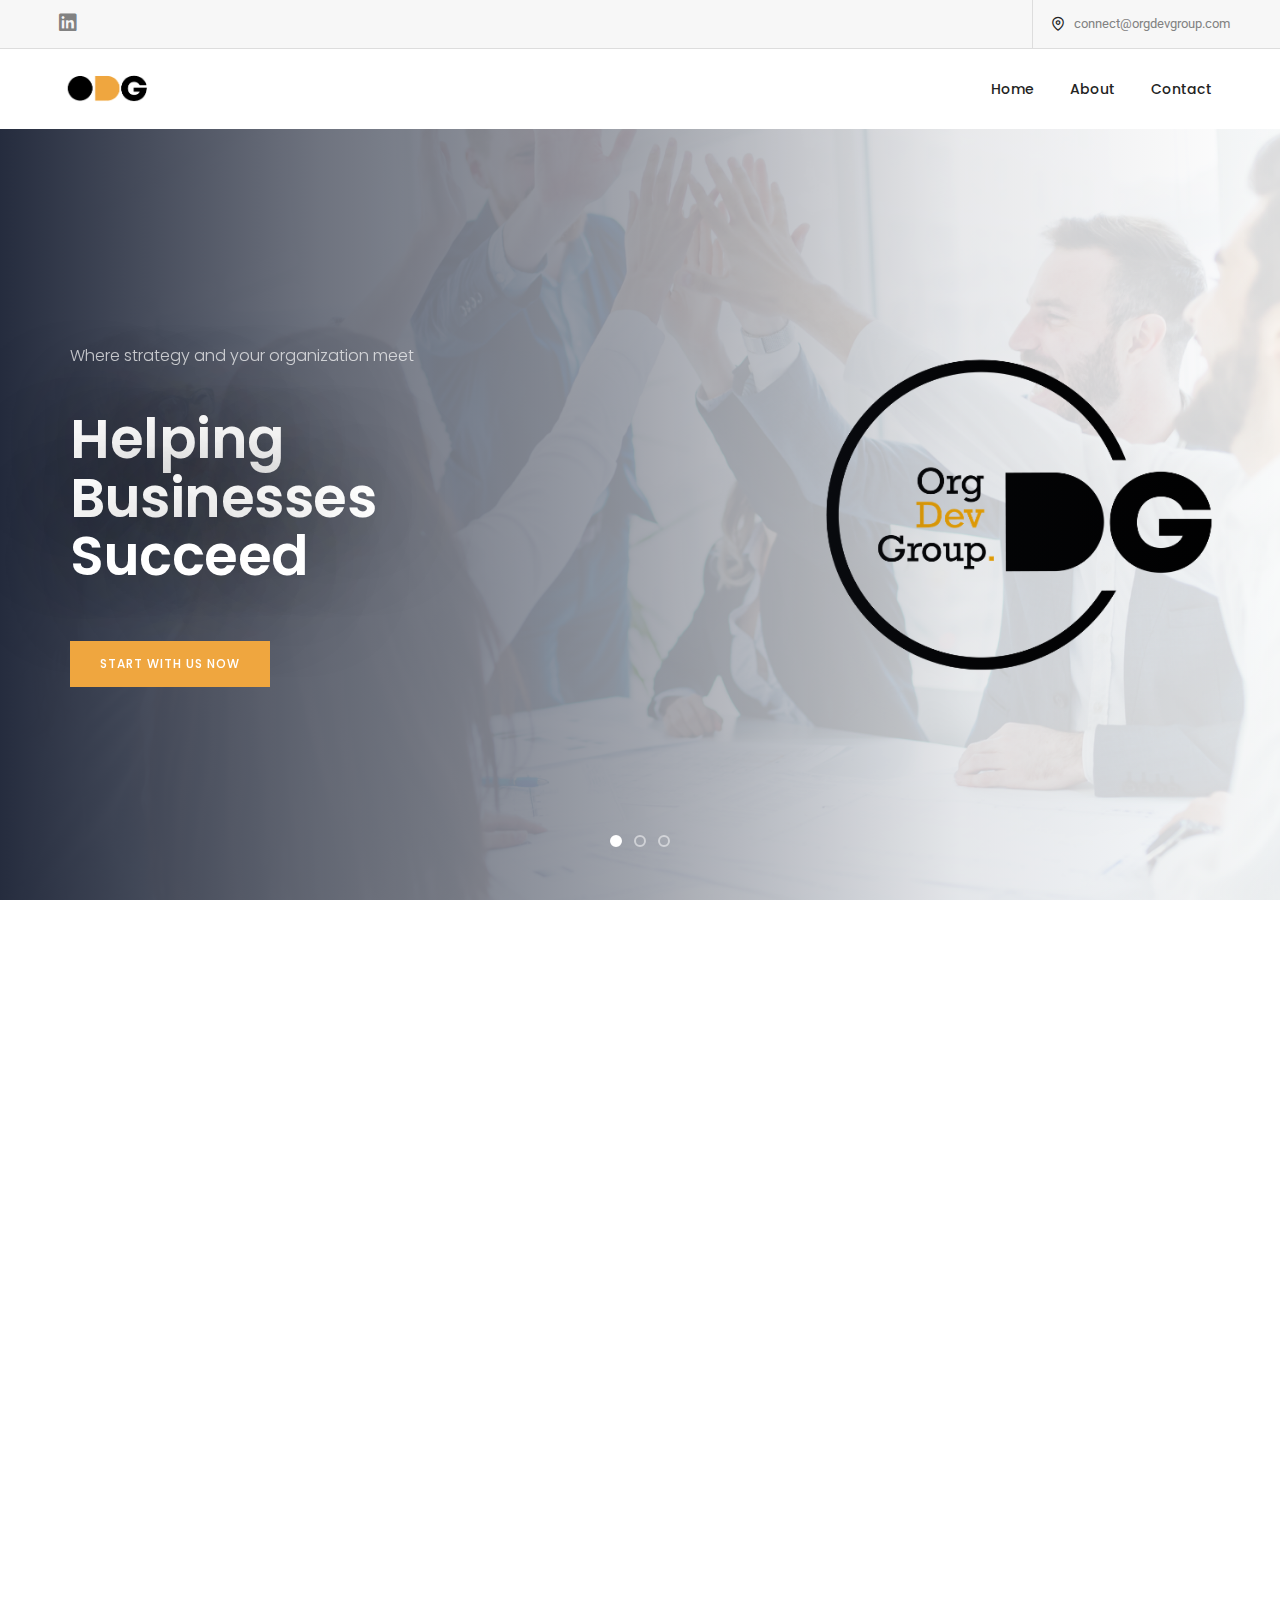
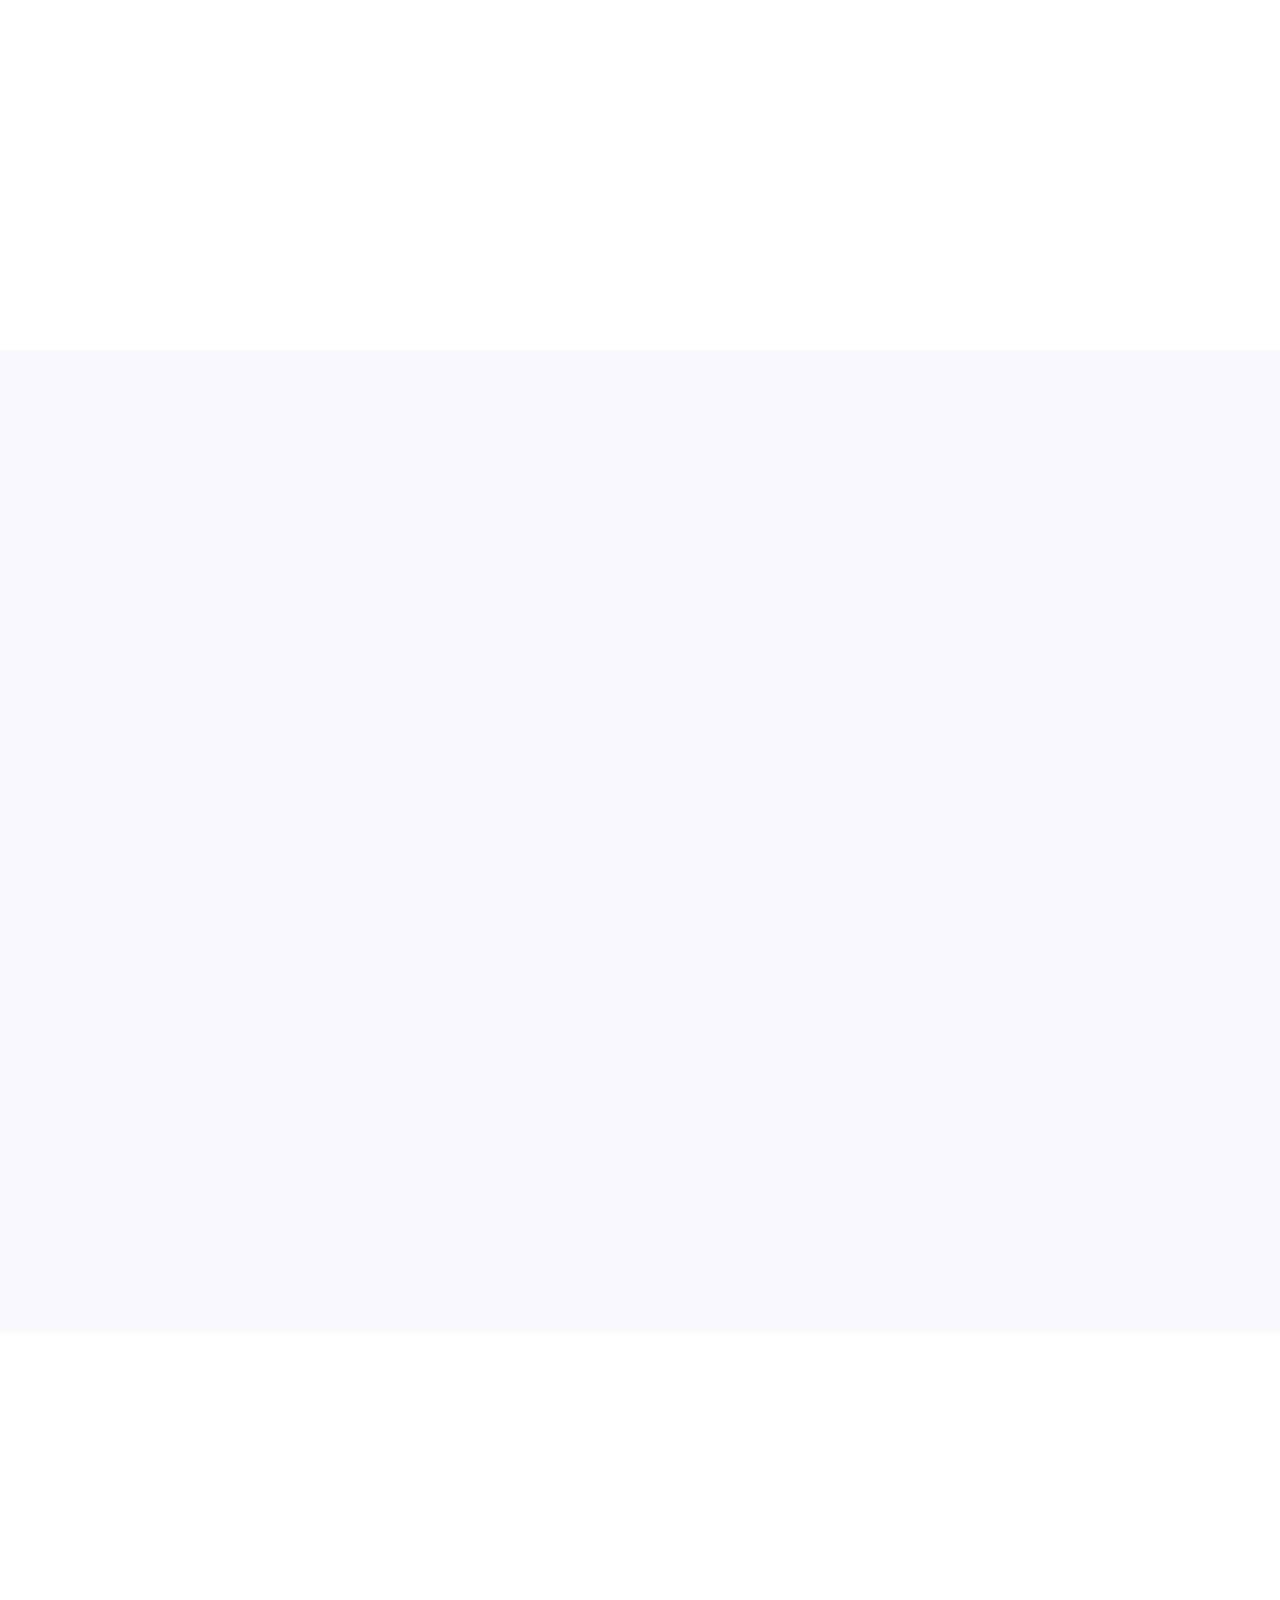
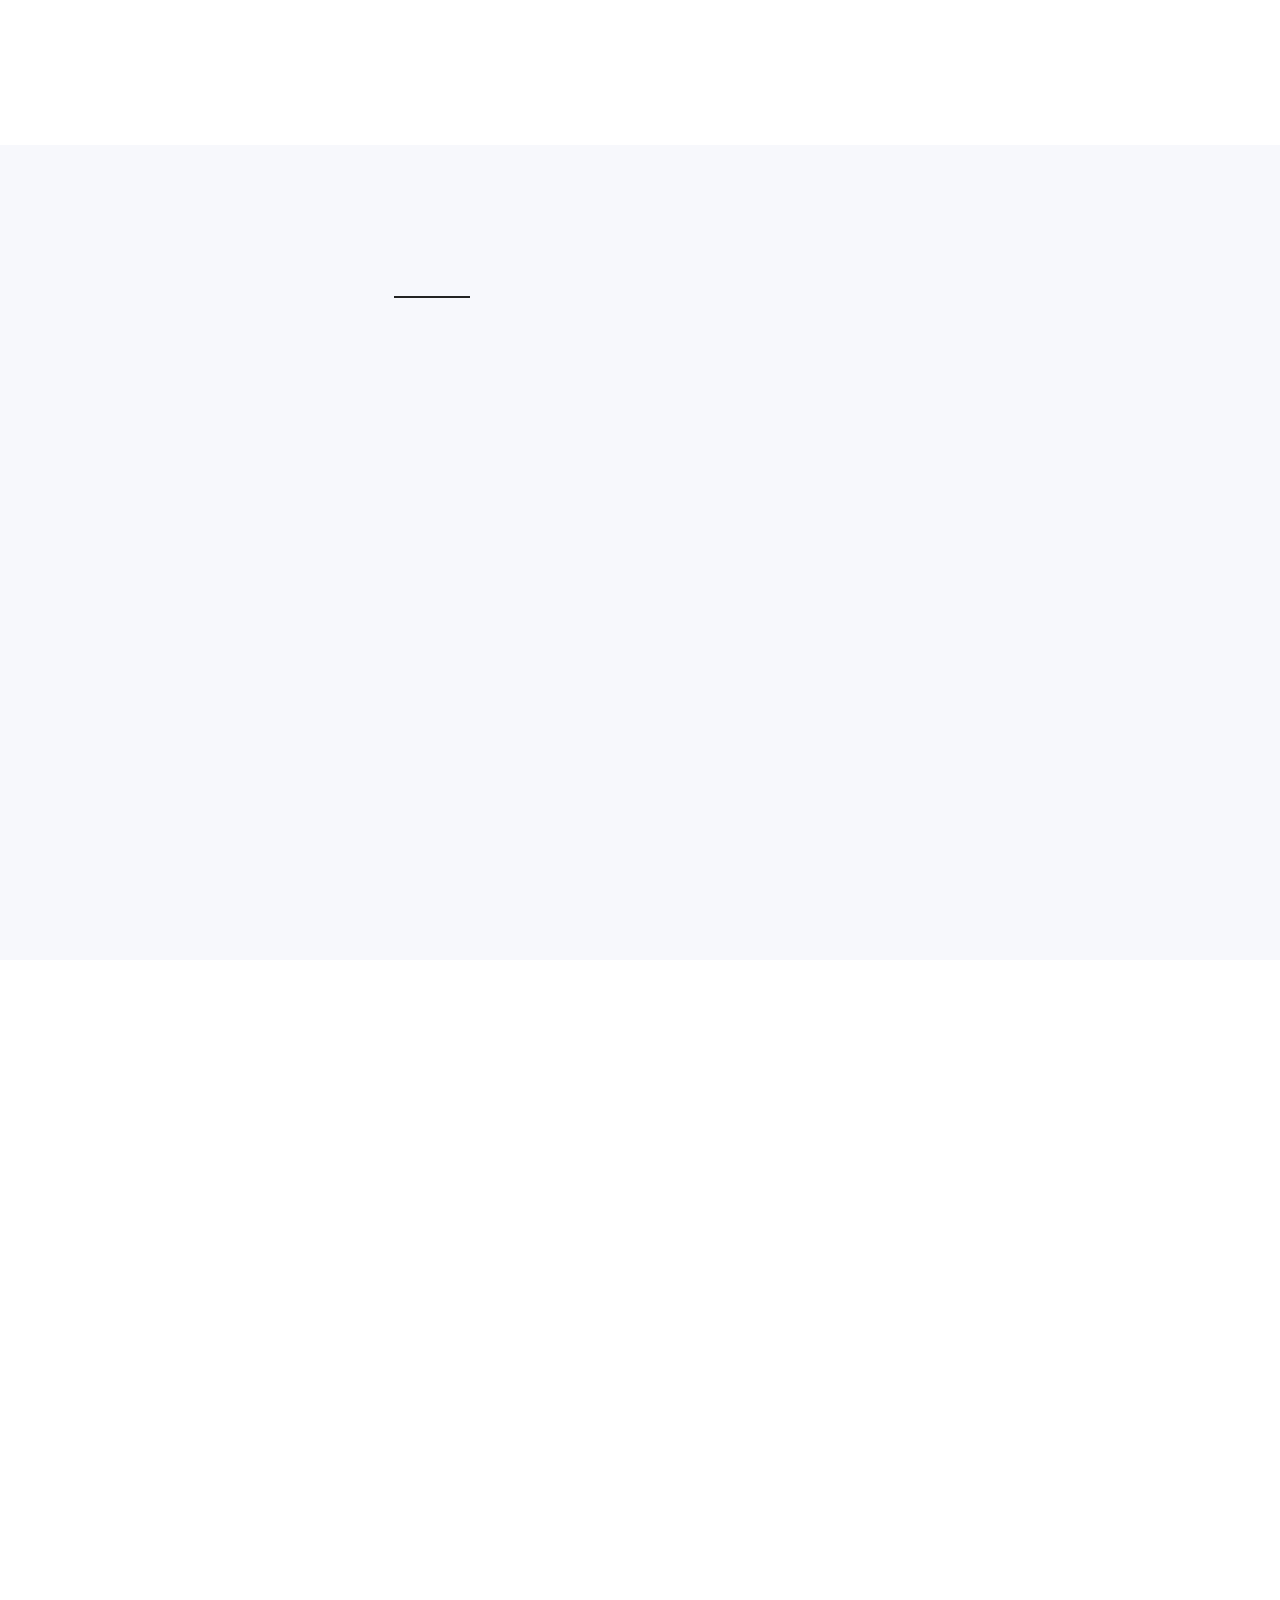
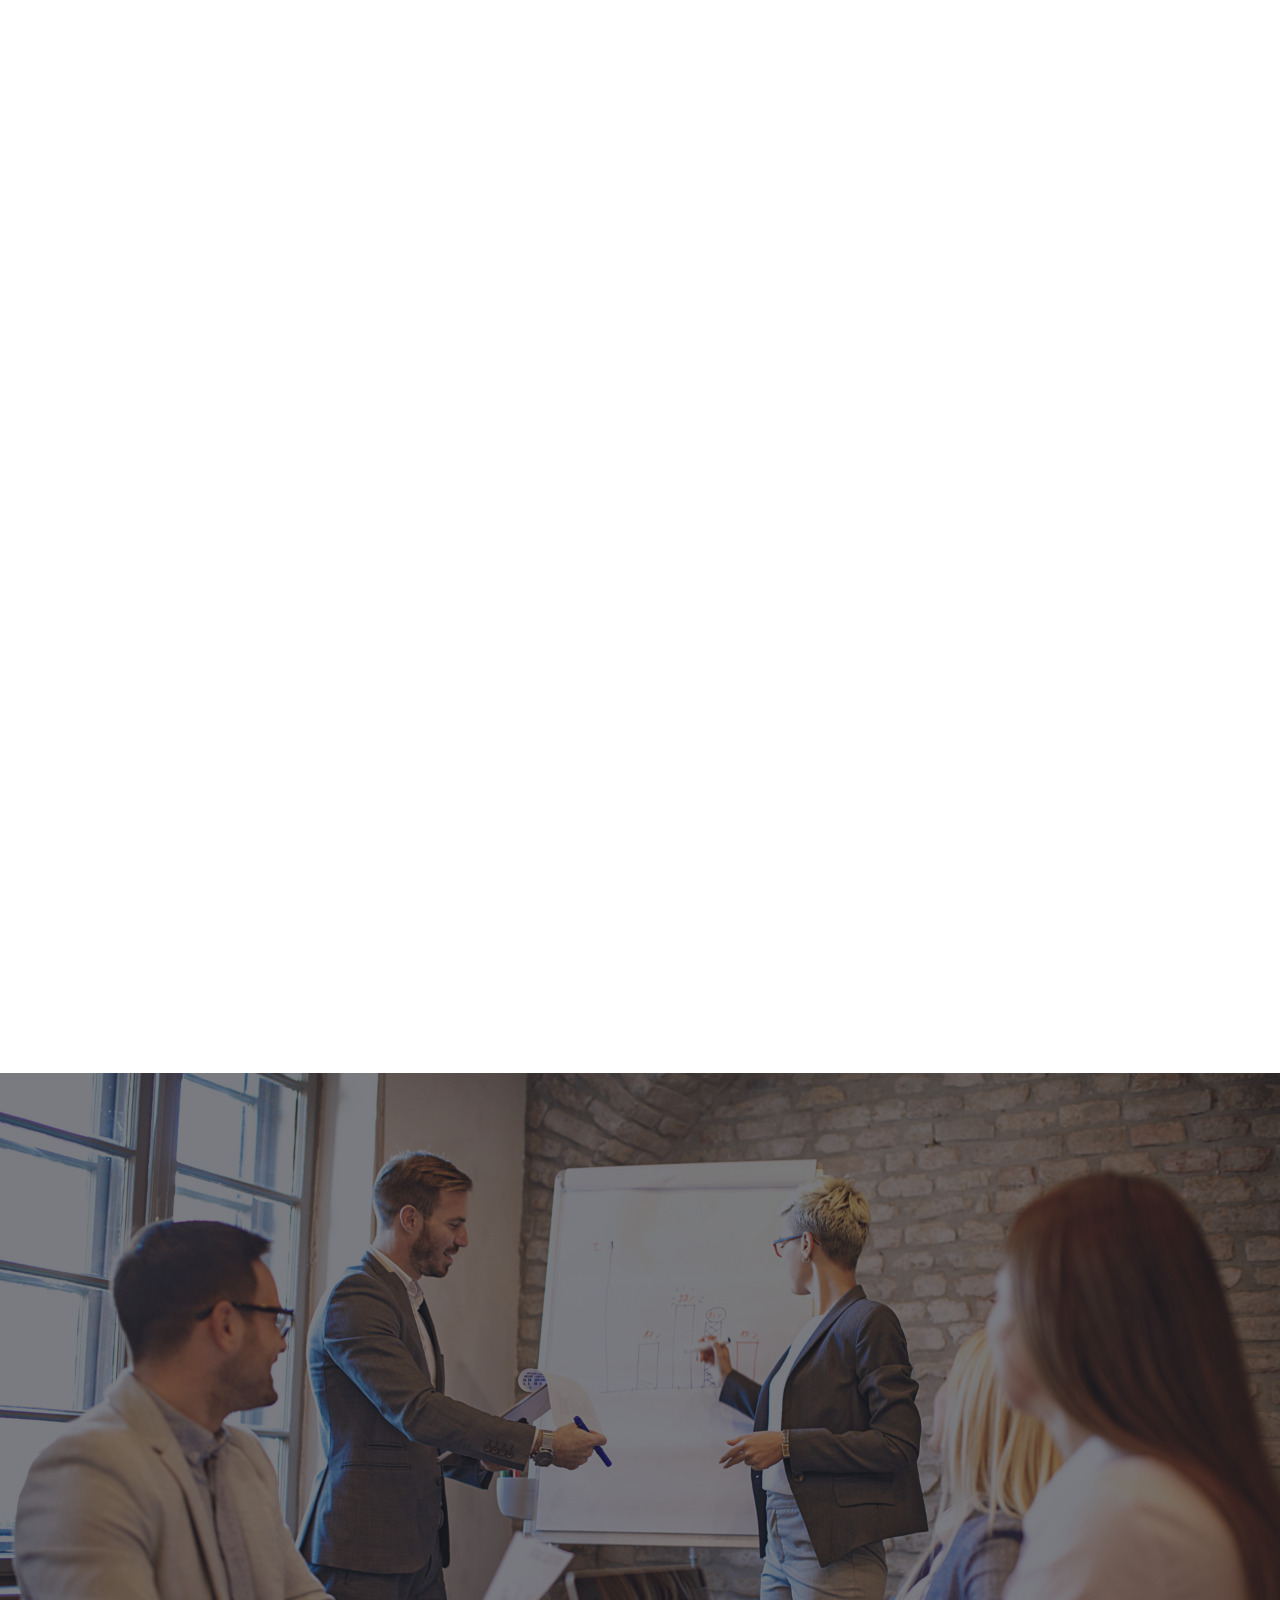
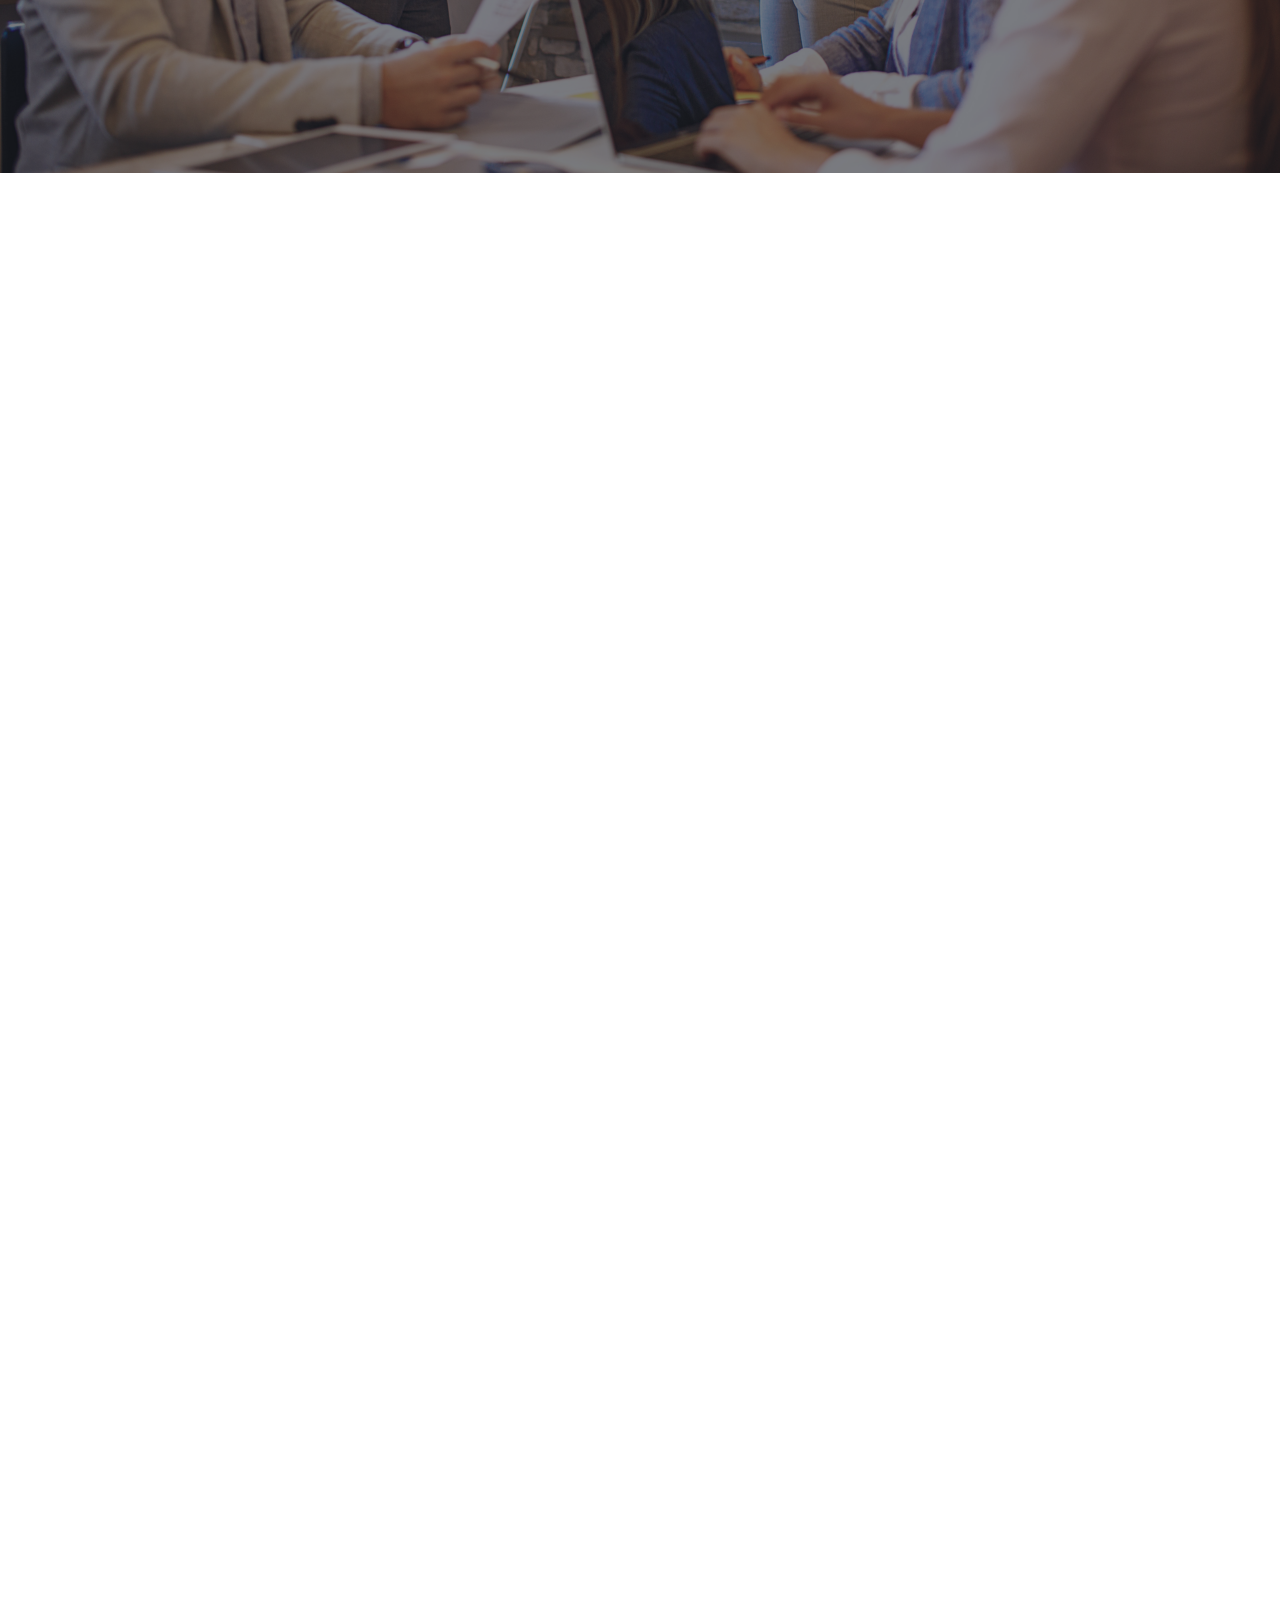
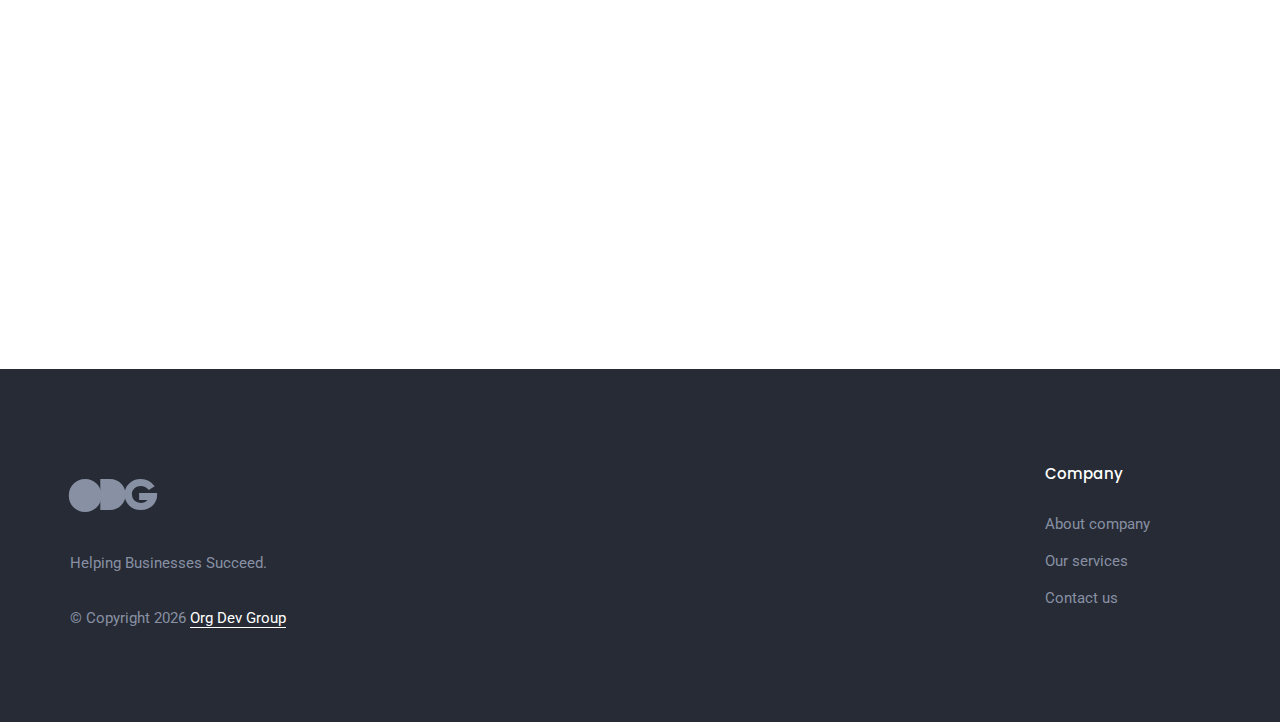
==== index.html @ e88e0f32 "Fixed copyright year" ====
<!doctype html>
<html class="no-js" lang="en">

<head>
    <title>Org Dev Group</title>
    <meta charset="utf-8">
    <meta http-equiv="X-UA-Compatible" content="IE=edge" />
    <meta name="author" content="Org Dev Group">
    <meta name="viewport" content="width=device-width,initial-scale=1.0,maximum-scale=1" />
    <meta name="description" content="Org Dev Group">
    <!-- favicon icon -->
    <link rel="shortcut icon" href="images/favicon-odg.png">
    <link rel="apple-touch-icon" href="images/apple-touch-icon-57x57.png">
    <link rel="apple-touch-icon" sizes="72x72" href="images/apple-touch-icon-72x72.png">
    <link rel="apple-touch-icon" sizes="114x114" href="images/apple-touch-icon-114x114.png">
    <!-- style sheets and font icons  -->
    <link rel="stylesheet" type="text/css" href="css/font-icons.min.css">
    <link rel="stylesheet" type="text/css" href="css/theme-vendors.min.css">
    <link rel="stylesheet" type="text/css" href="css/style.css" />
    <link rel="stylesheet" type="text/css" href="css/responsive.css" />
</head>

<body data-mobile-nav-style="classic">
    <!-- start header -->
    <header class="header-with-topbar">
        <div
            class="top-bar bg-light-gray border-bottom border-color-black-transparent d-none d-md-inline-block padding-35px-lr md-no-padding-lr">
            <div class="container-fluid nav-header-container">
                <div class="d-flex flex-wrap align-items-center">
                    <div class="col-12 text-center text-sm-left col-sm-auto mr-auto pl-lg-0">
                        <ul class="social-icon padding-5px-tb">
                            <li><a class="text-neon-blue-hover" style="font-size: 20px;" href="https://www.linkedin.com" target="_blank"><i
                                        class="fab fa-linkedin"></i></a></li>
                            <!-- <li><a class="text-neon-blue-hover" href="https://www.twitter.com" target="_blank"><i
                                        class="fab fa-twitter"></i></a></li>
                            <li><a class="text-neon-blue-hover" href="https://www.instagram.com" target="_blank"><i
                                        class="fab fa-instagram"></i></a></li> -->
                        </ul>
                    </div>
                    <div class="col-auto d-none d-sm-block text-right px-lg-0 font-size-0">
                        <div class="top-bar-contact">
                        
                            <span class="top-bar-contact-list d-none d-md-inline-block no-border-right pr-0">
                                <i class="feather icon-feather-map-pin icon-extra-small text-extra-dark-gray"></i>
                                connect@orgdevgroup.com
                            </span>
                        </div>
                    </div>
                </div>
            </div>
        </div>
        <nav
            class="navbar navbar-expand-lg top-space navbar-light bg-white header-light fixed-top navbar-boxed header-reverse-scroll">
            <div class="container-fluid nav-header-container">
                <div class="col-6 col-lg-2 mr-auto pl-lg-0">
                    <a class="" href="">
                        <img src="images/logo-odg.png" data-at2x="images/logo-odg.png" class="odg-log-img" alt="">
                        <!-- <h2 style="font-family:nova_solidsolid; margin-bottom: 0px; letter-spacing: 0px;" data-at2x="images/logo-gradient-sky-blue-pink@2x.png" class="default-logo " alt="">O<span class="text-gradient-sky-blue-pink-">D</span>G</h2> -->
                        <!-- <img src="images/logo-odg.png" data-at2x="images/logo-odg.png" class="mobile-logo" alt=""> -->
                        <!-- <h2 style="font-family:nova_solidsolid" data-at2x="images/logo-gradient-sky-blue-pink@2x.png" class="mobile-logo" alt="">ODG</h2> -->

                    </a>
                </div>
                <div class="col-auto menu-order px-lg-0">
                    <button class="navbar-toggler float-right" type="button" data-toggle="collapse"
                        data-target="#navbarNav" aria-controls="navbarNav" aria-label="Toggle navigation">
                        <span class="navbar-toggler-line"></span>
                        <span class="navbar-toggler-line"></span>
                        <span class="navbar-toggler-line"></span>
                        <span class="navbar-toggler-line"></span>
                    </button>
                    <div class=" collapse navbar-collapse justify-content-center" id="navbarNav">
                        <ul class="navbar-nav alt-font">
                            <li class="nav-item dropdown megamenu">
                                <a href="#" class="nav-link">Home</a>

                            </li>
                            <li class="nav-item dropdown simple-dropdown">
                                <a href="#sectionOne" class="nav-link">About</a>

                            </li>

                            <li class="nav-item dropdown megamenu">
                                <a href="#contactForm" class="nav-link">Contact</a>
                            </li>
                            <!-- <li class="nav-item dropdown megamenu">
                                <a href="file:///Users/jasonnavarro/Desktop/Development/Coding%20Projects/Org-Dev-Group/pricing-table.html" class="nav-link">TEST</a>
                            </li> -->
                        </ul>
                    </div>
                </div>

            </div>
        </nav>
    </header>
    <!-- end header -->
    <!-- start section -->
    <section class="p-0" id="sectionHome" class='odg-mobil'>
        <div class="swiper-container white-move mobileoff-fullscreen-top-space md-h-600px sm-h-500px odg-mobil"
            data-slider-options='{ "slidesPerView": 1, "loop": true, "pagination": { "el": ".swiper-pagination", "clickable": true }, "navigation": { "nextEl": ".swiper-button-next-nav", "prevEl": ".swiper-button-previous-nav" }, "autoplay": { "delay": 4500, "disableOnInteraction": false }, "keyboard": { "enabled": true, "onlyInViewport": true }, "effect": "slide" }'>
            <div class="swiper-wrapper">
                <!-- start slider item -->
                <div class="swiper-slide cover-background" style="background-image:url('images/mobil-slider-1.png');">
                    <div class="overlay-bg bg-gradient-dark-slate-blue"></div>
                    <div class="container h-100">
                        <div class="row h-100">
                            <div
                                class="col-12 col-xl-6 col-lg-7 col-sm-8 h-100 d-flex justify-content-center flex-column">
                                <p
                                    class="alt-font text-extra-medium text-white opacity-7 font-weight-300 margin-40px-bottom xs-margin-20px-bottom">
                                    Where strategy and your organization meet</p>
                                <h2
                                    class="alt-font text-shadow-double-large font-weight-600 text-white margin-55px-bottom w-90 md-w-100 md-no-text-shadow xs-margin-35px-bottom">
                                    Helping Businesses Succeed</h2>
                                <div class="d-inline-block">
                                    <a href="#contactForm"
                                        class="btn btn-fancy btn-medium btn-gradient-sky-blue-pink-black margin-30px-right xs-margin-15px-bottom">Start
                                        with us now</a>
                                    <!-- <a href="#" class="btn btn-link btn-large text-white top-minus-5px font-weight-400">How we work</a> -->
                                </div>
                            </div>
                        </div>
                    </div>
                </div>
                <!-- end slider item -->
                <!-- start slider item -->
                <div class="swiper-slide cover-background" style="background-image:url('images/mobil-slider-2.png');">
                    <div class="overlay-bg bg-gradient-dark-slate-blue"></div>
                    <div class="container h-100">
                        <div class="row h-100">
                            <div
                                class="col-12 col-xl-6 col-lg-7 col-sm-8 h-100 d-flex justify-content-center flex-column">
                                <p
                                    class="alt-font text-extra-medium text-white opacity-7 font-weight-300 margin-40px-bottom xs-margin-20px-bottom">
                                    Not knowing could be the biggest mistake for your business</p>
                                <h2
                                    class="alt-font text-shadow-double-large font-weight-600 text-white margin-55px-bottom w-90 md-w-100 md-no-text-shadow xs-margin-35px-bottom">
                                    Let us SPOT your opportunities</h2>
                                <div class="d-inline-block">
                                    <a href="#contactForm"
                                        class="btn btn-fancy btn-medium btn-gradient-sky-blue-pink-black margin-30px-right xs-margin-15px-bottom">Start
                                        with us now</a>
                                    <!-- <a href="#" class="btn btn-link btn-large text-white top-minus-5px font-weight-400">How we work</a> -->
                                </div>
                            </div>
                        </div>
                    </div>
                </div>
                <!-- end slider item -->
                <!-- start slider item -->
                <div class="swiper-slide cover-background" style="background-image:url('images/mobil-slider-3.png');">
                    <div class="overlay-bg bg-gradient-dark-slate-blue"></div>
                    <div class="container h-100">
                        <div class="row h-100">
                            <div
                                class="col-12 col-xl-6 col-lg-7 col-sm-8 h-100 d-flex justify-content-center flex-column">
                                <p
                                    class="alt-font text-extra-medium text-white opacity-7 font-weight-300 margin-40px-bottom xs-margin-20px-bottom">
                                    Invest in a better way to work</p>
                                <h2
                                    class="alt-font text-shadow-double-large font-weight-600 text-white margin-55px-bottom w-90 md-w-100 md-no-text-shadow xs-margin-35px-bottom">
                                    Right now is the right time!</h2>
                                <div class="d-inline-block">
                                    <a href="#contactForm" 
                                        class="btn btn-fancy btn-medium btn-gradient-sky-blue-pink-black margin-30px-right xs-margin-15px-bottom">Start
                                        with us now</a>
                                    <!-- <a href="#" class="btn btn-link btn-large text-white top-minus-5px font-weight-400">How we work</a> -->
                                </div>
                            </div>
                        </div>
                    </div>
                </div>
                <!-- end slider item -->
            </div>
            <!-- start slider pagination -->
            <div class="swiper-pagination swiper-light-pagination"></div>
        </div>
    </section>
    <!-- Start -->
    <section class="p-0" id="sectionHome" class='odg-desktop'>
        <div class="swiper-container white-move mobileoff-fullscreen-top-space md-h-600px sm-h-500px odg-desktop"
            data-slider-options='{ "slidesPerView": 1, "loop": true, "pagination": { "el": ".swiper-pagination", "clickable": true }, "navigation": { "nextEl": ".swiper-button-next-nav", "prevEl": ".swiper-button-previous-nav" }, "autoplay": { "delay": 4500, "disableOnInteraction": false }, "keyboard": { "enabled": true, "onlyInViewport": true }, "effect": "slide" }'>
            <div class="swiper-wrapper">
                <!-- start slider item -->
                <div class="swiper-slide cover-background" style="background-image:url('images/test24.png');">
                    <div class="overlay-bg bg-gradient-dark-slate-blue"></div>
                    <div class="container h-100">
                        <div class="row h-100">
                            <div
                                class="col-12 col-xl-6 col-lg-7 col-sm-8 h-100 d-flex justify-content-center flex-column">
                                <p
                                    class="alt-font text-extra-medium text-white opacity-7 font-weight-300 margin-40px-bottom xs-margin-20px-bottom">
                                    Where strategy and your organization meet</p>
                                <h2
                                    class="alt-font text-shadow-double-large font-weight-600 text-white margin-55px-bottom w-90 md-w-100 md-no-text-shadow xs-margin-35px-bottom">
                                    Helping Businesses Succeed</h2>
                                <div class="d-inline-block">
                                    <a href="#contactForm" 
                                        class="btn btn-fancy btn-medium btn-gradient-sky-blue-pink-black margin-30px-right xs-margin-15px-bottom">Start
                                        with us now</a>
                                    <!-- <a href="#" class="btn btn-link btn-large text-white top-minus-5px font-weight-400">How we work</a> -->
                                </div>
                            </div>
                        </div>
                    </div>
                </div>
                <!-- end slider item -->
                <!-- start slider item -->
                <div class="swiper-slide cover-background" style="background-image:url('images/test25.png');">
                    <div class="overlay-bg bg-gradient-dark-slate-blue"></div>
                    <div class="container h-100">
                        <div class="row h-100">
                            <div
                                class="col-12 col-xl-6 col-lg-7 col-sm-8 h-100 d-flex justify-content-center flex-column">
                                <p
                                    class="alt-font text-extra-medium text-white opacity-7 font-weight-300 margin-40px-bottom xs-margin-20px-bottom">
                                    Not knowing could be the biggest mistake for your business</p>
                                <h2
                                    class="alt-font text-shadow-double-large font-weight-600 text-white margin-55px-bottom w-90 md-w-100 md-no-text-shadow xs-margin-35px-bottom">
                                    Let us SPOT your opportunities</h2>
                                <div class="d-inline-block">
                                    <a href="#contactForm"
                                        class="btn btn-fancy btn-medium btn-gradient-sky-blue-pink-black margin-30px-right xs-margin-15px-bottom">Start
                                        with us now</a>
                                    <!-- <a href="#" class="btn btn-link btn-large text-white top-minus-5px font-weight-400">How we work</a> -->
                                </div>
                            </div>
                        </div>
                    </div>
                </div>
                <!-- end slider item -->
                <!-- start slider item -->
                <div class="swiper-slide cover-background" style="background-image:url('images/test26.png');">
                    <div class="overlay-bg bg-gradient-dark-slate-blue"></div>
                    <div class="container h-100">
                        <div class="row h-100">
                            <div
                                class="col-12 col-xl-6 col-lg-7 col-sm-8 h-100 d-flex justify-content-center flex-column">
                                <p
                                    class="alt-font text-extra-medium text-white opacity-7 font-weight-300 margin-40px-bottom xs-margin-20px-bottom">
                                    Invest in a better way to work</p>
                                <h2
                                    class="alt-font text-shadow-double-large font-weight-600 text-white margin-55px-bottom w-90 md-w-100 md-no-text-shadow xs-margin-35px-bottom">
                                    Right now is the right time!</h2>
                                <div class="d-inline-block">
                                    <a href="#contactForm"
                                        class="btn btn-fancy btn-medium btn-gradient-sky-blue-pink-black margin-30px-right xs-margin-15px-bottom">Start
                                        with us now</a>
                                    <!-- <a href="#" class="btn btn-link btn-large text-white top-minus-5px font-weight-400">How we work</a> -->
                                </div>
                            </div>
                        </div>
                    </div>
                </div>
                <!-- end slider item -->
            </div>
            <!-- start slider pagination -->
            <div class="swiper-pagination swiper-light-pagination"></div>
        </div>
    </section>
    <!-- End -->
        <!-- start section -->
        <section class="parallax overflow-visible wow animate__fadeIn" id="services" data-parallax-background-ratio="0.1"
        style="background-image: url('images/our-services-17-2.png');">
        <div class="container">
            <div class="row">
                <div class="col-12 col-xl-7 col-lg-8 col-md-12 md-margin-40px-bottom">
                    <div class="row">
                        <div class="col-12 margin-5-half-rem-bottom sm-margin-7-half-rem-bottom">
                            <span
                                class="alt-font margin-20px-bottom text-gradient-sky-blue-pink d-inline-block text-uppercase font-weight-500 letter-spacing-1px">Meet
                                The Team</span>
                            <h5 class="alt-font font-weight-600 text-extra-dark-gray">Your team needs a coach <br />&
                                we're here to help.</h5>
                            <!-- <p class="w-80 margin-4-half-rem-bottom md-w-100">We help organizations create an environment where employees feel empowered and know how to perform their best so they can bring results that excite customers. Let us show you how we've helped others achieve this level of performance by calling (xxx) xxx-xxxx today!</p> -->
                            <div
                                class="swiper-button-next-nav swiper-button-next slider-navigation-style-03 rounded-circle">
                                <i class="feather icon-feather-arrow-right"></i></div>
                            <div
                                class="swiper-button-previous-nav swiper-button-prev slider-navigation-style-03 rounded-circle">
                                <i class="feather icon-feather-arrow-left"></i></div>
                        </div>
                        <div class="col-12">
                            <!-- start slider -->
                            <div class="swiper-container black-move"
                                data-slider-options='{ "slidesPerView": 1, "loop": true, "navigation": { "nextEl": ".swiper-button-next-nav", "prevEl": ".swiper-button-previous-nav" }, "keyboard": { "enabled": true, "onlyInViewport": true }, "effect": "slide" }'>
                                <div class="swiper-wrapper">
                         
                                  
                                               <!-- start slider item -->
                                               <div class="swiper-slide">
                                                <div
                                                    class="border-all border-width-1px border-color-medium-gray border-radius-4px overflow-hidden margin-5px-right xs-no-margin-right">
                                                    <div class="row no-gutters row-cols-1 row-cols-sm-2">
                                                        <div class="col cover-background xs-h-250px"
                                                            style="background-image: url('images/IvanMercado2.png')"></div>
                                                        <div class="col">
                                                            <div class="padding-4-rem-all lg-padding-3-rem-all">
                                                                <span
                                                                    class="alt-font text-extra-dark-gray font-weight-500 d-inline-block margin-15px-bottom text-extra-medium">
                                                                    Ivan M.</span>
                                                                <p>Revenue generation is my world! I'd rather do nothing else than to find your company’s hidden revenue streams. Be it retail, manufacturing, or healthcare, I’ve used my unique methodologies to help numerous companies achieve 50-200% revenue growth.</p>
                                                                <a href="#contactForm"
                                                                    class="btn btn-very-small btn-round-edge btn-dark-gray">Connect
                                                                    Today</a>
                                                            </div>
                                                        </div>
                                                    </div>
                                                </div>
                                            </div>
                                            <!-- end slider item -->
                                              <!-- start slider item -->
                                    <div class="swiper-slide">
                                        <div
                                            class="border-all border-width-1px border-color-medium-gray border-radius-4px overflow-hidden margin-5px-right xs-no-margin-right">
                                            <div class="row no-gutters row-cols-1 row-cols-sm-2">
                                                <div class="col cover-background xs-h-250px"
                                                    style="background-image: url('images/MichaelGorritz2.png')"></div>
                                                <div class="col">
                                                    <div class="padding-4-rem-all lg-padding-3-rem-all">
                                                        <span
                                                            class="alt-font text-extra-dark-gray font-weight-500 d-inline-block margin-15px-bottom text-extra-medium">
                                                            Mike G, ODCP</span>
                                                        <p>I see business as both an art and a science. Where chaos exists, I see complexity, beauty, and endless possibilities. Using my experience as a leader in an INC 5000 organization (7x), I’ll help scale your business with the objective of increasing organizational effectiveness and overall profitability.</p>
                                                        <a href="#contactForm"
                                                            class="btn btn-very-small btn-round-edge btn-dark-gray">Connect
                                                            Today</a>
                                                    </div>
                                                </div>
                                            </div>
                                        </div>
                                    </div>
                                    <!-- End -->
                                </div>
                            </div>
                            <!-- end slider -->
                        </div>
                    </div>
                </div>
            </div>
        </div>
    </section>

    <!-- end about us section -->
      <!-- start section -->
      <section class="bg-light-blue" id="aboutNav" style="padding-top: 6rem;">
        <div class="container">
            <div class="row justify-content-center">
                <div
                    class="col-12 col-xl-5 col-lg-6 col-md-8 col-sm-7 text-center margin-5-rem-bottom md-margin-4-rem-bottom md-margin-1-rem-bottom wow animate__fadeIn">
                    <span
                        class="d-inline-block alt-font text-medium text-gradient-sky-blue-pink text-uppercase font-weight-500 margin-20px-bottom sm-margin-15px-bottom">Why
                        choose us</span>
                    <h5
                        class="alt-font text-extra-dark-gray font-weight-600 letter-spacing-minus-1px d-inline-block d-sm-block xs-w-95">
                        There is an option for every business.</h5>
                </div>
            </div>
        </div>
        <div class="container">
            <div class="row row-cols-1 row-cols-lg-3 row-cols-md-1 justify-content-center">
                <!-- start services item -->
                <div class="col col-md-9 md-margin-30px-bottom xs-margin-15px-bottom wow animate__fadeIn">
                    <div
                        class="feature-box text-left box-shadow-large box-shadow-double-large-hover bg-white padding-4-rem-all lg-padding-3-rem-all md-padding-4-half-rem-all">
                        <div class="feature-box-content">
                            <span class="margin-15px-bottom d-block text-extra-medium">Flat Fee</span>
                            <h6 class="alt-font font-weight-600 d-block text-extra-dark-gray"><br/>&nbsp;Assessment </h6>
                            </h6>
                            <div class="feature-box feature-box-left-icon overflow-hidden margin-1-rem-bottom wow animate__fadeInRight" data-wow-delay="0.5s">
                                <div class="feature-box-icon" style="color: #e8bf47;">
                                    <i class="line-icon-Magnifi-Glass icon-large"></i>
                                    
                                </div>
                            </div>
                            <p>We assess the various areas of your organization using our SPOT methodology with the objective of discovering opportunities for enhancement.</p>
                            <div class="h-1px bg-medium-gray margin-25px-bottom w-100"></div>
                            <a class="text-small font-weight-500 text-uppercase alt-font d-block text-extra-dark-gray"
                                href="#contactForm">More info<i
                                    class="feather icon-feather-arrow-right icon-extra-small float-right"></i></a>
                        </div>
                        <div class="feature-box-overlay bg-white"></div>
                    </div>
                </div>
                <!-- end services item -->
                <!-- start services item -->
                <div class="col col-md-9 md-margin-30px-bottom xs-margin-15px-bottom wow animate__fadeIn"
                    data-wow-delay="0.2s">
                    <div
                        class="feature-box text-left box-shadow-large box-shadow-double-large-hover bg-white padding-4-rem-all lg-padding-3-rem-all md-padding-4-half-rem-all">
                        <div class="feature-box-content">
                            <span class="margin-15px-bottom d-block text-extra-medium">ROI</span>
                            <h6 class="alt-font font-weight-600 d-block text-extra-dark-gray">Change <br /> Management
                            </h6>
                            <div class="feature-box feature-box-left-icon overflow-hidden margin-1-rem-bottom wow animate__fadeInRight" data-wow-delay="0.5s">
                                <div class="feature-box-icon" style="color: #e8bf47;">
                                    <i class="line-icon-Archery-2 icon-large"></i>
                                </div>
                            </div>
                            <p>Once opportunities to enhance your business are identified, we will present to you a structured approach that details the strategy of implementation.
                            </p>
                            <div class="h-1px bg-medium-gray margin-25px-bottom w-100"></div>
                            <a class="text-small font-weight-500 text-uppercase alt-font d-block text-extra-dark-gray"
                                href="#contactForm">More info<i
                                class="feather icon-feather-arrow-right icon-extra-small float-right"></i></a>
                        </div>
                        <div class="feature-box-overlay bg-white"></div>
                    </div>
                </div>
                <!-- end services item -->
                <!-- start services item -->
                <div class="col col-md-9 wow animate__fadeIn" data-wow-delay="0.4s">
                    <div
                        class="feature-box text-left box-shadow-large box-shadow-double-large-hover bg-white padding-4-rem-all lg-padding-3-rem-all md-padding-4-half-rem-all">
                        <div class="feature-box-content">
                            <span class="margin-15px-bottom d-block text-extra-medium">Retainage</span>
                            <h6 class="alt-font font-weight-600 d-block text-extra-dark-gray">Partnership Services</h6>
                            <div class="feature-box feature-box-left-icon overflow-hidden margin-1-rem-bottom wow animate__fadeInRight" data-wow-delay="0.5s">
                                <div class="feature-box-icon" style="color: #e8bf47;">
                                    <i class="line-icon-Idea-5 icon-large"></i>
                                </div>
                            </div>
                            <p>Now you’ve got us! We partner with you on a long-term journey through the development of multiple areas of your business to achieve true longevity of your company’s growth.</p>
                            <div class="h-1px bg-medium-gray margin-25px-bottom w-100"></div>
                            <a class="text-small font-weight-500 text-uppercase alt-font d-block text-extra-dark-gray"
                                href="#contactForm">More info<i
                                    class="feather icon-feather-arrow-right icon-extra-small float-right"></i></a>
                        </div>
                        <div class="feature-box-overlay bg-white"></div>
                    </div>
                </div>
                <!-- end services item -->
            </div>
        </div>
    </section>
    <!-- end section -->
     <!-- start section -->
     <section class="overflow-visible position-relative z-index-1">
        <div class="container">
            <div class="row justify-content-center ">
                <div
                    class="col-12 col-lg-5 col-sm-9 d-flex flex-column text-center text-lg-left md-margin-6-rem-bottom wow animate__fadeIn">
                    <div class="margin-20px-bottom sm-margin-15px-bottom"><span
                            class="alt-font text-medium text-gradient-sky-blue-pink text-uppercase font-weight-500">Our
                            expertise</span></div>
                    <h5
                        class="alt-font text-extra-dark-gray font-weight-600 w-95 margin-20px-bottom md-margin-30px-bottom lg-w-100">
                        DID YOU KNOW…?</h5>
                    <div class="mt-auto mx-auto mx-lg-0">
                        <a href="#contactForm" class="btn btn-fancy btn-small btn-transparent-light-gray">Discover ODG</a>
                    </div>
                </div>
                <div class="col-12 col-lg-6 offset-lg-1">
                    <div class="row row-cols-1 row-cols-sm-2">
                        <!-- start pie chart item -->
                        <div class="col text-center text-lg-left xs-margin-45px-bottom wow animate__fadeIn"
                            data-wow-delay="0.2s">
                            <div class="chart-percent d-inline-block margin-40px-bottom xs-margin-20px-bottom">
                                <span class="pie-chart-style-02" data-line-width="8" data-percent="51"
                                    data-track-color="white" data-start-color="#efa63f" data-end-color="#efa63f">
                                    <span
                                        class="percent alt-font font-weight-500 title-extra-small letter-spacing-minus-1px text-extra-dark-gray"></span>
                                </span>
                            </div>
                            <div class="last-paragraph-no-margin wow animate__fadeIn" data-wow-duration="0.2">
                                <span class="alt-font font-weight-500 margin-5px-bottom d-block text-extra-dark-gray">Of small businesses in 2021
                                </span>
                                <p class="d-inline-block w-85 lg-w-100 md-w-75 sm-w-95 xs-w-75">are interested in growing their business (Guidant Financial).</p>
                            </div>
                        </div>
                        <!-- end pie chart item -->
                        <!-- start pie chart item -->
                        <div class="col text-center text-lg-left wow animate__fadeIn" data-wow-delay="0.4s">
                            <div class="chart-percent d-inline-block margin-40px-bottom xs-margin-20px-bottom">
                                <span class="pie-chart-style-02" data-line-width="8" data-percent="49"
                                    data-track-color="white" data-start-color="#efa63f" data-end-color="#efa63f">
                                    <span
                                        class="percent alt-font font-weight-500 title-extra-small letter-spacing-minus-1px text-extra-dark-gray"></span>
                                </span>
                            </div>
                            <div class="last-paragraph-no-margin">
                                <span class="alt-font font-weight-500 margin-5px-bottom d-block text-extra-dark-gray">Of businesses plan to increase
                                </span>
                                <p class="d-inline-block w-85 lg-w-100 md-w-75 sm-w-95 xs-w-75">staff and remodel or expand their operations (SBTA).
                                </p>
                            </div>
                        </div>
                        <!-- end pie chart item -->
                    </div>
                </div>
            </div>
        </div>
    </section>
    <!-- end section -->

    <!-- start section -->
    <section id="sectionOne" class=" bg-light-blue">
        <div class="container">
            <div class="row">
                <div class="col-12 tab-style-01 without-number wow animate__fadeIn">
                    <!-- start tab navigation -->
                    <ul
                        class="nav nav-tabs text-uppercase justify-content-center text-center alt-font font-weight-500 margin-7-rem-bottom md-margin-5-rem-bottom sm-margin-20px-bottom">
                        <li class="nav-item"><a class="nav-link active" data-toggle="tab"
                                href="#planning-tab">Strategy</a><span class="tab-border bg-extra-dark-gray"></span>
                        </li>
                        <li class="nav-item"><a class="nav-link" data-toggle="tab" href="#research-tab">Process</a><span
                                class="tab-border bg-extra-dark-gray"></span></li>
                        <li class="nav-item"><a class="nav-link" data-toggle="tab" href="#target-tab">Outcomes</a><span
                                class="tab-border bg-extra-dark-gray"></span></li>
                        <li class="nav-item"><a class="nav-link" data-toggle="tab" href="#campaign-tab">Talent</a><span
                                class="tab-border bg-extra-dark-gray"></span></li>
                    </ul>
                    <!-- end tab navigation -->
                    <div class="tab-content">
                        <!-- start tab item -->
                        <div id="planning-tab" class="tab-pane fade in active show">
                            <div class="row align-items-center">
                                <div class="col-12 col-md-6 text-right sm-margin-40px-bottom">
                                    <img src="images/8inner.png" alt="" />
                                </div>
                                <div class="col-12 col-lg-5 offset-lg-1 col-md-6 text-center text-sm-left">
                                    <span
                                        class="alt-font text-medium text-gradient-sky-blue-pink text-uppercase font-weight-500 margin-15px-bottom d-inline-block">
                                <span class="text-large"><strong>S</strong></span>pot</span>
                                    <h5
                                        class="alt-font font-weight-600 text-extra-dark-gray margin-35px-bottom md-margin-30px-bottom">
                                        Strategy</h5>
                                    <p class="w-85 lg-w-100">We will personally sit down with you to understand where you want to take the business and help you formulate a game plan to get you there.
                                    </p>
                                    <a href="#contactForm"
                                        class="btn btn-fancy btn-medium btn-dark-gray margin-20px-top">Discover ODG</a>
                                </div>
                            </div>
                        </div>
                        <!-- end tab item -->
                        <!-- start tab item -->
                        <div id="research-tab" class="tab-pane fade">
                            <div class="row align-items-center">
                                <div class="col-12 col-md-6 text-right sm-margin-40px-bottom">
                                    <img src="images/9inner.png" alt="" />
                                </div>
                                <div class="col-12 col-lg-5 offset-lg-1 col-md-6">
                                    <span
                                    class="alt-font text-medium text-gradient-sky-blue-pink text-uppercase font-weight-500 margin-15px-bottom d-inline-block">
                            s<span class="text-large"><strong>P</strong></span>ot</span>
                                    <h5
                                        class="alt-font font-weight-600 text-extra-dark-gray margin-35px-bottom md-margin-30px-bottom">
                                        Process</h5>
                                    <p class="w-85 lg-w-100">Here is where we assess how your customers are getting your products or services and how you’re executing the current business strategy.

                                    </p>
                                    <a href="#contactForm" 
                                        class="btn btn-fancy btn-medium btn-dark-gray margin-20px-top">Discover ODG</a>
                                </div>
                            </div>
                        </div>
                        <!-- end tab item -->
                        <!-- start tab item -->
                        <div id="target-tab" class="tab-pane fade">
                            <div class="row align-items-center">
                                <div class="col-12 col-md-6 text-right sm-margin-40px-bottom">
                                    <img src="images/10inner.png" alt="" />
                                </div>
                                <div class="col-12 col-lg-5 offset-lg-1 col-md-6">
                                    <span
                                    class="alt-font text-medium text-gradient-sky-blue-pink text-uppercase font-weight-500 margin-15px-bottom d-inline-block">
                            sp<span class="text-large"><strong>o</strong></span>t</span>
                                    <h5
                                        class="alt-font font-weight-600 text-extra-dark-gray margin-35px-bottom md-margin-30px-bottom">
                                        Outcomes</h5>
                                    <p class="w-85 lg-w-100">We will peer into your business success factors, which include the sales cycle, KPIs, your brand equity, reporting, and customer loyalty to give your company data inspired direction.

                                    </p>
                                    <a href="#contactForm" 
                                        class="btn btn-fancy btn-medium btn-dark-gray margin-20px-top">Discover ODG</a>
                                </div>
                            </div>
                        </div>
                        <!-- end tab item -->
                        <!-- start tab item -->
                        <div id="campaign-tab" class="tab-pane fade">
                            <div class="row align-items-center">
                                <div class="col-12 col-md-6 text-right sm-margin-40px-bottom">
                                    <img src="images/7inner.png" alt="" />
                                </div>
                                <div class="col-12 col-lg-5 offset-lg-1 col-md-6">
                                    <span
                                    class="alt-font text-medium text-gradient-sky-blue-pink text-uppercase font-weight-500 margin-15px-bottom d-inline-block">
                            spo<span class="text-large"><strong>T</strong></span></span>
                                    <h5
                                        class="alt-font font-weight-600 text-extra-dark-gray margin-35px-bottom md-margin-30px-bottom">
                                        Talent</h5>
                                    <p class="w-85 lg-w-100">Here we dive into your company culture by learning about your employee life cycle, skills inventory, and talent development practices to ensure alignment with the company objectives.
                                    </p>
                                    <a href="#contactForm"
                                        class="btn btn-fancy btn-medium btn-dark-gray margin-20px-top">Discover ODG</a>
                                </div>
                            </div>
                        </div>
                        <!-- end tab item -->
                    </div>
                </div>
            </div>
        </div>
    </section>
    <!-- end section -->
    <section class="wow animate__fadeIn" id="clientRoadMap" style="padding: 0px 1rem 1rem;">
        <div class="container">
            <div class="row">
                <div class="col-12">
                    <img src="images/roadmap.jpg" alt="Road Map of Success">
                </div>
            </div>
        </div>
    </section>
  
    <!-- start section -->

    <!-- end section -->
   

    <!-- start section -->
    <section class="bg-light-gray wow animate__fadeIn" id="simpleWorkProcess">
        <div class="container">
            <div class="row justify-content-center">
                <div class="col-12 col-xl-5 col-sm-8 text-center margin-6-rem-bottom sm-margin-3-rem-bottom">
                    <span
                        class="alt-font text-extra-medium margin-20px-bottom d-block text-fast-blue font-weight-500">Simple
                        work process</span>
                    <h5 class="alt-font text-extra-dark-gray font-weight-500 d-inline-block">We provide high quality and
                        cost effective services</h5>
                </div>
            </div>
            <div class="row row-cols-1 row-cols-lg-4 row-cols-sm-2">
                <!-- start process step item -->
                <div
                    class="col text-center process-step-style-01 last-paragraph-no-margin md-margin-50px-bottom wow animate__fadeIn">
                    <div class="process-step-icon-box margin-40px-bottom sm-margin-30px-bottom">
                        <span class="process-step-bfr bg-dark-gray w-80px h-1px opacity-2 d-none d-sm-block"></span>
                        <div class="process-step-icon bg-white"><i
                                class="line-icon-Idea-5 icon-large text-gradient-light-purple-light-orange"></i></div>
                    </div>
                    <span class="alt-font d-block font-weight-500 text-extra-dark-gray margin-10px-bottom">Identify the
                        Need</span>
                    <p class="w-85 d-inline-block lg-w-100 md-w-70 sm-w-90">Reviewing your current performance and plans for the future.
                    </p>
                </div>
                <!-- end process step item -->
                <!-- start process step item -->
                <div class="col text-center process-step-style-01 last-paragraph-no-margin md-margin-50px-bottom wow animate__fadeIn"
                    data-wow-delay="0.2s">
                    <div class="process-step-icon-box margin-40px-bottom sm-margin-30px-bottom">
                        <span class="process-step-bfr bg-dark-gray w-80px h-1px opacity-2 d-none d-lg-block"></span>
                        <div class="process-step-icon bg-white"><i
                                class="line-icon-Fountain-Pen icon-large text-gradient-light-purple-light-orange"></i>
                        </div>
                    </div>
                    <span class="alt-font d-block font-weight-500 text-extra-dark-gray margin-10px-bottom">Narrow the
                        Scope</span>
                    <p class="w-85 d-inline-block lg-w-100 md-w-70 sm-w-90"> Assessing your people and processes to determine where to start making the future a reality.
                    </p>
                </div>
                <!-- end process step item -->
                <!-- start process step item -->
                <div class="col text-center process-step-style-01 last-paragraph-no-margin xs-margin-50px-bottom wow animate__fadeIn"
                    data-wow-delay="0.4s">
                    <div class="process-step-icon-box margin-40px-bottom sm-margin-30px-bottom">
                        <span class="process-step-bfr bg-dark-gray w-80px h-1px opacity-2 d-none d-sm-block"></span>
                        <div class="process-step-icon bg-white"><i
                                class="line-icon-Loading-2 icon-large text-gradient-light-purple-light-orange"></i>
                        </div>
                    </div>
                    <span class="alt-font d-block font-weight-500 text-extra-dark-gray margin-10px-bottom">Manage the
                        Change</span>
                    <p class="w-85 d-inline-block lg-w-100 md-w-70 sm-w-90">Creating and implementing a carefully devised plan which aims to protect your brand integrity.</p>
                </div>
                <!-- end process step item -->
                <!-- start process step item -->
                <div class="col text-center process-step-style-01 last-paragraph-no-margin wow animate__fadeIn"
                    data-wow-delay="0.6s">
                    <div class="process-step-icon-box margin-40px-bottom sm-margin-30px-bottom">
                        <span class="process-step-bfr bg-dark-gray w-80px h-1px opacity-2"></span>
                        <div class="process-step-icon bg-white"><i
                                class="line-icon-Juice icon-large text-gradient-light-purple-light-orange"></i></div>
                    </div>
                    <span class="alt-font d-block font-weight-500 text-extra-dark-gray margin-10px-bottom">Empower to
                        Scale</span>
                    <p class="w-85 d-inline-block lg-w-100 md-w-70 sm-w-90">Building sustainable and repeatable changes to stand the test of time.
                    </p>
                </div>
                <!-- end process step item -->
            </div>
            <div class="row">
                <div class="col text-center margin-8-rem-top lg-margin-6-half-rem-top">
                    <a href="#contactForm" 
                        class="btn btn-large btn-white btn-box-shadow">Get started now</a>
                </div>
            </div>
        </div>
    </section>
    <!-- end section -->


    <!-- start section -->
    <section class="big-section cover-background" style="background-image:url('images/1video.png');">
        <div class="opacity-extra-medium-2 bg-dark-slate-blue"></div>
        <div class="container">
            <div class="row justify-content-center">
                <div class="col-12 col-xl-7 col-lg-8 col-md-10 text-center overlap-gap-section">
                    <a href="mailto:connect@OrgDevGroup.com" target="_blank"
                        class="popup-youtube video-icon-box video-icon-large position-relative d-inline-block margin-3-half-rem-bottom wow animate__bounceIn">
                     
                        <img src="images/logoOrgDev.png" data-at2x="images/logoOrgDev.png" width="200px"
                            class="mobil-orgdev-logo" alt="">
                    </a>
                    <h4
                        class="alt-font text-white font-weight-600 margin-45px-bottom md-margin-35px-bottom xs-margin-25px-bottom wow animate__fadeIn">
                        LET US START <span style="color: #e8bf47;">SOLVING</span> YOUR BIG PROBLEMS!
                    </h4>

                    <span class="text-white alt-font text-uppercase letter-spacing-1px wow animate__fadeIn">Our team of
                        experts are ready to help you.</span>

                </div>
            </div>
        </div>
    </section>

    <!-- end section -->
    <section class="big-section home-freelancer-bg-img wow animate__fadeIn" id="contactForm">
        <div class="container">
            <div class="row justify-content-center">
                <div class="col-12 col-lg-5 col-md-8 d-flex flex-column md-margin-50px-bottom wow animate__fadeIn"
                    data-wow-delay="0.2s">
                    <h1
                        class="alt-font font-weight-600 text-extra-dark-gray letter-spacing-minus-2px mb-lg-auto md-margin-5-rem-bottom">
                        <span
                            class="text-border text-border-color-black text-border-width-2px opacity-3">Lets</span><br />
                        Get Started</h1>
                    <span
                        class="alt-font font-weight-600 text-extra-medium text-extra-dark-gray text-uppercase d-block margin-25px-bottom">Contact
                        info</span>
                    <p class="mb-0"> Orlando, FL USA</p>
                    <p><span class="font-weight-500 text-extra-dark-gray">
                        <span class="font-weight-500 text-extra-dark-gray">Email:</span> <a
                            href="mailto:connect@OrgDevGroup.com"
                            class="text-extra-dark-gray-hover">connect@orgdevgroup.com</a>
                    </p>
                    <div class="social-icon-style-02">
                        <ul class="medium-icon">
                            <li class="m-0"><a class="facebook text-left" href="https://www.linkedin.com"
                                    target="_blank"><i class="fab fa-linkedin"></i></a></li>
                            <!-- <li class="m-0"><a class="instagram text-left" href="http://www.instagram.com"
                                    target="_blank"><i class="fab fa-instagram"></i></a></li> -->
                        </ul>
                    </div>
                </div>
                <div class="col-12 col-lg-6 offset-lg-1 col-md-8 wow animate__fadeIn" data-wow-delay="0.4s">
                    <h5
                        class="alt-font font-weight-600 text-extra-dark-gray margin-5-rem-bottom letter-spacing-minus-1px">
                        Get in touch with us</h5>
                    <div class="myForm">
                        <input
                            class="input-border-bottom border-color-extra-light-gray large-input px-0 margin-25px-bottom border-radius-0px required"
                            type="text" name="name" id="formName" placeholder="Your company name" />
                            <input
                            class="input-border-bottom border-color-extra-light-gray large-input px-0 margin-25px-bottom border-radius-0px required"
                            type="number" name="zip" id="formZip" placeholder="Zip code" />
                        <select style="color: #a9a9a9"
                            class="input-border-bottom border-color-extra-light-gray large-input px-0 margin-25px-bottom border-radius-0px"
                            name="employees" id="employees">
                            <option value="">Number of employees</option>
                            <option value="1-5">1-5</option>
                            <option value="6-20">6-20</option>
                            <option value="21-50">21-50</option>
                            <option value="51-100">51-100</option>
                            <option value="101+">101 OR MORE</option>
                        </select>
                        <select style="color: #a9a9a9"
                            class="input-border-bottom border-color-extra-light-gray large-input px-0 margin-25px-bottom border-radius-0px"
                            name="session" id="session">
                            <option value="">In person or virtual session/meetings?</option>
                            <option value="In Person">In Person</option>
                            <option value="Virtual Session">Virtual Session</option>
                        </select>
                        <input
                        class="input-border-bottom border-color-extra-light-gray large-input px-0 margin-25px-bottom border-radius-0px required"
                        type="email" name="email" id="formEmail" placeholder="Your email address" />
                        <select style="color: #a9a9a9"
                            class="input-border-bottom border-color-extra-light-gray large-input px-0 margin-25px-bottom border-radius-0px"
                            name="yrsInBusiness" id="yrsInBusiness">
                            <option value="">Years in business?</option>
                            <option value="0-2">0-2</option>
                            <option value="3-5">3-5</option>
                            <option value="6-10">6-10</option>
                            <option value="11+">11 or More</option>
                        </select>
                        <select style="color: #a9a9a9"
                        class="input-border-bottom border-color-extra-light-gray large-input px-0 margin-25px-bottom border-radius-0px"
                        name="revenue" id="revenue">
                        <option value="">Revenue size</option>
                        <option value="0-500k">0-500K</option>
                        <option value="500k-1m">500K-1M</option>
                        <option value="1m-3m">1M-3M</option>
                        <option value="3m-10m">3M-10M</option>
                        <option value="10m-50m">10M-50M</option>
                        <option value="50m+">50M OR MORE</option>
                    </select>
                        <input type="hidden" name="redirect" value="">
                        
                        <button class="btn btn-medium btn-fancy btn-gradient-light-purple-light-orange mb-0 submit"
                            type="button" style="color: white;" id="onFormSubmit">send message</button>
                        <div class="form-results" id="form-results"></div>
                    </form>
                </div>
            </div>
        </div>
    </section>
    <!-- start section -->
    <section class="padding-100px-tb bg-light-blue border-top border-color-medium-gray lg-padding-90px-tb md-padding-75px-tb sm-padding-50px-tb wow animate__fadeIn">
        <div class="container">
            <div class="row row-cols-1 row-cols-lg-4 row-cols-sm-2 client-logo-style-05">
                <!-- start client logo item -->
                <div class="col text-center md-margin-40px-bottom xs-margin-50px-bottom wow animate__fadeIn">
                    <a href="#"><img src="images/company1.png" alt="" class="w-57 mobil-45-45"></a>
                </div>
                <!-- end client logo item -->
                <!-- start client logo item -->
                <div class="col text-center md-margin-40px-bottom xs-margin-50px-bottom wow animate__fadeIn" data-wow-delay="0.2s">
                    <a href="#"><img src="images/company2.png" alt="" class="w-57 mobil-45-45"></a>
                </div>
                <!-- end client logo item -->
                <!-- start client logo item -->
                <div class="col text-center xs-margin-50px-bottom wow animate__fadeIn" data-wow-delay="0.4s">
                    <a href="#"><img src="images/company3.png" alt="" class="w-57 mobil-45-45"></a>
                </div>
                <!-- end client logo item -->
                <!-- start client logo item -->
                <div class="col text-center wow animate__fadeIn" data-wow-delay="0.6s">
                    <a href="#"><img src="images/company4.png" alt="" class="w-57 mobil-45-45"></a>
                </div>
                <!-- end client logo item -->
            </div>
        </div>
    </section>
    <!-- end section -->
    <section class="parallax wow animate__fadeIn" data-parallax-background-ratio="0.2">
        <div class="opacity-full bg-gradient-fast-blue-purple-see"></div>
        <div class="container">
            <div class="row align-items-center justify-content-center">
                <div class="col-12 col-xl-7 col-md-8 col-sm-10 text-center text-md-left sm-margin-30px-bottom">
                    <h4 class="alt-font font-weight-600 text-white mb-0">Gearing your company through an Innovative
                        strategy</h4>
                </div>
                <div class="col-12 col-xl-5 col-md-4 text-center text-md-right">
                    <a href="#contactForm"
                        class="btn btn-large btn-gradient-light-purple-light-orange" style="color: white;">Start with us
                        now</a>
                </div>
            </div>
        </div>
    </section>
    <!-- start footer -->
    <footer class="footer-dark bg-slate-blue">
        <div class="footer-top padding-seven-tb lg-padding-eight-tb sm-padding-50px-tb">
            <div class="container">
                <div class="row justify-content-center">
                    <!-- start footer column -->
                    <div
                        class="col-12 col-lg-9 col-sm-6 order-5 order-lg-0 text-md-center text-lg-left last-paragraph-no-margin">
                        <a href="mailto:Info@OrgDevGroup.com" target="_blank"
                            class="footer-logo margin-25px-bottom margin-5px-top d-inline-block">
                            <h2 style="font-family:nova_solidsolid; margin-bottom: 0px; letter-spacing: 0px;"
                                data-at2x="images/logo-gradient-sky-blue-pink@2x.png" class="default-logo " alt="">
                                O<span class="text-gradient-sky-blue-pink-">D</span>G</h2>
                        </a>
                        <p>Helping Businesses Succeed.</p>
                        <p><span class="copyrightYear">&copy; </span><a href="mailto:Info@OrgDevGroup.com" target="_blank"
                                class="text-decoration-line-bottom text-white">Org Dev Group</a></p>
                    </div>
                    <!-- end footer column -->
                    <!-- start footer column -->
                    <div
                        class="col-12 col-lg offset-xl-1 col-md-6 col-sm-4 order-1 order-lg-0 md-margin-40px-bottom xs-margin-25px-bottom">
                        <span
                            class="alt-font font-weight-500 d-block text-white margin-20px-bottom xs-margin-10px-bottom">Company</span>
                        <ul>
                            <li><a href="#aboutNav">About company</a></li>
                            <li><a href="#sectionOne">Our services</a></li>
                            <li><a href="#contactForm">Contact us</a></li>
                        </ul>
                    </div>
                    <!-- end footer column -->
                    
                    
                   
                </div>
            </div>
        </div>
    </footer>
    <!-- end footer -->
    <!-- start scroll to top -->
    <a class="scroll-top-arrow" href="javascript:void(0);"><i class="feather icon-feather-arrow-up"></i></a>
    <!-- end scroll to top -->
    <!-- javascript -->
    <script type="text/javascript" src="js/jquery.min.js"></script>
    <script type="text/javascript" src="js/theme-vendors.min.js"></script>
    <script type="text/javascript" src="js/main.js"></script>
</body>

</html>
---- css/font-icons.min.css ----
/*
Font awesome
Version: 5.15.1
Plugin URI: https://fontawesome.com
License: License - https://fontawesome.com/license/free (Icons: CC BY 4.0, Fonts: SIL OFL 1.1, Code: MIT License)
*/
.fa,.fab,.fad,.fal,.far,.fas{-moz-osx-font-smoothing:grayscale;-webkit-font-smoothing:antialiased;display:inline-block;font-style:normal;font-variant:normal;text-rendering:auto;line-height:1}.fa-lg{font-size:1.33333em;line-height:.75em;vertical-align:-.0667em}.fa-xs{font-size:.75em}.fa-sm{font-size:.875em}.fa-1x{font-size:1em}.fa-2x{font-size:2em}.fa-3x{font-size:3em}.fa-4x{font-size:4em}.fa-5x{font-size:5em}.fa-6x{font-size:6em}.fa-7x{font-size:7em}.fa-8x{font-size:8em}.fa-9x{font-size:9em}.fa-10x{font-size:10em}.fa-fw{text-align:center;width:1.25em}.fa-ul{list-style-type:none;margin-left:2.5em;padding-left:0}.fa-ul>li{position:relative}.fa-li{left:-2em;position:absolute;text-align:center;width:2em;line-height:inherit}.fa-border{border:.08em solid #eee;border-radius:.1em;padding:.2em .25em .15em}.fa-pull-left{float:left}.fa-pull-right{float:right}.fa.fa-pull-left,.fab.fa-pull-left,.fal.fa-pull-left,.far.fa-pull-left,.fas.fa-pull-left{margin-right:.3em}.fa.fa-pull-right,.fab.fa-pull-right,.fal.fa-pull-right,.far.fa-pull-right,.fas.fa-pull-right{margin-left:.3em}.fa-spin{-webkit-animation:fa-spin 2s linear infinite;animation:fa-spin 2s linear infinite}.fa-pulse{-webkit-animation:fa-spin 1s steps(8) infinite;animation:fa-spin 1s steps(8) infinite}@-webkit-keyframes fa-spin{0%{-webkit-transform:rotate(0deg);transform:rotate(0deg)}to{-webkit-transform:rotate(1turn);transform:rotate(1turn)}}@keyframes fa-spin{0%{-webkit-transform:rotate(0deg);transform:rotate(0deg)}to{-webkit-transform:rotate(1turn);transform:rotate(1turn)}}.fa-rotate-90{-ms-filter:"progid:DXImageTransform.Microsoft.BasicImage(rotation=1)";-webkit-transform:rotate(90deg);transform:rotate(90deg)}.fa-rotate-180{-ms-filter:"progid:DXImageTransform.Microsoft.BasicImage(rotation=2)";-webkit-transform:rotate(180deg);transform:rotate(180deg)}.fa-rotate-270{-ms-filter:"progid:DXImageTransform.Microsoft.BasicImage(rotation=3)";-webkit-transform:rotate(270deg);transform:rotate(270deg)}.fa-flip-horizontal{-ms-filter:"progid:DXImageTransform.Microsoft.BasicImage(rotation=0, mirror=1)";-webkit-transform:scaleX(-1);transform:scaleX(-1)}.fa-flip-vertical{-webkit-transform:scaleY(-1);transform:scaleY(-1)}.fa-flip-both,.fa-flip-horizontal.fa-flip-vertical,.fa-flip-vertical{-ms-filter:"progid:DXImageTransform.Microsoft.BasicImage(rotation=2, mirror=1)"}.fa-flip-both,.fa-flip-horizontal.fa-flip-vertical{-webkit-transform:scale(-1);transform:scale(-1)}:root .fa-flip-both,:root .fa-flip-horizontal,:root .fa-flip-vertical,:root .fa-rotate-90,:root .fa-rotate-180,:root .fa-rotate-270{-webkit-filter:none;filter:none}.fa-stack{display:inline-block;height:2em;line-height:2em;position:relative;vertical-align:middle;width:2.5em}.fa-stack-1x,.fa-stack-2x{left:0;position:absolute;text-align:center;width:100%}.fa-stack-1x{line-height:inherit}.fa-stack-2x{font-size:2em}.fa-inverse{color:#fff}.fa-500px:before{content:"\f26e"}.fa-accessible-icon:before{content:"\f368"}.fa-accusoft:before{content:"\f369"}.fa-acquisitions-incorporated:before{content:"\f6af"}.fa-ad:before{content:"\f641"}.fa-address-book:before{content:"\f2b9"}.fa-address-card:before{content:"\f2bb"}.fa-adjust:before{content:"\f042"}.fa-adn:before{content:"\f170"}.fa-adversal:before{content:"\f36a"}.fa-affiliatetheme:before{content:"\f36b"}.fa-air-freshener:before{content:"\f5d0"}.fa-airbnb:before{content:"\f834"}.fa-algolia:before{content:"\f36c"}.fa-align-center:before{content:"\f037"}.fa-align-justify:before{content:"\f039"}.fa-align-left:before{content:"\f036"}.fa-align-right:before{content:"\f038"}.fa-alipay:before{content:"\f642"}.fa-allergies:before{content:"\f461"}.fa-amazon:before{content:"\f270"}.fa-amazon-pay:before{content:"\f42c"}.fa-ambulance:before{content:"\f0f9"}.fa-american-sign-language-interpreting:before{content:"\f2a3"}.fa-amilia:before{content:"\f36d"}.fa-anchor:before{content:"\f13d"}.fa-android:before{content:"\f17b"}.fa-angellist:before{content:"\f209"}.fa-angle-double-down:before{content:"\f103"}.fa-angle-double-left:before{content:"\f100"}.fa-angle-double-right:before{content:"\f101"}.fa-angle-double-up:before{content:"\f102"}.fa-angle-down:before{content:"\f107"}.fa-angle-left:before{content:"\f104"}.fa-angle-right:before{content:"\f105"}.fa-angle-up:before{content:"\f106"}.fa-angry:before{content:"\f556"}.fa-angrycreative:before{content:"\f36e"}.fa-angular:before{content:"\f420"}.fa-ankh:before{content:"\f644"}.fa-app-store:before{content:"\f36f"}.fa-app-store-ios:before{content:"\f370"}.fa-apper:before{content:"\f371"}.fa-apple:before{content:"\f179"}.fa-apple-alt:before{content:"\f5d1"}.fa-apple-pay:before{content:"\f415"}.fa-archive:before{content:"\f187"}.fa-archway:before{content:"\f557"}.fa-arrow-alt-circle-down:before{content:"\f358"}.fa-arrow-alt-circle-left:before{content:"\f359"}.fa-arrow-alt-circle-right:before{content:"\f35a"}.fa-arrow-alt-circle-up:before{content:"\f35b"}.fa-arrow-circle-down:before{content:"\f0ab"}.fa-arrow-circle-left:before{content:"\f0a8"}.fa-arrow-circle-right:before{content:"\f0a9"}.fa-arrow-circle-up:before{content:"\f0aa"}.fa-arrow-down:before{content:"\f063"}.fa-arrow-left:before{content:"\f060"}.fa-arrow-right:before{content:"\f061"}.fa-arrow-up:before{content:"\f062"}.fa-arrows-alt:before{content:"\f0b2"}.fa-arrows-alt-h:before{content:"\f337"}.fa-arrows-alt-v:before{content:"\f338"}.fa-artstation:before{content:"\f77a"}.fa-assistive-listening-systems:before{content:"\f2a2"}.fa-asterisk:before{content:"\f069"}.fa-asymmetrik:before{content:"\f372"}.fa-at:before{content:"\f1fa"}.fa-atlas:before{content:"\f558"}.fa-atlassian:before{content:"\f77b"}.fa-atom:before{content:"\f5d2"}.fa-audible:before{content:"\f373"}.fa-audio-description:before{content:"\f29e"}.fa-autoprefixer:before{content:"\f41c"}.fa-avianex:before{content:"\f374"}.fa-aviato:before{content:"\f421"}.fa-award:before{content:"\f559"}.fa-aws:before{content:"\f375"}.fa-baby:before{content:"\f77c"}.fa-baby-carriage:before{content:"\f77d"}.fa-backspace:before{content:"\f55a"}.fa-backward:before{content:"\f04a"}.fa-bacon:before{content:"\f7e5"}.fa-bacteria:before{content:"\e059"}.fa-bacterium:before{content:"\e05a"}.fa-bahai:before{content:"\f666"}.fa-balance-scale:before{content:"\f24e"}.fa-balance-scale-left:before{content:"\f515"}.fa-balance-scale-right:before{content:"\f516"}.fa-ban:before{content:"\f05e"}.fa-band-aid:before{content:"\f462"}.fa-bandcamp:before{content:"\f2d5"}.fa-barcode:before{content:"\f02a"}.fa-bars:before{content:"\f0c9"}.fa-baseball-ball:before{content:"\f433"}.fa-basketball-ball:before{content:"\f434"}.fa-bath:before{content:"\f2cd"}.fa-battery-empty:before{content:"\f244"}.fa-battery-full:before{content:"\f240"}.fa-battery-half:before{content:"\f242"}.fa-battery-quarter:before{content:"\f243"}.fa-battery-three-quarters:before{content:"\f241"}.fa-battle-net:before{content:"\f835"}.fa-bed:before{content:"\f236"}.fa-beer:before{content:"\f0fc"}.fa-behance:before{content:"\f1b4"}.fa-behance-square:before{content:"\f1b5"}.fa-bell:before{content:"\f0f3"}.fa-bell-slash:before{content:"\f1f6"}.fa-bezier-curve:before{content:"\f55b"}.fa-bible:before{content:"\f647"}.fa-bicycle:before{content:"\f206"}.fa-biking:before{content:"\f84a"}.fa-bimobject:before{content:"\f378"}.fa-binoculars:before{content:"\f1e5"}.fa-biohazard:before{content:"\f780"}.fa-birthday-cake:before{content:"\f1fd"}.fa-bitbucket:before{content:"\f171"}.fa-bitcoin:before{content:"\f379"}.fa-bity:before{content:"\f37a"}.fa-black-tie:before{content:"\f27e"}.fa-blackberry:before{content:"\f37b"}.fa-blender:before{content:"\f517"}.fa-blender-phone:before{content:"\f6b6"}.fa-blind:before{content:"\f29d"}.fa-blog:before{content:"\f781"}.fa-blogger:before{content:"\f37c"}.fa-blogger-b:before{content:"\f37d"}.fa-bluetooth:before{content:"\f293"}.fa-bluetooth-b:before{content:"\f294"}.fa-bold:before{content:"\f032"}.fa-bolt:before{content:"\f0e7"}.fa-bomb:before{content:"\f1e2"}.fa-bone:before{content:"\f5d7"}.fa-bong:before{content:"\f55c"}.fa-book:before{content:"\f02d"}.fa-book-dead:before{content:"\f6b7"}.fa-book-medical:before{content:"\f7e6"}.fa-book-open:before{content:"\f518"}.fa-book-reader:before{content:"\f5da"}.fa-bookmark:before{content:"\f02e"}.fa-bootstrap:before{content:"\f836"}.fa-border-all:before{content:"\f84c"}.fa-border-none:before{content:"\f850"}.fa-border-style:before{content:"\f853"}.fa-bowling-ball:before{content:"\f436"}.fa-box:before{content:"\f466"}.fa-box-open:before{content:"\f49e"}.fa-box-tissue:before{content:"\e05b"}.fa-boxes:before{content:"\f468"}.fa-braille:before{content:"\f2a1"}.fa-brain:before{content:"\f5dc"}.fa-bread-slice:before{content:"\f7ec"}.fa-briefcase:before{content:"\f0b1"}.fa-briefcase-medical:before{content:"\f469"}.fa-broadcast-tower:before{content:"\f519"}.fa-broom:before{content:"\f51a"}.fa-brush:before{content:"\f55d"}.fa-btc:before{content:"\f15a"}.fa-buffer:before{content:"\f837"}.fa-bug:before{content:"\f188"}.fa-building:before{content:"\f1ad"}.fa-bullhorn:before{content:"\f0a1"}.fa-bullseye:before{content:"\f140"}.fa-burn:before{content:"\f46a"}.fa-buromobelexperte:before{content:"\f37f"}.fa-bus:before{content:"\f207"}.fa-bus-alt:before{content:"\f55e"}.fa-business-time:before{content:"\f64a"}.fa-buy-n-large:before{content:"\f8a6"}.fa-buysellads:before{content:"\f20d"}.fa-calculator:before{content:"\f1ec"}.fa-calendar:before{content:"\f133"}.fa-calendar-alt:before{content:"\f073"}.fa-calendar-check:before{content:"\f274"}.fa-calendar-day:before{content:"\f783"}.fa-calendar-minus:before{content:"\f272"}.fa-calendar-plus:before{content:"\f271"}.fa-calendar-times:before{content:"\f273"}.fa-calendar-week:before{content:"\f784"}.fa-camera:before{content:"\f030"}.fa-camera-retro:before{content:"\f083"}.fa-campground:before{content:"\f6bb"}.fa-canadian-maple-leaf:before{content:"\f785"}.fa-candy-cane:before{content:"\f786"}.fa-cannabis:before{content:"\f55f"}.fa-capsules:before{content:"\f46b"}.fa-car:before{content:"\f1b9"}.fa-car-alt:before{content:"\f5de"}.fa-car-battery:before{content:"\f5df"}.fa-car-crash:before{content:"\f5e1"}.fa-car-side:before{content:"\f5e4"}.fa-caravan:before{content:"\f8ff"}.fa-caret-down:before{content:"\f0d7"}.fa-caret-left:before{content:"\f0d9"}.fa-caret-right:before{content:"\f0da"}.fa-caret-square-down:before{content:"\f150"}.fa-caret-square-left:before{content:"\f191"}.fa-caret-square-right:before{content:"\f152"}.fa-caret-square-up:before{content:"\f151"}.fa-caret-up:before{content:"\f0d8"}.fa-carrot:before{content:"\f787"}.fa-cart-arrow-down:before{content:"\f218"}.fa-cart-plus:before{content:"\f217"}.fa-cash-register:before{content:"\f788"}.fa-cat:before{content:"\f6be"}.fa-cc-amazon-pay:before{content:"\f42d"}.fa-cc-amex:before{content:"\f1f3"}.fa-cc-apple-pay:before{content:"\f416"}.fa-cc-diners-club:before{content:"\f24c"}.fa-cc-discover:before{content:"\f1f2"}.fa-cc-jcb:before{content:"\f24b"}.fa-cc-mastercard:before{content:"\f1f1"}.fa-cc-paypal:before{content:"\f1f4"}.fa-cc-stripe:before{content:"\f1f5"}.fa-cc-visa:before{content:"\f1f0"}.fa-centercode:before{content:"\f380"}.fa-centos:before{content:"\f789"}.fa-certificate:before{content:"\f0a3"}.fa-chair:before{content:"\f6c0"}.fa-chalkboard:before{content:"\f51b"}.fa-chalkboard-teacher:before{content:"\f51c"}.fa-charging-station:before{content:"\f5e7"}.fa-chart-area:before{content:"\f1fe"}.fa-chart-bar:before{content:"\f080"}.fa-chart-line:before{content:"\f201"}.fa-chart-pie:before{content:"\f200"}.fa-check:before{content:"\f00c"}.fa-check-circle:before{content:"\f058"}.fa-check-double:before{content:"\f560"}.fa-check-square:before{content:"\f14a"}.fa-cheese:before{content:"\f7ef"}.fa-chess:before{content:"\f439"}.fa-chess-bishop:before{content:"\f43a"}.fa-chess-board:before{content:"\f43c"}.fa-chess-king:before{content:"\f43f"}.fa-chess-knight:before{content:"\f441"}.fa-chess-pawn:before{content:"\f443"}.fa-chess-queen:before{content:"\f445"}.fa-chess-rook:before{content:"\f447"}.fa-chevron-circle-down:before{content:"\f13a"}.fa-chevron-circle-left:before{content:"\f137"}.fa-chevron-circle-right:before{content:"\f138"}.fa-chevron-circle-up:before{content:"\f139"}.fa-chevron-down:before{content:"\f078"}.fa-chevron-left:before{content:"\f053"}.fa-chevron-right:before{content:"\f054"}.fa-chevron-up:before{content:"\f077"}.fa-child:before{content:"\f1ae"}.fa-chrome:before{content:"\f268"}.fa-chromecast:before{content:"\f838"}.fa-church:before{content:"\f51d"}.fa-circle:before{content:"\f111"}.fa-circle-notch:before{content:"\f1ce"}.fa-city:before{content:"\f64f"}.fa-clinic-medical:before{content:"\f7f2"}.fa-clipboard:before{content:"\f328"}.fa-clipboard-check:before{content:"\f46c"}.fa-clipboard-list:before{content:"\f46d"}.fa-clock:before{content:"\f017"}.fa-clone:before{content:"\f24d"}.fa-closed-captioning:before{content:"\f20a"}.fa-cloud:before{content:"\f0c2"}.fa-cloud-download-alt:before{content:"\f381"}.fa-cloud-meatball:before{content:"\f73b"}.fa-cloud-moon:before{content:"\f6c3"}.fa-cloud-moon-rain:before{content:"\f73c"}.fa-cloud-rain:before{content:"\f73d"}.fa-cloud-showers-heavy:before{content:"\f740"}.fa-cloud-sun:before{content:"\f6c4"}.fa-cloud-sun-rain:before{content:"\f743"}.fa-cloud-upload-alt:before{content:"\f382"}.fa-cloudflare:before{content:"\e07d"}.fa-cloudscale:before{content:"\f383"}.fa-cloudsmith:before{content:"\f384"}.fa-cloudversify:before{content:"\f385"}.fa-cocktail:before{content:"\f561"}.fa-code:before{content:"\f121"}.fa-code-branch:before{content:"\f126"}.fa-codepen:before{content:"\f1cb"}.fa-codiepie:before{content:"\f284"}.fa-coffee:before{content:"\f0f4"}.fa-cog:before{content:"\f013"}.fa-cogs:before{content:"\f085"}.fa-coins:before{content:"\f51e"}.fa-columns:before{content:"\f0db"}.fa-comment:before{content:"\f075"}.fa-comment-alt:before{content:"\f27a"}.fa-comment-dollar:before{content:"\f651"}.fa-comment-dots:before{content:"\f4ad"}.fa-comment-medical:before{content:"\f7f5"}.fa-comment-slash:before{content:"\f4b3"}.fa-comments:before{content:"\f086"}.fa-comments-dollar:before{content:"\f653"}.fa-compact-disc:before{content:"\f51f"}.fa-compass:before{content:"\f14e"}.fa-compress:before{content:"\f066"}.fa-compress-alt:before{content:"\f422"}.fa-compress-arrows-alt:before{content:"\f78c"}.fa-concierge-bell:before{content:"\f562"}.fa-confluence:before{content:"\f78d"}.fa-connectdevelop:before{content:"\f20e"}.fa-contao:before{content:"\f26d"}.fa-cookie:before{content:"\f563"}.fa-cookie-bite:before{content:"\f564"}.fa-copy:before{content:"\f0c5"}.fa-copyright:before{content:"\f1f9"}.fa-cotton-bureau:before{content:"\f89e"}.fa-couch:before{content:"\f4b8"}.fa-cpanel:before{content:"\f388"}.fa-creative-commons:before{content:"\f25e"}.fa-creative-commons-by:before{content:"\f4e7"}.fa-creative-commons-nc:before{content:"\f4e8"}.fa-creative-commons-nc-eu:before{content:"\f4e9"}.fa-creative-commons-nc-jp:before{content:"\f4ea"}.fa-creative-commons-nd:before{content:"\f4eb"}.fa-creative-commons-pd:before{content:"\f4ec"}.fa-creative-commons-pd-alt:before{content:"\f4ed"}.fa-creative-commons-remix:before{content:"\f4ee"}.fa-creative-commons-sa:before{content:"\f4ef"}.fa-creative-commons-sampling:before{content:"\f4f0"}.fa-creative-commons-sampling-plus:before{content:"\f4f1"}.fa-creative-commons-share:before{content:"\f4f2"}.fa-creative-commons-zero:before{content:"\f4f3"}.fa-credit-card:before{content:"\f09d"}.fa-critical-role:before{content:"\f6c9"}.fa-crop:before{content:"\f125"}.fa-crop-alt:before{content:"\f565"}.fa-cross:before{content:"\f654"}.fa-crosshairs:before{content:"\f05b"}.fa-crow:before{content:"\f520"}.fa-crown:before{content:"\f521"}.fa-crutch:before{content:"\f7f7"}.fa-css3:before{content:"\f13c"}.fa-css3-alt:before{content:"\f38b"}.fa-cube:before{content:"\f1b2"}.fa-cubes:before{content:"\f1b3"}.fa-cut:before{content:"\f0c4"}.fa-cuttlefish:before{content:"\f38c"}.fa-d-and-d:before{content:"\f38d"}.fa-d-and-d-beyond:before{content:"\f6ca"}.fa-dailymotion:before{content:"\e052"}.fa-dashcube:before{content:"\f210"}.fa-database:before{content:"\f1c0"}.fa-deaf:before{content:"\f2a4"}.fa-deezer:before{content:"\e077"}.fa-delicious:before{content:"\f1a5"}.fa-democrat:before{content:"\f747"}.fa-deploydog:before{content:"\f38e"}.fa-deskpro:before{content:"\f38f"}.fa-desktop:before{content:"\f108"}.fa-dev:before{content:"\f6cc"}.fa-deviantart:before{content:"\f1bd"}.fa-dharmachakra:before{content:"\f655"}.fa-dhl:before{content:"\f790"}.fa-diagnoses:before{content:"\f470"}.fa-diaspora:before{content:"\f791"}.fa-dice:before{content:"\f522"}.fa-dice-d20:before{content:"\f6cf"}.fa-dice-d6:before{content:"\f6d1"}.fa-dice-five:before{content:"\f523"}.fa-dice-four:before{content:"\f524"}.fa-dice-one:before{content:"\f525"}.fa-dice-six:before{content:"\f526"}.fa-dice-three:before{content:"\f527"}.fa-dice-two:before{content:"\f528"}.fa-digg:before{content:"\f1a6"}.fa-digital-ocean:before{content:"\f391"}.fa-digital-tachograph:before{content:"\f566"}.fa-directions:before{content:"\f5eb"}.fa-discord:before{content:"\f392"}.fa-discourse:before{content:"\f393"}.fa-disease:before{content:"\f7fa"}.fa-divide:before{content:"\f529"}.fa-dizzy:before{content:"\f567"}.fa-dna:before{content:"\f471"}.fa-dochub:before{content:"\f394"}.fa-docker:before{content:"\f395"}.fa-dog:before{content:"\f6d3"}.fa-dollar-sign:before{content:"\f155"}.fa-dolly:before{content:"\f472"}.fa-dolly-flatbed:before{content:"\f474"}.fa-donate:before{content:"\f4b9"}.fa-door-closed:before{content:"\f52a"}.fa-door-open:before{content:"\f52b"}.fa-dot-circle:before{content:"\f192"}.fa-dove:before{content:"\f4ba"}.fa-download:before{content:"\f019"}.fa-draft2digital:before{content:"\f396"}.fa-drafting-compass:before{content:"\f568"}.fa-dragon:before{content:"\f6d5"}.fa-draw-polygon:before{content:"\f5ee"}.fa-dribbble:before{content:"\f17d"}.fa-dribbble-square:before{content:"\f397"}.fa-dropbox:before{content:"\f16b"}.fa-drum:before{content:"\f569"}.fa-drum-steelpan:before{content:"\f56a"}.fa-drumstick-bite:before{content:"\f6d7"}.fa-drupal:before{content:"\f1a9"}.fa-dumbbell:before{content:"\f44b"}.fa-dumpster:before{content:"\f793"}.fa-dumpster-fire:before{content:"\f794"}.fa-dungeon:before{content:"\f6d9"}.fa-dyalog:before{content:"\f399"}.fa-earlybirds:before{content:"\f39a"}.fa-ebay:before{content:"\f4f4"}.fa-edge:before{content:"\f282"}.fa-edge-legacy:before{content:"\e078"}.fa-edit:before{content:"\f044"}.fa-egg:before{content:"\f7fb"}.fa-eject:before{content:"\f052"}.fa-elementor:before{content:"\f430"}.fa-ellipsis-h:before{content:"\f141"}.fa-ellipsis-v:before{content:"\f142"}.fa-ello:before{content:"\f5f1"}.fa-ember:before{content:"\f423"}.fa-empire:before{content:"\f1d1"}.fa-envelope:before{content:"\f0e0"}.fa-envelope-open:before{content:"\f2b6"}.fa-envelope-open-text:before{content:"\f658"}.fa-envelope-square:before{content:"\f199"}.fa-envira:before{content:"\f299"}.fa-equals:before{content:"\f52c"}.fa-eraser:before{content:"\f12d"}.fa-erlang:before{content:"\f39d"}.fa-ethereum:before{content:"\f42e"}.fa-ethernet:before{content:"\f796"}.fa-etsy:before{content:"\f2d7"}.fa-euro-sign:before{content:"\f153"}.fa-evernote:before{content:"\f839"}.fa-exchange-alt:before{content:"\f362"}.fa-exclamation:before{content:"\f12a"}.fa-exclamation-circle:before{content:"\f06a"}.fa-exclamation-triangle:before{content:"\f071"}.fa-expand:before{content:"\f065"}.fa-expand-alt:before{content:"\f424"}.fa-expand-arrows-alt:before{content:"\f31e"}.fa-expeditedssl:before{content:"\f23e"}.fa-external-link-alt:before{content:"\f35d"}.fa-external-link-square-alt:before{content:"\f360"}.fa-eye:before{content:"\f06e"}.fa-eye-dropper:before{content:"\f1fb"}.fa-eye-slash:before{content:"\f070"}.fa-facebook:before{content:"\f09a"}.fa-facebook-f:before{content:"\f39e"}.fa-facebook-messenger:before{content:"\f39f"}.fa-facebook-square:before{content:"\f082"}.fa-fan:before{content:"\f863"}.fa-fantasy-flight-games:before{content:"\f6dc"}.fa-fast-backward:before{content:"\f049"}.fa-fast-forward:before{content:"\f050"}.fa-faucet:before{content:"\e005"}.fa-fax:before{content:"\f1ac"}.fa-feather:before{content:"\f52d"}.fa-feather-alt:before{content:"\f56b"}.fa-fedex:before{content:"\f797"}.fa-fedora:before{content:"\f798"}.fa-female:before{content:"\f182"}.fa-fighter-jet:before{content:"\f0fb"}.fa-figma:before{content:"\f799"}.fa-file:before{content:"\f15b"}.fa-file-alt:before{content:"\f15c"}.fa-file-archive:before{content:"\f1c6"}.fa-file-audio:before{content:"\f1c7"}.fa-file-code:before{content:"\f1c9"}.fa-file-contract:before{content:"\f56c"}.fa-file-csv:before{content:"\f6dd"}.fa-file-download:before{content:"\f56d"}.fa-file-excel:before{content:"\f1c3"}.fa-file-export:before{content:"\f56e"}.fa-file-image:before{content:"\f1c5"}.fa-file-import:before{content:"\f56f"}.fa-file-invoice:before{content:"\f570"}.fa-file-invoice-dollar:before{content:"\f571"}.fa-file-medical:before{content:"\f477"}.fa-file-medical-alt:before{content:"\f478"}.fa-file-pdf:before{content:"\f1c1"}.fa-file-powerpoint:before{content:"\f1c4"}.fa-file-prescription:before{content:"\f572"}.fa-file-signature:before{content:"\f573"}.fa-file-upload:before{content:"\f574"}.fa-file-video:before{content:"\f1c8"}.fa-file-word:before{content:"\f1c2"}.fa-fill:before{content:"\f575"}.fa-fill-drip:before{content:"\f576"}.fa-film:before{content:"\f008"}.fa-filter:before{content:"\f0b0"}.fa-fingerprint:before{content:"\f577"}.fa-fire:before{content:"\f06d"}.fa-fire-alt:before{content:"\f7e4"}.fa-fire-extinguisher:before{content:"\f134"}.fa-firefox:before{content:"\f269"}.fa-firefox-browser:before{content:"\e007"}.fa-first-aid:before{content:"\f479"}.fa-first-order:before{content:"\f2b0"}.fa-first-order-alt:before{content:"\f50a"}.fa-firstdraft:before{content:"\f3a1"}.fa-fish:before{content:"\f578"}.fa-fist-raised:before{content:"\f6de"}.fa-flag:before{content:"\f024"}.fa-flag-checkered:before{content:"\f11e"}.fa-flag-usa:before{content:"\f74d"}.fa-flask:before{content:"\f0c3"}.fa-flickr:before{content:"\f16e"}.fa-flipboard:before{content:"\f44d"}.fa-flushed:before{content:"\f579"}.fa-fly:before{content:"\f417"}.fa-folder:before{content:"\f07b"}.fa-folder-minus:before{content:"\f65d"}.fa-folder-open:before{content:"\f07c"}.fa-folder-plus:before{content:"\f65e"}.fa-font:before{content:"\f031"}.fa-font-awesome:before{content:"\f2b4"}.fa-font-awesome-alt:before{content:"\f35c"}.fa-font-awesome-flag:before{content:"\f425"}.fa-font-awesome-logo-full:before{content:"\f4e6"}.fa-fonticons:before{content:"\f280"}.fa-fonticons-fi:before{content:"\f3a2"}.fa-football-ball:before{content:"\f44e"}.fa-fort-awesome:before{content:"\f286"}.fa-fort-awesome-alt:before{content:"\f3a3"}.fa-forumbee:before{content:"\f211"}.fa-forward:before{content:"\f04e"}.fa-foursquare:before{content:"\f180"}.fa-free-code-camp:before{content:"\f2c5"}.fa-freebsd:before{content:"\f3a4"}.fa-frog:before{content:"\f52e"}.fa-frown:before{content:"\f119"}.fa-frown-open:before{content:"\f57a"}.fa-fulcrum:before{content:"\f50b"}.fa-funnel-dollar:before{content:"\f662"}.fa-futbol:before{content:"\f1e3"}.fa-galactic-republic:before{content:"\f50c"}.fa-galactic-senate:before{content:"\f50d"}.fa-gamepad:before{content:"\f11b"}.fa-gas-pump:before{content:"\f52f"}.fa-gavel:before{content:"\f0e3"}.fa-gem:before{content:"\f3a5"}.fa-genderless:before{content:"\f22d"}.fa-get-pocket:before{content:"\f265"}.fa-gg:before{content:"\f260"}.fa-gg-circle:before{content:"\f261"}.fa-ghost:before{content:"\f6e2"}.fa-gift:before{content:"\f06b"}.fa-gifts:before{content:"\f79c"}.fa-git:before{content:"\f1d3"}.fa-git-alt:before{content:"\f841"}.fa-git-square:before{content:"\f1d2"}.fa-github:before{content:"\f09b"}.fa-github-alt:before{content:"\f113"}.fa-github-square:before{content:"\f092"}.fa-gitkraken:before{content:"\f3a6"}.fa-gitlab:before{content:"\f296"}.fa-gitter:before{content:"\f426"}.fa-glass-cheers:before{content:"\f79f"}.fa-glass-martini:before{content:"\f000"}.fa-glass-martini-alt:before{content:"\f57b"}.fa-glass-whiskey:before{content:"\f7a0"}.fa-glasses:before{content:"\f530"}.fa-glide:before{content:"\f2a5"}.fa-glide-g:before{content:"\f2a6"}.fa-globe:before{content:"\f0ac"}.fa-globe-africa:before{content:"\f57c"}.fa-globe-americas:before{content:"\f57d"}.fa-globe-asia:before{content:"\f57e"}.fa-globe-europe:before{content:"\f7a2"}.fa-gofore:before{content:"\f3a7"}.fa-golf-ball:before{content:"\f450"}.fa-goodreads:before{content:"\f3a8"}.fa-goodreads-g:before{content:"\f3a9"}.fa-google:before{content:"\f1a0"}.fa-google-drive:before{content:"\f3aa"}.fa-google-pay:before{content:"\e079"}.fa-google-play:before{content:"\f3ab"}.fa-google-plus:before{content:"\f2b3"}.fa-google-plus-g:before{content:"\f0d5"}.fa-google-plus-square:before{content:"\f0d4"}.fa-google-wallet:before{content:"\f1ee"}.fa-gopuram:before{content:"\f664"}.fa-graduation-cap:before{content:"\f19d"}.fa-gratipay:before{content:"\f184"}.fa-grav:before{content:"\f2d6"}.fa-greater-than:before{content:"\f531"}.fa-greater-than-equal:before{content:"\f532"}.fa-grimace:before{content:"\f57f"}.fa-grin:before{content:"\f580"}.fa-grin-alt:before{content:"\f581"}.fa-grin-beam:before{content:"\f582"}.fa-grin-beam-sweat:before{content:"\f583"}.fa-grin-hearts:before{content:"\f584"}.fa-grin-squint:before{content:"\f585"}.fa-grin-squint-tears:before{content:"\f586"}.fa-grin-stars:before{content:"\f587"}.fa-grin-tears:before{content:"\f588"}.fa-grin-tongue:before{content:"\f589"}.fa-grin-tongue-squint:before{content:"\f58a"}.fa-grin-tongue-wink:before{content:"\f58b"}.fa-grin-wink:before{content:"\f58c"}.fa-grip-horizontal:before{content:"\f58d"}.fa-grip-lines:before{content:"\f7a4"}.fa-grip-lines-vertical:before{content:"\f7a5"}.fa-grip-vertical:before{content:"\f58e"}.fa-gripfire:before{content:"\f3ac"}.fa-grunt:before{content:"\f3ad"}.fa-guilded:before{content:"\e07e"}.fa-guitar:before{content:"\f7a6"}.fa-gulp:before{content:"\f3ae"}.fa-h-square:before{content:"\f0fd"}.fa-hacker-news:before{content:"\f1d4"}.fa-hacker-news-square:before{content:"\f3af"}.fa-hackerrank:before{content:"\f5f7"}.fa-hamburger:before{content:"\f805"}.fa-hammer:before{content:"\f6e3"}.fa-hamsa:before{content:"\f665"}.fa-hand-holding:before{content:"\f4bd"}.fa-hand-holding-heart:before{content:"\f4be"}.fa-hand-holding-medical:before{content:"\e05c"}.fa-hand-holding-usd:before{content:"\f4c0"}.fa-hand-holding-water:before{content:"\f4c1"}.fa-hand-lizard:before{content:"\f258"}.fa-hand-middle-finger:before{content:"\f806"}.fa-hand-paper:before{content:"\f256"}.fa-hand-peace:before{content:"\f25b"}.fa-hand-point-down:before{content:"\f0a7"}.fa-hand-point-left:before{content:"\f0a5"}.fa-hand-point-right:before{content:"\f0a4"}.fa-hand-point-up:before{content:"\f0a6"}.fa-hand-pointer:before{content:"\f25a"}.fa-hand-rock:before{content:"\f255"}.fa-hand-scissors:before{content:"\f257"}.fa-hand-sparkles:before{content:"\e05d"}.fa-hand-spock:before{content:"\f259"}.fa-hands:before{content:"\f4c2"}.fa-hands-helping:before{content:"\f4c4"}.fa-hands-wash:before{content:"\e05e"}.fa-handshake:before{content:"\f2b5"}.fa-handshake-alt-slash:before{content:"\e05f"}.fa-handshake-slash:before{content:"\e060"}.fa-hanukiah:before{content:"\f6e6"}.fa-hard-hat:before{content:"\f807"}.fa-hashtag:before{content:"\f292"}.fa-hat-cowboy:before{content:"\f8c0"}.fa-hat-cowboy-side:before{content:"\f8c1"}.fa-hat-wizard:before{content:"\f6e8"}.fa-hdd:before{content:"\f0a0"}.fa-head-side-cough:before{content:"\e061"}.fa-head-side-cough-slash:before{content:"\e062"}.fa-head-side-mask:before{content:"\e063"}.fa-head-side-virus:before{content:"\e064"}.fa-heading:before{content:"\f1dc"}.fa-headphones:before{content:"\f025"}.fa-headphones-alt:before{content:"\f58f"}.fa-headset:before{content:"\f590"}.fa-heart:before{content:"\f004"}.fa-heart-broken:before{content:"\f7a9"}.fa-heartbeat:before{content:"\f21e"}.fa-helicopter:before{content:"\f533"}.fa-highlighter:before{content:"\f591"}.fa-hiking:before{content:"\f6ec"}.fa-hippo:before{content:"\f6ed"}.fa-hips:before{content:"\f452"}.fa-hire-a-helper:before{content:"\f3b0"}.fa-history:before{content:"\f1da"}.fa-hive:before{content:"\e07f"}.fa-hockey-puck:before{content:"\f453"}.fa-holly-berry:before{content:"\f7aa"}.fa-home:before{content:"\f015"}.fa-hooli:before{content:"\f427"}.fa-hornbill:before{content:"\f592"}.fa-horse:before{content:"\f6f0"}.fa-horse-head:before{content:"\f7ab"}.fa-hospital:before{content:"\f0f8"}.fa-hospital-alt:before{content:"\f47d"}.fa-hospital-symbol:before{content:"\f47e"}.fa-hospital-user:before{content:"\f80d"}.fa-hot-tub:before{content:"\f593"}.fa-hotdog:before{content:"\f80f"}.fa-hotel:before{content:"\f594"}.fa-hotjar:before{content:"\f3b1"}.fa-hourglass:before{content:"\f254"}.fa-hourglass-end:before{content:"\f253"}.fa-hourglass-half:before{content:"\f252"}.fa-hourglass-start:before{content:"\f251"}.fa-house-damage:before{content:"\f6f1"}.fa-house-user:before{content:"\e065"}.fa-houzz:before{content:"\f27c"}.fa-hryvnia:before{content:"\f6f2"}.fa-html5:before{content:"\f13b"}.fa-hubspot:before{content:"\f3b2"}.fa-i-cursor:before{content:"\f246"}.fa-ice-cream:before{content:"\f810"}.fa-icicles:before{content:"\f7ad"}.fa-icons:before{content:"\f86d"}.fa-id-badge:before{content:"\f2c1"}.fa-id-card:before{content:"\f2c2"}.fa-id-card-alt:before{content:"\f47f"}.fa-ideal:before{content:"\e013"}.fa-igloo:before{content:"\f7ae"}.fa-image:before{content:"\f03e"}.fa-images:before{content:"\f302"}.fa-imdb:before{content:"\f2d8"}.fa-inbox:before{content:"\f01c"}.fa-indent:before{content:"\f03c"}.fa-industry:before{content:"\f275"}.fa-infinity:before{content:"\f534"}.fa-info:before{content:"\f129"}.fa-info-circle:before{content:"\f05a"}.fa-innosoft:before{content:"\e080"}.fa-instagram:before{content:"\f16d"}.fa-instagram-square:before{content:"\e055"}.fa-instalod:before{content:"\e081"}.fa-intercom:before{content:"\f7af"}.fa-internet-explorer:before{content:"\f26b"}.fa-invision:before{content:"\f7b0"}.fa-ioxhost:before{content:"\f208"}.fa-italic:before{content:"\f033"}.fa-itch-io:before{content:"\f83a"}.fa-itunes:before{content:"\f3b4"}.fa-itunes-note:before{content:"\f3b5"}.fa-java:before{content:"\f4e4"}.fa-jedi:before{content:"\f669"}.fa-jedi-order:before{content:"\f50e"}.fa-jenkins:before{content:"\f3b6"}.fa-jira:before{content:"\f7b1"}.fa-joget:before{content:"\f3b7"}.fa-joint:before{content:"\f595"}.fa-joomla:before{content:"\f1aa"}.fa-journal-whills:before{content:"\f66a"}.fa-js:before{content:"\f3b8"}.fa-js-square:before{content:"\f3b9"}.fa-jsfiddle:before{content:"\f1cc"}.fa-kaaba:before{content:"\f66b"}.fa-kaggle:before{content:"\f5fa"}.fa-key:before{content:"\f084"}.fa-keybase:before{content:"\f4f5"}.fa-keyboard:before{content:"\f11c"}.fa-keycdn:before{content:"\f3ba"}.fa-khanda:before{content:"\f66d"}.fa-kickstarter:before{content:"\f3bb"}.fa-kickstarter-k:before{content:"\f3bc"}.fa-kiss:before{content:"\f596"}.fa-kiss-beam:before{content:"\f597"}.fa-kiss-wink-heart:before{content:"\f598"}.fa-kiwi-bird:before{content:"\f535"}.fa-korvue:before{content:"\f42f"}.fa-landmark:before{content:"\f66f"}.fa-language:before{content:"\f1ab"}.fa-laptop:before{content:"\f109"}.fa-laptop-code:before{content:"\f5fc"}.fa-laptop-house:before{content:"\e066"}.fa-laptop-medical:before{content:"\f812"}.fa-laravel:before{content:"\f3bd"}.fa-lastfm:before{content:"\f202"}.fa-lastfm-square:before{content:"\f203"}.fa-laugh:before{content:"\f599"}.fa-laugh-beam:before{content:"\f59a"}.fa-laugh-squint:before{content:"\f59b"}.fa-laugh-wink:before{content:"\f59c"}.fa-layer-group:before{content:"\f5fd"}.fa-leaf:before{content:"\f06c"}.fa-leanpub:before{content:"\f212"}.fa-lemon:before{content:"\f094"}.fa-less:before{content:"\f41d"}.fa-less-than:before{content:"\f536"}.fa-less-than-equal:before{content:"\f537"}.fa-level-down-alt:before{content:"\f3be"}.fa-level-up-alt:before{content:"\f3bf"}.fa-life-ring:before{content:"\f1cd"}.fa-lightbulb:before{content:"\f0eb"}.fa-line:before{content:"\f3c0"}.fa-link:before{content:"\f0c1"}.fa-linkedin:before{content:"\f08c"}.fa-linkedin-in:before{content:"\f0e1"}.fa-linode:before{content:"\f2b8"}.fa-linux:before{content:"\f17c"}.fa-lira-sign:before{content:"\f195"}.fa-list:before{content:"\f03a"}.fa-list-alt:before{content:"\f022"}.fa-list-ol:before{content:"\f0cb"}.fa-list-ul:before{content:"\f0ca"}.fa-location-arrow:before{content:"\f124"}.fa-lock:before{content:"\f023"}.fa-lock-open:before{content:"\f3c1"}.fa-long-arrow-alt-down:before{content:"\f309"}.fa-long-arrow-alt-left:before{content:"\f30a"}.fa-long-arrow-alt-right:before{content:"\f30b"}.fa-long-arrow-alt-up:before{content:"\f30c"}.fa-low-vision:before{content:"\f2a8"}.fa-luggage-cart:before{content:"\f59d"}.fa-lungs:before{content:"\f604"}.fa-lungs-virus:before{content:"\e067"}.fa-lyft:before{content:"\f3c3"}.fa-magento:before{content:"\f3c4"}.fa-magic:before{content:"\f0d0"}.fa-magnet:before{content:"\f076"}.fa-mail-bulk:before{content:"\f674"}.fa-mailchimp:before{content:"\f59e"}.fa-male:before{content:"\f183"}.fa-mandalorian:before{content:"\f50f"}.fa-map:before{content:"\f279"}.fa-map-marked:before{content:"\f59f"}.fa-map-marked-alt:before{content:"\f5a0"}.fa-map-marker:before{content:"\f041"}.fa-map-marker-alt:before{content:"\f3c5"}.fa-map-pin:before{content:"\f276"}.fa-map-signs:before{content:"\f277"}.fa-markdown:before{content:"\f60f"}.fa-marker:before{content:"\f5a1"}.fa-mars:before{content:"\f222"}.fa-mars-double:before{content:"\f227"}.fa-mars-stroke:before{content:"\f229"}.fa-mars-stroke-h:before{content:"\f22b"}.fa-mars-stroke-v:before{content:"\f22a"}.fa-mask:before{content:"\f6fa"}.fa-mastodon:before{content:"\f4f6"}.fa-maxcdn:before{content:"\f136"}.fa-mdb:before{content:"\f8ca"}.fa-medal:before{content:"\f5a2"}.fa-medapps:before{content:"\f3c6"}.fa-medium:before{content:"\f23a"}.fa-medium-m:before{content:"\f3c7"}.fa-medkit:before{content:"\f0fa"}.fa-medrt:before{content:"\f3c8"}.fa-meetup:before{content:"\f2e0"}.fa-megaport:before{content:"\f5a3"}.fa-meh:before{content:"\f11a"}.fa-meh-blank:before{content:"\f5a4"}.fa-meh-rolling-eyes:before{content:"\f5a5"}.fa-memory:before{content:"\f538"}.fa-mendeley:before{content:"\f7b3"}.fa-menorah:before{content:"\f676"}.fa-mercury:before{content:"\f223"}.fa-meteor:before{content:"\f753"}.fa-microblog:before{content:"\e01a"}.fa-microchip:before{content:"\f2db"}.fa-microphone:before{content:"\f130"}.fa-microphone-alt:before{content:"\f3c9"}.fa-microphone-alt-slash:before{content:"\f539"}.fa-microphone-slash:before{content:"\f131"}.fa-microscope:before{content:"\f610"}.fa-microsoft:before{content:"\f3ca"}.fa-minus:before{content:"\f068"}.fa-minus-circle:before{content:"\f056"}.fa-minus-square:before{content:"\f146"}.fa-mitten:before{content:"\f7b5"}.fa-mix:before{content:"\f3cb"}.fa-mixcloud:before{content:"\f289"}.fa-mixer:before{content:"\e056"}.fa-mizuni:before{content:"\f3cc"}.fa-mobile:before{content:"\f10b"}.fa-mobile-alt:before{content:"\f3cd"}.fa-modx:before{content:"\f285"}.fa-monero:before{content:"\f3d0"}.fa-money-bill:before{content:"\f0d6"}.fa-money-bill-alt:before{content:"\f3d1"}.fa-money-bill-wave:before{content:"\f53a"}.fa-money-bill-wave-alt:before{content:"\f53b"}.fa-money-check:before{content:"\f53c"}.fa-money-check-alt:before{content:"\f53d"}.fa-monument:before{content:"\f5a6"}.fa-moon:before{content:"\f186"}.fa-mortar-pestle:before{content:"\f5a7"}.fa-mosque:before{content:"\f678"}.fa-motorcycle:before{content:"\f21c"}.fa-mountain:before{content:"\f6fc"}.fa-mouse:before{content:"\f8cc"}.fa-mouse-pointer:before{content:"\f245"}.fa-mug-hot:before{content:"\f7b6"}.fa-music:before{content:"\f001"}.fa-napster:before{content:"\f3d2"}.fa-neos:before{content:"\f612"}.fa-network-wired:before{content:"\f6ff"}.fa-neuter:before{content:"\f22c"}.fa-newspaper:before{content:"\f1ea"}.fa-nimblr:before{content:"\f5a8"}.fa-node:before{content:"\f419"}.fa-node-js:before{content:"\f3d3"}.fa-not-equal:before{content:"\f53e"}.fa-notes-medical:before{content:"\f481"}.fa-npm:before{content:"\f3d4"}.fa-ns8:before{content:"\f3d5"}.fa-nutritionix:before{content:"\f3d6"}.fa-object-group:before{content:"\f247"}.fa-object-ungroup:before{content:"\f248"}.fa-octopus-deploy:before{content:"\e082"}.fa-odnoklassniki:before{content:"\f263"}.fa-odnoklassniki-square:before{content:"\f264"}.fa-oil-can:before{content:"\f613"}.fa-old-republic:before{content:"\f510"}.fa-om:before{content:"\f679"}.fa-opencart:before{content:"\f23d"}.fa-openid:before{content:"\f19b"}.fa-opera:before{content:"\f26a"}.fa-optin-monster:before{content:"\f23c"}.fa-orcid:before{content:"\f8d2"}.fa-osi:before{content:"\f41a"}.fa-otter:before{content:"\f700"}.fa-outdent:before{content:"\f03b"}.fa-page4:before{content:"\f3d7"}.fa-pagelines:before{content:"\f18c"}.fa-pager:before{content:"\f815"}.fa-paint-brush:before{content:"\f1fc"}.fa-paint-roller:before{content:"\f5aa"}.fa-palette:before{content:"\f53f"}.fa-palfed:before{content:"\f3d8"}.fa-pallet:before{content:"\f482"}.fa-paper-plane:before{content:"\f1d8"}.fa-paperclip:before{content:"\f0c6"}.fa-parachute-box:before{content:"\f4cd"}.fa-paragraph:before{content:"\f1dd"}.fa-parking:before{content:"\f540"}.fa-passport:before{content:"\f5ab"}.fa-pastafarianism:before{content:"\f67b"}.fa-paste:before{content:"\f0ea"}.fa-patreon:before{content:"\f3d9"}.fa-pause:before{content:"\f04c"}.fa-pause-circle:before{content:"\f28b"}.fa-paw:before{content:"\f1b0"}.fa-paypal:before{content:"\f1ed"}.fa-peace:before{content:"\f67c"}.fa-pen:before{content:"\f304"}.fa-pen-alt:before{content:"\f305"}.fa-pen-fancy:before{content:"\f5ac"}.fa-pen-nib:before{content:"\f5ad"}.fa-pen-square:before{content:"\f14b"}.fa-pencil-alt:before{content:"\f303"}.fa-pencil-ruler:before{content:"\f5ae"}.fa-penny-arcade:before{content:"\f704"}.fa-people-arrows:before{content:"\e068"}.fa-people-carry:before{content:"\f4ce"}.fa-pepper-hot:before{content:"\f816"}.fa-perbyte:before{content:"\e083"}.fa-percent:before{content:"\f295"}.fa-percentage:before{content:"\f541"}.fa-periscope:before{content:"\f3da"}.fa-person-booth:before{content:"\f756"}.fa-phabricator:before{content:"\f3db"}.fa-phoenix-framework:before{content:"\f3dc"}.fa-phoenix-squadron:before{content:"\f511"}.fa-phone:before{content:"\f095"}.fa-phone-alt:before{content:"\f879"}.fa-phone-slash:before{content:"\f3dd"}.fa-phone-square:before{content:"\f098"}.fa-phone-square-alt:before{content:"\f87b"}.fa-phone-volume:before{content:"\f2a0"}.fa-photo-video:before{content:"\f87c"}.fa-php:before{content:"\f457"}.fa-pied-piper:before{content:"\f2ae"}.fa-pied-piper-alt:before{content:"\f1a8"}.fa-pied-piper-hat:before{content:"\f4e5"}.fa-pied-piper-pp:before{content:"\f1a7"}.fa-pied-piper-square:before{content:"\e01e"}.fa-piggy-bank:before{content:"\f4d3"}.fa-pills:before{content:"\f484"}.fa-pinterest:before{content:"\f0d2"}.fa-pinterest-p:before{content:"\f231"}.fa-pinterest-square:before{content:"\f0d3"}.fa-pizza-slice:before{content:"\f818"}.fa-place-of-worship:before{content:"\f67f"}.fa-plane:before{content:"\f072"}.fa-plane-arrival:before{content:"\f5af"}.fa-plane-departure:before{content:"\f5b0"}.fa-plane-slash:before{content:"\e069"}.fa-play:before{content:"\f04b"}.fa-play-circle:before{content:"\f144"}.fa-playstation:before{content:"\f3df"}.fa-plug:before{content:"\f1e6"}.fa-plus:before{content:"\f067"}.fa-plus-circle:before{content:"\f055"}.fa-plus-square:before{content:"\f0fe"}.fa-podcast:before{content:"\f2ce"}.fa-poll:before{content:"\f681"}.fa-poll-h:before{content:"\f682"}.fa-poo:before{content:"\f2fe"}.fa-poo-storm:before{content:"\f75a"}.fa-poop:before{content:"\f619"}.fa-portrait:before{content:"\f3e0"}.fa-pound-sign:before{content:"\f154"}.fa-power-off:before{content:"\f011"}.fa-pray:before{content:"\f683"}.fa-praying-hands:before{content:"\f684"}.fa-prescription:before{content:"\f5b1"}.fa-prescription-bottle:before{content:"\f485"}.fa-prescription-bottle-alt:before{content:"\f486"}.fa-print:before{content:"\f02f"}.fa-procedures:before{content:"\f487"}.fa-product-hunt:before{content:"\f288"}.fa-project-diagram:before{content:"\f542"}.fa-pump-medical:before{content:"\e06a"}.fa-pump-soap:before{content:"\e06b"}.fa-pushed:before{content:"\f3e1"}.fa-puzzle-piece:before{content:"\f12e"}.fa-python:before{content:"\f3e2"}.fa-qq:before{content:"\f1d6"}.fa-qrcode:before{content:"\f029"}.fa-question:before{content:"\f128"}.fa-question-circle:before{content:"\f059"}.fa-quidditch:before{content:"\f458"}.fa-quinscape:before{content:"\f459"}.fa-quora:before{content:"\f2c4"}.fa-quote-left:before{content:"\f10d"}.fa-quote-right:before{content:"\f10e"}.fa-quran:before{content:"\f687"}.fa-r-project:before{content:"\f4f7"}.fa-radiation:before{content:"\f7b9"}.fa-radiation-alt:before{content:"\f7ba"}.fa-rainbow:before{content:"\f75b"}.fa-random:before{content:"\f074"}.fa-raspberry-pi:before{content:"\f7bb"}.fa-ravelry:before{content:"\f2d9"}.fa-react:before{content:"\f41b"}.fa-reacteurope:before{content:"\f75d"}.fa-readme:before{content:"\f4d5"}.fa-rebel:before{content:"\f1d0"}.fa-receipt:before{content:"\f543"}.fa-record-vinyl:before{content:"\f8d9"}.fa-recycle:before{content:"\f1b8"}.fa-red-river:before{content:"\f3e3"}.fa-reddit:before{content:"\f1a1"}.fa-reddit-alien:before{content:"\f281"}.fa-reddit-square:before{content:"\f1a2"}.fa-redhat:before{content:"\f7bc"}.fa-redo:before{content:"\f01e"}.fa-redo-alt:before{content:"\f2f9"}.fa-registered:before{content:"\f25d"}.fa-remove-format:before{content:"\f87d"}.fa-renren:before{content:"\f18b"}.fa-reply:before{content:"\f3e5"}.fa-reply-all:before{content:"\f122"}.fa-replyd:before{content:"\f3e6"}.fa-republican:before{content:"\f75e"}.fa-researchgate:before{content:"\f4f8"}.fa-resolving:before{content:"\f3e7"}.fa-restroom:before{content:"\f7bd"}.fa-retweet:before{content:"\f079"}.fa-rev:before{content:"\f5b2"}.fa-ribbon:before{content:"\f4d6"}.fa-ring:before{content:"\f70b"}.fa-road:before{content:"\f018"}.fa-robot:before{content:"\f544"}.fa-rocket:before{content:"\f135"}.fa-rocketchat:before{content:"\f3e8"}.fa-rockrms:before{content:"\f3e9"}.fa-route:before{content:"\f4d7"}.fa-rss:before{content:"\f09e"}.fa-rss-square:before{content:"\f143"}.fa-ruble-sign:before{content:"\f158"}.fa-ruler:before{content:"\f545"}.fa-ruler-combined:before{content:"\f546"}.fa-ruler-horizontal:before{content:"\f547"}.fa-ruler-vertical:before{content:"\f548"}.fa-running:before{content:"\f70c"}.fa-rupee-sign:before{content:"\f156"}.fa-rust:before{content:"\e07a"}.fa-sad-cry:before{content:"\f5b3"}.fa-sad-tear:before{content:"\f5b4"}.fa-safari:before{content:"\f267"}.fa-salesforce:before{content:"\f83b"}.fa-sass:before{content:"\f41e"}.fa-satellite:before{content:"\f7bf"}.fa-satellite-dish:before{content:"\f7c0"}.fa-save:before{content:"\f0c7"}.fa-schlix:before{content:"\f3ea"}.fa-school:before{content:"\f549"}.fa-screwdriver:before{content:"\f54a"}.fa-scribd:before{content:"\f28a"}.fa-scroll:before{content:"\f70e"}.fa-sd-card:before{content:"\f7c2"}.fa-search:before{content:"\f002"}.fa-search-dollar:before{content:"\f688"}.fa-search-location:before{content:"\f689"}.fa-search-minus:before{content:"\f010"}.fa-search-plus:before{content:"\f00e"}.fa-searchengin:before{content:"\f3eb"}.fa-seedling:before{content:"\f4d8"}.fa-sellcast:before{content:"\f2da"}.fa-sellsy:before{content:"\f213"}.fa-server:before{content:"\f233"}.fa-servicestack:before{content:"\f3ec"}.fa-shapes:before{content:"\f61f"}.fa-share:before{content:"\f064"}.fa-share-alt:before{content:"\f1e0"}.fa-share-alt-square:before{content:"\f1e1"}.fa-share-square:before{content:"\f14d"}.fa-shekel-sign:before{content:"\f20b"}.fa-shield-alt:before{content:"\f3ed"}.fa-shield-virus:before{content:"\e06c"}.fa-ship:before{content:"\f21a"}.fa-shipping-fast:before{content:"\f48b"}.fa-shirtsinbulk:before{content:"\f214"}.fa-shoe-prints:before{content:"\f54b"}.fa-shopify:before{content:"\e057"}.fa-shopping-bag:before{content:"\f290"}.fa-shopping-basket:before{content:"\f291"}.fa-shopping-cart:before{content:"\f07a"}.fa-shopware:before{content:"\f5b5"}.fa-shower:before{content:"\f2cc"}.fa-shuttle-van:before{content:"\f5b6"}.fa-sign:before{content:"\f4d9"}.fa-sign-in-alt:before{content:"\f2f6"}.fa-sign-language:before{content:"\f2a7"}.fa-sign-out-alt:before{content:"\f2f5"}.fa-signal:before{content:"\f012"}.fa-signature:before{content:"\f5b7"}.fa-sim-card:before{content:"\f7c4"}.fa-simplybuilt:before{content:"\f215"}.fa-sink:before{content:"\e06d"}.fa-sistrix:before{content:"\f3ee"}.fa-sitemap:before{content:"\f0e8"}.fa-sith:before{content:"\f512"}.fa-skating:before{content:"\f7c5"}.fa-sketch:before{content:"\f7c6"}.fa-skiing:before{content:"\f7c9"}.fa-skiing-nordic:before{content:"\f7ca"}.fa-skull:before{content:"\f54c"}.fa-skull-crossbones:before{content:"\f714"}.fa-skyatlas:before{content:"\f216"}.fa-skype:before{content:"\f17e"}.fa-slack:before{content:"\f198"}.fa-slack-hash:before{content:"\f3ef"}.fa-slash:before{content:"\f715"}.fa-sleigh:before{content:"\f7cc"}.fa-sliders-h:before{content:"\f1de"}.fa-slideshare:before{content:"\f1e7"}.fa-smile:before{content:"\f118"}.fa-smile-beam:before{content:"\f5b8"}.fa-smile-wink:before{content:"\f4da"}.fa-smog:before{content:"\f75f"}.fa-smoking:before{content:"\f48d"}.fa-smoking-ban:before{content:"\f54d"}.fa-sms:before{content:"\f7cd"}.fa-snapchat:before{content:"\f2ab"}.fa-snapchat-ghost:before{content:"\f2ac"}.fa-snapchat-square:before{content:"\f2ad"}.fa-snowboarding:before{content:"\f7ce"}.fa-snowflake:before{content:"\f2dc"}.fa-snowman:before{content:"\f7d0"}.fa-snowplow:before{content:"\f7d2"}.fa-soap:before{content:"\e06e"}.fa-socks:before{content:"\f696"}.fa-solar-panel:before{content:"\f5ba"}.fa-sort:before{content:"\f0dc"}.fa-sort-alpha-down:before{content:"\f15d"}.fa-sort-alpha-down-alt:before{content:"\f881"}.fa-sort-alpha-up:before{content:"\f15e"}.fa-sort-alpha-up-alt:before{content:"\f882"}.fa-sort-amount-down:before{content:"\f160"}.fa-sort-amount-down-alt:before{content:"\f884"}.fa-sort-amount-up:before{content:"\f161"}.fa-sort-amount-up-alt:before{content:"\f885"}.fa-sort-down:before{content:"\f0dd"}.fa-sort-numeric-down:before{content:"\f162"}.fa-sort-numeric-down-alt:before{content:"\f886"}.fa-sort-numeric-up:before{content:"\f163"}.fa-sort-numeric-up-alt:before{content:"\f887"}.fa-sort-up:before{content:"\f0de"}.fa-soundcloud:before{content:"\f1be"}.fa-sourcetree:before{content:"\f7d3"}.fa-spa:before{content:"\f5bb"}.fa-space-shuttle:before{content:"\f197"}.fa-speakap:before{content:"\f3f3"}.fa-speaker-deck:before{content:"\f83c"}.fa-spell-check:before{content:"\f891"}.fa-spider:before{content:"\f717"}.fa-spinner:before{content:"\f110"}.fa-splotch:before{content:"\f5bc"}.fa-spotify:before{content:"\f1bc"}.fa-spray-can:before{content:"\f5bd"}.fa-square:before{content:"\f0c8"}.fa-square-full:before{content:"\f45c"}.fa-square-root-alt:before{content:"\f698"}.fa-squarespace:before{content:"\f5be"}.fa-stack-exchange:before{content:"\f18d"}.fa-stack-overflow:before{content:"\f16c"}.fa-stackpath:before{content:"\f842"}.fa-stamp:before{content:"\f5bf"}.fa-star:before{content:"\f005"}.fa-star-and-crescent:before{content:"\f699"}.fa-star-half:before{content:"\f089"}.fa-star-half-alt:before{content:"\f5c0"}.fa-star-of-david:before{content:"\f69a"}.fa-star-of-life:before{content:"\f621"}.fa-staylinked:before{content:"\f3f5"}.fa-steam:before{content:"\f1b6"}.fa-steam-square:before{content:"\f1b7"}.fa-steam-symbol:before{content:"\f3f6"}.fa-step-backward:before{content:"\f048"}.fa-step-forward:before{content:"\f051"}.fa-stethoscope:before{content:"\f0f1"}.fa-sticker-mule:before{content:"\f3f7"}.fa-sticky-note:before{content:"\f249"}.fa-stop:before{content:"\f04d"}.fa-stop-circle:before{content:"\f28d"}.fa-stopwatch:before{content:"\f2f2"}.fa-stopwatch-20:before{content:"\e06f"}.fa-store:before{content:"\f54e"}.fa-store-alt:before{content:"\f54f"}.fa-store-alt-slash:before{content:"\e070"}.fa-store-slash:before{content:"\e071"}.fa-strava:before{content:"\f428"}.fa-stream:before{content:"\f550"}.fa-street-view:before{content:"\f21d"}.fa-strikethrough:before{content:"\f0cc"}.fa-stripe:before{content:"\f429"}.fa-stripe-s:before{content:"\f42a"}.fa-stroopwafel:before{content:"\f551"}.fa-studiovinari:before{content:"\f3f8"}.fa-stumbleupon:before{content:"\f1a4"}.fa-stumbleupon-circle:before{content:"\f1a3"}.fa-subscript:before{content:"\f12c"}.fa-subway:before{content:"\f239"}.fa-suitcase:before{content:"\f0f2"}.fa-suitcase-rolling:before{content:"\f5c1"}.fa-sun:before{content:"\f185"}.fa-superpowers:before{content:"\f2dd"}.fa-superscript:before{content:"\f12b"}.fa-supple:before{content:"\f3f9"}.fa-surprise:before{content:"\f5c2"}.fa-suse:before{content:"\f7d6"}.fa-swatchbook:before{content:"\f5c3"}.fa-swift:before{content:"\f8e1"}.fa-swimmer:before{content:"\f5c4"}.fa-swimming-pool:before{content:"\f5c5"}.fa-symfony:before{content:"\f83d"}.fa-synagogue:before{content:"\f69b"}.fa-sync:before{content:"\f021"}.fa-sync-alt:before{content:"\f2f1"}.fa-syringe:before{content:"\f48e"}.fa-table:before{content:"\f0ce"}.fa-table-tennis:before{content:"\f45d"}.fa-tablet:before{content:"\f10a"}.fa-tablet-alt:before{content:"\f3fa"}.fa-tablets:before{content:"\f490"}.fa-tachometer-alt:before{content:"\f3fd"}.fa-tag:before{content:"\f02b"}.fa-tags:before{content:"\f02c"}.fa-tape:before{content:"\f4db"}.fa-tasks:before{content:"\f0ae"}.fa-taxi:before{content:"\f1ba"}.fa-teamspeak:before{content:"\f4f9"}.fa-teeth:before{content:"\f62e"}.fa-teeth-open:before{content:"\f62f"}.fa-telegram:before{content:"\f2c6"}.fa-telegram-plane:before{content:"\f3fe"}.fa-temperature-high:before{content:"\f769"}.fa-temperature-low:before{content:"\f76b"}.fa-tencent-weibo:before{content:"\f1d5"}.fa-tenge:before{content:"\f7d7"}.fa-terminal:before{content:"\f120"}.fa-text-height:before{content:"\f034"}.fa-text-width:before{content:"\f035"}.fa-th:before{content:"\f00a"}.fa-th-large:before{content:"\f009"}.fa-th-list:before{content:"\f00b"}.fa-the-red-yeti:before{content:"\f69d"}.fa-theater-masks:before{content:"\f630"}.fa-themeco:before{content:"\f5c6"}.fa-themeisle:before{content:"\f2b2"}.fa-thermometer:before{content:"\f491"}.fa-thermometer-empty:before{content:"\f2cb"}.fa-thermometer-full:before{content:"\f2c7"}.fa-thermometer-half:before{content:"\f2c9"}.fa-thermometer-quarter:before{content:"\f2ca"}.fa-thermometer-three-quarters:before{content:"\f2c8"}.fa-think-peaks:before{content:"\f731"}.fa-thumbs-down:before{content:"\f165"}.fa-thumbs-up:before{content:"\f164"}.fa-thumbtack:before{content:"\f08d"}.fa-ticket-alt:before{content:"\f3ff"}.fa-tiktok:before{content:"\e07b"}.fa-times:before{content:"\f00d"}.fa-times-circle:before{content:"\f057"}.fa-tint:before{content:"\f043"}.fa-tint-slash:before{content:"\f5c7"}.fa-tired:before{content:"\f5c8"}.fa-toggle-off:before{content:"\f204"}.fa-toggle-on:before{content:"\f205"}.fa-toilet:before{content:"\f7d8"}.fa-toilet-paper:before{content:"\f71e"}.fa-toilet-paper-slash:before{content:"\e072"}.fa-toolbox:before{content:"\f552"}.fa-tools:before{content:"\f7d9"}.fa-tooth:before{content:"\f5c9"}.fa-torah:before{content:"\f6a0"}.fa-torii-gate:before{content:"\f6a1"}.fa-tractor:before{content:"\f722"}.fa-trade-federation:before{content:"\f513"}.fa-trademark:before{content:"\f25c"}.fa-traffic-light:before{content:"\f637"}.fa-trailer:before{content:"\e041"}.fa-train:before{content:"\f238"}.fa-tram:before{content:"\f7da"}.fa-transgender:before{content:"\f224"}.fa-transgender-alt:before{content:"\f225"}.fa-trash:before{content:"\f1f8"}.fa-trash-alt:before{content:"\f2ed"}.fa-trash-restore:before{content:"\f829"}.fa-trash-restore-alt:before{content:"\f82a"}.fa-tree:before{content:"\f1bb"}.fa-trello:before{content:"\f181"}.fa-tripadvisor:before{content:"\f262"}.fa-trophy:before{content:"\f091"}.fa-truck:before{content:"\f0d1"}.fa-truck-loading:before{content:"\f4de"}.fa-truck-monster:before{content:"\f63b"}.fa-truck-moving:before{content:"\f4df"}.fa-truck-pickup:before{content:"\f63c"}.fa-tshirt:before{content:"\f553"}.fa-tty:before{content:"\f1e4"}.fa-tumblr:before{content:"\f173"}.fa-tumblr-square:before{content:"\f174"}.fa-tv:before{content:"\f26c"}.fa-twitch:before{content:"\f1e8"}.fa-twitter:before{content:"\f099"}.fa-twitter-square:before{content:"\f081"}.fa-typo3:before{content:"\f42b"}.fa-uber:before{content:"\f402"}.fa-ubuntu:before{content:"\f7df"}.fa-uikit:before{content:"\f403"}.fa-umbraco:before{content:"\f8e8"}.fa-umbrella:before{content:"\f0e9"}.fa-umbrella-beach:before{content:"\f5ca"}.fa-uncharted:before{content:"\e084"}.fa-underline:before{content:"\f0cd"}.fa-undo:before{content:"\f0e2"}.fa-undo-alt:before{content:"\f2ea"}.fa-uniregistry:before{content:"\f404"}.fa-unity:before{content:"\e049"}.fa-universal-access:before{content:"\f29a"}.fa-university:before{content:"\f19c"}.fa-unlink:before{content:"\f127"}.fa-unlock:before{content:"\f09c"}.fa-unlock-alt:before{content:"\f13e"}.fa-unsplash:before{content:"\e07c"}.fa-untappd:before{content:"\f405"}.fa-upload:before{content:"\f093"}.fa-ups:before{content:"\f7e0"}.fa-usb:before{content:"\f287"}.fa-user:before{content:"\f007"}.fa-user-alt:before{content:"\f406"}.fa-user-alt-slash:before{content:"\f4fa"}.fa-user-astronaut:before{content:"\f4fb"}.fa-user-check:before{content:"\f4fc"}.fa-user-circle:before{content:"\f2bd"}.fa-user-clock:before{content:"\f4fd"}.fa-user-cog:before{content:"\f4fe"}.fa-user-edit:before{content:"\f4ff"}.fa-user-friends:before{content:"\f500"}.fa-user-graduate:before{content:"\f501"}.fa-user-injured:before{content:"\f728"}.fa-user-lock:before{content:"\f502"}.fa-user-md:before{content:"\f0f0"}.fa-user-minus:before{content:"\f503"}.fa-user-ninja:before{content:"\f504"}.fa-user-nurse:before{content:"\f82f"}.fa-user-plus:before{content:"\f234"}.fa-user-secret:before{content:"\f21b"}.fa-user-shield:before{content:"\f505"}.fa-user-slash:before{content:"\f506"}.fa-user-tag:before{content:"\f507"}.fa-user-tie:before{content:"\f508"}.fa-user-times:before{content:"\f235"}.fa-users:before{content:"\f0c0"}.fa-users-cog:before{content:"\f509"}.fa-users-slash:before{content:"\e073"}.fa-usps:before{content:"\f7e1"}.fa-ussunnah:before{content:"\f407"}.fa-utensil-spoon:before{content:"\f2e5"}.fa-utensils:before{content:"\f2e7"}.fa-vaadin:before{content:"\f408"}.fa-vector-square:before{content:"\f5cb"}.fa-venus:before{content:"\f221"}.fa-venus-double:before{content:"\f226"}.fa-venus-mars:before{content:"\f228"}.fa-vest:before{content:"\e085"}.fa-vest-patches:before{content:"\e086"}.fa-viacoin:before{content:"\f237"}.fa-viadeo:before{content:"\f2a9"}.fa-viadeo-square:before{content:"\f2aa"}.fa-vial:before{content:"\f492"}.fa-vials:before{content:"\f493"}.fa-viber:before{content:"\f409"}.fa-video:before{content:"\f03d"}.fa-video-slash:before{content:"\f4e2"}.fa-vihara:before{content:"\f6a7"}.fa-vimeo:before{content:"\f40a"}.fa-vimeo-square:before{content:"\f194"}.fa-vimeo-v:before{content:"\f27d"}.fa-vine:before{content:"\f1ca"}.fa-virus:before{content:"\e074"}.fa-virus-slash:before{content:"\e075"}.fa-viruses:before{content:"\e076"}.fa-vk:before{content:"\f189"}.fa-vnv:before{content:"\f40b"}.fa-voicemail:before{content:"\f897"}.fa-volleyball-ball:before{content:"\f45f"}.fa-volume-down:before{content:"\f027"}.fa-volume-mute:before{content:"\f6a9"}.fa-volume-off:before{content:"\f026"}.fa-volume-up:before{content:"\f028"}.fa-vote-yea:before{content:"\f772"}.fa-vr-cardboard:before{content:"\f729"}.fa-vuejs:before{content:"\f41f"}.fa-walking:before{content:"\f554"}.fa-wallet:before{content:"\f555"}.fa-warehouse:before{content:"\f494"}.fa-watchman-monitoring:before{content:"\e087"}.fa-water:before{content:"\f773"}.fa-wave-square:before{content:"\f83e"}.fa-waze:before{content:"\f83f"}.fa-weebly:before{content:"\f5cc"}.fa-weibo:before{content:"\f18a"}.fa-weight:before{content:"\f496"}.fa-weight-hanging:before{content:"\f5cd"}.fa-weixin:before{content:"\f1d7"}.fa-whatsapp:before{content:"\f232"}.fa-whatsapp-square:before{content:"\f40c"}.fa-wheelchair:before{content:"\f193"}.fa-whmcs:before{content:"\f40d"}.fa-wifi:before{content:"\f1eb"}.fa-wikipedia-w:before{content:"\f266"}.fa-wind:before{content:"\f72e"}.fa-window-close:before{content:"\f410"}.fa-window-maximize:before{content:"\f2d0"}.fa-window-minimize:before{content:"\f2d1"}.fa-window-restore:before{content:"\f2d2"}.fa-windows:before{content:"\f17a"}.fa-wine-bottle:before{content:"\f72f"}.fa-wine-glass:before{content:"\f4e3"}.fa-wine-glass-alt:before{content:"\f5ce"}.fa-wix:before{content:"\f5cf"}.fa-wizards-of-the-coast:before{content:"\f730"}.fa-wodu:before{content:"\e088"}.fa-wolf-pack-battalion:before{content:"\f514"}.fa-won-sign:before{content:"\f159"}.fa-wordpress:before{content:"\f19a"}.fa-wordpress-simple:before{content:"\f411"}.fa-wpbeginner:before{content:"\f297"}.fa-wpexplorer:before{content:"\f2de"}.fa-wpforms:before{content:"\f298"}.fa-wpressr:before{content:"\f3e4"}.fa-wrench:before{content:"\f0ad"}.fa-x-ray:before{content:"\f497"}.fa-xbox:before{content:"\f412"}.fa-xing:before{content:"\f168"}.fa-xing-square:before{content:"\f169"}.fa-y-combinator:before{content:"\f23b"}.fa-yahoo:before{content:"\f19e"}.fa-yammer:before{content:"\f840"}.fa-yandex:before{content:"\f413"}.fa-yandex-international:before{content:"\f414"}.fa-yarn:before{content:"\f7e3"}.fa-yelp:before{content:"\f1e9"}.fa-yen-sign:before{content:"\f157"}.fa-yin-yang:before{content:"\f6ad"}.fa-yoast:before{content:"\f2b1"}.fa-youtube:before{content:"\f167"}.fa-youtube-square:before{content:"\f431"}.fa-zhihu:before{content:"\f63f"}.sr-only{border:0;clip:rect(0,0,0,0);height:1px;margin:-1px;overflow:hidden;padding:0;position:absolute;width:1px}.sr-only-focusable:active,.sr-only-focusable:focus{clip:auto;height:auto;margin:0;overflow:visible;position:static;width:auto}@font-face{font-family:"Font Awesome 5 Brands";font-style:normal;font-weight:400;font-display:swap;src:url(../fonts/fa-brands-400.eot);src:url(../fonts/fa-brands-400.eot?#iefix) format("embedded-opentype"),url(../fonts/fa-brands-400.woff2) format("woff2"),url(../fonts/fa-brands-400.woff) format("woff"),url(../fonts/fa-brands-400.ttf) format("truetype"),url(../fonts/fa-brands-400.svg#fontawesome) format("svg")}.fab{font-family:"Font Awesome 5 Brands"}@font-face{font-family:"Font Awesome 5 Free";font-style:normal;font-weight:400;font-display:swap;src:url(../fonts/fa-regular-400.eot);src:url(../fonts/fa-regular-400.eot?#iefix) format("embedded-opentype"),url(../fonts/fa-regular-400.woff2) format("woff2"),url(../fonts/fa-regular-400.woff) format("woff"),url(../fonts/fa-regular-400.ttf) format("truetype"),url(../fonts/fa-regular-400.svg#fontawesome) format("svg")}.fab,.far{font-weight:400}@font-face{font-family:"Font Awesome 5 Free";font-style:normal;font-weight:900;font-display:swap;src:url(../fonts/fa-solid-900.eot);src:url(../fonts/fa-solid-900.eot?#iefix) format("embedded-opentype"),url(../fonts/fa-solid-900.woff2) format("woff2"),url(../fonts/fa-solid-900.woff) format("woff"),url(../fonts/fa-solid-900.ttf) format("truetype"),url(../fonts/fa-solid-900.svg#fontawesome) format("svg")}.fa,.far,.fas{font-family:"Font Awesome 5 Free"}.fa,.fas{font-weight:900}

/*
Themify
Version: 1.0.1
Plugin URI: https://github.com/lykmapipo/themify-icons#themify-icons
License: Themify Icons font licensed under: http://scripts.sil.org/OFL
*/
@font-face{font-family:themify;src:url(../fonts/themify.eot?-fvbane);src:url(../fonts/themify.eot?#iefix-fvbane) format('embedded-opentype'),url(../fonts/themify.woff?-fvbane) format('woff'),url(../fonts/themify.ttf?-fvbane) format('truetype'),url(../fonts/themify.svg?-fvbane#themify) format('svg');font-weight:400;font-style:normal;font-display:swap}[class*=" ti-"],[class^=ti-]{font-family:themify;speak:none;font-style:normal;font-weight:400;font-variant:normal;text-transform:none;line-height:1;-webkit-font-smoothing:antialiased;-moz-osx-font-smoothing:grayscale}.ti-wand:before{content:"\e600"}.ti-volume:before{content:"\e601"}.ti-user:before{content:"\e602"}.ti-unlock:before{content:"\e603"}.ti-unlink:before{content:"\e604"}.ti-trash:before{content:"\e605"}.ti-thought:before{content:"\e606"}.ti-target:before{content:"\e607"}.ti-tag:before{content:"\e608"}.ti-tablet:before{content:"\e609"}.ti-star:before{content:"\e60a"}.ti-spray:before{content:"\e60b"}.ti-signal:before{content:"\e60c"}.ti-shopping-cart:before{content:"\e60d"}.ti-shopping-cart-full:before{content:"\e60e"}.ti-settings:before{content:"\e60f"}.ti-search:before{content:"\e610"}.ti-zoom-in:before{content:"\e611"}.ti-zoom-out:before{content:"\e612"}.ti-cut:before{content:"\e613"}.ti-ruler:before{content:"\e614"}.ti-ruler-pencil:before{content:"\e615"}.ti-ruler-alt:before{content:"\e616"}.ti-bookmark:before{content:"\e617"}.ti-bookmark-alt:before{content:"\e618"}.ti-reload:before{content:"\e619"}.ti-plus:before{content:"\e61a"}.ti-pin:before{content:"\e61b"}.ti-pencil:before{content:"\e61c"}.ti-pencil-alt:before{content:"\e61d"}.ti-paint-roller:before{content:"\e61e"}.ti-paint-bucket:before{content:"\e61f"}.ti-na:before{content:"\e620"}.ti-mobile:before{content:"\e621"}.ti-minus:before{content:"\e622"}.ti-medall:before{content:"\e623"}.ti-medall-alt:before{content:"\e624"}.ti-marker:before{content:"\e625"}.ti-marker-alt:before{content:"\e626"}.ti-arrow-up:before{content:"\e627"}.ti-arrow-right:before{content:"\e628"}.ti-arrow-left:before{content:"\e629"}.ti-arrow-down:before{content:"\e62a"}.ti-lock:before{content:"\e62b"}.ti-location-arrow:before{content:"\e62c"}.ti-link:before{content:"\e62d"}.ti-layout:before{content:"\e62e"}.ti-layers:before{content:"\e62f"}.ti-layers-alt:before{content:"\e630"}.ti-key:before{content:"\e631"}.ti-import:before{content:"\e632"}.ti-image:before{content:"\e633"}.ti-heart:before{content:"\e634"}.ti-heart-broken:before{content:"\e635"}.ti-hand-stop:before{content:"\e636"}.ti-hand-open:before{content:"\e637"}.ti-hand-drag:before{content:"\e638"}.ti-folder:before{content:"\e639"}.ti-flag:before{content:"\e63a"}.ti-flag-alt:before{content:"\e63b"}.ti-flag-alt-2:before{content:"\e63c"}.ti-eye:before{content:"\e63d"}.ti-export:before{content:"\e63e"}.ti-exchange-vertical:before{content:"\e63f"}.ti-desktop:before{content:"\e640"}.ti-cup:before{content:"\e641"}.ti-crown:before{content:"\e642"}.ti-comments:before{content:"\e643"}.ti-comment:before{content:"\e644"}.ti-comment-alt:before{content:"\e645"}.ti-close:before{content:"\e646"}.ti-clip:before{content:"\e647"}.ti-angle-up:before{content:"\e648"}.ti-angle-right:before{content:"\e649"}.ti-angle-left:before{content:"\e64a"}.ti-angle-down:before{content:"\e64b"}.ti-check:before{content:"\e64c"}.ti-check-box:before{content:"\e64d"}.ti-camera:before{content:"\e64e"}.ti-announcement:before{content:"\e64f"}.ti-brush:before{content:"\e650"}.ti-briefcase:before{content:"\e651"}.ti-bolt:before{content:"\e652"}.ti-bolt-alt:before{content:"\e653"}.ti-blackboard:before{content:"\e654"}.ti-bag:before{content:"\e655"}.ti-move:before{content:"\e656"}.ti-arrows-vertical:before{content:"\e657"}.ti-arrows-horizontal:before{content:"\e658"}.ti-fullscreen:before{content:"\e659"}.ti-arrow-top-right:before{content:"\e65a"}.ti-arrow-top-left:before{content:"\e65b"}.ti-arrow-circle-up:before{content:"\e65c"}.ti-arrow-circle-right:before{content:"\e65d"}.ti-arrow-circle-left:before{content:"\e65e"}.ti-arrow-circle-down:before{content:"\e65f"}.ti-angle-double-up:before{content:"\e660"}.ti-angle-double-right:before{content:"\e661"}.ti-angle-double-left:before{content:"\e662"}.ti-angle-double-down:before{content:"\e663"}.ti-zip:before{content:"\e664"}.ti-world:before{content:"\e665"}.ti-wheelchair:before{content:"\e666"}.ti-view-list:before{content:"\e667"}.ti-view-list-alt:before{content:"\e668"}.ti-view-grid:before{content:"\e669"}.ti-uppercase:before{content:"\e66a"}.ti-upload:before{content:"\e66b"}.ti-underline:before{content:"\e66c"}.ti-truck:before{content:"\e66d"}.ti-timer:before{content:"\e66e"}.ti-ticket:before{content:"\e66f"}.ti-thumb-up:before{content:"\e670"}.ti-thumb-down:before{content:"\e671"}.ti-text:before{content:"\e672"}.ti-stats-up:before{content:"\e673"}.ti-stats-down:before{content:"\e674"}.ti-split-v:before{content:"\e675"}.ti-split-h:before{content:"\e676"}.ti-smallcap:before{content:"\e677"}.ti-shine:before{content:"\e678"}.ti-shift-right:before{content:"\e679"}.ti-shift-left:before{content:"\e67a"}.ti-shield:before{content:"\e67b"}.ti-notepad:before{content:"\e67c"}.ti-server:before{content:"\e67d"}.ti-quote-right:before{content:"\e67e"}.ti-quote-left:before{content:"\e67f"}.ti-pulse:before{content:"\e680"}.ti-printer:before{content:"\e681"}.ti-power-off:before{content:"\e682"}.ti-plug:before{content:"\e683"}.ti-pie-chart:before{content:"\e684"}.ti-paragraph:before{content:"\e685"}.ti-panel:before{content:"\e686"}.ti-package:before{content:"\e687"}.ti-music:before{content:"\e688"}.ti-music-alt:before{content:"\e689"}.ti-mouse:before{content:"\e68a"}.ti-mouse-alt:before{content:"\e68b"}.ti-money:before{content:"\e68c"}.ti-microphone:before{content:"\e68d"}.ti-menu:before{content:"\e68e"}.ti-menu-alt:before{content:"\e68f"}.ti-map:before{content:"\e690"}.ti-map-alt:before{content:"\e691"}.ti-loop:before{content:"\e692"}.ti-location-pin:before{content:"\e693"}.ti-list:before{content:"\e694"}.ti-light-bulb:before{content:"\e695"}.ti-Italic:before{content:"\e696"}.ti-info:before{content:"\e697"}.ti-infinite:before{content:"\e698"}.ti-id-badge:before{content:"\e699"}.ti-hummer:before{content:"\e69a"}.ti-home:before{content:"\e69b"}.ti-help:before{content:"\e69c"}.ti-headphone:before{content:"\e69d"}.ti-harddrives:before{content:"\e69e"}.ti-harddrive:before{content:"\e69f"}.ti-gift:before{content:"\e6a0"}.ti-game:before{content:"\e6a1"}.ti-filter:before{content:"\e6a2"}.ti-files:before{content:"\e6a3"}.ti-file:before{content:"\e6a4"}.ti-eraser:before{content:"\e6a5"}.ti-envelope:before{content:"\e6a6"}.ti-download:before{content:"\e6a7"}.ti-direction:before{content:"\e6a8"}.ti-direction-alt:before{content:"\e6a9"}.ti-dashboard:before{content:"\e6aa"}.ti-control-stop:before{content:"\e6ab"}.ti-control-shuffle:before{content:"\e6ac"}.ti-control-play:before{content:"\e6ad"}.ti-control-pause:before{content:"\e6ae"}.ti-control-forward:before{content:"\e6af"}.ti-control-backward:before{content:"\e6b0"}.ti-cloud:before{content:"\e6b1"}.ti-cloud-up:before{content:"\e6b2"}.ti-cloud-down:before{content:"\e6b3"}.ti-clipboard:before{content:"\e6b4"}.ti-car:before{content:"\e6b5"}.ti-calendar:before{content:"\e6b6"}.ti-book:before{content:"\e6b7"}.ti-bell:before{content:"\e6b8"}.ti-basketball:before{content:"\e6b9"}.ti-bar-chart:before{content:"\e6ba"}.ti-bar-chart-alt:before{content:"\e6bb"}.ti-back-right:before{content:"\e6bc"}.ti-back-left:before{content:"\e6bd"}.ti-arrows-corner:before{content:"\e6be"}.ti-archive:before{content:"\e6bf"}.ti-anchor:before{content:"\e6c0"}.ti-align-right:before{content:"\e6c1"}.ti-align-left:before{content:"\e6c2"}.ti-align-justify:before{content:"\e6c3"}.ti-align-center:before{content:"\e6c4"}.ti-alert:before{content:"\e6c5"}.ti-alarm-clock:before{content:"\e6c6"}.ti-agenda:before{content:"\e6c7"}.ti-write:before{content:"\e6c8"}.ti-window:before{content:"\e6c9"}.ti-widgetized:before{content:"\e6ca"}.ti-widget:before{content:"\e6cb"}.ti-widget-alt:before{content:"\e6cc"}.ti-wallet:before{content:"\e6cd"}.ti-video-clapper:before{content:"\e6ce"}.ti-video-camera:before{content:"\e6cf"}.ti-vector:before{content:"\e6d0"}.ti-themify-logo:before{content:"\e6d1"}.ti-themify-favicon:before{content:"\e6d2"}.ti-themify-favicon-alt:before{content:"\e6d3"}.ti-support:before{content:"\e6d4"}.ti-stamp:before{content:"\e6d5"}.ti-split-v-alt:before{content:"\e6d6"}.ti-slice:before{content:"\e6d7"}.ti-shortcode:before{content:"\e6d8"}.ti-shift-right-alt:before{content:"\e6d9"}.ti-shift-left-alt:before{content:"\e6da"}.ti-ruler-alt-2:before{content:"\e6db"}.ti-receipt:before{content:"\e6dc"}.ti-pin2:before{content:"\e6dd"}.ti-pin-alt:before{content:"\e6de"}.ti-pencil-alt2:before{content:"\e6df"}.ti-palette:before{content:"\e6e0"}.ti-more:before{content:"\e6e1"}.ti-more-alt:before{content:"\e6e2"}.ti-microphone-alt:before{content:"\e6e3"}.ti-magnet:before{content:"\e6e4"}.ti-line-double:before{content:"\e6e5"}.ti-line-dotted:before{content:"\e6e6"}.ti-line-dashed:before{content:"\e6e7"}.ti-layout-width-full:before{content:"\e6e8"}.ti-layout-width-default:before{content:"\e6e9"}.ti-layout-width-default-alt:before{content:"\e6ea"}.ti-layout-tab:before{content:"\e6eb"}.ti-layout-tab-window:before{content:"\e6ec"}.ti-layout-tab-v:before{content:"\e6ed"}.ti-layout-tab-min:before{content:"\e6ee"}.ti-layout-slider:before{content:"\e6ef"}.ti-layout-slider-alt:before{content:"\e6f0"}.ti-layout-sidebar-right:before{content:"\e6f1"}.ti-layout-sidebar-none:before{content:"\e6f2"}.ti-layout-sidebar-left:before{content:"\e6f3"}.ti-layout-placeholder:before{content:"\e6f4"}.ti-layout-menu:before{content:"\e6f5"}.ti-layout-menu-v:before{content:"\e6f6"}.ti-layout-menu-separated:before{content:"\e6f7"}.ti-layout-menu-full:before{content:"\e6f8"}.ti-layout-media-right-alt:before{content:"\e6f9"}.ti-layout-media-right:before{content:"\e6fa"}.ti-layout-media-overlay:before{content:"\e6fb"}.ti-layout-media-overlay-alt:before{content:"\e6fc"}.ti-layout-media-overlay-alt-2:before{content:"\e6fd"}.ti-layout-media-left-alt:before{content:"\e6fe"}.ti-layout-media-left:before{content:"\e6ff"}.ti-layout-media-center-alt:before{content:"\e700"}.ti-layout-media-center:before{content:"\e701"}.ti-layout-list-thumb:before{content:"\e702"}.ti-layout-list-thumb-alt:before{content:"\e703"}.ti-layout-list-post:before{content:"\e704"}.ti-layout-list-large-image:before{content:"\e705"}.ti-layout-line-solid:before{content:"\e706"}.ti-layout-grid4:before{content:"\e707"}.ti-layout-grid3:before{content:"\e708"}.ti-layout-grid2:before{content:"\e709"}.ti-layout-grid2-thumb:before{content:"\e70a"}.ti-layout-cta-right:before{content:"\e70b"}.ti-layout-cta-left:before{content:"\e70c"}.ti-layout-cta-center:before{content:"\e70d"}.ti-layout-cta-btn-right:before{content:"\e70e"}.ti-layout-cta-btn-left:before{content:"\e70f"}.ti-layout-column4:before{content:"\e710"}.ti-layout-column3:before{content:"\e711"}.ti-layout-column2:before{content:"\e712"}.ti-layout-accordion-separated:before{content:"\e713"}.ti-layout-accordion-merged:before{content:"\e714"}.ti-layout-accordion-list:before{content:"\e715"}.ti-ink-pen:before{content:"\e716"}.ti-info-alt:before{content:"\e717"}.ti-help-alt:before{content:"\e718"}.ti-headphone-alt:before{content:"\e719"}.ti-hand-point-up:before{content:"\e71a"}.ti-hand-point-right:before{content:"\e71b"}.ti-hand-point-left:before{content:"\e71c"}.ti-hand-point-down:before{content:"\e71d"}.ti-gallery:before{content:"\e71e"}.ti-face-smile:before{content:"\e71f"}.ti-face-sad:before{content:"\e720"}.ti-credit-card:before{content:"\e721"}.ti-control-skip-forward:before{content:"\e722"}.ti-control-skip-backward:before{content:"\e723"}.ti-control-record:before{content:"\e724"}.ti-control-eject:before{content:"\e725"}.ti-comments-smiley:before{content:"\e726"}.ti-brush-alt:before{content:"\e727"}.ti-youtube:before{content:"\e728"}.ti-vimeo:before{content:"\e729"}.ti-twitter:before{content:"\e72a"}.ti-time:before{content:"\e72b"}.ti-tumblr:before{content:"\e72c"}.ti-skype:before{content:"\e72d"}.ti-share:before{content:"\e72e"}.ti-share-alt:before{content:"\e72f"}.ti-rocket:before{content:"\e730"}.ti-pinterest:before{content:"\e731"}.ti-new-window:before{content:"\e732"}.ti-microsoft:before{content:"\e733"}.ti-list-ol:before{content:"\e734"}.ti-linkedin:before{content:"\e735"}.ti-layout-sidebar-2:before{content:"\e736"}.ti-layout-grid4-alt:before{content:"\e737"}.ti-layout-grid3-alt:before{content:"\e738"}.ti-layout-grid2-alt:before{content:"\e739"}.ti-layout-column4-alt:before{content:"\e73a"}.ti-layout-column3-alt:before{content:"\e73b"}.ti-layout-column2-alt:before{content:"\e73c"}.ti-instagram:before{content:"\e73d"}.ti-google:before{content:"\e73e"}.ti-github:before{content:"\e73f"}.ti-flickr:before{content:"\e740"}.ti-facebook:before{content:"\e741"}.ti-dropbox:before{content:"\e742"}.ti-dribbble:before{content:"\e743"}.ti-apple:before{content:"\e744"}.ti-android:before{content:"\e745"}.ti-save:before{content:"\e746"}.ti-save-alt:before{content:"\e747"}.ti-yahoo:before{content:"\e748"}.ti-wordpress:before{content:"\e749"}.ti-vimeo-alt:before{content:"\e74a"}.ti-twitter-alt:before{content:"\e74b"}.ti-tumblr-alt:before{content:"\e74c"}.ti-trello:before{content:"\e74d"}.ti-stack-overflow:before{content:"\e74e"}.ti-soundcloud:before{content:"\e74f"}.ti-sharethis:before{content:"\e750"}.ti-sharethis-alt:before{content:"\e751"}.ti-reddit:before{content:"\e752"}.ti-pinterest-alt:before{content:"\e753"}.ti-microsoft-alt:before{content:"\e754"}.ti-linux:before{content:"\e755"}.ti-jsfiddle:before{content:"\e756"}.ti-joomla:before{content:"\e757"}.ti-html5:before{content:"\e758"}.ti-flickr-alt:before{content:"\e759"}.ti-email:before{content:"\e75a"}.ti-drupal:before{content:"\e75b"}.ti-dropbox-alt:before{content:"\e75c"}.ti-css3:before{content:"\e75d"}.ti-rss:before{content:"\e75e"}.ti-rss-alt:before{content:"\e75f"}

/*
Simple line
Plugin URI: https://simplelineicons.github.io/
*/
@font-face{font-family:Simple-Line-Icons;src:url(../fonts/Simple-Line-Icons.eot);src:url(../fonts/Simple-Line-Icons.eot?#iefix) format('embedded-opentype'),url(../fonts/Simple-Line-Icons.woff) format('woff'),url(../fonts/Simple-Line-Icons.ttf) format('truetype'),url(../fonts/Simple-Line-Icons.svg#Simple-Line-Icons) format('svg');font-weight:400;font-style:normal;font-display:swap}[data-icon]:before{font-family:Simple-Line-Icons;content:attr(data-icon);speak:none;font-weight:400;font-variant:normal;text-transform:none;line-height:1;-webkit-font-smoothing:antialiased;-moz-osx-font-smoothing:grayscale}.icon-simple-line-action-redo,.icon-simple-line-action-undo,.icon-simple-line-anchor,.icon-simple-line-arrow-down,.icon-simple-line-arrow-left,.icon-simple-line-arrow-right,.icon-simple-line-arrow-up,.icon-simple-line-badge,.icon-simple-line-bag,.icon-simple-line-ban,.icon-simple-line-bar-chart,.icon-simple-line-basket,.icon-simple-line-basket-loaded,.icon-simple-line-bell,.icon-simple-line-book-open,.icon-simple-line-briefcase,.icon-simple-line-bubble,.icon-simple-line-bubbles,.icon-simple-line-bulb,.icon-simple-line-calculator,.icon-simple-line-calendar,.icon-simple-line-call-end,.icon-simple-line-call-in,.icon-simple-line-call-out,.icon-simple-line-camcorder,.icon-simple-line-camera,.icon-simple-line-check,.icon-simple-line-chemistry,.icon-simple-line-clock,.icon-simple-line-close,.icon-simple-line-cloud-download,.icon-simple-line-cloud-upload,.icon-simple-line-compass,.icon-simple-line-control-end,.icon-simple-line-control-forward,.icon-simple-line-control-pause,.icon-simple-line-control-play,.icon-simple-line-control-rewind,.icon-simple-line-control-start,.icon-simple-line-credit-card,.icon-simple-line-crop,.icon-simple-line-cup,.icon-simple-line-cursor,.icon-simple-line-cursor-move,.icon-simple-line-diamond,.icon-simple-line-direction,.icon-simple-line-directions,.icon-simple-line-disc,.icon-simple-line-dislike,.icon-simple-line-doc,.icon-simple-line-docs,.icon-simple-line-drawer,.icon-simple-line-drop,.icon-simple-line-earphones,.icon-simple-line-earphones-alt,.icon-simple-line-emoticon-smile,.icon-simple-line-energy,.icon-simple-line-envelope,.icon-simple-line-envelope-letter,.icon-simple-line-envelope-open,.icon-simple-line-equalizer,.icon-simple-line-eye,.icon-simple-line-eyeglasses,.icon-simple-line-feed,.icon-simple-line-film,.icon-simple-line-fire,.icon-simple-line-flag,.icon-simple-line-folder,.icon-simple-line-folder-alt,.icon-simple-line-frame,.icon-simple-line-game-controller,.icon-simple-line-ghost,.icon-simple-line-globe,.icon-simple-line-globe-alt,.icon-simple-line-graduation,.icon-simple-line-graph,.icon-simple-line-grid,.icon-simple-line-handbag,.icon-simple-line-heart,.icon-simple-line-home,.icon-simple-line-hourglass,.icon-simple-line-info,.icon-simple-line-key,.icon-simple-line-layers,.icon-simple-line-like,.icon-simple-line-link,.icon-simple-line-list,.icon-simple-line-lock,.icon-simple-line-lock-open,.icon-simple-line-login,.icon-simple-line-logout,.icon-simple-line-loop,.icon-simple-line-magic-wand,.icon-simple-line-magnet,.icon-simple-line-magnifier,.icon-simple-line-magnifier-add,.icon-simple-line-magnifier-remove,.icon-simple-line-map,.icon-simple-line-microphone,.icon-simple-line-mouse,.icon-simple-line-moustache,.icon-simple-line-music-tone,.icon-simple-line-music-tone-alt,.icon-simple-line-note,.icon-simple-line-notebook,.icon-simple-line-paper-clip,.icon-simple-line-paper-plane,.icon-simple-line-pencil,.icon-simple-line-picture,.icon-simple-line-pie-chart,.icon-simple-line-pin,.icon-simple-line-plane,.icon-simple-line-playlist,.icon-simple-line-plus,.icon-simple-line-pointer,.icon-simple-line-power,.icon-simple-line-present,.icon-simple-line-printer,.icon-simple-line-puzzle,.icon-simple-line-question,.icon-simple-line-refresh,.icon-simple-line-reload,.icon-simple-line-rocket,.icon-simple-line-screen-desktop,.icon-simple-line-screen-smartphone,.icon-simple-line-screen-tablet,.icon-simple-line-settings,.icon-simple-line-share,.icon-simple-line-share-alt,.icon-simple-line-shield,.icon-simple-line-shuffle,.icon-simple-line-size-actual,.icon-simple-line-size-fullscreen,.icon-simple-line-social-dribbble,.icon-simple-line-social-dropbox,.icon-simple-line-social-facebook,.icon-simple-line-social-tumblr,.icon-simple-line-social-twitter,.icon-simple-line-social-youtube,.icon-simple-line-speech,.icon-simple-line-speedometer,.icon-simple-line-star,.icon-simple-line-support,.icon-simple-line-symbol-female,.icon-simple-line-symbol-male,.icon-simple-line-tag,.icon-simple-line-target,.icon-simple-line-trash,.icon-simple-line-trophy,.icon-simple-line-umbrella,.icon-simple-line-user,.icon-simple-line-user-female,.icon-simple-line-user-follow,.icon-simple-line-user-following,.icon-simple-line-user-unfollow,.icon-simple-line-users,.icon-simple-line-vector,.icon-simple-line-volume-1,.icon-simple-line-volume-2,.icon-simple-line-volume-off,.icon-simple-line-wallet,.icon-simple-line-wrench{font-family:Simple-Line-Icons;speak:none;font-style:normal;font-weight:400;font-variant:normal;text-transform:none;line-height:1;-webkit-font-smoothing:antialiased}.icon-simple-line-user-female:before{content:"\e000"}.icon-simple-line-user-follow:before{content:"\e002"}.icon-simple-line-user-following:before{content:"\e003"}.icon-simple-line-user-unfollow:before{content:"\e004"}.icon-simple-line-trophy:before{content:"\e006"}.icon-simple-line-screen-smartphone:before{content:"\e010"}.icon-simple-line-screen-desktop:before{content:"\e011"}.icon-simple-line-plane:before{content:"\e012"}.icon-simple-line-notebook:before{content:"\e013"}.icon-simple-line-moustache:before{content:"\e014"}.icon-simple-line-mouse:before{content:"\e015"}.icon-simple-line-magnet:before{content:"\e016"}.icon-simple-line-energy:before{content:"\e020"}.icon-simple-line-emoticon-smile:before{content:"\e021"}.icon-simple-line-disc:before{content:"\e022"}.icon-simple-line-cursor-move:before{content:"\e023"}.icon-simple-line-crop:before{content:"\e024"}.icon-simple-line-credit-card:before{content:"\e025"}.icon-simple-line-chemistry:before{content:"\e026"}.icon-simple-line-user:before{content:"\e005"}.icon-simple-line-speedometer:before{content:"\e007"}.icon-simple-line-social-youtube:before{content:"\e008"}.icon-simple-line-social-twitter:before{content:"\e009"}.icon-simple-line-social-tumblr:before{content:"\e00a"}.icon-simple-line-social-facebook:before{content:"\e00b"}.icon-simple-line-social-dropbox:before{content:"\e00c"}.icon-simple-line-social-dribbble:before{content:"\e00d"}.icon-simple-line-shield:before{content:"\e00e"}.icon-simple-line-screen-tablet:before{content:"\e00f"}.icon-simple-line-magic-wand:before{content:"\e017"}.icon-simple-line-hourglass:before{content:"\e018"}.icon-simple-line-graduation:before{content:"\e019"}.icon-simple-line-ghost:before{content:"\e01a"}.icon-simple-line-game-controller:before{content:"\e01b"}.icon-simple-line-fire:before{content:"\e01c"}.icon-simple-line-eyeglasses:before{content:"\e01d"}.icon-simple-line-envelope-open:before{content:"\e01e"}.icon-simple-line-envelope-letter:before{content:"\e01f"}.icon-simple-line-bell:before{content:"\e027"}.icon-simple-line-badge:before{content:"\e028"}.icon-simple-line-anchor:before{content:"\e029"}.icon-simple-line-wallet:before{content:"\e02a"}.icon-simple-line-vector:before{content:"\e02b"}.icon-simple-line-speech:before{content:"\e02c"}.icon-simple-line-puzzle:before{content:"\e02d"}.icon-simple-line-printer:before{content:"\e02e"}.icon-simple-line-present:before{content:"\e02f"}.icon-simple-line-playlist:before{content:"\e030"}.icon-simple-line-pin:before{content:"\e031"}.icon-simple-line-picture:before{content:"\e032"}.icon-simple-line-map:before{content:"\e033"}.icon-simple-line-layers:before{content:"\e034"}.icon-simple-line-handbag:before{content:"\e035"}.icon-simple-line-globe-alt:before{content:"\e036"}.icon-simple-line-globe:before{content:"\e037"}.icon-simple-line-frame:before{content:"\e038"}.icon-simple-line-folder-alt:before{content:"\e039"}.icon-simple-line-film:before{content:"\e03a"}.icon-simple-line-feed:before{content:"\e03b"}.icon-simple-line-earphones-alt:before{content:"\e03c"}.icon-simple-line-earphones:before{content:"\e03d"}.icon-simple-line-drop:before{content:"\e03e"}.icon-simple-line-drawer:before{content:"\e03f"}.icon-simple-line-docs:before{content:"\e040"}.icon-simple-line-directions:before{content:"\e041"}.icon-simple-line-direction:before{content:"\e042"}.icon-simple-line-diamond:before{content:"\e043"}.icon-simple-line-cup:before{content:"\e044"}.icon-simple-line-compass:before{content:"\e045"}.icon-simple-line-call-out:before{content:"\e046"}.icon-simple-line-call-in:before{content:"\e047"}.icon-simple-line-call-end:before{content:"\e048"}.icon-simple-line-calculator:before{content:"\e049"}.icon-simple-line-bubbles:before{content:"\e04a"}.icon-simple-line-briefcase:before{content:"\e04b"}.icon-simple-line-book-open:before{content:"\e04c"}.icon-simple-line-basket-loaded:before{content:"\e04d"}.icon-simple-line-basket:before{content:"\e04e"}.icon-simple-line-bag:before{content:"\e04f"}.icon-simple-line-action-undo:before{content:"\e050"}.icon-simple-line-action-redo:before{content:"\e051"}.icon-simple-line-wrench:before{content:"\e052"}.icon-simple-line-umbrella:before{content:"\e053"}.icon-simple-line-trash:before{content:"\e054"}.icon-simple-line-tag:before{content:"\e055"}.icon-simple-line-support:before{content:"\e056"}.icon-simple-line-size-fullscreen:before{content:"\e057"}.icon-simple-line-size-actual:before{content:"\e058"}.icon-simple-line-shuffle:before{content:"\e059"}.icon-simple-line-share-alt:before{content:"\e05a"}.icon-simple-line-share:before{content:"\e05b"}.icon-simple-line-rocket:before{content:"\e05c"}.icon-simple-line-question:before{content:"\e05d"}.icon-simple-line-pie-chart:before{content:"\e05e"}.icon-simple-line-pencil:before{content:"\e05f"}.icon-simple-line-note:before{content:"\e060"}.icon-simple-line-music-tone-alt:before{content:"\e061"}.icon-simple-line-music-tone:before{content:"\e062"}.icon-simple-line-microphone:before{content:"\e063"}.icon-simple-line-loop:before{content:"\e064"}.icon-simple-line-logout:before{content:"\e065"}.icon-simple-line-login:before{content:"\e066"}.icon-simple-line-list:before{content:"\e067"}.icon-simple-line-like:before{content:"\e068"}.icon-simple-line-home:before{content:"\e069"}.icon-simple-line-grid:before{content:"\e06a"}.icon-simple-line-graph:before{content:"\e06b"}.icon-simple-line-equalizer:before{content:"\e06c"}.icon-simple-line-dislike:before{content:"\e06d"}.icon-simple-line-cursor:before{content:"\e06e"}.icon-simple-line-control-start:before{content:"\e06f"}.icon-simple-line-control-rewind:before{content:"\e070"}.icon-simple-line-control-play:before{content:"\e071"}.icon-simple-line-control-pause:before{content:"\e072"}.icon-simple-line-control-forward:before{content:"\e073"}.icon-simple-line-control-end:before{content:"\e074"}.icon-simple-line-calendar:before{content:"\e075"}.icon-simple-line-bulb:before{content:"\e076"}.icon-simple-line-bar-chart:before{content:"\e077"}.icon-simple-line-arrow-up:before{content:"\e078"}.icon-simple-line-arrow-right:before{content:"\e079"}.icon-simple-line-arrow-left:before{content:"\e07a"}.icon-simple-line-arrow-down:before{content:"\e07b"}.icon-simple-line-ban:before{content:"\e07c"}.icon-simple-line-bubble:before{content:"\e07d"}.icon-simple-line-camcorder:before{content:"\e07e"}.icon-simple-line-camera:before{content:"\e07f"}.icon-simple-line-check:before{content:"\e080"}.icon-simple-line-clock:before{content:"\e081"}.icon-simple-line-close:before{content:"\e082"}.icon-simple-line-cloud-download:before{content:"\e083"}.icon-simple-line-cloud-upload:before{content:"\e084"}.icon-simple-line-doc:before{content:"\e085"}.icon-simple-line-envelope:before{content:"\e086"}.icon-simple-line-eye:before{content:"\e087"}.icon-simple-line-flag:before{content:"\e088"}.icon-simple-line-folder:before{content:"\e089"}.icon-simple-line-heart:before{content:"\e08a"}.icon-simple-line-info:before{content:"\e08b"}.icon-simple-line-key:before{content:"\e08c"}.icon-simple-line-link:before{content:"\e08d"}.icon-simple-line-lock:before{content:"\e08e"}.icon-simple-line-lock-open:before{content:"\e08f"}.icon-simple-line-magnifier:before{content:"\e090"}.icon-simple-line-magnifier-add:before{content:"\e091"}.icon-simple-line-magnifier-remove:before{content:"\e092"}.icon-simple-line-paper-clip:before{content:"\e093"}.icon-simple-line-paper-plane:before{content:"\e094"}.icon-simple-line-plus:before{content:"\e095"}.icon-simple-line-pointer:before{content:"\e096"}.icon-simple-line-power:before{content:"\e097"}.icon-simple-line-refresh:before{content:"\e098"}.icon-simple-line-reload:before{content:"\e099"}.icon-simple-line-settings:before{content:"\e09a"}.icon-simple-line-star:before{content:"\e09b"}.icon-simple-line-symbol-female:before{content:"\e09c"}.icon-simple-line-symbol-male:before{content:"\e09d"}.icon-simple-line-target:before{content:"\e09e"}.icon-simple-line-volume-1:before{content:"\e09f"}.icon-simple-line-volume-2:before{content:"\e0a0"}.icon-simple-line-volume-off:before{content:"\e0a1"}.icon-simple-line-users:before{content:"\e001"}

/*
ET Line
Plugin URI: https://museomix.be/doc/Icons-ET-LineIcons.html
*/
@font-face{font-family:et-line;src:url(../fonts/et-line.eot);src:url(../fonts/et-line.eot?#iefix) format('embedded-opentype'),url(../fonts/et-line.woff) format('woff'),url(../fonts/et-line.ttf) format('truetype'),url(../fonts/et-line.svg#et-line) format('svg');font-weight:400;font-style:normal;font-display:swap}[data-icon]:before{font-family:et-line;content:attr(data-icon);speak:none;font-weight:400;font-variant:normal;text-transform:none;line-height:1;-webkit-font-smoothing:antialiased;-moz-osx-font-smoothing:grayscale;display:inline-block}.icon-adjustments,.icon-alarmclock,.icon-anchor,.icon-aperture,.icon-attachment,.icon-bargraph,.icon-basket,.icon-beaker,.icon-bike,.icon-book-open,.icon-briefcase,.icon-browser,.icon-calendar,.icon-camera,.icon-caution,.icon-chat,.icon-circle-compass,.icon-clipboard,.icon-clock,.icon-cloud,.icon-compass,.icon-desktop,.icon-dial,.icon-document,.icon-documents,.icon-download,.icon-dribbble,.icon-edit,.icon-envelope,.icon-expand,.icon-facebook,.icon-flag,.icon-focus,.icon-gears,.icon-genius,.icon-gift,.icon-global,.icon-globe,.icon-googleplus,.icon-grid,.icon-happy,.icon-hazardous,.icon-heart,.icon-hotairballoon,.icon-hourglass,.icon-key,.icon-laptop,.icon-layers,.icon-lifesaver,.icon-lightbulb,.icon-linegraph,.icon-linkedin,.icon-lock,.icon-magnifying-glass,.icon-map,.icon-map-pin,.icon-megaphone,.icon-mic,.icon-mobile,.icon-newspaper,.icon-notebook,.icon-paintbrush,.icon-paperclip,.icon-pencil,.icon-phone,.icon-picture,.icon-pictures,.icon-piechart,.icon-presentation,.icon-pricetags,.icon-printer,.icon-profile-female,.icon-profile-male,.icon-puzzle,.icon-quote,.icon-recycle,.icon-refresh,.icon-ribbon,.icon-rss,.icon-sad,.icon-scissors,.icon-scope,.icon-search,.icon-shield,.icon-speedometer,.icon-strategy,.icon-streetsign,.icon-tablet,.icon-target,.icon-telescope,.icon-toolbox,.icon-tools,.icon-tools-2,.icon-trophy,.icon-tumblr,.icon-twitter,.icon-upload,.icon-video,.icon-wallet,.icon-wine{font-family:et-line;speak:none;font-style:normal;font-weight:400;font-variant:normal;text-transform:none;line-height:1.1;-webkit-font-smoothing:antialiased;-moz-osx-font-smoothing:grayscale;display:inline-block}.icon-mobile:before{content:"\e000"}.icon-laptop:before{content:"\e001"}.icon-desktop:before{content:"\e002"}.icon-tablet:before{content:"\e003"}.icon-phone:before{content:"\e004"}.icon-document:before{content:"\e005"}.icon-documents:before{content:"\e006"}.icon-search:before{content:"\e007"}.icon-clipboard:before{content:"\e008"}.icon-newspaper:before{content:"\e009"}.icon-notebook:before{content:"\e00a"}.icon-book-open:before{content:"\e00b"}.icon-browser:before{content:"\e00c"}.icon-calendar:before{content:"\e00d"}.icon-presentation:before{content:"\e00e"}.icon-picture:before{content:"\e00f"}.icon-pictures:before{content:"\e010"}.icon-video:before{content:"\e011"}.icon-camera:before{content:"\e012"}.icon-printer:before{content:"\e013"}.icon-toolbox:before{content:"\e014"}.icon-briefcase:before{content:"\e015"}.icon-wallet:before{content:"\e016"}.icon-gift:before{content:"\e017"}.icon-bargraph:before{content:"\e018"}.icon-grid:before{content:"\e019"}.icon-expand:before{content:"\e01a"}.icon-focus:before{content:"\e01b"}.icon-edit:before{content:"\e01c"}.icon-adjustments:before{content:"\e01d"}.icon-ribbon:before{content:"\e01e"}.icon-hourglass:before{content:"\e01f"}.icon-lock:before{content:"\e020"}.icon-megaphone:before{content:"\e021"}.icon-shield:before{content:"\e022"}.icon-trophy:before{content:"\e023"}.icon-flag:before{content:"\e024"}.icon-map:before{content:"\e025"}.icon-puzzle:before{content:"\e026"}.icon-basket:before{content:"\e027"}.icon-envelope:before{content:"\e028"}.icon-streetsign:before{content:"\e029"}.icon-telescope:before{content:"\e02a"}.icon-gears:before{content:"\e02b"}.icon-key:before{content:"\e02c"}.icon-paperclip:before{content:"\e02d"}.icon-attachment:before{content:"\e02e"}.icon-pricetags:before{content:"\e02f"}.icon-lightbulb:before{content:"\e030"}.icon-layers:before{content:"\e031"}.icon-pencil:before{content:"\e032"}.icon-tools:before{content:"\e033"}.icon-tools-2:before{content:"\e034"}.icon-scissors:before{content:"\e035"}.icon-paintbrush:before{content:"\e036"}.icon-magnifying-glass:before{content:"\e037"}.icon-circle-compass:before{content:"\e038"}.icon-linegraph:before{content:"\e039"}.icon-mic:before{content:"\e03a"}.icon-strategy:before{content:"\e03b"}.icon-beaker:before{content:"\e03c"}.icon-caution:before{content:"\e03d"}.icon-recycle:before{content:"\e03e"}.icon-anchor:before{content:"\e03f"}.icon-profile-male:before{content:"\e040"}.icon-profile-female:before{content:"\e041"}.icon-bike:before{content:"\e042"}.icon-wine:before{content:"\e043"}.icon-hotairballoon:before{content:"\e044"}.icon-globe:before{content:"\e045"}.icon-genius:before{content:"\e046"}.icon-map-pin:before{content:"\e047"}.icon-dial:before{content:"\e048"}.icon-chat:before{content:"\e049"}.icon-heart:before{content:"\e04a"}.icon-cloud:before{content:"\e04b"}.icon-upload:before{content:"\e04c"}.icon-download:before{content:"\e04d"}.icon-target:before{content:"\e04e"}.icon-hazardous:before{content:"\e04f"}.icon-piechart:before{content:"\e050"}.icon-speedometer:before{content:"\e051"}.icon-global:before{content:"\e052"}.icon-compass:before{content:"\e053"}.icon-lifesaver:before{content:"\e054"}.icon-clock:before{content:"\e055"}.icon-aperture:before{content:"\e056"}.icon-quote:before{content:"\e057"}.icon-scope:before{content:"\e058"}.icon-alarmclock:before{content:"\e059"}.icon-refresh:before{content:"\e05a"}.icon-happy:before{content:"\e05b"}.icon-sad:before{content:"\e05c"}.icon-facebook:before{content:"\e05d"}.icon-twitter:before{content:"\e05e"}.icon-googleplus:before{content:"\e05f"}.icon-rss:before{content:"\e060"}.icon-tumblr:before{content:"\e061"}.icon-linkedin:before{content:"\e062"}.icon-dribbble:before{content:"\e063"}

/*
Icons mind
Plugin URI: https://iconsmind.com/view_icons/
*/
@font-face{font-family:icomoon;src:url(../fonts/icomoon.eot?-rdmvgc);src:url(../fonts/icomoon.eot?#iefix-rdmvgc) format('embedded-opentype'),url(../fonts/icomoon.woff?-rdmvgc) format('woff'),url(../fonts/icomoon.ttf?-rdmvgc) format('truetype'),url(../fonts/icomoon.svg?-rdmvgc#icomoon) format('svg');font-weight:400;font-style:normal;font-display:swap}[class*=" line-icon-"],[class^=line-icon-]{font-family:icomoon;speak:none;font-style:normal;font-weight:400;font-variant:normal;text-transform:none;line-height:1;-webkit-font-smoothing:antialiased;-moz-osx-font-smoothing:grayscale}.line-icon-A-Z:before{content:"\e600"}.line-icon-Aa:before{content:"\e601"}.line-icon-Add-Bag:before{content:"\e602"}.line-icon-Add-Basket:before{content:"\e603"}.line-icon-Add-Cart:before{content:"\e604"}.line-icon-Add-File:before{content:"\e605"}.line-icon-Add-SpaceAfterParagraph:before{content:"\e606"}.line-icon-Add-SpaceBeforeParagraph:before{content:"\e607"}.line-icon-Add-User:before{content:"\e608"}.line-icon-Add-UserStar:before{content:"\e609"}.line-icon-Add-Window:before{content:"\e60a"}.line-icon-Add:before{content:"\e60b"}.line-icon-Address-Book:before{content:"\e60c"}.line-icon-Address-Book2:before{content:"\e60d"}.line-icon-Administrator:before{content:"\e60e"}.line-icon-Aerobics-2:before{content:"\e60f"}.line-icon-Aerobics-3:before{content:"\e610"}.line-icon-Aerobics:before{content:"\e611"}.line-icon-Affiliate:before{content:"\e612"}.line-icon-Aim:before{content:"\e613"}.line-icon-Air-Balloon:before{content:"\e614"}.line-icon-Airbrush:before{content:"\e615"}.line-icon-Airship:before{content:"\e616"}.line-icon-Alarm-Clock:before{content:"\e617"}.line-icon-Alarm-Clock2:before{content:"\e618"}.line-icon-Alarm:before{content:"\e619"}.line-icon-Alien-2:before{content:"\e61a"}.line-icon-Alien:before{content:"\e61b"}.line-icon-Aligator:before{content:"\e61c"}.line-icon-Align-Center:before{content:"\e61d"}.line-icon-Align-JustifyAll:before{content:"\e61e"}.line-icon-Align-JustifyCenter:before{content:"\e61f"}.line-icon-Align-JustifyLeft:before{content:"\e620"}.line-icon-Align-JustifyRight:before{content:"\e621"}.line-icon-Align-Left:before{content:"\e622"}.line-icon-Align-Right:before{content:"\e623"}.line-icon-Alpha:before{content:"\e624"}.line-icon-Ambulance:before{content:"\e625"}.line-icon-AMX:before{content:"\e626"}.line-icon-Anchor-2:before{content:"\e627"}.line-icon-Anchor:before{content:"\e628"}.line-icon-Android-Store:before{content:"\e629"}.line-icon-Android:before{content:"\e62a"}.line-icon-Angel-Smiley:before{content:"\e62b"}.line-icon-Angel:before{content:"\e62c"}.line-icon-Angry:before{content:"\e62d"}.line-icon-Apple-Bite:before{content:"\e62e"}.line-icon-Apple-Store:before{content:"\e62f"}.line-icon-Apple:before{content:"\e630"}.line-icon-Approved-Window:before{content:"\e631"}.line-icon-Aquarius-2:before{content:"\e632"}.line-icon-Aquarius:before{content:"\e633"}.line-icon-Archery-2:before{content:"\e634"}.line-icon-Archery:before{content:"\e635"}.line-icon-Argentina:before{content:"\e636"}.line-icon-Aries-2:before{content:"\e637"}.line-icon-Aries:before{content:"\e638"}.line-icon-Army-Key:before{content:"\e639"}.line-icon-Arrow-Around:before{content:"\e63a"}.line-icon-Arrow-Back3:before{content:"\e63b"}.line-icon-Arrow-Back:before{content:"\e63c"}.line-icon-Arrow-Back2:before{content:"\e63d"}.line-icon-Arrow-Barrier:before{content:"\e63e"}.line-icon-Arrow-Circle:before{content:"\e63f"}.line-icon-Arrow-Cross:before{content:"\e640"}.line-icon-Arrow-Down:before{content:"\e641"}.line-icon-Arrow-Down2:before{content:"\e642"}.line-icon-Arrow-Down3:before{content:"\e643"}.line-icon-Arrow-DowninCircle:before{content:"\e644"}.line-icon-Arrow-Fork:before{content:"\e645"}.line-icon-Arrow-Forward:before{content:"\e646"}.line-icon-Arrow-Forward2:before{content:"\e647"}.line-icon-Arrow-From:before{content:"\e648"}.line-icon-Arrow-Inside:before{content:"\e649"}.line-icon-Arrow-Inside45:before{content:"\e64a"}.line-icon-Arrow-InsideGap:before{content:"\e64b"}.line-icon-Arrow-InsideGap45:before{content:"\e64c"}.line-icon-Arrow-Into:before{content:"\e64d"}.line-icon-Arrow-Join:before{content:"\e64e"}.line-icon-Arrow-Junction:before{content:"\e64f"}.line-icon-Arrow-Left:before{content:"\e650"}.line-icon-Arrow-Left2:before{content:"\e651"}.line-icon-Arrow-LeftinCircle:before{content:"\e652"}.line-icon-Arrow-Loop:before{content:"\e653"}.line-icon-Arrow-Merge:before{content:"\e654"}.line-icon-Arrow-Mix:before{content:"\e655"}.line-icon-Arrow-Next:before{content:"\e656"}.line-icon-Arrow-OutLeft:before{content:"\e657"}.line-icon-Arrow-OutRight:before{content:"\e658"}.line-icon-Arrow-Outside:before{content:"\e659"}.line-icon-Arrow-Outside45:before{content:"\e65a"}.line-icon-Arrow-OutsideGap:before{content:"\e65b"}.line-icon-Arrow-OutsideGap45:before{content:"\e65c"}.line-icon-Arrow-Over:before{content:"\e65d"}.line-icon-Arrow-Refresh:before{content:"\e65e"}.line-icon-Arrow-Refresh2:before{content:"\e65f"}.line-icon-Arrow-Right:before{content:"\e660"}.line-icon-Arrow-Right2:before{content:"\e661"}.line-icon-Arrow-RightinCircle:before{content:"\e662"}.line-icon-Arrow-Shuffle:before{content:"\e663"}.line-icon-Arrow-Squiggly:before{content:"\e664"}.line-icon-Arrow-Through:before{content:"\e665"}.line-icon-Arrow-To:before{content:"\e666"}.line-icon-Arrow-TurnLeft:before{content:"\e667"}.line-icon-Arrow-TurnRight:before{content:"\e668"}.line-icon-Arrow-Up:before{content:"\e669"}.line-icon-Arrow-Up2:before{content:"\e66a"}.line-icon-Arrow-Up3:before{content:"\e66b"}.line-icon-Arrow-UpinCircle:before{content:"\e66c"}.line-icon-Arrow-XLeft:before{content:"\e66d"}.line-icon-Arrow-XRight:before{content:"\e66e"}.line-icon-Ask:before{content:"\e66f"}.line-icon-Assistant:before{content:"\e670"}.line-icon-Astronaut:before{content:"\e671"}.line-icon-At-Sign:before{content:"\e672"}.line-icon-ATM:before{content:"\e673"}.line-icon-Atom:before{content:"\e674"}.line-icon-Audio:before{content:"\e675"}.line-icon-Auto-Flash:before{content:"\e676"}.line-icon-Autumn:before{content:"\e677"}.line-icon-Baby-Clothes:before{content:"\e678"}.line-icon-Baby-Clothes2:before{content:"\e679"}.line-icon-Baby-Cry:before{content:"\e67a"}.line-icon-Baby:before{content:"\e67b"}.line-icon-Back2:before{content:"\e67c"}.line-icon-Back-Media:before{content:"\e67d"}.line-icon-Back-Music:before{content:"\e67e"}.line-icon-Back:before{content:"\e67f"}.line-icon-Background:before{content:"\e680"}.line-icon-Bacteria:before{content:"\e681"}.line-icon-Bag-Coins:before{content:"\e682"}.line-icon-Bag-Items:before{content:"\e683"}.line-icon-Bag-Quantity:before{content:"\e684"}.line-icon-Bag:before{content:"\e685"}.line-icon-Bakelite:before{content:"\e686"}.line-icon-Ballet-Shoes:before{content:"\e687"}.line-icon-Balloon:before{content:"\e688"}.line-icon-Banana:before{content:"\e689"}.line-icon-Band-Aid:before{content:"\e68a"}.line-icon-Bank:before{content:"\e68b"}.line-icon-Bar-Chart:before{content:"\e68c"}.line-icon-Bar-Chart2:before{content:"\e68d"}.line-icon-Bar-Chart3:before{content:"\e68e"}.line-icon-Bar-Chart4:before{content:"\e68f"}.line-icon-Bar-Chart5:before{content:"\e690"}.line-icon-Bar-Code:before{content:"\e691"}.line-icon-Barricade-2:before{content:"\e692"}.line-icon-Barricade:before{content:"\e693"}.line-icon-Baseball:before{content:"\e694"}.line-icon-Basket-Ball:before{content:"\e695"}.line-icon-Basket-Coins:before{content:"\e696"}.line-icon-Basket-Items:before{content:"\e697"}.line-icon-Basket-Quantity:before{content:"\e698"}.line-icon-Bat-2:before{content:"\e699"}.line-icon-Bat:before{content:"\e69a"}.line-icon-Bathrobe:before{content:"\e69b"}.line-icon-Batman-Mask:before{content:"\e69c"}.line-icon-Battery-0:before{content:"\e69d"}.line-icon-Battery-25:before{content:"\e69e"}.line-icon-Battery-50:before{content:"\e69f"}.line-icon-Battery-75:before{content:"\e6a0"}.line-icon-Battery-100:before{content:"\e6a1"}.line-icon-Battery-Charge:before{content:"\e6a2"}.line-icon-Bear:before{content:"\e6a3"}.line-icon-Beard-2:before{content:"\e6a4"}.line-icon-Beard-3:before{content:"\e6a5"}.line-icon-Beard:before{content:"\e6a6"}.line-icon-Bebo:before{content:"\e6a7"}.line-icon-Bee:before{content:"\e6a8"}.line-icon-Beer-Glass:before{content:"\e6a9"}.line-icon-Beer:before{content:"\e6aa"}.line-icon-Bell-2:before{content:"\e6ab"}.line-icon-Bell:before{content:"\e6ac"}.line-icon-Belt-2:before{content:"\e6ad"}.line-icon-Belt-3:before{content:"\e6ae"}.line-icon-Belt:before{content:"\e6af"}.line-icon-Berlin-Tower:before{content:"\e6b0"}.line-icon-Beta:before{content:"\e6b1"}.line-icon-Betvibes:before{content:"\e6b2"}.line-icon-Bicycle-2:before{content:"\e6b3"}.line-icon-Bicycle-3:before{content:"\e6b4"}.line-icon-Bicycle:before{content:"\e6b5"}.line-icon-Big-Bang:before{content:"\e6b6"}.line-icon-Big-Data:before{content:"\e6b7"}.line-icon-Bike-Helmet:before{content:"\e6b8"}.line-icon-Bikini:before{content:"\e6b9"}.line-icon-Bilk-Bottle2:before{content:"\e6ba"}.line-icon-Billing:before{content:"\e6bb"}.line-icon-Bing:before{content:"\e6bc"}.line-icon-Binocular:before{content:"\e6bd"}.line-icon-Bio-Hazard:before{content:"\e6be"}.line-icon-Biotech:before{content:"\e6bf"}.line-icon-Bird-DeliveringLetter:before{content:"\e6c0"}.line-icon-Bird:before{content:"\e6c1"}.line-icon-Birthday-Cake:before{content:"\e6c2"}.line-icon-Bisexual:before{content:"\e6c3"}.line-icon-Bishop:before{content:"\e6c4"}.line-icon-Bitcoin:before{content:"\e6c5"}.line-icon-Black-Cat:before{content:"\e6c6"}.line-icon-Blackboard:before{content:"\e6c7"}.line-icon-Blinklist:before{content:"\e6c8"}.line-icon-Block-Cloud:before{content:"\e6c9"}.line-icon-Block-Window:before{content:"\e6ca"}.line-icon-Blogger:before{content:"\e6cb"}.line-icon-Blood:before{content:"\e6cc"}.line-icon-Blouse:before{content:"\e6cd"}.line-icon-Blueprint:before{content:"\e6ce"}.line-icon-Board:before{content:"\e6cf"}.line-icon-Bodybuilding:before{content:"\e6d0"}.line-icon-Bold-Text:before{content:"\e6d1"}.line-icon-Bone:before{content:"\e6d2"}.line-icon-Bones:before{content:"\e6d3"}.line-icon-Book:before{content:"\e6d4"}.line-icon-Bookmark:before{content:"\e6d5"}.line-icon-Books-2:before{content:"\e6d6"}.line-icon-Books:before{content:"\e6d7"}.line-icon-Boom:before{content:"\e6d8"}.line-icon-Boot-2:before{content:"\e6d9"}.line-icon-Boot:before{content:"\e6da"}.line-icon-Bottom-ToTop:before{content:"\e6db"}.line-icon-Bow-2:before{content:"\e6dc"}.line-icon-Bow-3:before{content:"\e6dd"}.line-icon-Bow-4:before{content:"\e6de"}.line-icon-Bow-5:before{content:"\e6df"}.line-icon-Bow-6:before{content:"\e6e0"}.line-icon-Bow:before{content:"\e6e1"}.line-icon-Bowling-2:before{content:"\e6e2"}.line-icon-Bowling:before{content:"\e6e3"}.line-icon-Box2:before{content:"\e6e4"}.line-icon-Box-Close:before{content:"\e6e5"}.line-icon-Box-Full:before{content:"\e6e6"}.line-icon-Box-Open:before{content:"\e6e7"}.line-icon-Box-withFolders:before{content:"\e6e8"}.line-icon-Box:before{content:"\e6e9"}.line-icon-Boy:before{content:"\e6ea"}.line-icon-Bra:before{content:"\e6eb"}.line-icon-Brain-2:before{content:"\e6ec"}.line-icon-Brain-3:before{content:"\e6ed"}.line-icon-Brain:before{content:"\e6ee"}.line-icon-Brazil:before{content:"\e6ef"}.line-icon-Bread-2:before{content:"\e6f0"}.line-icon-Bread:before{content:"\e6f1"}.line-icon-Bridge:before{content:"\e6f2"}.line-icon-Brightkite:before{content:"\e6f3"}.line-icon-Broke-Link2:before{content:"\e6f4"}.line-icon-Broken-Link:before{content:"\e6f5"}.line-icon-Broom:before{content:"\e6f6"}.line-icon-Brush:before{content:"\e6f7"}.line-icon-Bucket:before{content:"\e6f8"}.line-icon-Bug:before{content:"\e6f9"}.line-icon-Building:before{content:"\e6fa"}.line-icon-Bulleted-List:before{content:"\e6fb"}.line-icon-Bus-2:before{content:"\e6fc"}.line-icon-Bus:before{content:"\e6fd"}.line-icon-Business-Man:before{content:"\e6fe"}.line-icon-Business-ManWoman:before{content:"\e6ff"}.line-icon-Business-Mens:before{content:"\e700"}.line-icon-Business-Woman:before{content:"\e701"}.line-icon-Butterfly:before{content:"\e702"}.line-icon-Button:before{content:"\e703"}.line-icon-Cable-Car:before{content:"\e704"}.line-icon-Cake:before{content:"\e705"}.line-icon-Calculator-2:before{content:"\e706"}.line-icon-Calculator-3:before{content:"\e707"}.line-icon-Calculator:before{content:"\e708"}.line-icon-Calendar-2:before{content:"\e709"}.line-icon-Calendar-3:before{content:"\e70a"}.line-icon-Calendar-4:before{content:"\e70b"}.line-icon-Calendar-Clock:before{content:"\e70c"}.line-icon-Calendar:before{content:"\e70d"}.line-icon-Camel:before{content:"\e70e"}.line-icon-Camera-2:before{content:"\e70f"}.line-icon-Camera-3:before{content:"\e710"}.line-icon-Camera-4:before{content:"\e711"}.line-icon-Camera-5:before{content:"\e712"}.line-icon-Camera-Back:before{content:"\e713"}.line-icon-Camera:before{content:"\e714"}.line-icon-Can-2:before{content:"\e715"}.line-icon-Can:before{content:"\e716"}.line-icon-Canada:before{content:"\e717"}.line-icon-Cancer-2:before{content:"\e718"}.line-icon-Cancer-3:before{content:"\e719"}.line-icon-Cancer:before{content:"\e71a"}.line-icon-Candle:before{content:"\e71b"}.line-icon-Candy-Cane:before{content:"\e71c"}.line-icon-Candy:before{content:"\e71d"}.line-icon-Cannon:before{content:"\e71e"}.line-icon-Cap-2:before{content:"\e71f"}.line-icon-Cap-3:before{content:"\e720"}.line-icon-Cap-Smiley:before{content:"\e721"}.line-icon-Cap:before{content:"\e722"}.line-icon-Capricorn-2:before{content:"\e723"}.line-icon-Capricorn:before{content:"\e724"}.line-icon-Car-2:before{content:"\e725"}.line-icon-Car-3:before{content:"\e726"}.line-icon-Car-Coins:before{content:"\e727"}.line-icon-Car-Items:before{content:"\e728"}.line-icon-Car-Wheel:before{content:"\e729"}.line-icon-Car:before{content:"\e72a"}.line-icon-Cardigan:before{content:"\e72b"}.line-icon-Cardiovascular:before{content:"\e72c"}.line-icon-Cart-Quantity:before{content:"\e72d"}.line-icon-Casette-Tape:before{content:"\e72e"}.line-icon-Cash-Register:before{content:"\e72f"}.line-icon-Cash-register2:before{content:"\e730"}.line-icon-Castle:before{content:"\e731"}.line-icon-Cat:before{content:"\e732"}.line-icon-Cathedral:before{content:"\e733"}.line-icon-Cauldron:before{content:"\e734"}.line-icon-CD-2:before{content:"\e735"}.line-icon-CD-Cover:before{content:"\e736"}.line-icon-CD:before{content:"\e737"}.line-icon-Cello:before{content:"\e738"}.line-icon-Celsius:before{content:"\e739"}.line-icon-Chacked-Flag:before{content:"\e73a"}.line-icon-Chair:before{content:"\e73b"}.line-icon-Charger:before{content:"\e73c"}.line-icon-Check-2:before{content:"\e73d"}.line-icon-Check:before{content:"\e73e"}.line-icon-Checked-User:before{content:"\e73f"}.line-icon-Checkmate:before{content:"\e740"}.line-icon-Checkout-Bag:before{content:"\e741"}.line-icon-Checkout-Basket:before{content:"\e742"}.line-icon-Checkout:before{content:"\e743"}.line-icon-Cheese:before{content:"\e744"}.line-icon-Cheetah:before{content:"\e745"}.line-icon-Chef-Hat:before{content:"\e746"}.line-icon-Chef-Hat2:before{content:"\e747"}.line-icon-Chef:before{content:"\e748"}.line-icon-Chemical-2:before{content:"\e749"}.line-icon-Chemical-3:before{content:"\e74a"}.line-icon-Chemical-4:before{content:"\e74b"}.line-icon-Chemical-5:before{content:"\e74c"}.line-icon-Chemical:before{content:"\e74d"}.line-icon-Chess-Board:before{content:"\e74e"}.line-icon-Chess:before{content:"\e74f"}.line-icon-Chicken:before{content:"\e750"}.line-icon-Chile:before{content:"\e751"}.line-icon-Chimney:before{content:"\e752"}.line-icon-China:before{content:"\e753"}.line-icon-Chinese-Temple:before{content:"\e754"}.line-icon-Chip:before{content:"\e755"}.line-icon-Chopsticks-2:before{content:"\e756"}.line-icon-Chopsticks:before{content:"\e757"}.line-icon-Christmas-Ball:before{content:"\e758"}.line-icon-Christmas-Bell:before{content:"\e759"}.line-icon-Christmas-Candle:before{content:"\e75a"}.line-icon-Christmas-Hat:before{content:"\e75b"}.line-icon-Christmas-Sleigh:before{content:"\e75c"}.line-icon-Christmas-Snowman:before{content:"\e75d"}.line-icon-Christmas-Sock:before{content:"\e75e"}.line-icon-Christmas-Tree:before{content:"\e75f"}.line-icon-Christmas:before{content:"\e760"}.line-icon-Chrome:before{content:"\e761"}.line-icon-Chrysler-Building:before{content:"\e762"}.line-icon-Cinema:before{content:"\e763"}.line-icon-Circular-Point:before{content:"\e764"}.line-icon-City-Hall:before{content:"\e765"}.line-icon-Clamp:before{content:"\e766"}.line-icon-Clapperboard-Close:before{content:"\e767"}.line-icon-Clapperboard-Open:before{content:"\e768"}.line-icon-Claps:before{content:"\e769"}.line-icon-Clef:before{content:"\e76a"}.line-icon-Clinic:before{content:"\e76b"}.line-icon-Clock-2:before{content:"\e76c"}.line-icon-Clock-3:before{content:"\e76d"}.line-icon-Clock-4:before{content:"\e76e"}.line-icon-Clock-Back:before{content:"\e76f"}.line-icon-Clock-Forward:before{content:"\e770"}.line-icon-Clock:before{content:"\e771"}.line-icon-Close-Window:before{content:"\e772"}.line-icon-Close:before{content:"\e773"}.line-icon-Clothing-Store:before{content:"\e774"}.line-icon-Cloud--:before{content:"\e775"}.line-icon-Cloud-:before{content:"\e776"}.line-icon-Cloud-Camera:before{content:"\e777"}.line-icon-Cloud-Computer:before{content:"\e778"}.line-icon-Cloud-Email:before{content:"\e779"}.line-icon-Cloud-Hail:before{content:"\e77a"}.line-icon-Cloud-Laptop:before{content:"\e77b"}.line-icon-Cloud-Lock:before{content:"\e77c"}.line-icon-Cloud-Moon:before{content:"\e77d"}.line-icon-Cloud-Music:before{content:"\e77e"}.line-icon-Cloud-Picture:before{content:"\e77f"}.line-icon-Cloud-Rain:before{content:"\e780"}.line-icon-Cloud-Remove:before{content:"\e781"}.line-icon-Cloud-Secure:before{content:"\e782"}.line-icon-Cloud-Settings:before{content:"\e783"}.line-icon-Cloud-Smartphone:before{content:"\e784"}.line-icon-Cloud-Snow:before{content:"\e785"}.line-icon-Cloud-Sun:before{content:"\e786"}.line-icon-Cloud-Tablet:before{content:"\e787"}.line-icon-Cloud-Video:before{content:"\e788"}.line-icon-Cloud-Weather:before{content:"\e789"}.line-icon-Cloud:before{content:"\e78a"}.line-icon-Clouds-Weather:before{content:"\e78b"}.line-icon-Clouds:before{content:"\e78c"}.line-icon-Clown:before{content:"\e78d"}.line-icon-CMYK:before{content:"\e78e"}.line-icon-Coat:before{content:"\e78f"}.line-icon-Cocktail:before{content:"\e790"}.line-icon-Coconut:before{content:"\e791"}.line-icon-Code-Window:before{content:"\e792"}.line-icon-Coding:before{content:"\e793"}.line-icon-Coffee-2:before{content:"\e794"}.line-icon-Coffee-Bean:before{content:"\e795"}.line-icon-Coffee-Machine:before{content:"\e796"}.line-icon-Coffee-toGo:before{content:"\e797"}.line-icon-Coffee:before{content:"\e798"}.line-icon-Coffin:before{content:"\e799"}.line-icon-Coin:before{content:"\e79a"}.line-icon-Coins-2:before{content:"\e79b"}.line-icon-Coins-3:before{content:"\e79c"}.line-icon-Coins:before{content:"\e79d"}.line-icon-Colombia:before{content:"\e79e"}.line-icon-Colosseum:before{content:"\e79f"}.line-icon-Column-2:before{content:"\e7a0"}.line-icon-Column-3:before{content:"\e7a1"}.line-icon-Column:before{content:"\e7a2"}.line-icon-Comb-2:before{content:"\e7a3"}.line-icon-Comb:before{content:"\e7a4"}.line-icon-Communication-Tower:before{content:"\e7a5"}.line-icon-Communication-Tower2:before{content:"\e7a6"}.line-icon-Compass-2:before{content:"\e7a7"}.line-icon-Compass-3:before{content:"\e7a8"}.line-icon-Compass-4:before{content:"\e7a9"}.line-icon-Compass-Rose:before{content:"\e7aa"}.line-icon-Compass:before{content:"\e7ab"}.line-icon-Computer-2:before{content:"\e7ac"}.line-icon-Computer-3:before{content:"\e7ad"}.line-icon-Computer-Secure:before{content:"\e7ae"}.line-icon-Computer:before{content:"\e7af"}.line-icon-Conference:before{content:"\e7b0"}.line-icon-Confused:before{content:"\e7b1"}.line-icon-Conservation:before{content:"\e7b2"}.line-icon-Consulting:before{content:"\e7b3"}.line-icon-Contrast:before{content:"\e7b4"}.line-icon-Control-2:before{content:"\e7b5"}.line-icon-Control:before{content:"\e7b6"}.line-icon-Cookie-Man:before{content:"\e7b7"}.line-icon-Cookies:before{content:"\e7b8"}.line-icon-Cool-Guy:before{content:"\e7b9"}.line-icon-Cool:before{content:"\e7ba"}.line-icon-Copyright:before{content:"\e7bb"}.line-icon-Costume:before{content:"\e7bc"}.line-icon-Couple-Sign:before{content:"\e7bd"}.line-icon-Cow:before{content:"\e7be"}.line-icon-CPU:before{content:"\e7bf"}.line-icon-Crane:before{content:"\e7c0"}.line-icon-Cranium:before{content:"\e7c1"}.line-icon-Credit-Card:before{content:"\e7c2"}.line-icon-Credit-Card2:before{content:"\e7c3"}.line-icon-Credit-Card3:before{content:"\e7c4"}.line-icon-Cricket:before{content:"\e7c5"}.line-icon-Criminal:before{content:"\e7c6"}.line-icon-Croissant:before{content:"\e7c7"}.line-icon-Crop-2:before{content:"\e7c8"}.line-icon-Crop-3:before{content:"\e7c9"}.line-icon-Crown-2:before{content:"\e7ca"}.line-icon-Crown:before{content:"\e7cb"}.line-icon-Crying:before{content:"\e7cc"}.line-icon-Cube-Molecule:before{content:"\e7cd"}.line-icon-Cube-Molecule2:before{content:"\e7ce"}.line-icon-Cupcake:before{content:"\e7cf"}.line-icon-Cursor-Click:before{content:"\e7d0"}.line-icon-Cursor-Click2:before{content:"\e7d1"}.line-icon-Cursor-Move:before{content:"\e7d2"}.line-icon-Cursor-Move2:before{content:"\e7d3"}.line-icon-Cursor-Select:before{content:"\e7d4"}.line-icon-Cursor:before{content:"\e7d5"}.line-icon-D-Eyeglasses:before{content:"\e7d6"}.line-icon-D-Eyeglasses2:before{content:"\e7d7"}.line-icon-Dam:before{content:"\e7d8"}.line-icon-Danemark:before{content:"\e7d9"}.line-icon-Danger-2:before{content:"\e7da"}.line-icon-Danger:before{content:"\e7db"}.line-icon-Dashboard:before{content:"\e7dc"}.line-icon-Data-Backup:before{content:"\e7dd"}.line-icon-Data-Block:before{content:"\e7de"}.line-icon-Data-Center:before{content:"\e7df"}.line-icon-Data-Clock:before{content:"\e7e0"}.line-icon-Data-Cloud:before{content:"\e7e1"}.line-icon-Data-Compress:before{content:"\e7e2"}.line-icon-Data-Copy:before{content:"\e7e3"}.line-icon-Data-Download:before{content:"\e7e4"}.line-icon-Data-Financial:before{content:"\e7e5"}.line-icon-Data-Key:before{content:"\e7e6"}.line-icon-Data-Lock:before{content:"\e7e7"}.line-icon-Data-Network:before{content:"\e7e8"}.line-icon-Data-Password:before{content:"\e7e9"}.line-icon-Data-Power:before{content:"\e7ea"}.line-icon-Data-Refresh:before{content:"\e7eb"}.line-icon-Data-Save:before{content:"\e7ec"}.line-icon-Data-Search:before{content:"\e7ed"}.line-icon-Data-Security:before{content:"\e7ee"}.line-icon-Data-Settings:before{content:"\e7ef"}.line-icon-Data-Sharing:before{content:"\e7f0"}.line-icon-Data-Shield:before{content:"\e7f1"}.line-icon-Data-Signal:before{content:"\e7f2"}.line-icon-Data-Storage:before{content:"\e7f3"}.line-icon-Data-Stream:before{content:"\e7f4"}.line-icon-Data-Transfer:before{content:"\e7f5"}.line-icon-Data-Unlock:before{content:"\e7f6"}.line-icon-Data-Upload:before{content:"\e7f7"}.line-icon-Data-Yes:before{content:"\e7f8"}.line-icon-Data:before{content:"\e7f9"}.line-icon-David-Star:before{content:"\e7fa"}.line-icon-Daylight:before{content:"\e7fb"}.line-icon-Death:before{content:"\e7fc"}.line-icon-Debian:before{content:"\e7fd"}.line-icon-Dec:before{content:"\e7fe"}.line-icon-Decrase-Inedit:before{content:"\e7ff"}.line-icon-Deer-2:before{content:"\e800"}.line-icon-Deer:before{content:"\e801"}.line-icon-Delete-File:before{content:"\e802"}.line-icon-Delete-Window:before{content:"\e803"}.line-icon-Delicious:before{content:"\e804"}.line-icon-Depression:before{content:"\e805"}.line-icon-Deviantart:before{content:"\e806"}.line-icon-Device-SyncwithCloud:before{content:"\e807"}.line-icon-Diamond:before{content:"\e808"}.line-icon-Dice-2:before{content:"\e809"}.line-icon-Dice:before{content:"\e80a"}.line-icon-Digg:before{content:"\e80b"}.line-icon-Digital-Drawing:before{content:"\e80c"}.line-icon-Diigo:before{content:"\e80d"}.line-icon-Dinosaur:before{content:"\e80e"}.line-icon-Diploma-2:before{content:"\e80f"}.line-icon-Diploma:before{content:"\e810"}.line-icon-Direction-East:before{content:"\e811"}.line-icon-Direction-North:before{content:"\e812"}.line-icon-Direction-South:before{content:"\e813"}.line-icon-Direction-West:before{content:"\e814"}.line-icon-Director:before{content:"\e815"}.line-icon-Disk:before{content:"\e816"}.line-icon-Dj:before{content:"\e817"}.line-icon-DNA-2:before{content:"\e818"}.line-icon-DNA-Helix:before{content:"\e819"}.line-icon-DNA:before{content:"\e81a"}.line-icon-Doctor:before{content:"\e81b"}.line-icon-Dog:before{content:"\e81c"}.line-icon-Dollar-Sign:before{content:"\e81d"}.line-icon-Dollar-Sign2:before{content:"\e81e"}.line-icon-Dollar:before{content:"\e81f"}.line-icon-Dolphin:before{content:"\e820"}.line-icon-Domino:before{content:"\e821"}.line-icon-Door-Hanger:before{content:"\e822"}.line-icon-Door:before{content:"\e823"}.line-icon-Doplr:before{content:"\e824"}.line-icon-Double-Circle:before{content:"\e825"}.line-icon-Double-Tap:before{content:"\e826"}.line-icon-Doughnut:before{content:"\e827"}.line-icon-Dove:before{content:"\e828"}.line-icon-Down-2:before{content:"\e829"}.line-icon-Down-3:before{content:"\e82a"}.line-icon-Down-4:before{content:"\e82b"}.line-icon-Down:before{content:"\e82c"}.line-icon-Download-2:before{content:"\e82d"}.line-icon-Download-fromCloud:before{content:"\e82e"}.line-icon-Download-Window:before{content:"\e82f"}.line-icon-Download:before{content:"\e830"}.line-icon-Downward:before{content:"\e831"}.line-icon-Drag-Down:before{content:"\e832"}.line-icon-Drag-Left:before{content:"\e833"}.line-icon-Drag-Right:before{content:"\e834"}.line-icon-Drag-Up:before{content:"\e835"}.line-icon-Drag:before{content:"\e836"}.line-icon-Dress:before{content:"\e837"}.line-icon-Drill-2:before{content:"\e838"}.line-icon-Drill:before{content:"\e839"}.line-icon-Drop:before{content:"\e83a"}.line-icon-Dropbox:before{content:"\e83b"}.line-icon-Drum:before{content:"\e83c"}.line-icon-Dry:before{content:"\e83d"}.line-icon-Duck:before{content:"\e83e"}.line-icon-Dumbbell:before{content:"\e83f"}.line-icon-Duplicate-Layer:before{content:"\e840"}.line-icon-Duplicate-Window:before{content:"\e841"}.line-icon-DVD:before{content:"\e842"}.line-icon-Eagle:before{content:"\e843"}.line-icon-Ear:before{content:"\e844"}.line-icon-Earphones-2:before{content:"\e845"}.line-icon-Earphones:before{content:"\e846"}.line-icon-Eci-Icon:before{content:"\e847"}.line-icon-Edit-Map:before{content:"\e848"}.line-icon-Edit:before{content:"\e849"}.line-icon-Eggs:before{content:"\e84a"}.line-icon-Egypt:before{content:"\e84b"}.line-icon-Eifel-Tower:before{content:"\e84c"}.line-icon-eject-2:before{content:"\e84d"}.line-icon-Eject:before{content:"\e84e"}.line-icon-El-Castillo:before{content:"\e84f"}.line-icon-Elbow:before{content:"\e850"}.line-icon-Electric-Guitar:before{content:"\e851"}.line-icon-Electricity:before{content:"\e852"}.line-icon-Elephant:before{content:"\e853"}.line-icon-Email:before{content:"\e854"}.line-icon-Embassy:before{content:"\e855"}.line-icon-Empire-StateBuilding:before{content:"\e856"}.line-icon-Empty-Box:before{content:"\e857"}.line-icon-End2:before{content:"\e858"}.line-icon-End-2:before{content:"\e859"}.line-icon-End:before{content:"\e85a"}.line-icon-Endways:before{content:"\e85b"}.line-icon-Engineering:before{content:"\e85c"}.line-icon-Envelope-2:before{content:"\e85d"}.line-icon-Envelope:before{content:"\e85e"}.line-icon-Environmental-2:before{content:"\e85f"}.line-icon-Environmental-3:before{content:"\e860"}.line-icon-Environmental:before{content:"\e861"}.line-icon-Equalizer:before{content:"\e862"}.line-icon-Eraser-2:before{content:"\e863"}.line-icon-Eraser-3:before{content:"\e864"}.line-icon-Eraser:before{content:"\e865"}.line-icon-Error-404Window:before{content:"\e866"}.line-icon-Euro-Sign:before{content:"\e867"}.line-icon-Euro-Sign2:before{content:"\e868"}.line-icon-Euro:before{content:"\e869"}.line-icon-Evernote:before{content:"\e86a"}.line-icon-Evil:before{content:"\e86b"}.line-icon-Explode:before{content:"\e86c"}.line-icon-Eye-2:before{content:"\e86d"}.line-icon-Eye-Blind:before{content:"\e86e"}.line-icon-Eye-Invisible:before{content:"\e86f"}.line-icon-Eye-Scan:before{content:"\e870"}.line-icon-Eye-Visible:before{content:"\e871"}.line-icon-Eye:before{content:"\e872"}.line-icon-Eyebrow-2:before{content:"\e873"}.line-icon-Eyebrow-3:before{content:"\e874"}.line-icon-Eyebrow:before{content:"\e875"}.line-icon-Eyeglasses-Smiley:before{content:"\e876"}.line-icon-Eyeglasses-Smiley2:before{content:"\e877"}.line-icon-Face-Style:before{content:"\e878"}.line-icon-Face-Style2:before{content:"\e879"}.line-icon-Face-Style3:before{content:"\e87a"}.line-icon-Face-Style4:before{content:"\e87b"}.line-icon-Face-Style5:before{content:"\e87c"}.line-icon-Face-Style6:before{content:"\e87d"}.line-icon-Facebook-2:before{content:"\e87e"}.line-icon-Facebook:before{content:"\e87f"}.line-icon-Factory-2:before{content:"\e880"}.line-icon-Factory:before{content:"\e881"}.line-icon-Fahrenheit:before{content:"\e882"}.line-icon-Family-Sign:before{content:"\e883"}.line-icon-Fan:before{content:"\e884"}.line-icon-Farmer:before{content:"\e885"}.line-icon-Fashion:before{content:"\e886"}.line-icon-Favorite-Window:before{content:"\e887"}.line-icon-Fax:before{content:"\e888"}.line-icon-Feather:before{content:"\e889"}.line-icon-Feedburner:before{content:"\e88a"}.line-icon-Female-2:before{content:"\e88b"}.line-icon-Female-Sign:before{content:"\e88c"}.line-icon-Female:before{content:"\e88d"}.line-icon-File-Block:before{content:"\e88e"}.line-icon-File-Bookmark:before{content:"\e88f"}.line-icon-File-Chart:before{content:"\e890"}.line-icon-File-Clipboard:before{content:"\e891"}.line-icon-File-ClipboardFileText:before{content:"\e892"}.line-icon-File-ClipboardTextImage:before{content:"\e893"}.line-icon-File-Cloud:before{content:"\e894"}.line-icon-File-Copy:before{content:"\e895"}.line-icon-File-Copy2:before{content:"\e896"}.line-icon-File-CSV:before{content:"\e897"}.line-icon-File-Download:before{content:"\e898"}.line-icon-File-Edit:before{content:"\e899"}.line-icon-File-Excel:before{content:"\e89a"}.line-icon-File-Favorite:before{content:"\e89b"}.line-icon-File-Fire:before{content:"\e89c"}.line-icon-File-Graph:before{content:"\e89d"}.line-icon-File-Hide:before{content:"\e89e"}.line-icon-File-Horizontal:before{content:"\e89f"}.line-icon-File-HorizontalText:before{content:"\e8a0"}.line-icon-File-HTML:before{content:"\e8a1"}.line-icon-File-JPG:before{content:"\e8a2"}.line-icon-File-Link:before{content:"\e8a3"}.line-icon-File-Loading:before{content:"\e8a4"}.line-icon-File-Lock:before{content:"\e8a5"}.line-icon-File-Love:before{content:"\e8a6"}.line-icon-File-Music:before{content:"\e8a7"}.line-icon-File-Network:before{content:"\e8a8"}.line-icon-File-Pictures:before{content:"\e8a9"}.line-icon-File-Pie:before{content:"\e8aa"}.line-icon-File-Presentation:before{content:"\e8ab"}.line-icon-File-Refresh:before{content:"\e8ac"}.line-icon-File-Search:before{content:"\e8ad"}.line-icon-File-Settings:before{content:"\e8ae"}.line-icon-File-Share:before{content:"\e8af"}.line-icon-File-TextImage:before{content:"\e8b0"}.line-icon-File-Trash:before{content:"\e8b1"}.line-icon-File-TXT:before{content:"\e8b2"}.line-icon-File-Upload:before{content:"\e8b3"}.line-icon-File-Video:before{content:"\e8b4"}.line-icon-File-Word:before{content:"\e8b5"}.line-icon-File-Zip:before{content:"\e8b6"}.line-icon-File:before{content:"\e8b7"}.line-icon-Files:before{content:"\e8b8"}.line-icon-Film-Board:before{content:"\e8b9"}.line-icon-Film-Cartridge:before{content:"\e8ba"}.line-icon-Film-Strip:before{content:"\e8bb"}.line-icon-Film-Video:before{content:"\e8bc"}.line-icon-Film:before{content:"\e8bd"}.line-icon-Filter-2:before{content:"\e8be"}.line-icon-Filter:before{content:"\e8bf"}.line-icon-Financial:before{content:"\e8c0"}.line-icon-Find-User:before{content:"\e8c1"}.line-icon-Finger-DragFourSides:before{content:"\e8c2"}.line-icon-Finger-DragTwoSides:before{content:"\e8c3"}.line-icon-Finger-Print:before{content:"\e8c4"}.line-icon-Finger:before{content:"\e8c5"}.line-icon-Fingerprint-2:before{content:"\e8c6"}.line-icon-Fingerprint:before{content:"\e8c7"}.line-icon-Fire-Flame:before{content:"\e8c8"}.line-icon-Fire-Flame2:before{content:"\e8c9"}.line-icon-Fire-Hydrant:before{content:"\e8ca"}.line-icon-Fire-Staion:before{content:"\e8cb"}.line-icon-Firefox:before{content:"\e8cc"}.line-icon-Firewall:before{content:"\e8cd"}.line-icon-First-Aid:before{content:"\e8ce"}.line-icon-First:before{content:"\e8cf"}.line-icon-Fish-Food:before{content:"\e8d0"}.line-icon-Fish:before{content:"\e8d1"}.line-icon-Fit-To:before{content:"\e8d2"}.line-icon-Fit-To2:before{content:"\e8d3"}.line-icon-Five-Fingers:before{content:"\e8d4"}.line-icon-Five-FingersDrag:before{content:"\e8d5"}.line-icon-Five-FingersDrag2:before{content:"\e8d6"}.line-icon-Five-FingersTouch:before{content:"\e8d7"}.line-icon-Flag-2:before{content:"\e8d8"}.line-icon-Flag-3:before{content:"\e8d9"}.line-icon-Flag-4:before{content:"\e8da"}.line-icon-Flag-5:before{content:"\e8db"}.line-icon-Flag-6:before{content:"\e8dc"}.line-icon-Flag:before{content:"\e8dd"}.line-icon-Flamingo:before{content:"\e8de"}.line-icon-Flash-2:before{content:"\e8df"}.line-icon-Flash-Video:before{content:"\e8e0"}.line-icon-Flash:before{content:"\e8e1"}.line-icon-Flashlight:before{content:"\e8e2"}.line-icon-Flask-2:before{content:"\e8e3"}.line-icon-Flask:before{content:"\e8e4"}.line-icon-Flick:before{content:"\e8e5"}.line-icon-Flickr:before{content:"\e8e6"}.line-icon-Flowerpot:before{content:"\e8e7"}.line-icon-Fluorescent:before{content:"\e8e8"}.line-icon-Fog-Day:before{content:"\e8e9"}.line-icon-Fog-Night:before{content:"\e8ea"}.line-icon-Folder-Add:before{content:"\e8eb"}.line-icon-Folder-Archive:before{content:"\e8ec"}.line-icon-Folder-Binder:before{content:"\e8ed"}.line-icon-Folder-Binder2:before{content:"\e8ee"}.line-icon-Folder-Block:before{content:"\e8ef"}.line-icon-Folder-Bookmark:before{content:"\e8f0"}.line-icon-Folder-Close:before{content:"\e8f1"}.line-icon-Folder-Cloud:before{content:"\e8f2"}.line-icon-Folder-Delete:before{content:"\e8f3"}.line-icon-Folder-Download:before{content:"\e8f4"}.line-icon-Folder-Edit:before{content:"\e8f5"}.line-icon-Folder-Favorite:before{content:"\e8f6"}.line-icon-Folder-Fire:before{content:"\e8f7"}.line-icon-Folder-Hide:before{content:"\e8f8"}.line-icon-Folder-Link:before{content:"\e8f9"}.line-icon-Folder-Loading:before{content:"\e8fa"}.line-icon-Folder-Lock:before{content:"\e8fb"}.line-icon-Folder-Love:before{content:"\e8fc"}.line-icon-Folder-Music:before{content:"\e8fd"}.line-icon-Folder-Network:before{content:"\e8fe"}.line-icon-Folder-Open:before{content:"\e8ff"}.line-icon-Folder-Open2:before{content:"\e900"}.line-icon-Folder-Organizing:before{content:"\e901"}.line-icon-Folder-Pictures:before{content:"\e902"}.line-icon-Folder-Refresh:before{content:"\e903"}.line-icon-Folder-Remove-:before{content:"\e904"}.line-icon-Folder-Search:before{content:"\e905"}.line-icon-Folder-Settings:before{content:"\e906"}.line-icon-Folder-Share:before{content:"\e907"}.line-icon-Folder-Trash:before{content:"\e908"}.line-icon-Folder-Upload:before{content:"\e909"}.line-icon-Folder-Video:before{content:"\e90a"}.line-icon-Folder-WithDocument:before{content:"\e90b"}.line-icon-Folder-Zip:before{content:"\e90c"}.line-icon-Folder:before{content:"\e90d"}.line-icon-Folders:before{content:"\e90e"}.line-icon-Font-Color:before{content:"\e90f"}.line-icon-Font-Name:before{content:"\e910"}.line-icon-Font-Size:before{content:"\e911"}.line-icon-Font-Style:before{content:"\e912"}.line-icon-Font-StyleSubscript:before{content:"\e913"}.line-icon-Font-StyleSuperscript:before{content:"\e914"}.line-icon-Font-Window:before{content:"\e915"}.line-icon-Foot-2:before{content:"\e916"}.line-icon-Foot:before{content:"\e917"}.line-icon-Football-2:before{content:"\e918"}.line-icon-Football:before{content:"\e919"}.line-icon-Footprint-2:before{content:"\e91a"}.line-icon-Footprint-3:before{content:"\e91b"}.line-icon-Footprint:before{content:"\e91c"}.line-icon-Forest:before{content:"\e91d"}.line-icon-Fork:before{content:"\e91e"}.line-icon-Formspring:before{content:"\e91f"}.line-icon-Formula:before{content:"\e920"}.line-icon-Forsquare:before{content:"\e921"}.line-icon-Forward:before{content:"\e922"}.line-icon-Fountain-Pen:before{content:"\e923"}.line-icon-Four-Fingers:before{content:"\e924"}.line-icon-Four-FingersDrag:before{content:"\e925"}.line-icon-Four-FingersDrag2:before{content:"\e926"}.line-icon-Four-FingersTouch:before{content:"\e927"}.line-icon-Fox:before{content:"\e928"}.line-icon-Frankenstein:before{content:"\e929"}.line-icon-French-Fries:before{content:"\e92a"}.line-icon-Friendfeed:before{content:"\e92b"}.line-icon-Friendster:before{content:"\e92c"}.line-icon-Frog:before{content:"\e92d"}.line-icon-Fruits:before{content:"\e92e"}.line-icon-Fuel:before{content:"\e92f"}.line-icon-Full-Bag:before{content:"\e930"}.line-icon-Full-Basket:before{content:"\e931"}.line-icon-Full-Cart:before{content:"\e932"}.line-icon-Full-Moon:before{content:"\e933"}.line-icon-Full-Screen:before{content:"\e934"}.line-icon-Full-Screen2:before{content:"\e935"}.line-icon-Full-View:before{content:"\e936"}.line-icon-Full-View2:before{content:"\e937"}.line-icon-Full-ViewWindow:before{content:"\e938"}.line-icon-Function:before{content:"\e939"}.line-icon-Funky:before{content:"\e93a"}.line-icon-Funny-Bicycle:before{content:"\e93b"}.line-icon-Furl:before{content:"\e93c"}.line-icon-Gamepad-2:before{content:"\e93d"}.line-icon-Gamepad:before{content:"\e93e"}.line-icon-Gas-Pump:before{content:"\e93f"}.line-icon-Gaugage-2:before{content:"\e940"}.line-icon-Gaugage:before{content:"\e941"}.line-icon-Gay:before{content:"\e942"}.line-icon-Gear-2:before{content:"\e943"}.line-icon-Gear:before{content:"\e944"}.line-icon-Gears-2:before{content:"\e945"}.line-icon-Gears:before{content:"\e946"}.line-icon-Geek-2:before{content:"\e947"}.line-icon-Geek:before{content:"\e948"}.line-icon-Gemini-2:before{content:"\e949"}.line-icon-Gemini:before{content:"\e94a"}.line-icon-Genius:before{content:"\e94b"}.line-icon-Gentleman:before{content:"\e94c"}.line-icon-Geo--:before{content:"\e94d"}.line-icon-Geo-:before{content:"\e94e"}.line-icon-Geo-Close:before{content:"\e94f"}.line-icon-Geo-Love:before{content:"\e950"}.line-icon-Geo-Number:before{content:"\e951"}.line-icon-Geo-Star:before{content:"\e952"}.line-icon-Geo:before{content:"\e953"}.line-icon-Geo2--:before{content:"\e954"}.line-icon-Geo2-:before{content:"\e955"}.line-icon-Geo2-Close:before{content:"\e956"}.line-icon-Geo2-Love:before{content:"\e957"}.line-icon-Geo2-Number:before{content:"\e958"}.line-icon-Geo2-Star:before{content:"\e959"}.line-icon-Geo2:before{content:"\e95a"}.line-icon-Geo3--:before{content:"\e95b"}.line-icon-Geo3-:before{content:"\e95c"}.line-icon-Geo3-Close:before{content:"\e95d"}.line-icon-Geo3-Love:before{content:"\e95e"}.line-icon-Geo3-Number:before{content:"\e95f"}.line-icon-Geo3-Star:before{content:"\e960"}.line-icon-Geo3:before{content:"\e961"}.line-icon-Gey:before{content:"\e962"}.line-icon-Gift-Box:before{content:"\e963"}.line-icon-Giraffe:before{content:"\e964"}.line-icon-Girl:before{content:"\e965"}.line-icon-Glass-Water:before{content:"\e966"}.line-icon-Glasses-2:before{content:"\e967"}.line-icon-Glasses-3:before{content:"\e968"}.line-icon-Glasses:before{content:"\e969"}.line-icon-Global-Position:before{content:"\e96a"}.line-icon-Globe-2:before{content:"\e96b"}.line-icon-Globe:before{content:"\e96c"}.line-icon-Gloves:before{content:"\e96d"}.line-icon-Go-Bottom:before{content:"\e96e"}.line-icon-Go-Top:before{content:"\e96f"}.line-icon-Goggles:before{content:"\e970"}.line-icon-Golf-2:before{content:"\e971"}.line-icon-Golf:before{content:"\e972"}.line-icon-Google-Buzz:before{content:"\e973"}.line-icon-Google-Drive:before{content:"\e974"}.line-icon-Google-Play:before{content:"\e975"}.line-icon-Google-Plus:before{content:"\e976"}.line-icon-Google:before{content:"\e977"}.line-icon-Gopro:before{content:"\e978"}.line-icon-Gorilla:before{content:"\e979"}.line-icon-Gowalla:before{content:"\e97a"}.line-icon-Grave:before{content:"\e97b"}.line-icon-Graveyard:before{content:"\e97c"}.line-icon-Greece:before{content:"\e97d"}.line-icon-Green-Energy:before{content:"\e97e"}.line-icon-Green-House:before{content:"\e97f"}.line-icon-Guitar:before{content:"\e980"}.line-icon-Gun-2:before{content:"\e981"}.line-icon-Gun-3:before{content:"\e982"}.line-icon-Gun:before{content:"\e983"}.line-icon-Gymnastics:before{content:"\e984"}.line-icon-Hair-2:before{content:"\e985"}.line-icon-Hair-3:before{content:"\e986"}.line-icon-Hair-4:before{content:"\e987"}.line-icon-Hair:before{content:"\e988"}.line-icon-Half-Moon:before{content:"\e989"}.line-icon-Halloween-HalfMoon:before{content:"\e98a"}.line-icon-Halloween-Moon:before{content:"\e98b"}.line-icon-Hamburger:before{content:"\e98c"}.line-icon-Hammer:before{content:"\e98d"}.line-icon-Hand-Touch:before{content:"\e98e"}.line-icon-Hand-Touch2:before{content:"\e98f"}.line-icon-Hand-TouchSmartphone:before{content:"\e990"}.line-icon-Hand:before{content:"\e991"}.line-icon-Hands:before{content:"\e992"}.line-icon-Handshake:before{content:"\e993"}.line-icon-Hanger:before{content:"\e994"}.line-icon-Happy:before{content:"\e995"}.line-icon-Hat-2:before{content:"\e996"}.line-icon-Hat:before{content:"\e997"}.line-icon-Haunted-House:before{content:"\e998"}.line-icon-HD-Video:before{content:"\e999"}.line-icon-HD:before{content:"\e99a"}.line-icon-HDD:before{content:"\e99b"}.line-icon-Headphone:before{content:"\e99c"}.line-icon-Headphones:before{content:"\e99d"}.line-icon-Headset:before{content:"\e99e"}.line-icon-Heart-2:before{content:"\e99f"}.line-icon-Heart:before{content:"\e9a0"}.line-icon-Heels-2:before{content:"\e9a1"}.line-icon-Heels:before{content:"\e9a2"}.line-icon-Height-Window:before{content:"\e9a3"}.line-icon-Helicopter-2:before{content:"\e9a4"}.line-icon-Helicopter:before{content:"\e9a5"}.line-icon-Helix-2:before{content:"\e9a6"}.line-icon-Hello:before{content:"\e9a7"}.line-icon-Helmet-2:before{content:"\e9a8"}.line-icon-Helmet-3:before{content:"\e9a9"}.line-icon-Helmet:before{content:"\e9aa"}.line-icon-Hipo:before{content:"\e9ab"}.line-icon-Hipster-Glasses:before{content:"\e9ac"}.line-icon-Hipster-Glasses2:before{content:"\e9ad"}.line-icon-Hipster-Glasses3:before{content:"\e9ae"}.line-icon-Hipster-Headphones:before{content:"\e9af"}.line-icon-Hipster-Men:before{content:"\e9b0"}.line-icon-Hipster-Men2:before{content:"\e9b1"}.line-icon-Hipster-Men3:before{content:"\e9b2"}.line-icon-Hipster-Sunglasses:before{content:"\e9b3"}.line-icon-Hipster-Sunglasses2:before{content:"\e9b4"}.line-icon-Hipster-Sunglasses3:before{content:"\e9b5"}.line-icon-Hokey:before{content:"\e9b6"}.line-icon-Holly:before{content:"\e9b7"}.line-icon-Home-2:before{content:"\e9b8"}.line-icon-Home-3:before{content:"\e9b9"}.line-icon-Home-4:before{content:"\e9ba"}.line-icon-Home-5:before{content:"\e9bb"}.line-icon-Home-Window:before{content:"\e9bc"}.line-icon-Home:before{content:"\e9bd"}.line-icon-Homosexual:before{content:"\e9be"}.line-icon-Honey:before{content:"\e9bf"}.line-icon-Hong-Kong:before{content:"\e9c0"}.line-icon-Hoodie:before{content:"\e9c1"}.line-icon-Horror:before{content:"\e9c2"}.line-icon-Horse:before{content:"\e9c3"}.line-icon-Hospital-2:before{content:"\e9c4"}.line-icon-Hospital:before{content:"\e9c5"}.line-icon-Host:before{content:"\e9c6"}.line-icon-Hot-Dog:before{content:"\e9c7"}.line-icon-Hotel:before{content:"\e9c8"}.line-icon-Hour:before{content:"\e9c9"}.line-icon-Hub:before{content:"\e9ca"}.line-icon-Humor:before{content:"\e9cb"}.line-icon-Hurt:before{content:"\e9cc"}.line-icon-Ice-Cream:before{content:"\e9cd"}.line-icon-ICQ:before{content:"\e9ce"}.line-icon-ID-2:before{content:"\e9cf"}.line-icon-ID-3:before{content:"\e9d0"}.line-icon-ID-Card:before{content:"\e9d1"}.line-icon-Idea-2:before{content:"\e9d2"}.line-icon-Idea-3:before{content:"\e9d3"}.line-icon-Idea-4:before{content:"\e9d4"}.line-icon-Idea-5:before{content:"\e9d5"}.line-icon-Idea:before{content:"\e9d6"}.line-icon-Identification-Badge:before{content:"\e9d7"}.line-icon-ImDB:before{content:"\e9d8"}.line-icon-Inbox-Empty:before{content:"\e9d9"}.line-icon-Inbox-Forward:before{content:"\e9da"}.line-icon-Inbox-Full:before{content:"\e9db"}.line-icon-Inbox-Into:before{content:"\e9dc"}.line-icon-Inbox-Out:before{content:"\e9dd"}.line-icon-Inbox-Reply:before{content:"\e9de"}.line-icon-Inbox:before{content:"\e9df"}.line-icon-Increase-Inedit:before{content:"\e9e0"}.line-icon-Indent-FirstLine:before{content:"\e9e1"}.line-icon-Indent-LeftMargin:before{content:"\e9e2"}.line-icon-Indent-RightMargin:before{content:"\e9e3"}.line-icon-India:before{content:"\e9e4"}.line-icon-Info-Window:before{content:"\e9e5"}.line-icon-Information:before{content:"\e9e6"}.line-icon-Inifity:before{content:"\e9e7"}.line-icon-Instagram:before{content:"\e9e8"}.line-icon-Internet-2:before{content:"\e9e9"}.line-icon-Internet-Explorer:before{content:"\e9ea"}.line-icon-Internet-Smiley:before{content:"\e9eb"}.line-icon-Internet:before{content:"\e9ec"}.line-icon-iOS-Apple:before{content:"\e9ed"}.line-icon-Israel:before{content:"\e9ee"}.line-icon-Italic-Text:before{content:"\e9ef"}.line-icon-Jacket-2:before{content:"\e9f0"}.line-icon-Jacket:before{content:"\e9f1"}.line-icon-Jamaica:before{content:"\e9f2"}.line-icon-Japan:before{content:"\e9f3"}.line-icon-Japanese-Gate:before{content:"\e9f4"}.line-icon-Jeans:before{content:"\e9f5"}.line-icon-Jeep-2:before{content:"\e9f6"}.line-icon-Jeep:before{content:"\e9f7"}.line-icon-Jet:before{content:"\e9f8"}.line-icon-Joystick:before{content:"\e9f9"}.line-icon-Juice:before{content:"\e9fa"}.line-icon-Jump-Rope:before{content:"\e9fb"}.line-icon-Kangoroo:before{content:"\e9fc"}.line-icon-Kenya:before{content:"\e9fd"}.line-icon-Key-2:before{content:"\e9fe"}.line-icon-Key-3:before{content:"\e9ff"}.line-icon-Key-Lock:before{content:"\ea00"}.line-icon-Key:before{content:"\ea01"}.line-icon-Keyboard:before{content:"\ea02"}.line-icon-Keyboard3:before{content:"\ea03"}.line-icon-Keypad:before{content:"\ea04"}.line-icon-King-2:before{content:"\ea05"}.line-icon-King:before{content:"\ea06"}.line-icon-Kiss:before{content:"\ea07"}.line-icon-Knee:before{content:"\ea08"}.line-icon-Knife-2:before{content:"\ea09"}.line-icon-Knife:before{content:"\ea0a"}.line-icon-Knight:before{content:"\ea0b"}.line-icon-Koala:before{content:"\ea0c"}.line-icon-Korea:before{content:"\ea0d"}.line-icon-Lamp:before{content:"\ea0e"}.line-icon-Landscape-2:before{content:"\ea0f"}.line-icon-Landscape:before{content:"\ea10"}.line-icon-Lantern:before{content:"\ea11"}.line-icon-Laptop-2:before{content:"\ea12"}.line-icon-Laptop-3:before{content:"\ea13"}.line-icon-Laptop-Phone:before{content:"\ea14"}.line-icon-Laptop-Secure:before{content:"\ea15"}.line-icon-Laptop-Tablet:before{content:"\ea16"}.line-icon-Laptop:before{content:"\ea17"}.line-icon-Laser:before{content:"\ea18"}.line-icon-Last-FM:before{content:"\ea19"}.line-icon-Last:before{content:"\ea1a"}.line-icon-Laughing:before{content:"\ea1b"}.line-icon-Layer-1635:before{content:"\ea1c"}.line-icon-Layer-1646:before{content:"\ea1d"}.line-icon-Layer-Backward:before{content:"\ea1e"}.line-icon-Layer-Forward:before{content:"\ea1f"}.line-icon-Leafs-2:before{content:"\ea20"}.line-icon-Leafs:before{content:"\ea21"}.line-icon-Leaning-Tower:before{content:"\ea22"}.line-icon-Left--Right:before{content:"\ea23"}.line-icon-Left--Right3:before{content:"\ea24"}.line-icon-Left-2:before{content:"\ea25"}.line-icon-Left-3:before{content:"\ea26"}.line-icon-Left-4:before{content:"\ea27"}.line-icon-Left-ToRight:before{content:"\ea28"}.line-icon-Left:before{content:"\ea29"}.line-icon-Leg-2:before{content:"\ea2a"}.line-icon-Leg:before{content:"\ea2b"}.line-icon-Lego:before{content:"\ea2c"}.line-icon-Lemon:before{content:"\ea2d"}.line-icon-Len-2:before{content:"\ea2e"}.line-icon-Len-3:before{content:"\ea2f"}.line-icon-Len:before{content:"\ea30"}.line-icon-Leo-2:before{content:"\ea31"}.line-icon-Leo:before{content:"\ea32"}.line-icon-Leopard:before{content:"\ea33"}.line-icon-Lesbian:before{content:"\ea34"}.line-icon-Lesbians:before{content:"\ea35"}.line-icon-Letter-Close:before{content:"\ea36"}.line-icon-Letter-Open:before{content:"\ea37"}.line-icon-Letter-Sent:before{content:"\ea38"}.line-icon-Libra-2:before{content:"\ea39"}.line-icon-Libra:before{content:"\ea3a"}.line-icon-Library-2:before{content:"\ea3b"}.line-icon-Library:before{content:"\ea3c"}.line-icon-Life-Jacket:before{content:"\ea3d"}.line-icon-Life-Safer:before{content:"\ea3e"}.line-icon-Light-Bulb:before{content:"\ea3f"}.line-icon-Light-Bulb2:before{content:"\ea40"}.line-icon-Light-BulbLeaf:before{content:"\ea41"}.line-icon-Lighthouse:before{content:"\ea42"}.line-icon-Like-2:before{content:"\ea43"}.line-icon-Like:before{content:"\ea44"}.line-icon-Line-Chart:before{content:"\ea45"}.line-icon-Line-Chart2:before{content:"\ea46"}.line-icon-Line-Chart3:before{content:"\ea47"}.line-icon-Line-Chart4:before{content:"\ea48"}.line-icon-Line-Spacing:before{content:"\ea49"}.line-icon-Line-SpacingText:before{content:"\ea4a"}.line-icon-Link-2:before{content:"\ea4b"}.line-icon-Link:before{content:"\ea4c"}.line-icon-Linkedin-2:before{content:"\ea4d"}.line-icon-Linkedin:before{content:"\ea4e"}.line-icon-Linux:before{content:"\ea4f"}.line-icon-Lion:before{content:"\ea50"}.line-icon-Livejournal:before{content:"\ea51"}.line-icon-Loading-2:before{content:"\ea52"}.line-icon-Loading-3:before{content:"\ea53"}.line-icon-Loading-Window:before{content:"\ea54"}.line-icon-Loading:before{content:"\ea55"}.line-icon-Location-2:before{content:"\ea56"}.line-icon-Location:before{content:"\ea57"}.line-icon-Lock-2:before{content:"\ea58"}.line-icon-Lock-3:before{content:"\ea59"}.line-icon-Lock-User:before{content:"\ea5a"}.line-icon-Lock-Window:before{content:"\ea5b"}.line-icon-Lock:before{content:"\ea5c"}.line-icon-Lollipop-2:before{content:"\ea5d"}.line-icon-Lollipop-3:before{content:"\ea5e"}.line-icon-Lollipop:before{content:"\ea5f"}.line-icon-Loop:before{content:"\ea60"}.line-icon-Loud:before{content:"\ea61"}.line-icon-Loudspeaker:before{content:"\ea62"}.line-icon-Love-2:before{content:"\ea63"}.line-icon-Love-User:before{content:"\ea64"}.line-icon-Love-Window:before{content:"\ea65"}.line-icon-Love:before{content:"\ea66"}.line-icon-Lowercase-Text:before{content:"\ea67"}.line-icon-Luggafe-Front:before{content:"\ea68"}.line-icon-Luggage-2:before{content:"\ea69"}.line-icon-Macro:before{content:"\ea6a"}.line-icon-Magic-Wand:before{content:"\ea6b"}.line-icon-Magnet:before{content:"\ea6c"}.line-icon-Magnifi-Glass-:before{content:"\ea6d"}.line-icon-Magnifi-Glass:before{content:"\ea6e"}.line-icon-Magnifi-Glass2:before{content:"\ea6f"}.line-icon-Mail-2:before{content:"\ea70"}.line-icon-Mail-3:before{content:"\ea71"}.line-icon-Mail-Add:before{content:"\ea72"}.line-icon-Mail-Attachement:before{content:"\ea73"}.line-icon-Mail-Block:before{content:"\ea74"}.line-icon-Mail-Delete:before{content:"\ea75"}.line-icon-Mail-Favorite:before{content:"\ea76"}.line-icon-Mail-Forward:before{content:"\ea77"}.line-icon-Mail-Gallery:before{content:"\ea78"}.line-icon-Mail-Inbox:before{content:"\ea79"}.line-icon-Mail-Link:before{content:"\ea7a"}.line-icon-Mail-Lock:before{content:"\ea7b"}.line-icon-Mail-Love:before{content:"\ea7c"}.line-icon-Mail-Money:before{content:"\ea7d"}.line-icon-Mail-Open:before{content:"\ea7e"}.line-icon-Mail-Outbox:before{content:"\ea7f"}.line-icon-Mail-Password:before{content:"\ea80"}.line-icon-Mail-Photo:before{content:"\ea81"}.line-icon-Mail-Read:before{content:"\ea82"}.line-icon-Mail-Removex:before{content:"\ea83"}.line-icon-Mail-Reply:before{content:"\ea84"}.line-icon-Mail-ReplyAll:before{content:"\ea85"}.line-icon-Mail-Search:before{content:"\ea86"}.line-icon-Mail-Send:before{content:"\ea87"}.line-icon-Mail-Settings:before{content:"\ea88"}.line-icon-Mail-Unread:before{content:"\ea89"}.line-icon-Mail-Video:before{content:"\ea8a"}.line-icon-Mail-withAtSign:before{content:"\ea8b"}.line-icon-Mail-WithCursors:before{content:"\ea8c"}.line-icon-Mail:before{content:"\ea8d"}.line-icon-Mailbox-Empty:before{content:"\ea8e"}.line-icon-Mailbox-Full:before{content:"\ea8f"}.line-icon-Male-2:before{content:"\ea90"}.line-icon-Male-Sign:before{content:"\ea91"}.line-icon-Male:before{content:"\ea92"}.line-icon-MaleFemale:before{content:"\ea93"}.line-icon-Man-Sign:before{content:"\ea94"}.line-icon-Management:before{content:"\ea95"}.line-icon-Mans-Underwear:before{content:"\ea96"}.line-icon-Mans-Underwear2:before{content:"\ea97"}.line-icon-Map-Marker:before{content:"\ea98"}.line-icon-Map-Marker2:before{content:"\ea99"}.line-icon-Map-Marker3:before{content:"\ea9a"}.line-icon-Map:before{content:"\ea9b"}.line-icon-Map2:before{content:"\ea9c"}.line-icon-Marker-2:before{content:"\ea9d"}.line-icon-Marker-3:before{content:"\ea9e"}.line-icon-Marker:before{content:"\ea9f"}.line-icon-Martini-Glass:before{content:"\eaa0"}.line-icon-Mask:before{content:"\eaa1"}.line-icon-Master-Card:before{content:"\eaa2"}.line-icon-Maximize-Window:before{content:"\eaa3"}.line-icon-Maximize:before{content:"\eaa4"}.line-icon-Medal-2:before{content:"\eaa5"}.line-icon-Medal-3:before{content:"\eaa6"}.line-icon-Medal:before{content:"\eaa7"}.line-icon-Medical-Sign:before{content:"\eaa8"}.line-icon-Medicine-2:before{content:"\eaa9"}.line-icon-Medicine-3:before{content:"\eaaa"}.line-icon-Medicine:before{content:"\eaab"}.line-icon-Megaphone:before{content:"\eaac"}.line-icon-Memory-Card:before{content:"\eaad"}.line-icon-Memory-Card2:before{content:"\eaae"}.line-icon-Memory-Card3:before{content:"\eaaf"}.line-icon-Men:before{content:"\eab0"}.line-icon-Menorah:before{content:"\eab1"}.line-icon-Mens:before{content:"\eab2"}.line-icon-Metacafe:before{content:"\eab3"}.line-icon-Mexico:before{content:"\eab4"}.line-icon-Mic:before{content:"\eab5"}.line-icon-Microphone-2:before{content:"\eab6"}.line-icon-Microphone-3:before{content:"\eab7"}.line-icon-Microphone-4:before{content:"\eab8"}.line-icon-Microphone-5:before{content:"\eab9"}.line-icon-Microphone-6:before{content:"\eaba"}.line-icon-Microphone-7:before{content:"\eabb"}.line-icon-Microphone:before{content:"\eabc"}.line-icon-Microscope:before{content:"\eabd"}.line-icon-Milk-Bottle:before{content:"\eabe"}.line-icon-Mine:before{content:"\eabf"}.line-icon-Minimize-Maximize-Close-Window:before{content:"\eac0"}.line-icon-Minimize-Window:before{content:"\eac1"}.line-icon-Minimize:before{content:"\eac2"}.line-icon-Mirror:before{content:"\eac3"}.line-icon-Mixer:before{content:"\eac4"}.line-icon-Mixx:before{content:"\eac5"}.line-icon-Money-2:before{content:"\eac6"}.line-icon-Money-Bag:before{content:"\eac7"}.line-icon-Money-Smiley:before{content:"\eac8"}.line-icon-Money:before{content:"\eac9"}.line-icon-Monitor-2:before{content:"\eaca"}.line-icon-Monitor-3:before{content:"\eacb"}.line-icon-Monitor-4:before{content:"\eacc"}.line-icon-Monitor-5:before{content:"\eacd"}.line-icon-Monitor-Analytics:before{content:"\eace"}.line-icon-Monitor-Laptop:before{content:"\eacf"}.line-icon-Monitor-phone:before{content:"\ead0"}.line-icon-Monitor-Tablet:before{content:"\ead1"}.line-icon-Monitor-Vertical:before{content:"\ead2"}.line-icon-Monitor:before{content:"\ead3"}.line-icon-Monitoring:before{content:"\ead4"}.line-icon-Monkey:before{content:"\ead5"}.line-icon-Monster:before{content:"\ead6"}.line-icon-Morocco:before{content:"\ead7"}.line-icon-Motorcycle:before{content:"\ead8"}.line-icon-Mouse-2:before{content:"\ead9"}.line-icon-Mouse-3:before{content:"\eada"}.line-icon-Mouse-4:before{content:"\eadb"}.line-icon-Mouse-Pointer:before{content:"\eadc"}.line-icon-Mouse:before{content:"\eadd"}.line-icon-Moustache-Smiley:before{content:"\eade"}.line-icon-Movie-Ticket:before{content:"\eadf"}.line-icon-Movie:before{content:"\eae0"}.line-icon-Mp3-File:before{content:"\eae1"}.line-icon-Museum:before{content:"\eae2"}.line-icon-Mushroom:before{content:"\eae3"}.line-icon-Music-Note:before{content:"\eae4"}.line-icon-Music-Note2:before{content:"\eae5"}.line-icon-Music-Note3:before{content:"\eae6"}.line-icon-Music-Note4:before{content:"\eae7"}.line-icon-Music-Player:before{content:"\eae8"}.line-icon-Mustache-2:before{content:"\eae9"}.line-icon-Mustache-3:before{content:"\eaea"}.line-icon-Mustache-4:before{content:"\eaeb"}.line-icon-Mustache-5:before{content:"\eaec"}.line-icon-Mustache-6:before{content:"\eaed"}.line-icon-Mustache-7:before{content:"\eaee"}.line-icon-Mustache-8:before{content:"\eaef"}.line-icon-Mustache:before{content:"\eaf0"}.line-icon-Mute:before{content:"\eaf1"}.line-icon-Myspace:before{content:"\eaf2"}.line-icon-Navigat-Start:before{content:"\eaf3"}.line-icon-Navigate-End:before{content:"\eaf4"}.line-icon-Navigation-LeftWindow:before{content:"\eaf5"}.line-icon-Navigation-RightWindow:before{content:"\eaf6"}.line-icon-Nepal:before{content:"\eaf7"}.line-icon-Netscape:before{content:"\eaf8"}.line-icon-Network-Window:before{content:"\eaf9"}.line-icon-Network:before{content:"\eafa"}.line-icon-Neutron:before{content:"\eafb"}.line-icon-New-Mail:before{content:"\eafc"}.line-icon-New-Tab:before{content:"\eafd"}.line-icon-Newspaper-2:before{content:"\eafe"}.line-icon-Newspaper:before{content:"\eaff"}.line-icon-Newsvine:before{content:"\eb00"}.line-icon-Next2:before{content:"\eb01"}.line-icon-Next-3:before{content:"\eb02"}.line-icon-Next-Music:before{content:"\eb03"}.line-icon-Next:before{content:"\eb04"}.line-icon-No-Battery:before{content:"\eb05"}.line-icon-No-Drop:before{content:"\eb06"}.line-icon-No-Flash:before{content:"\eb07"}.line-icon-No-Smoking:before{content:"\eb08"}.line-icon-Noose:before{content:"\eb09"}.line-icon-Normal-Text:before{content:"\eb0a"}.line-icon-Note:before{content:"\eb0b"}.line-icon-Notepad-2:before{content:"\eb0c"}.line-icon-Notepad:before{content:"\eb0d"}.line-icon-Nuclear:before{content:"\eb0e"}.line-icon-Numbering-List:before{content:"\eb0f"}.line-icon-Nurse:before{content:"\eb10"}.line-icon-Office-Lamp:before{content:"\eb11"}.line-icon-Office:before{content:"\eb12"}.line-icon-Oil:before{content:"\eb13"}.line-icon-Old-Camera:before{content:"\eb14"}.line-icon-Old-Cassette:before{content:"\eb15"}.line-icon-Old-Clock:before{content:"\eb16"}.line-icon-Old-Radio:before{content:"\eb17"}.line-icon-Old-Sticky:before{content:"\eb18"}.line-icon-Old-Sticky2:before{content:"\eb19"}.line-icon-Old-Telephone:before{content:"\eb1a"}.line-icon-Old-TV:before{content:"\eb1b"}.line-icon-On-Air:before{content:"\eb1c"}.line-icon-On-Off-2:before{content:"\eb1d"}.line-icon-On-Off-3:before{content:"\eb1e"}.line-icon-On-off:before{content:"\eb1f"}.line-icon-One-Finger:before{content:"\eb20"}.line-icon-One-FingerTouch:before{content:"\eb21"}.line-icon-One-Window:before{content:"\eb22"}.line-icon-Open-Banana:before{content:"\eb23"}.line-icon-Open-Book:before{content:"\eb24"}.line-icon-Opera-House:before{content:"\eb25"}.line-icon-Opera:before{content:"\eb26"}.line-icon-Optimization:before{content:"\eb27"}.line-icon-Orientation-2:before{content:"\eb28"}.line-icon-Orientation-3:before{content:"\eb29"}.line-icon-Orientation:before{content:"\eb2a"}.line-icon-Orkut:before{content:"\eb2b"}.line-icon-Ornament:before{content:"\eb2c"}.line-icon-Over-Time:before{content:"\eb2d"}.line-icon-Over-Time2:before{content:"\eb2e"}.line-icon-Owl:before{content:"\eb2f"}.line-icon-Pac-Man:before{content:"\eb30"}.line-icon-Paint-Brush:before{content:"\eb31"}.line-icon-Paint-Bucket:before{content:"\eb32"}.line-icon-Paintbrush:before{content:"\eb33"}.line-icon-Palette:before{content:"\eb34"}.line-icon-Palm-Tree:before{content:"\eb35"}.line-icon-Panda:before{content:"\eb36"}.line-icon-Panorama:before{content:"\eb37"}.line-icon-Pantheon:before{content:"\eb38"}.line-icon-Pantone:before{content:"\eb39"}.line-icon-Pants:before{content:"\eb3a"}.line-icon-Paper-Plane:before{content:"\eb3b"}.line-icon-Paper:before{content:"\eb3c"}.line-icon-Parasailing:before{content:"\eb3d"}.line-icon-Parrot:before{content:"\eb3e"}.line-icon-Password-2shopping:before{content:"\eb3f"}.line-icon-Password-Field:before{content:"\eb40"}.line-icon-Password-shopping:before{content:"\eb41"}.line-icon-Password:before{content:"\eb42"}.line-icon-pause-2:before{content:"\eb43"}.line-icon-Pause:before{content:"\eb44"}.line-icon-Paw:before{content:"\eb45"}.line-icon-Pawn:before{content:"\eb46"}.line-icon-Paypal:before{content:"\eb47"}.line-icon-Pen-2:before{content:"\eb48"}.line-icon-Pen-3:before{content:"\eb49"}.line-icon-Pen-4:before{content:"\eb4a"}.line-icon-Pen-5:before{content:"\eb4b"}.line-icon-Pen-6:before{content:"\eb4c"}.line-icon-Pen:before{content:"\eb4d"}.line-icon-Pencil-Ruler:before{content:"\eb4e"}.line-icon-Pencil:before{content:"\eb4f"}.line-icon-Penguin:before{content:"\eb50"}.line-icon-Pentagon:before{content:"\eb51"}.line-icon-People-onCloud:before{content:"\eb52"}.line-icon-Pepper-withFire:before{content:"\eb53"}.line-icon-Pepper:before{content:"\eb54"}.line-icon-Petrol:before{content:"\eb55"}.line-icon-Petronas-Tower:before{content:"\eb56"}.line-icon-Philipines:before{content:"\eb57"}.line-icon-Phone-2:before{content:"\eb58"}.line-icon-Phone-3:before{content:"\eb59"}.line-icon-Phone-3G:before{content:"\eb5a"}.line-icon-Phone-4G:before{content:"\eb5b"}.line-icon-Phone-Simcard:before{content:"\eb5c"}.line-icon-Phone-SMS:before{content:"\eb5d"}.line-icon-Phone-Wifi:before{content:"\eb5e"}.line-icon-Phone:before{content:"\eb5f"}.line-icon-Photo-2:before{content:"\eb60"}.line-icon-Photo-3:before{content:"\eb61"}.line-icon-Photo-Album:before{content:"\eb62"}.line-icon-Photo-Album2:before{content:"\eb63"}.line-icon-Photo-Album3:before{content:"\eb64"}.line-icon-Photo:before{content:"\eb65"}.line-icon-Photos:before{content:"\eb66"}.line-icon-Physics:before{content:"\eb67"}.line-icon-Pi:before{content:"\eb68"}.line-icon-Piano:before{content:"\eb69"}.line-icon-Picasa:before{content:"\eb6a"}.line-icon-Pie-Chart:before{content:"\eb6b"}.line-icon-Pie-Chart2:before{content:"\eb6c"}.line-icon-Pie-Chart3:before{content:"\eb6d"}.line-icon-Pilates-2:before{content:"\eb6e"}.line-icon-Pilates-3:before{content:"\eb6f"}.line-icon-Pilates:before{content:"\eb70"}.line-icon-Pilot:before{content:"\eb71"}.line-icon-Pinch:before{content:"\eb72"}.line-icon-Ping-Pong:before{content:"\eb73"}.line-icon-Pinterest:before{content:"\eb74"}.line-icon-Pipe:before{content:"\eb75"}.line-icon-Pipette:before{content:"\eb76"}.line-icon-Piramids:before{content:"\eb77"}.line-icon-Pisces-2:before{content:"\eb78"}.line-icon-Pisces:before{content:"\eb79"}.line-icon-Pizza-Slice:before{content:"\eb7a"}.line-icon-Pizza:before{content:"\eb7b"}.line-icon-Plane-2:before{content:"\eb7c"}.line-icon-Plane:before{content:"\eb7d"}.line-icon-Plant:before{content:"\eb7e"}.line-icon-Plasmid:before{content:"\eb7f"}.line-icon-Plaster:before{content:"\eb80"}.line-icon-Plastic-CupPhone:before{content:"\eb81"}.line-icon-Plastic-CupPhone2:before{content:"\eb82"}.line-icon-Plate:before{content:"\eb83"}.line-icon-Plates:before{content:"\eb84"}.line-icon-Plaxo:before{content:"\eb85"}.line-icon-Play-Music:before{content:"\eb86"}.line-icon-Plug-In:before{content:"\eb87"}.line-icon-Plug-In2:before{content:"\eb88"}.line-icon-Plurk:before{content:"\eb89"}.line-icon-Pointer:before{content:"\eb8a"}.line-icon-Poland:before{content:"\eb8b"}.line-icon-Police-Man:before{content:"\eb8c"}.line-icon-Police-Station:before{content:"\eb8d"}.line-icon-Police-Woman:before{content:"\eb8e"}.line-icon-Police:before{content:"\eb8f"}.line-icon-Polo-Shirt:before{content:"\eb90"}.line-icon-Portrait:before{content:"\eb91"}.line-icon-Portugal:before{content:"\eb92"}.line-icon-Post-Mail:before{content:"\eb93"}.line-icon-Post-Mail2:before{content:"\eb94"}.line-icon-Post-Office:before{content:"\eb95"}.line-icon-Post-Sign:before{content:"\eb96"}.line-icon-Post-Sign2ways:before{content:"\eb97"}.line-icon-Posterous:before{content:"\eb98"}.line-icon-Pound-Sign:before{content:"\eb99"}.line-icon-Pound-Sign2:before{content:"\eb9a"}.line-icon-Pound:before{content:"\eb9b"}.line-icon-Power-2:before{content:"\eb9c"}.line-icon-Power-3:before{content:"\eb9d"}.line-icon-Power-Cable:before{content:"\eb9e"}.line-icon-Power-Station:before{content:"\eb9f"}.line-icon-Power:before{content:"\eba0"}.line-icon-Prater:before{content:"\eba1"}.line-icon-Present:before{content:"\eba2"}.line-icon-Presents:before{content:"\eba3"}.line-icon-Press:before{content:"\eba4"}.line-icon-Preview:before{content:"\eba5"}.line-icon-Previous:before{content:"\eba6"}.line-icon-Pricing:before{content:"\eba7"}.line-icon-Printer:before{content:"\eba8"}.line-icon-Professor:before{content:"\eba9"}.line-icon-Profile:before{content:"\ebaa"}.line-icon-Project:before{content:"\ebab"}.line-icon-Projector-2:before{content:"\ebac"}.line-icon-Projector:before{content:"\ebad"}.line-icon-Pulse:before{content:"\ebae"}.line-icon-Pumpkin:before{content:"\ebaf"}.line-icon-Punk:before{content:"\ebb0"}.line-icon-Punker:before{content:"\ebb1"}.line-icon-Puzzle:before{content:"\ebb2"}.line-icon-QIK:before{content:"\ebb3"}.line-icon-QR-Code:before{content:"\ebb4"}.line-icon-Queen-2:before{content:"\ebb5"}.line-icon-Queen:before{content:"\ebb6"}.line-icon-Quill-2:before{content:"\ebb7"}.line-icon-Quill-3:before{content:"\ebb8"}.line-icon-Quill:before{content:"\ebb9"}.line-icon-Quotes-2:before{content:"\ebba"}.line-icon-Quotes:before{content:"\ebbb"}.line-icon-Radio:before{content:"\ebbc"}.line-icon-Radioactive:before{content:"\ebbd"}.line-icon-Rafting:before{content:"\ebbe"}.line-icon-Rain-Drop:before{content:"\ebbf"}.line-icon-Rainbow-2:before{content:"\ebc0"}.line-icon-Rainbow:before{content:"\ebc1"}.line-icon-Ram:before{content:"\ebc2"}.line-icon-Razzor-Blade:before{content:"\ebc3"}.line-icon-Receipt-2:before{content:"\ebc4"}.line-icon-Receipt-3:before{content:"\ebc5"}.line-icon-Receipt-4:before{content:"\ebc6"}.line-icon-Receipt:before{content:"\ebc7"}.line-icon-Record2:before{content:"\ebc8"}.line-icon-Record-3:before{content:"\ebc9"}.line-icon-Record-Music:before{content:"\ebca"}.line-icon-Record:before{content:"\ebcb"}.line-icon-Recycling-2:before{content:"\ebcc"}.line-icon-Recycling:before{content:"\ebcd"}.line-icon-Reddit:before{content:"\ebce"}.line-icon-Redhat:before{content:"\ebcf"}.line-icon-Redirect:before{content:"\ebd0"}.line-icon-Redo:before{content:"\ebd1"}.line-icon-Reel:before{content:"\ebd2"}.line-icon-Refinery:before{content:"\ebd3"}.line-icon-Refresh-Window:before{content:"\ebd4"}.line-icon-Refresh:before{content:"\ebd5"}.line-icon-Reload-2:before{content:"\ebd6"}.line-icon-Reload-3:before{content:"\ebd7"}.line-icon-Reload:before{content:"\ebd8"}.line-icon-Remote-Controll:before{content:"\ebd9"}.line-icon-Remote-Controll2:before{content:"\ebda"}.line-icon-Remove-Bag:before{content:"\ebdb"}.line-icon-Remove-Basket:before{content:"\ebdc"}.line-icon-Remove-Cart:before{content:"\ebdd"}.line-icon-Remove-File:before{content:"\ebde"}.line-icon-Remove-User:before{content:"\ebdf"}.line-icon-Remove-Window:before{content:"\ebe0"}.line-icon-Remove:before{content:"\ebe1"}.line-icon-Rename:before{content:"\ebe2"}.line-icon-Repair:before{content:"\ebe3"}.line-icon-Repeat-2:before{content:"\ebe4"}.line-icon-Repeat-3:before{content:"\ebe5"}.line-icon-Repeat-4:before{content:"\ebe6"}.line-icon-Repeat-5:before{content:"\ebe7"}.line-icon-Repeat-6:before{content:"\ebe8"}.line-icon-Repeat-7:before{content:"\ebe9"}.line-icon-Repeat:before{content:"\ebea"}.line-icon-Reset:before{content:"\ebeb"}.line-icon-Resize:before{content:"\ebec"}.line-icon-Restore-Window:before{content:"\ebed"}.line-icon-Retouching:before{content:"\ebee"}.line-icon-Retro-Camera:before{content:"\ebef"}.line-icon-Retro:before{content:"\ebf0"}.line-icon-Retweet:before{content:"\ebf1"}.line-icon-Reverbnation:before{content:"\ebf2"}.line-icon-Rewind:before{content:"\ebf3"}.line-icon-RGB:before{content:"\ebf4"}.line-icon-Ribbon-2:before{content:"\ebf5"}.line-icon-Ribbon-3:before{content:"\ebf6"}.line-icon-Ribbon:before{content:"\ebf7"}.line-icon-Right-2:before{content:"\ebf8"}.line-icon-Right-3:before{content:"\ebf9"}.line-icon-Right-4:before{content:"\ebfa"}.line-icon-Right-ToLeft:before{content:"\ebfb"}.line-icon-Right:before{content:"\ebfc"}.line-icon-Road-2:before{content:"\ebfd"}.line-icon-Road-3:before{content:"\ebfe"}.line-icon-Road:before{content:"\ebff"}.line-icon-Robot-2:before{content:"\ec00"}.line-icon-Robot:before{content:"\ec01"}.line-icon-Rock-andRoll:before{content:"\ec02"}.line-icon-Rocket:before{content:"\ec03"}.line-icon-Roller:before{content:"\ec04"}.line-icon-Roof:before{content:"\ec05"}.line-icon-Rook:before{content:"\ec06"}.line-icon-Rotate-Gesture:before{content:"\ec07"}.line-icon-Rotate-Gesture2:before{content:"\ec08"}.line-icon-Rotate-Gesture3:before{content:"\ec09"}.line-icon-Rotation-390:before{content:"\ec0a"}.line-icon-Rotation:before{content:"\ec0b"}.line-icon-Router-2:before{content:"\ec0c"}.line-icon-Router:before{content:"\ec0d"}.line-icon-RSS:before{content:"\ec0e"}.line-icon-Ruler-2:before{content:"\ec0f"}.line-icon-Ruler:before{content:"\ec10"}.line-icon-Running-Shoes:before{content:"\ec11"}.line-icon-Running:before{content:"\ec12"}.line-icon-Safari:before{content:"\ec13"}.line-icon-Safe-Box:before{content:"\ec14"}.line-icon-Safe-Box2:before{content:"\ec15"}.line-icon-Safety-PinClose:before{content:"\ec16"}.line-icon-Safety-PinOpen:before{content:"\ec17"}.line-icon-Sagittarus-2:before{content:"\ec18"}.line-icon-Sagittarus:before{content:"\ec19"}.line-icon-Sailing-Ship:before{content:"\ec1a"}.line-icon-Sand-watch:before{content:"\ec1b"}.line-icon-Sand-watch2:before{content:"\ec1c"}.line-icon-Santa-Claus:before{content:"\ec1d"}.line-icon-Santa-Claus2:before{content:"\ec1e"}.line-icon-Santa-onSled:before{content:"\ec1f"}.line-icon-Satelite-2:before{content:"\ec20"}.line-icon-Satelite:before{content:"\ec21"}.line-icon-Save-Window:before{content:"\ec22"}.line-icon-Save:before{content:"\ec23"}.line-icon-Saw:before{content:"\ec24"}.line-icon-Saxophone:before{content:"\ec25"}.line-icon-Scale:before{content:"\ec26"}.line-icon-Scarf:before{content:"\ec27"}.line-icon-Scissor:before{content:"\ec28"}.line-icon-Scooter-Front:before{content:"\ec29"}.line-icon-Scooter:before{content:"\ec2a"}.line-icon-Scorpio-2:before{content:"\ec2b"}.line-icon-Scorpio:before{content:"\ec2c"}.line-icon-Scotland:before{content:"\ec2d"}.line-icon-Screwdriver:before{content:"\ec2e"}.line-icon-Scroll-Fast:before{content:"\ec2f"}.line-icon-Scroll:before{content:"\ec30"}.line-icon-Scroller-2:before{content:"\ec31"}.line-icon-Scroller:before{content:"\ec32"}.line-icon-Sea-Dog:before{content:"\ec33"}.line-icon-Search-onCloud:before{content:"\ec34"}.line-icon-Search-People:before{content:"\ec35"}.line-icon-secound:before{content:"\ec36"}.line-icon-secound2:before{content:"\ec37"}.line-icon-Security-Block:before{content:"\ec38"}.line-icon-Security-Bug:before{content:"\ec39"}.line-icon-Security-Camera:before{content:"\ec3a"}.line-icon-Security-Check:before{content:"\ec3b"}.line-icon-Security-Settings:before{content:"\ec3c"}.line-icon-Security-Smiley:before{content:"\ec3d"}.line-icon-Securiy-Remove:before{content:"\ec3e"}.line-icon-Seed:before{content:"\ec3f"}.line-icon-Selfie:before{content:"\ec40"}.line-icon-Serbia:before{content:"\ec41"}.line-icon-Server-2:before{content:"\ec42"}.line-icon-Server:before{content:"\ec43"}.line-icon-Servers:before{content:"\ec44"}.line-icon-Settings-Window:before{content:"\ec45"}.line-icon-Sewing-Machine:before{content:"\ec46"}.line-icon-Sexual:before{content:"\ec47"}.line-icon-Share-onCloud:before{content:"\ec48"}.line-icon-Share-Window:before{content:"\ec49"}.line-icon-Share:before{content:"\ec4a"}.line-icon-Sharethis:before{content:"\ec4b"}.line-icon-Shark:before{content:"\ec4c"}.line-icon-Sheep:before{content:"\ec4d"}.line-icon-Sheriff-Badge:before{content:"\ec4e"}.line-icon-Shield:before{content:"\ec4f"}.line-icon-Ship-2:before{content:"\ec50"}.line-icon-Ship:before{content:"\ec51"}.line-icon-Shirt:before{content:"\ec52"}.line-icon-Shoes-2:before{content:"\ec53"}.line-icon-Shoes-3:before{content:"\ec54"}.line-icon-Shoes:before{content:"\ec55"}.line-icon-Shop-2:before{content:"\ec56"}.line-icon-Shop-3:before{content:"\ec57"}.line-icon-Shop-4:before{content:"\ec58"}.line-icon-Shop:before{content:"\ec59"}.line-icon-Shopping-Bag:before{content:"\ec5a"}.line-icon-Shopping-Basket:before{content:"\ec5b"}.line-icon-Shopping-Cart:before{content:"\ec5c"}.line-icon-Short-Pants:before{content:"\ec5d"}.line-icon-Shoutwire:before{content:"\ec5e"}.line-icon-Shovel:before{content:"\ec5f"}.line-icon-Shuffle-2:before{content:"\ec60"}.line-icon-Shuffle-3:before{content:"\ec61"}.line-icon-Shuffle-4:before{content:"\ec62"}.line-icon-Shuffle:before{content:"\ec63"}.line-icon-Shutter:before{content:"\ec64"}.line-icon-Sidebar-Window:before{content:"\ec65"}.line-icon-Signal:before{content:"\ec66"}.line-icon-Singapore:before{content:"\ec67"}.line-icon-Skate-Shoes:before{content:"\ec68"}.line-icon-Skateboard-2:before{content:"\ec69"}.line-icon-Skateboard:before{content:"\ec6a"}.line-icon-Skeleton:before{content:"\ec6b"}.line-icon-Ski:before{content:"\ec6c"}.line-icon-Skirt:before{content:"\ec6d"}.line-icon-Skrill:before{content:"\ec6e"}.line-icon-Skull:before{content:"\ec6f"}.line-icon-Skydiving:before{content:"\ec70"}.line-icon-Skype:before{content:"\ec71"}.line-icon-Sled-withGifts:before{content:"\ec72"}.line-icon-Sled:before{content:"\ec73"}.line-icon-Sleeping:before{content:"\ec74"}.line-icon-Sleet:before{content:"\ec75"}.line-icon-Slippers:before{content:"\ec76"}.line-icon-Smart:before{content:"\ec77"}.line-icon-Smartphone-2:before{content:"\ec78"}.line-icon-Smartphone-3:before{content:"\ec79"}.line-icon-Smartphone-4:before{content:"\ec7a"}.line-icon-Smartphone-Secure:before{content:"\ec7b"}.line-icon-Smartphone:before{content:"\ec7c"}.line-icon-Smile:before{content:"\ec7d"}.line-icon-Smoking-Area:before{content:"\ec7e"}.line-icon-Smoking-Pipe:before{content:"\ec7f"}.line-icon-Snake:before{content:"\ec80"}.line-icon-Snorkel:before{content:"\ec81"}.line-icon-Snow-2:before{content:"\ec82"}.line-icon-Snow-Dome:before{content:"\ec83"}.line-icon-Snow-Storm:before{content:"\ec84"}.line-icon-Snow:before{content:"\ec85"}.line-icon-Snowflake-2:before{content:"\ec86"}.line-icon-Snowflake-3:before{content:"\ec87"}.line-icon-Snowflake-4:before{content:"\ec88"}.line-icon-Snowflake:before{content:"\ec89"}.line-icon-Snowman:before{content:"\ec8a"}.line-icon-Soccer-Ball:before{content:"\ec8b"}.line-icon-Soccer-Shoes:before{content:"\ec8c"}.line-icon-Socks:before{content:"\ec8d"}.line-icon-Solar:before{content:"\ec8e"}.line-icon-Sound-Wave:before{content:"\ec8f"}.line-icon-Sound:before{content:"\ec90"}.line-icon-Soundcloud:before{content:"\ec91"}.line-icon-Soup:before{content:"\ec92"}.line-icon-South-Africa:before{content:"\ec93"}.line-icon-Space-Needle:before{content:"\ec94"}.line-icon-Spain:before{content:"\ec95"}.line-icon-Spam-Mail:before{content:"\ec96"}.line-icon-Speach-Bubble:before{content:"\ec97"}.line-icon-Speach-Bubble2:before{content:"\ec98"}.line-icon-Speach-Bubble3:before{content:"\ec99"}.line-icon-Speach-Bubble4:before{content:"\ec9a"}.line-icon-Speach-Bubble5:before{content:"\ec9b"}.line-icon-Speach-Bubble6:before{content:"\ec9c"}.line-icon-Speach-Bubble7:before{content:"\ec9d"}.line-icon-Speach-Bubble8:before{content:"\ec9e"}.line-icon-Speach-Bubble9:before{content:"\ec9f"}.line-icon-Speach-Bubble10:before{content:"\eca0"}.line-icon-Speach-Bubble11:before{content:"\eca1"}.line-icon-Speach-Bubble12:before{content:"\eca2"}.line-icon-Speach-Bubble13:before{content:"\eca3"}.line-icon-Speach-BubbleAsking:before{content:"\eca4"}.line-icon-Speach-BubbleComic:before{content:"\eca5"}.line-icon-Speach-BubbleComic2:before{content:"\eca6"}.line-icon-Speach-BubbleComic3:before{content:"\eca7"}.line-icon-Speach-BubbleComic4:before{content:"\eca8"}.line-icon-Speach-BubbleDialog:before{content:"\eca9"}.line-icon-Speach-Bubbles:before{content:"\ecaa"}.line-icon-Speak-2:before{content:"\ecab"}.line-icon-Speak:before{content:"\ecac"}.line-icon-Speaker-2:before{content:"\ecad"}.line-icon-Speaker:before{content:"\ecae"}.line-icon-Spell-Check:before{content:"\ecaf"}.line-icon-Spell-CheckABC:before{content:"\ecb0"}.line-icon-Spermium:before{content:"\ecb1"}.line-icon-Spider:before{content:"\ecb2"}.line-icon-Spiderweb:before{content:"\ecb3"}.line-icon-Split-FourSquareWindow:before{content:"\ecb4"}.line-icon-Split-Horizontal:before{content:"\ecb5"}.line-icon-Split-Horizontal2Window:before{content:"\ecb6"}.line-icon-Split-Vertical:before{content:"\ecb7"}.line-icon-Split-Vertical2:before{content:"\ecb8"}.line-icon-Split-Window:before{content:"\ecb9"}.line-icon-Spoder:before{content:"\ecba"}.line-icon-Spoon:before{content:"\ecbb"}.line-icon-Sport-Mode:before{content:"\ecbc"}.line-icon-Sports-Clothings1:before{content:"\ecbd"}.line-icon-Sports-Clothings2:before{content:"\ecbe"}.line-icon-Sports-Shirt:before{content:"\ecbf"}.line-icon-Spot:before{content:"\ecc0"}.line-icon-Spray:before{content:"\ecc1"}.line-icon-Spread:before{content:"\ecc2"}.line-icon-Spring:before{content:"\ecc3"}.line-icon-Spurl:before{content:"\ecc4"}.line-icon-Spy:before{content:"\ecc5"}.line-icon-Squirrel:before{content:"\ecc6"}.line-icon-SSL:before{content:"\ecc7"}.line-icon-St-BasilsCathedral:before{content:"\ecc8"}.line-icon-St-PaulsCathedral:before{content:"\ecc9"}.line-icon-Stamp-2:before{content:"\ecca"}.line-icon-Stamp:before{content:"\eccb"}.line-icon-Stapler:before{content:"\eccc"}.line-icon-Star-Track:before{content:"\eccd"}.line-icon-Star:before{content:"\ecce"}.line-icon-Starfish:before{content:"\eccf"}.line-icon-Start2:before{content:"\ecd0"}.line-icon-Start-3:before{content:"\ecd1"}.line-icon-Start-ways:before{content:"\ecd2"}.line-icon-Start:before{content:"\ecd3"}.line-icon-Statistic:before{content:"\ecd4"}.line-icon-Stethoscope:before{content:"\ecd5"}.line-icon-stop--2:before{content:"\ecd6"}.line-icon-Stop-Music:before{content:"\ecd7"}.line-icon-Stop:before{content:"\ecd8"}.line-icon-Stopwatch-2:before{content:"\ecd9"}.line-icon-Stopwatch:before{content:"\ecda"}.line-icon-Storm:before{content:"\ecdb"}.line-icon-Street-View:before{content:"\ecdc"}.line-icon-Street-View2:before{content:"\ecdd"}.line-icon-Strikethrough-Text:before{content:"\ecde"}.line-icon-Stroller:before{content:"\ecdf"}.line-icon-Structure:before{content:"\ece0"}.line-icon-Student-Female:before{content:"\ece1"}.line-icon-Student-Hat:before{content:"\ece2"}.line-icon-Student-Hat2:before{content:"\ece3"}.line-icon-Student-Male:before{content:"\ece4"}.line-icon-Student-MaleFemale:before{content:"\ece5"}.line-icon-Students:before{content:"\ece6"}.line-icon-Studio-Flash:before{content:"\ece7"}.line-icon-Studio-Lightbox:before{content:"\ece8"}.line-icon-Stumbleupon:before{content:"\ece9"}.line-icon-Suit:before{content:"\ecea"}.line-icon-Suitcase:before{content:"\eceb"}.line-icon-Sum-2:before{content:"\ecec"}.line-icon-Sum:before{content:"\eced"}.line-icon-Summer:before{content:"\ecee"}.line-icon-Sun-CloudyRain:before{content:"\ecef"}.line-icon-Sun:before{content:"\ecf0"}.line-icon-Sunglasses-2:before{content:"\ecf1"}.line-icon-Sunglasses-3:before{content:"\ecf2"}.line-icon-Sunglasses-Smiley:before{content:"\ecf3"}.line-icon-Sunglasses-Smiley2:before{content:"\ecf4"}.line-icon-Sunglasses-W:before{content:"\ecf5"}.line-icon-Sunglasses-W2:before{content:"\ecf6"}.line-icon-Sunglasses-W3:before{content:"\ecf7"}.line-icon-Sunglasses:before{content:"\ecf8"}.line-icon-Sunrise:before{content:"\ecf9"}.line-icon-Sunset:before{content:"\ecfa"}.line-icon-Superman:before{content:"\ecfb"}.line-icon-Support:before{content:"\ecfc"}.line-icon-Surprise:before{content:"\ecfd"}.line-icon-Sushi:before{content:"\ecfe"}.line-icon-Sweden:before{content:"\ecff"}.line-icon-Swimming-Short:before{content:"\ed00"}.line-icon-Swimming:before{content:"\ed01"}.line-icon-Swimmwear:before{content:"\ed02"}.line-icon-Switch:before{content:"\ed03"}.line-icon-Switzerland:before{content:"\ed04"}.line-icon-Sync-Cloud:before{content:"\ed05"}.line-icon-Sync:before{content:"\ed06"}.line-icon-Synchronize-2:before{content:"\ed07"}.line-icon-Synchronize:before{content:"\ed08"}.line-icon-T-Shirt:before{content:"\ed09"}.line-icon-Tablet-2:before{content:"\ed0a"}.line-icon-Tablet-3:before{content:"\ed0b"}.line-icon-Tablet-Orientation:before{content:"\ed0c"}.line-icon-Tablet-Phone:before{content:"\ed0d"}.line-icon-Tablet-Secure:before{content:"\ed0e"}.line-icon-Tablet-Vertical:before{content:"\ed0f"}.line-icon-Tablet:before{content:"\ed10"}.line-icon-Tactic:before{content:"\ed11"}.line-icon-Tag-2:before{content:"\ed12"}.line-icon-Tag-3:before{content:"\ed13"}.line-icon-Tag-4:before{content:"\ed14"}.line-icon-Tag-5:before{content:"\ed15"}.line-icon-Tag:before{content:"\ed16"}.line-icon-Taj-Mahal:before{content:"\ed17"}.line-icon-Talk-Man:before{content:"\ed18"}.line-icon-Tap:before{content:"\ed19"}.line-icon-Target-Market:before{content:"\ed1a"}.line-icon-Target:before{content:"\ed1b"}.line-icon-Taurus-2:before{content:"\ed1c"}.line-icon-Taurus:before{content:"\ed1d"}.line-icon-Taxi-2:before{content:"\ed1e"}.line-icon-Taxi-Sign:before{content:"\ed1f"}.line-icon-Taxi:before{content:"\ed20"}.line-icon-Teacher:before{content:"\ed21"}.line-icon-Teapot:before{content:"\ed22"}.line-icon-Technorati:before{content:"\ed23"}.line-icon-Teddy-Bear:before{content:"\ed24"}.line-icon-Tee-Mug:before{content:"\ed25"}.line-icon-Telephone-2:before{content:"\ed26"}.line-icon-Telephone:before{content:"\ed27"}.line-icon-Telescope:before{content:"\ed28"}.line-icon-Temperature-2:before{content:"\ed29"}.line-icon-Temperature-3:before{content:"\ed2a"}.line-icon-Temperature:before{content:"\ed2b"}.line-icon-Temple:before{content:"\ed2c"}.line-icon-Tennis-Ball:before{content:"\ed2d"}.line-icon-Tennis:before{content:"\ed2e"}.line-icon-Tent:before{content:"\ed2f"}.line-icon-Test-Tube:before{content:"\ed30"}.line-icon-Test-Tube2:before{content:"\ed31"}.line-icon-Testimonal:before{content:"\ed32"}.line-icon-Text-Box:before{content:"\ed33"}.line-icon-Text-Effect:before{content:"\ed34"}.line-icon-Text-HighlightColor:before{content:"\ed35"}.line-icon-Text-Paragraph:before{content:"\ed36"}.line-icon-Thailand:before{content:"\ed37"}.line-icon-The-WhiteHouse:before{content:"\ed38"}.line-icon-This-SideUp:before{content:"\ed39"}.line-icon-Thread:before{content:"\ed3a"}.line-icon-Three-ArrowFork:before{content:"\ed3b"}.line-icon-Three-Fingers:before{content:"\ed3c"}.line-icon-Three-FingersDrag:before{content:"\ed3d"}.line-icon-Three-FingersDrag2:before{content:"\ed3e"}.line-icon-Three-FingersTouch:before{content:"\ed3f"}.line-icon-Thumb:before{content:"\ed40"}.line-icon-Thumbs-DownSmiley:before{content:"\ed41"}.line-icon-Thumbs-UpSmiley:before{content:"\ed42"}.line-icon-Thunder:before{content:"\ed43"}.line-icon-Thunderstorm:before{content:"\ed44"}.line-icon-Ticket:before{content:"\ed45"}.line-icon-Tie-2:before{content:"\ed46"}.line-icon-Tie-3:before{content:"\ed47"}.line-icon-Tie-4:before{content:"\ed48"}.line-icon-Tie:before{content:"\ed49"}.line-icon-Tiger:before{content:"\ed4a"}.line-icon-Time-Backup:before{content:"\ed4b"}.line-icon-Time-Bomb:before{content:"\ed4c"}.line-icon-Time-Clock:before{content:"\ed4d"}.line-icon-Time-Fire:before{content:"\ed4e"}.line-icon-Time-Machine:before{content:"\ed4f"}.line-icon-Time-Window:before{content:"\ed50"}.line-icon-Timer-2:before{content:"\ed51"}.line-icon-Timer:before{content:"\ed52"}.line-icon-To-Bottom:before{content:"\ed53"}.line-icon-To-Bottom2:before{content:"\ed54"}.line-icon-To-Left:before{content:"\ed55"}.line-icon-To-Right:before{content:"\ed56"}.line-icon-To-Top:before{content:"\ed57"}.line-icon-To-Top2:before{content:"\ed58"}.line-icon-Token-:before{content:"\ed59"}.line-icon-Tomato:before{content:"\ed5a"}.line-icon-Tongue:before{content:"\ed5b"}.line-icon-Tooth-2:before{content:"\ed5c"}.line-icon-Tooth:before{content:"\ed5d"}.line-icon-Top-ToBottom:before{content:"\ed5e"}.line-icon-Touch-Window:before{content:"\ed5f"}.line-icon-Tourch:before{content:"\ed60"}.line-icon-Tower-2:before{content:"\ed61"}.line-icon-Tower-Bridge:before{content:"\ed62"}.line-icon-Tower:before{content:"\ed63"}.line-icon-Trace:before{content:"\ed64"}.line-icon-Tractor:before{content:"\ed65"}.line-icon-traffic-Light:before{content:"\ed66"}.line-icon-Traffic-Light2:before{content:"\ed67"}.line-icon-Train-2:before{content:"\ed68"}.line-icon-Train:before{content:"\ed69"}.line-icon-Tram:before{content:"\ed6a"}.line-icon-Transform-2:before{content:"\ed6b"}.line-icon-Transform-3:before{content:"\ed6c"}.line-icon-Transform-4:before{content:"\ed6d"}.line-icon-Transform:before{content:"\ed6e"}.line-icon-Trash-withMen:before{content:"\ed6f"}.line-icon-Tree-2:before{content:"\ed70"}.line-icon-Tree-3:before{content:"\ed71"}.line-icon-Tree-4:before{content:"\ed72"}.line-icon-Tree-5:before{content:"\ed73"}.line-icon-Tree:before{content:"\ed74"}.line-icon-Trekking:before{content:"\ed75"}.line-icon-Triangle-ArrowDown:before{content:"\ed76"}.line-icon-Triangle-ArrowLeft:before{content:"\ed77"}.line-icon-Triangle-ArrowRight:before{content:"\ed78"}.line-icon-Triangle-ArrowUp:before{content:"\ed79"}.line-icon-Tripod-2:before{content:"\ed7a"}.line-icon-Tripod-andVideo:before{content:"\ed7b"}.line-icon-Tripod-withCamera:before{content:"\ed7c"}.line-icon-Tripod-withGopro:before{content:"\ed7d"}.line-icon-Trophy-2:before{content:"\ed7e"}.line-icon-Trophy:before{content:"\ed7f"}.line-icon-Truck:before{content:"\ed80"}.line-icon-Trumpet:before{content:"\ed81"}.line-icon-Tumblr:before{content:"\ed82"}.line-icon-Turkey:before{content:"\ed83"}.line-icon-Turn-Down:before{content:"\ed84"}.line-icon-Turn-Down2:before{content:"\ed85"}.line-icon-Turn-DownFromLeft:before{content:"\ed86"}.line-icon-Turn-DownFromRight:before{content:"\ed87"}.line-icon-Turn-Left:before{content:"\ed88"}.line-icon-Turn-Left3:before{content:"\ed89"}.line-icon-Turn-Right:before{content:"\ed8a"}.line-icon-Turn-Right3:before{content:"\ed8b"}.line-icon-Turn-Up:before{content:"\ed8c"}.line-icon-Turn-Up2:before{content:"\ed8d"}.line-icon-Turtle:before{content:"\ed8e"}.line-icon-Tuxedo:before{content:"\ed8f"}.line-icon-TV:before{content:"\ed90"}.line-icon-Twister:before{content:"\ed91"}.line-icon-Twitter-2:before{content:"\ed92"}.line-icon-Twitter:before{content:"\ed93"}.line-icon-Two-Fingers:before{content:"\ed94"}.line-icon-Two-FingersDrag:before{content:"\ed95"}.line-icon-Two-FingersDrag2:before{content:"\ed96"}.line-icon-Two-FingersScroll:before{content:"\ed97"}.line-icon-Two-FingersTouch:before{content:"\ed98"}.line-icon-Two-Windows:before{content:"\ed99"}.line-icon-Type-Pass:before{content:"\ed9a"}.line-icon-Ukraine:before{content:"\ed9b"}.line-icon-Umbrela:before{content:"\ed9c"}.line-icon-Umbrella-2:before{content:"\ed9d"}.line-icon-Umbrella-3:before{content:"\ed9e"}.line-icon-Under-LineText:before{content:"\ed9f"}.line-icon-Undo:before{content:"\eda0"}.line-icon-United-Kingdom:before{content:"\eda1"}.line-icon-United-States:before{content:"\eda2"}.line-icon-University-2:before{content:"\eda3"}.line-icon-University:before{content:"\eda4"}.line-icon-Unlike-2:before{content:"\eda5"}.line-icon-Unlike:before{content:"\eda6"}.line-icon-Unlock-2:before{content:"\eda7"}.line-icon-Unlock-3:before{content:"\eda8"}.line-icon-Unlock:before{content:"\eda9"}.line-icon-Up--Down:before{content:"\edaa"}.line-icon-Up--Down3:before{content:"\edab"}.line-icon-Up-2:before{content:"\edac"}.line-icon-Up-3:before{content:"\edad"}.line-icon-Up-4:before{content:"\edae"}.line-icon-Up:before{content:"\edaf"}.line-icon-Upgrade:before{content:"\edb0"}.line-icon-Upload-2:before{content:"\edb1"}.line-icon-Upload-toCloud:before{content:"\edb2"}.line-icon-Upload-Window:before{content:"\edb3"}.line-icon-Upload:before{content:"\edb4"}.line-icon-Uppercase-Text:before{content:"\edb5"}.line-icon-Upward:before{content:"\edb6"}.line-icon-URL-Window:before{content:"\edb7"}.line-icon-Usb-2:before{content:"\edb8"}.line-icon-Usb-Cable:before{content:"\edb9"}.line-icon-Usb:before{content:"\edba"}.line-icon-User:before{content:"\edbb"}.line-icon-Ustream:before{content:"\edbc"}.line-icon-Vase:before{content:"\edbd"}.line-icon-Vector-2:before{content:"\edbe"}.line-icon-Vector-3:before{content:"\edbf"}.line-icon-Vector-4:before{content:"\edc0"}.line-icon-Vector-5:before{content:"\edc1"}.line-icon-Vector:before{content:"\edc2"}.line-icon-Venn-Diagram:before{content:"\edc3"}.line-icon-Vest-2:before{content:"\edc4"}.line-icon-Vest:before{content:"\edc5"}.line-icon-Viddler:before{content:"\edc6"}.line-icon-Video-2:before{content:"\edc7"}.line-icon-Video-3:before{content:"\edc8"}.line-icon-Video-4:before{content:"\edc9"}.line-icon-Video-5:before{content:"\edca"}.line-icon-Video-6:before{content:"\edcb"}.line-icon-Video-GameController:before{content:"\edcc"}.line-icon-Video-Len:before{content:"\edcd"}.line-icon-Video-Len2:before{content:"\edce"}.line-icon-Video-Photographer:before{content:"\edcf"}.line-icon-Video-Tripod:before{content:"\edd0"}.line-icon-Video:before{content:"\edd1"}.line-icon-Vietnam:before{content:"\edd2"}.line-icon-View-Height:before{content:"\edd3"}.line-icon-View-Width:before{content:"\edd4"}.line-icon-Vimeo:before{content:"\edd5"}.line-icon-Virgo-2:before{content:"\edd6"}.line-icon-Virgo:before{content:"\edd7"}.line-icon-Virus-2:before{content:"\edd8"}.line-icon-Virus-3:before{content:"\edd9"}.line-icon-Virus:before{content:"\edda"}.line-icon-Visa:before{content:"\eddb"}.line-icon-Voice:before{content:"\eddc"}.line-icon-Voicemail:before{content:"\eddd"}.line-icon-Volleyball:before{content:"\edde"}.line-icon-Volume-Down:before{content:"\eddf"}.line-icon-Volume-Up:before{content:"\ede0"}.line-icon-VPN:before{content:"\ede1"}.line-icon-Wacom-Tablet:before{content:"\ede2"}.line-icon-Waiter:before{content:"\ede3"}.line-icon-Walkie-Talkie:before{content:"\ede4"}.line-icon-Wallet-2:before{content:"\ede5"}.line-icon-Wallet-3:before{content:"\ede6"}.line-icon-Wallet:before{content:"\ede7"}.line-icon-Warehouse:before{content:"\ede8"}.line-icon-Warning-Window:before{content:"\ede9"}.line-icon-Watch-2:before{content:"\edea"}.line-icon-Watch-3:before{content:"\edeb"}.line-icon-Watch:before{content:"\edec"}.line-icon-Wave-2:before{content:"\eded"}.line-icon-Wave:before{content:"\edee"}.line-icon-Webcam:before{content:"\edef"}.line-icon-weight-Lift:before{content:"\edf0"}.line-icon-Wheelbarrow:before{content:"\edf1"}.line-icon-Wheelchair:before{content:"\edf2"}.line-icon-Width-Window:before{content:"\edf3"}.line-icon-Wifi-2:before{content:"\edf4"}.line-icon-Wifi-Keyboard:before{content:"\edf5"}.line-icon-Wifi:before{content:"\edf6"}.line-icon-Wind-Turbine:before{content:"\edf7"}.line-icon-Windmill:before{content:"\edf8"}.line-icon-Window-2:before{content:"\edf9"}.line-icon-Window:before{content:"\edfa"}.line-icon-Windows-2:before{content:"\edfb"}.line-icon-Windows-Microsoft:before{content:"\edfc"}.line-icon-Windows:before{content:"\edfd"}.line-icon-Windsock:before{content:"\edfe"}.line-icon-Windy:before{content:"\edff"}.line-icon-Wine-Bottle:before{content:"\ee00"}.line-icon-Wine-Glass:before{content:"\ee01"}.line-icon-Wink:before{content:"\ee02"}.line-icon-Winter-2:before{content:"\ee03"}.line-icon-Winter:before{content:"\ee04"}.line-icon-Wireless:before{content:"\ee05"}.line-icon-Witch-Hat:before{content:"\ee06"}.line-icon-Witch:before{content:"\ee07"}.line-icon-Wizard:before{content:"\ee08"}.line-icon-Wolf:before{content:"\ee09"}.line-icon-Woman-Sign:before{content:"\ee0a"}.line-icon-WomanMan:before{content:"\ee0b"}.line-icon-Womans-Underwear:before{content:"\ee0c"}.line-icon-Womans-Underwear2:before{content:"\ee0d"}.line-icon-Women:before{content:"\ee0e"}.line-icon-Wonder-Woman:before{content:"\ee0f"}.line-icon-Wordpress:before{content:"\ee10"}.line-icon-Worker-Clothes:before{content:"\ee11"}.line-icon-Worker:before{content:"\ee12"}.line-icon-Wrap-Text:before{content:"\ee13"}.line-icon-Wreath:before{content:"\ee14"}.line-icon-Wrench:before{content:"\ee15"}.line-icon-X-Box:before{content:"\ee16"}.line-icon-X-ray:before{content:"\ee17"}.line-icon-Xanga:before{content:"\ee18"}.line-icon-Xing:before{content:"\ee19"}.line-icon-Yacht:before{content:"\ee1a"}.line-icon-Yahoo-Buzz:before{content:"\ee1b"}.line-icon-Yahoo:before{content:"\ee1c"}.line-icon-Yelp:before{content:"\ee1d"}.line-icon-Yes:before{content:"\ee1e"}.line-icon-Ying-Yang:before{content:"\ee1f"}.line-icon-Youtube:before{content:"\ee20"}.line-icon-Z-A:before{content:"\ee21"}.line-icon-Zebra:before{content:"\ee22"}.line-icon-Zombie:before{content:"\ee23"}.line-icon-Zoom-Gesture:before{content:"\ee24"}.line-icon-Zootool:before{content:"\ee25"}

@font-face{font-family:icomoon-solid;src:url(../fonts/icomoon-solid.eot?1sxah1);src:url(../fonts/icomoon-solid.eot?#iefix1sxah1) format('embedded-opentype'),url(../fonts/icomoon-solid.woff?1sxah1) format('woff'),url(../fonts/icomoon-solid.ttf?1sxah1) format('truetype'),url(../fonts/icomoon-solid.svg?1sxah1#icomoon) format('svg');font-weight:400;font-style:normal;font-display:swap}[class*=" solid-icon-"],[class^=solid-icon-]{font-family:icomoon-solid;speak:none;font-style:normal;font-weight:400;font-variant:normal;text-transform:none;line-height:1;-webkit-font-smoothing:antialiased;-moz-osx-font-smoothing:grayscale}.solid-icon-A-Z:before{content:"\e600"}.solid-icon-Aa:before{content:"\e601"}.solid-icon-Add-Bag:before{content:"\e602"}.solid-icon-Add-Basket:before{content:"\e603"}.solid-icon-Add-Cart:before{content:"\e604"}.solid-icon-Add-File:before{content:"\e605"}.solid-icon-Add-SpaceAfterParagraph:before{content:"\e606"}.solid-icon-Add-SpaceBeforeParagraph:before{content:"\e607"}.solid-icon-Add-User:before{content:"\e608"}.solid-icon-Add-UserStar:before{content:"\e609"}.solid-icon-Add-Window:before{content:"\e60a"}.solid-icon-Add:before{content:"\e60b"}.solid-icon-Address-Book:before{content:"\e60c"}.solid-icon-Address-Book2:before{content:"\e60d"}.solid-icon-Administrator:before{content:"\e60e"}.solid-icon-Aerobics-2:before{content:"\e60f"}.solid-icon-Aerobics-3:before{content:"\e610"}.solid-icon-Aerobics:before{content:"\e611"}.solid-icon-Affiliate:before{content:"\e612"}.solid-icon-Aim:before{content:"\e613"}.solid-icon-Air-Balloon:before{content:"\e614"}.solid-icon-Airbrush:before{content:"\e615"}.solid-icon-Airship:before{content:"\e616"}.solid-icon-Alarm-Clock:before{content:"\e617"}.solid-icon-Alarm-Clock2:before{content:"\e618"}.solid-icon-Alarm:before{content:"\e619"}.solid-icon-Alien-2:before{content:"\e61a"}.solid-icon-Alien:before{content:"\e61b"}.solid-icon-Aligator:before{content:"\e61c"}.solid-icon-Align-Center:before{content:"\e61d"}.solid-icon-Align-JustifyAll:before{content:"\e61e"}.solid-icon-Align-JustifyCenter:before{content:"\e61f"}.solid-icon-Align-JustifyLeft:before{content:"\e620"}.solid-icon-Align-JustifyRight:before{content:"\e621"}.solid-icon-Align-Left:before{content:"\e622"}.solid-icon-Align-Right:before{content:"\e623"}.solid-icon-Alpha:before{content:"\e624"}.solid-icon-Ambulance:before{content:"\e625"}.solid-icon-AMX:before{content:"\e626"}.solid-icon-Anchor-2:before{content:"\e627"}.solid-icon-Anchor:before{content:"\e628"}.solid-icon-Android-Store:before{content:"\e629"}.solid-icon-Android:before{content:"\e62a"}.solid-icon-Angel-Smiley:before{content:"\e62b"}.solid-icon-Angel:before{content:"\e62c"}.solid-icon-Angry:before{content:"\e62d"}.solid-icon-Apple-Bite:before{content:"\e62e"}.solid-icon-Apple-Store:before{content:"\e62f"}.solid-icon-Apple:before{content:"\e630"}.solid-icon-Approved-Window:before{content:"\e631"}.solid-icon-Aquarius-2:before{content:"\e632"}.solid-icon-Aquarius:before{content:"\e633"}.solid-icon-Archery-2:before{content:"\e634"}.solid-icon-Archery:before{content:"\e635"}.solid-icon-Argentina:before{content:"\e636"}.solid-icon-Aries-2:before{content:"\e637"}.solid-icon-Aries:before{content:"\e638"}.solid-icon-Army-Key:before{content:"\e639"}.solid-icon-Arrow-Around:before{content:"\e63a"}.solid-icon-Arrow-Back:before{content:"\e63b"}.solid-icon-Arrow-Back2:before{content:"\e63c"}.solid-icon-Arrow-back3:before{content:"\e63d"}.solid-icon-Arrow-Barrier:before{content:"\e63e"}.solid-icon-Arrow-Circle:before{content:"\e63f"}.solid-icon-Arrow-Cross:before{content:"\e640"}.solid-icon-Arrow-Down:before{content:"\e641"}.solid-icon-Arrow-Down2:before{content:"\e642"}.solid-icon-Arrow-Down3:before{content:"\e643"}.solid-icon-Arrow-DowninCircle:before{content:"\e644"}.solid-icon-Arrow-Fork:before{content:"\e645"}.solid-icon-Arrow-Forward:before{content:"\e646"}.solid-icon-Arrow-Forward2:before{content:"\e647"}.solid-icon-Arrow-From:before{content:"\e648"}.solid-icon-Arrow-Inside:before{content:"\e649"}.solid-icon-Arrow-Inside45:before{content:"\e64a"}.solid-icon-Arrow-InsideGap:before{content:"\e64b"}.solid-icon-Arrow-InsideGap45:before{content:"\e64c"}.solid-icon-Arrow-Into:before{content:"\e64d"}.solid-icon-Arrow-Join:before{content:"\e64e"}.solid-icon-Arrow-Junction:before{content:"\e64f"}.solid-icon-Arrow-Left:before{content:"\e650"}.solid-icon-Arrow-Left2:before{content:"\e651"}.solid-icon-Arrow-LeftinCircle:before{content:"\e652"}.solid-icon-Arrow-Loop:before{content:"\e653"}.solid-icon-Arrow-Merge:before{content:"\e654"}.solid-icon-Arrow-Mix:before{content:"\e655"}.solid-icon-Arrow-Next:before{content:"\e656"}.solid-icon-Arrow-OutLeft:before{content:"\e657"}.solid-icon-Arrow-OutRight:before{content:"\e658"}.solid-icon-Arrow-Outside:before{content:"\e659"}.solid-icon-Arrow-Outside45:before{content:"\e65a"}.solid-icon-Arrow-OutsideGap:before{content:"\e65b"}.solid-icon-Arrow-OutsideGap45:before{content:"\e65c"}.solid-icon-Arrow-Over:before{content:"\e65d"}.solid-icon-Arrow-Refresh:before{content:"\e65e"}.solid-icon-Arrow-Refresh2:before{content:"\e65f"}.solid-icon-Arrow-Right:before{content:"\e660"}.solid-icon-Arrow-Right2:before{content:"\e661"}.solid-icon-Arrow-RightinCircle:before{content:"\e662"}.solid-icon-Arrow-Shuffle:before{content:"\e663"}.solid-icon-Arrow-Squiggly:before{content:"\e664"}.solid-icon-Arrow-Through:before{content:"\e665"}.solid-icon-Arrow-To:before{content:"\e666"}.solid-icon-Arrow-TurnLeft:before{content:"\e667"}.solid-icon-Arrow-TurnRight:before{content:"\e668"}.solid-icon-Arrow-Up:before{content:"\e669"}.solid-icon-Arrow-Up2:before{content:"\e66a"}.solid-icon-Arrow-Up3:before{content:"\e66b"}.solid-icon-Arrow-UpinCircle:before{content:"\e66c"}.solid-icon-Arrow-XLeft:before{content:"\e66d"}.solid-icon-Arrow-XRight:before{content:"\e66e"}.solid-icon-Ask:before{content:"\e66f"}.solid-icon-Assistant:before{content:"\e670"}.solid-icon-Astronaut:before{content:"\e671"}.solid-icon-At-Sign:before{content:"\e672"}.solid-icon-ATM:before{content:"\e673"}.solid-icon-Atom:before{content:"\e674"}.solid-icon-Audio:before{content:"\e675"}.solid-icon-Auto-Flash:before{content:"\e676"}.solid-icon-Autumn:before{content:"\e677"}.solid-icon-Baby-Clothes:before{content:"\e678"}.solid-icon-Baby-Clothes2:before{content:"\e679"}.solid-icon-Baby-Cry:before{content:"\e67a"}.solid-icon-Baby:before{content:"\e67b"}.solid-icon-Back-Media:before{content:"\e67c"}.solid-icon-Back-Media2:before{content:"\e67d"}.solid-icon-Back-Music:before{content:"\e67e"}.solid-icon-Back:before{content:"\e67f"}.solid-icon-Background:before{content:"\e680"}.solid-icon-Bacteria:before{content:"\e681"}.solid-icon-Bag-Coins:before{content:"\e682"}.solid-icon-Bag-Items:before{content:"\e683"}.solid-icon-Bag-Quantity:before{content:"\e684"}.solid-icon-Bag:before{content:"\e685"}.solid-icon-Bakelite:before{content:"\e686"}.solid-icon-Ballet-Shoes:before{content:"\e687"}.solid-icon-Balloon:before{content:"\e688"}.solid-icon-Banana:before{content:"\e689"}.solid-icon-Band-Aid:before{content:"\e68a"}.solid-icon-Bank:before{content:"\e68b"}.solid-icon-Bar-Chart:before{content:"\e68c"}.solid-icon-Bar-Chart2:before{content:"\e68d"}.solid-icon-Bar-Chart3:before{content:"\e68e"}.solid-icon-Bar-Chart4:before{content:"\e68f"}.solid-icon-Bar-Chart5:before{content:"\e690"}.solid-icon-Bar-Code:before{content:"\e691"}.solid-icon-Barricade-2:before{content:"\e692"}.solid-icon-Barricade:before{content:"\e693"}.solid-icon-Baseball:before{content:"\e694"}.solid-icon-Basket-Ball:before{content:"\e695"}.solid-icon-Basket-Coins:before{content:"\e696"}.solid-icon-Basket-Items:before{content:"\e697"}.solid-icon-Basket-Quantity:before{content:"\e698"}.solid-icon-Bat-2:before{content:"\e699"}.solid-icon-Bat:before{content:"\e69a"}.solid-icon-Bathrobe:before{content:"\e69b"}.solid-icon-Batman-Mask:before{content:"\e69c"}.solid-icon-Battery-0:before{content:"\e69d"}.solid-icon-Battery-25:before{content:"\e69e"}.solid-icon-Battery-50:before{content:"\e69f"}.solid-icon-Battery-75:before{content:"\e6a0"}.solid-icon-Battery-100:before{content:"\e6a1"}.solid-icon-Battery-Charge:before{content:"\e6a2"}.solid-icon-Bear:before{content:"\e6a3"}.solid-icon-Beard-2:before{content:"\e6a4"}.solid-icon-Beard-3:before{content:"\e6a5"}.solid-icon-Beard:before{content:"\e6a6"}.solid-icon-Bebo:before{content:"\e6a7"}.solid-icon-Bee:before{content:"\e6a8"}.solid-icon-Beer-Glass:before{content:"\e6a9"}.solid-icon-Beer:before{content:"\e6aa"}.solid-icon-Behance:before{content:"\e6ab"}.solid-icon-Bell-2:before{content:"\e6ac"}.solid-icon-Bell:before{content:"\e6ad"}.solid-icon-Belt-2:before{content:"\e6ae"}.solid-icon-Belt-3:before{content:"\e6af"}.solid-icon-Belt:before{content:"\e6b0"}.solid-icon-Berlin-Tower:before{content:"\e6b1"}.solid-icon-Beta:before{content:"\e6b2"}.solid-icon-Betvibes:before{content:"\e6b3"}.solid-icon-Bicycle-2:before{content:"\e6b4"}.solid-icon-Bicycle-3:before{content:"\e6b5"}.solid-icon-Bicycle:before{content:"\e6b6"}.solid-icon-Big-Bang:before{content:"\e6b7"}.solid-icon-Big-Data:before{content:"\e6b8"}.solid-icon-Bike-Helmet:before{content:"\e6b9"}.solid-icon-Bikini:before{content:"\e6ba"}.solid-icon-Bilk-Bottle2:before{content:"\e6bb"}.solid-icon-Billing:before{content:"\e6bc"}.solid-icon-Bing:before{content:"\e6bd"}.solid-icon-Binocular:before{content:"\e6be"}.solid-icon-Bio-Hazard:before{content:"\e6bf"}.solid-icon-Biotech:before{content:"\e6c0"}.solid-icon-Bird-DeliveringLetter:before{content:"\e6c1"}.solid-icon-Bird:before{content:"\e6c2"}.solid-icon-Birthday-Cake:before{content:"\e6c3"}.solid-icon-Bisexual:before{content:"\e6c4"}.solid-icon-Bishop:before{content:"\e6c5"}.solid-icon-Bitcoin:before{content:"\e6c6"}.solid-icon-Black-Cat:before{content:"\e6c7"}.solid-icon-Blackboard:before{content:"\e6c8"}.solid-icon-Blinklist:before{content:"\e6c9"}.solid-icon-Block-Cloud:before{content:"\e6ca"}.solid-icon-Block-Window:before{content:"\e6cb"}.solid-icon-Blogger:before{content:"\e6cc"}.solid-icon-Blood:before{content:"\e6cd"}.solid-icon-Blouse:before{content:"\e6ce"}.solid-icon-Blueprint:before{content:"\e6cf"}.solid-icon-Board:before{content:"\e6d0"}.solid-icon-Bodybuilding:before{content:"\e6d1"}.solid-icon-Bold-Text:before{content:"\e6d2"}.solid-icon-Bone:before{content:"\e6d3"}.solid-icon-Bones:before{content:"\e6d4"}.solid-icon-Book:before{content:"\e6d5"}.solid-icon-Bookmark:before{content:"\e6d6"}.solid-icon-Books-2:before{content:"\e6d7"}.solid-icon-Books:before{content:"\e6d8"}.solid-icon-Boom:before{content:"\e6d9"}.solid-icon-Boot-2:before{content:"\e6da"}.solid-icon-Boot:before{content:"\e6db"}.solid-icon-Bottom-ToTop:before{content:"\e6dc"}.solid-icon-Bow-2:before{content:"\e6dd"}.solid-icon-Bow-3:before{content:"\e6de"}.solid-icon-Bow-4:before{content:"\e6df"}.solid-icon-Bow-5:before{content:"\e6e0"}.solid-icon-Bow-6:before{content:"\e6e1"}.solid-icon-Bow:before{content:"\e6e2"}.solid-icon-Bowling-2:before{content:"\e6e3"}.solid-icon-Bowling:before{content:"\e6e4"}.solid-icon-Box-Close:before{content:"\e6e5"}.solid-icon-Box-Full:before{content:"\e6e6"}.solid-icon-Box-Gloves:before{content:"\e6e7"}.solid-icon-Box-Open:before{content:"\e6e8"}.solid-icon-Box-withFolders:before{content:"\e6e9"}.solid-icon-Box:before{content:"\e6ea"}.solid-icon-Boy:before{content:"\e6eb"}.solid-icon-Bra:before{content:"\e6ec"}.solid-icon-Brain-2:before{content:"\e6ed"}.solid-icon-Brain-3:before{content:"\e6ee"}.solid-icon-Brain:before{content:"\e6ef"}.solid-icon-Brazil:before{content:"\e6f0"}.solid-icon-Bread-2:before{content:"\e6f1"}.solid-icon-Bread:before{content:"\e6f2"}.solid-icon-Bridge:before{content:"\e6f3"}.solid-icon-Brightkite:before{content:"\e6f4"}.solid-icon-Broke-Link2:before{content:"\e6f5"}.solid-icon-Broken-Link:before{content:"\e6f6"}.solid-icon-Broom:before{content:"\e6f7"}.solid-icon-Brush:before{content:"\e6f8"}.solid-icon-Bucket:before{content:"\e6f9"}.solid-icon-Bug:before{content:"\e6fa"}.solid-icon-Building:before{content:"\e6fb"}.solid-icon-Bulleted-List:before{content:"\e6fc"}.solid-icon-Bus-2:before{content:"\e6fd"}.solid-icon-Bus:before{content:"\e6fe"}.solid-icon-Business-Man:before{content:"\e6ff"}.solid-icon-Business-ManWoman:before{content:"\e700"}.solid-icon-Business-Mens:before{content:"\e701"}.solid-icon-Business-Woman:before{content:"\e702"}.solid-icon-Butterfly:before{content:"\e703"}.solid-icon-Button:before{content:"\e704"}.solid-icon-Cable-Car:before{content:"\e705"}.solid-icon-Cake:before{content:"\e706"}.solid-icon-Calculator-2:before{content:"\e707"}.solid-icon-Calculator-3:before{content:"\e708"}.solid-icon-Calculator:before{content:"\e709"}.solid-icon-Calendar-2:before{content:"\e70a"}.solid-icon-Calendar-3:before{content:"\e70b"}.solid-icon-Calendar-4:before{content:"\e70c"}.solid-icon-Calendar-Clock:before{content:"\e70d"}.solid-icon-Calendar:before{content:"\e70e"}.solid-icon-Camel:before{content:"\e70f"}.solid-icon-Camera-2:before{content:"\e710"}.solid-icon-Camera-3:before{content:"\e711"}.solid-icon-Camera-4:before{content:"\e712"}.solid-icon-Camera-5:before{content:"\e713"}.solid-icon-Camera-Back:before{content:"\e714"}.solid-icon-Camera:before{content:"\e715"}.solid-icon-Can-2:before{content:"\e716"}.solid-icon-Can:before{content:"\e717"}.solid-icon-Canada:before{content:"\e718"}.solid-icon-Cancer-2:before{content:"\e719"}.solid-icon-Cancer-3:before{content:"\e71a"}.solid-icon-Cancer:before{content:"\e71b"}.solid-icon-Candle:before{content:"\e71c"}.solid-icon-Candy-Cane:before{content:"\e71d"}.solid-icon-Candy:before{content:"\e71e"}.solid-icon-Cannon:before{content:"\e71f"}.solid-icon-Cap-2:before{content:"\e720"}.solid-icon-Cap-3:before{content:"\e721"}.solid-icon-Cap-Smiley:before{content:"\e722"}.solid-icon-Cap:before{content:"\e723"}.solid-icon-Capricorn-2:before{content:"\e724"}.solid-icon-Capricorn:before{content:"\e725"}.solid-icon-Car-2:before{content:"\e726"}.solid-icon-Car-3:before{content:"\e727"}.solid-icon-Car-Coins:before{content:"\e728"}.solid-icon-Car-Items:before{content:"\e729"}.solid-icon-Car-Wheel:before{content:"\e72a"}.solid-icon-Car:before{content:"\e72b"}.solid-icon-Cardigan:before{content:"\e72c"}.solid-icon-Cardiovascular:before{content:"\e72d"}.solid-icon-Cart-Quantity:before{content:"\e72e"}.solid-icon-Casette-Tape:before{content:"\e72f"}.solid-icon-Cash-Register:before{content:"\e730"}.solid-icon-Cash-register2:before{content:"\e731"}.solid-icon-Castle:before{content:"\e732"}.solid-icon-Cat:before{content:"\e733"}.solid-icon-Cathedral:before{content:"\e734"}.solid-icon-Cauldron:before{content:"\e735"}.solid-icon-CD-2:before{content:"\e736"}.solid-icon-CD-Cover:before{content:"\e737"}.solid-icon-CD:before{content:"\e738"}.solid-icon-Cello:before{content:"\e739"}.solid-icon-Celsius:before{content:"\e73a"}.solid-icon-Chacked-Flag:before{content:"\e73b"}.solid-icon-Chair:before{content:"\e73c"}.solid-icon-Charger:before{content:"\e73d"}.solid-icon-Check-2:before{content:"\e73e"}.solid-icon-Check:before{content:"\e73f"}.solid-icon-Checked-User:before{content:"\e740"}.solid-icon-Checkmate:before{content:"\e741"}.solid-icon-Checkout-Bag:before{content:"\e742"}.solid-icon-Checkout-Basket:before{content:"\e743"}.solid-icon-Checkout:before{content:"\e744"}.solid-icon-Cheese:before{content:"\e745"}.solid-icon-Cheetah:before{content:"\e746"}.solid-icon-Chef-Hat:before{content:"\e747"}.solid-icon-Chef-Hat2:before{content:"\e748"}.solid-icon-Chef:before{content:"\e749"}.solid-icon-Chemical-2:before{content:"\e74a"}.solid-icon-Chemical-3:before{content:"\e74b"}.solid-icon-Chemical-4:before{content:"\e74c"}.solid-icon-Chemical-5:before{content:"\e74d"}.solid-icon-Chemical:before{content:"\e74e"}.solid-icon-Chess-Board:before{content:"\e74f"}.solid-icon-Chess:before{content:"\e750"}.solid-icon-Chicken:before{content:"\e751"}.solid-icon-Chile:before{content:"\e752"}.solid-icon-Chimney:before{content:"\e753"}.solid-icon-China:before{content:"\e754"}.solid-icon-Chinese-Temple:before{content:"\e755"}.solid-icon-Chip:before{content:"\e756"}.solid-icon-Chopsticks-2:before{content:"\e757"}.solid-icon-Chopsticks:before{content:"\e758"}.solid-icon-Christmas-Ball:before{content:"\e759"}.solid-icon-Christmas-Bell:before{content:"\e75a"}.solid-icon-Christmas-Candle:before{content:"\e75b"}.solid-icon-Christmas-Hat:before{content:"\e75c"}.solid-icon-Christmas-Sleigh:before{content:"\e75d"}.solid-icon-Christmas-Snowman:before{content:"\e75e"}.solid-icon-Christmas-Sock:before{content:"\e75f"}.solid-icon-Christmas-Tree:before{content:"\e760"}.solid-icon-Christmas:before{content:"\e761"}.solid-icon-Chrome:before{content:"\e762"}.solid-icon-Chrysler-Building:before{content:"\e763"}.solid-icon-Cinema:before{content:"\e764"}.solid-icon-Circular-Point:before{content:"\e765"}.solid-icon-City-Hall:before{content:"\e766"}.solid-icon-Clamp:before{content:"\e767"}.solid-icon-Clapperboard-Close:before{content:"\e768"}.solid-icon-Clapperboard-Open:before{content:"\e769"}.solid-icon-Claps:before{content:"\e76a"}.solid-icon-Clef:before{content:"\e76b"}.solid-icon-Clinic:before{content:"\e76c"}.solid-icon-Clock-2:before{content:"\e76d"}.solid-icon-Clock-3:before{content:"\e76e"}.solid-icon-Clock-4:before{content:"\e76f"}.solid-icon-Clock-Back:before{content:"\e770"}.solid-icon-Clock-Forward:before{content:"\e771"}.solid-icon-Clock:before{content:"\e772"}.solid-icon-Close-Window:before{content:"\e773"}.solid-icon-Close:before{content:"\e774"}.solid-icon-Clothing-Store:before{content:"\e775"}.solid-icon-Cloud--:before{content:"\e776"}.solid-icon-Cloud-:before{content:"\e777"}.solid-icon-Cloud-Camera:before{content:"\e778"}.solid-icon-Cloud-Computer:before{content:"\e779"}.solid-icon-Cloud-Email:before{content:"\e77a"}.solid-icon-Cloud-Hail:before{content:"\e77b"}.solid-icon-Cloud-Laptop:before{content:"\e77c"}.solid-icon-Cloud-Lock:before{content:"\e77d"}.solid-icon-Cloud-Moon:before{content:"\e77e"}.solid-icon-Cloud-Music:before{content:"\e77f"}.solid-icon-Cloud-Picture:before{content:"\e780"}.solid-icon-Cloud-Rain:before{content:"\e781"}.solid-icon-Cloud-Remove:before{content:"\e782"}.solid-icon-Cloud-Secure:before{content:"\e783"}.solid-icon-Cloud-Settings:before{content:"\e784"}.solid-icon-Cloud-Smartphone:before{content:"\e785"}.solid-icon-Cloud-Snow:before{content:"\e786"}.solid-icon-Cloud-Sun:before{content:"\e787"}.solid-icon-Cloud-Tablet:before{content:"\e788"}.solid-icon-Cloud-Video:before{content:"\e789"}.solid-icon-Cloud-Weather:before{content:"\e78a"}.solid-icon-Cloud:before{content:"\e78b"}.solid-icon-Clouds-Weather:before{content:"\e78c"}.solid-icon-Clouds:before{content:"\e78d"}.solid-icon-Clown:before{content:"\e78e"}.solid-icon-CMYK:before{content:"\e78f"}.solid-icon-Coat:before{content:"\e790"}.solid-icon-Cocktail:before{content:"\e791"}.solid-icon-Coconut:before{content:"\e792"}.solid-icon-Code-Window:before{content:"\e793"}.solid-icon-Coding:before{content:"\e794"}.solid-icon-Coffee-2:before{content:"\e795"}.solid-icon-Coffee-Bean:before{content:"\e796"}.solid-icon-Coffee-Machine:before{content:"\e797"}.solid-icon-Coffee-toGo:before{content:"\e798"}.solid-icon-Coffee:before{content:"\e799"}.solid-icon-Coffin:before{content:"\e79a"}.solid-icon-Coin:before{content:"\e79b"}.solid-icon-Coins-2:before{content:"\e79c"}.solid-icon-Coins-3:before{content:"\e79d"}.solid-icon-Coins:before{content:"\e79e"}.solid-icon-Colombia:before{content:"\e79f"}.solid-icon-Colosseum:before{content:"\e7a0"}.solid-icon-Column-2:before{content:"\e7a1"}.solid-icon-Column-3:before{content:"\e7a2"}.solid-icon-Column:before{content:"\e7a3"}.solid-icon-Comb-2:before{content:"\e7a4"}.solid-icon-Comb:before{content:"\e7a5"}.solid-icon-Communication-Tower:before{content:"\e7a6"}.solid-icon-Communication-Tower2:before{content:"\e7a7"}.solid-icon-Compass-2:before{content:"\e7a8"}.solid-icon-Compass-3:before{content:"\e7a9"}.solid-icon-Compass-4:before{content:"\e7aa"}.solid-icon-Compass-Rose:before{content:"\e7ab"}.solid-icon-Compass:before{content:"\e7ac"}.solid-icon-Computer-2:before{content:"\e7ad"}.solid-icon-Computer-3:before{content:"\e7ae"}.solid-icon-Computer-Secure:before{content:"\e7af"}.solid-icon-Computer:before{content:"\e7b0"}.solid-icon-Conference:before{content:"\e7b1"}.solid-icon-Confused:before{content:"\e7b2"}.solid-icon-Conservation:before{content:"\e7b3"}.solid-icon-Consulting:before{content:"\e7b4"}.solid-icon-Contrast:before{content:"\e7b5"}.solid-icon-Control-2:before{content:"\e7b6"}.solid-icon-Control:before{content:"\e7b7"}.solid-icon-Cookie-Man:before{content:"\e7b8"}.solid-icon-Cookies:before{content:"\e7b9"}.solid-icon-Cool-Guy:before{content:"\e7ba"}.solid-icon-Cool:before{content:"\e7bb"}.solid-icon-Copyright:before{content:"\e7bc"}.solid-icon-Costume:before{content:"\e7bd"}.solid-icon-Couple-Sign:before{content:"\e7be"}.solid-icon-Cow:before{content:"\e7bf"}.solid-icon-CPU:before{content:"\e7c0"}.solid-icon-Crane:before{content:"\e7c1"}.solid-icon-Cranium:before{content:"\e7c2"}.solid-icon-Credit-Card:before{content:"\e7c3"}.solid-icon-Credit-Card2:before{content:"\e7c4"}.solid-icon-Credit-Card3:before{content:"\e7c5"}.solid-icon-Cricket:before{content:"\e7c6"}.solid-icon-Criminal:before{content:"\e7c7"}.solid-icon-Croissant:before{content:"\e7c8"}.solid-icon-Crop-2:before{content:"\e7c9"}.solid-icon-Crop-3:before{content:"\e7ca"}.solid-icon-Crown-2:before{content:"\e7cb"}.solid-icon-Crown:before{content:"\e7cc"}.solid-icon-Crying:before{content:"\e7cd"}.solid-icon-Cube-Molecule:before{content:"\e7ce"}.solid-icon-Cube-Molecule2:before{content:"\e7cf"}.solid-icon-Cupcake:before{content:"\e7d0"}.solid-icon-Cursor-Click:before{content:"\e7d1"}.solid-icon-Cursor-Click2:before{content:"\e7d2"}.solid-icon-Cursor-Move:before{content:"\e7d3"}.solid-icon-Cursor-Move2:before{content:"\e7d4"}.solid-icon-Cursor-Select:before{content:"\e7d5"}.solid-icon-Cursor:before{content:"\e7d6"}.solid-icon-D-Eyeglasses:before{content:"\e7d7"}.solid-icon-D-Eyeglasses2:before{content:"\e7d8"}.solid-icon-Dam:before{content:"\e7d9"}.solid-icon-Danemark:before{content:"\e7da"}.solid-icon-Danger-2:before{content:"\e7db"}.solid-icon-Danger:before{content:"\e7dc"}.solid-icon-Dashboard:before{content:"\e7dd"}.solid-icon-Data-Backup:before{content:"\e7de"}.solid-icon-Data-Block:before{content:"\e7df"}.solid-icon-Data-Center:before{content:"\e7e0"}.solid-icon-Data-Clock:before{content:"\e7e1"}.solid-icon-Data-Cloud:before{content:"\e7e2"}.solid-icon-Data-Compress:before{content:"\e7e3"}.solid-icon-Data-Copy:before{content:"\e7e4"}.solid-icon-Data-Download:before{content:"\e7e5"}.solid-icon-Data-Financial:before{content:"\e7e6"}.solid-icon-Data-Key:before{content:"\e7e7"}.solid-icon-Data-Lock:before{content:"\e7e8"}.solid-icon-Data-Network:before{content:"\e7e9"}.solid-icon-Data-Password:before{content:"\e7ea"}.solid-icon-Data-Power:before{content:"\e7eb"}.solid-icon-Data-Refresh:before{content:"\e7ec"}.solid-icon-Data-Save:before{content:"\e7ed"}.solid-icon-Data-Search:before{content:"\e7ee"}.solid-icon-Data-Security:before{content:"\e7ef"}.solid-icon-Data-Settings:before{content:"\e7f0"}.solid-icon-Data-Sharing:before{content:"\e7f1"}.solid-icon-Data-Shield:before{content:"\e7f2"}.solid-icon-Data-Signal:before{content:"\e7f3"}.solid-icon-Data-Storage:before{content:"\e7f4"}.solid-icon-Data-Stream:before{content:"\e7f5"}.solid-icon-Data-Transfer:before{content:"\e7f6"}.solid-icon-Data-Unlock:before{content:"\e7f7"}.solid-icon-Data-Upload:before{content:"\e7f8"}.solid-icon-Data-Yes:before{content:"\e7f9"}.solid-icon-Data:before{content:"\e7fa"}.solid-icon-David-Star:before{content:"\e7fb"}.solid-icon-Daylight:before{content:"\e7fc"}.solid-icon-Death:before{content:"\e7fd"}.solid-icon-Debian:before{content:"\e7fe"}.solid-icon-Dec:before{content:"\e7ff"}.solid-icon-Decrase-Inedit:before{content:"\e800"}.solid-icon-Deer-2:before{content:"\e801"}.solid-icon-Deer:before{content:"\e802"}.solid-icon-Delete-File:before{content:"\e803"}.solid-icon-Delete-Window:before{content:"\e804"}.solid-icon-Delicious:before{content:"\e805"}.solid-icon-Depression:before{content:"\e806"}.solid-icon-Deviantart:before{content:"\e807"}.solid-icon-Device-SyncwithCloud:before{content:"\e808"}.solid-icon-Diamond:before{content:"\e809"}.solid-icon-Dice-2:before{content:"\e80a"}.solid-icon-Dice:before{content:"\e80b"}.solid-icon-Digg:before{content:"\e80c"}.solid-icon-Digital-Drawing:before{content:"\e80d"}.solid-icon-Diigo:before{content:"\e80e"}.solid-icon-Dinosaur:before{content:"\e80f"}.solid-icon-Diploma-2:before{content:"\e810"}.solid-icon-Diploma:before{content:"\e811"}.solid-icon-Direction-East:before{content:"\e812"}.solid-icon-Direction-North:before{content:"\e813"}.solid-icon-Direction-South:before{content:"\e814"}.solid-icon-Direction-West:before{content:"\e815"}.solid-icon-Director:before{content:"\e816"}.solid-icon-Disk:before{content:"\e817"}.solid-icon-Dj:before{content:"\e818"}.solid-icon-DNA-2:before{content:"\e819"}.solid-icon-DNA-Helix:before{content:"\e81a"}.solid-icon-DNA:before{content:"\e81b"}.solid-icon-Doctor:before{content:"\e81c"}.solid-icon-Dog:before{content:"\e81d"}.solid-icon-Dollar-Sign:before{content:"\e81e"}.solid-icon-Dollar-Sign2:before{content:"\e81f"}.solid-icon-Dollar:before{content:"\e820"}.solid-icon-Dolphin:before{content:"\e821"}.solid-icon-Domino:before{content:"\e822"}.solid-icon-Door-Hanger:before{content:"\e823"}.solid-icon-Door:before{content:"\e824"}.solid-icon-Doplr:before{content:"\e825"}.solid-icon-Double-Circle:before{content:"\e826"}.solid-icon-Double-Tap:before{content:"\e827"}.solid-icon-Doughnut:before{content:"\e828"}.solid-icon-Dove:before{content:"\e829"}.solid-icon-Down-2:before{content:"\e82a"}.solid-icon-Down-3:before{content:"\e82b"}.solid-icon-Down-4:before{content:"\e82c"}.solid-icon-Down:before{content:"\e82d"}.solid-icon-Download-2:before{content:"\e82e"}.solid-icon-Download-fromCloud:before{content:"\e82f"}.solid-icon-Download-Window:before{content:"\e830"}.solid-icon-Download:before{content:"\e831"}.solid-icon-Downward:before{content:"\e832"}.solid-icon-Drag-Down:before{content:"\e833"}.solid-icon-Drag-Left:before{content:"\e834"}.solid-icon-Drag-Right:before{content:"\e835"}.solid-icon-Drag-Up:before{content:"\e836"}.solid-icon-Drag:before{content:"\e837"}.solid-icon-Dress:before{content:"\e838"}.solid-icon-Dribble:before{content:"\e839"}.solid-icon-Drill-2:before{content:"\e83a"}.solid-icon-Drill:before{content:"\e83b"}.solid-icon-Drop:before{content:"\e83c"}.solid-icon-Dropbox:before{content:"\e83d"}.solid-icon-Drum:before{content:"\e83e"}.solid-icon-Dry:before{content:"\e83f"}.solid-icon-Duck:before{content:"\e840"}.solid-icon-Dumbbell:before{content:"\e841"}.solid-icon-Duplicate-Layer:before{content:"\e842"}.solid-icon-Duplicate-Window:before{content:"\e843"}.solid-icon-DVD:before{content:"\e844"}.solid-icon-Eagle:before{content:"\e845"}.solid-icon-Ear:before{content:"\e846"}.solid-icon-Earphones-2:before{content:"\e847"}.solid-icon-Earphones:before{content:"\e848"}.solid-icon-Eci-Icon:before{content:"\e849"}.solid-icon-Edit-Map:before{content:"\e84a"}.solid-icon-Edit:before{content:"\e84b"}.solid-icon-Eggs:before{content:"\e84c"}.solid-icon-Egypt:before{content:"\e84d"}.solid-icon-Eifel-Tower:before{content:"\e84e"}.solid-icon-Eject-2:before{content:"\e84f"}.solid-icon-Eject:before{content:"\e850"}.solid-icon-El-Castillo:before{content:"\e851"}.solid-icon-Elbow:before{content:"\e852"}.solid-icon-Electric-Guitar:before{content:"\e853"}.solid-icon-Electricity:before{content:"\e854"}.solid-icon-Elephant:before{content:"\e855"}.solid-icon-Email:before{content:"\e856"}.solid-icon-Embassy:before{content:"\e857"}.solid-icon-Empire-StateBuilding:before{content:"\e858"}.solid-icon-Empty-Box:before{content:"\e859"}.solid-icon-End2:before{content:"\e85a"}.solid-icon-End-2:before{content:"\e85b"}.solid-icon-End:before{content:"\e85c"}.solid-icon-Endways:before{content:"\e85d"}.solid-icon-Engineering:before{content:"\e85e"}.solid-icon-Envelope-2:before{content:"\e85f"}.solid-icon-Envelope:before{content:"\e860"}.solid-icon-Environmental-2:before{content:"\e861"}.solid-icon-Environmental-3:before{content:"\e862"}.solid-icon-Environmental:before{content:"\e863"}.solid-icon-Equalizer:before{content:"\e864"}.solid-icon-Eraser-2:before{content:"\e865"}.solid-icon-Eraser-3:before{content:"\e866"}.solid-icon-Eraser:before{content:"\e867"}.solid-icon-Error-404Window:before{content:"\e868"}.solid-icon-Euro-Sign:before{content:"\e869"}.solid-icon-Euro-Sign2:before{content:"\e86a"}.solid-icon-Euro:before{content:"\e86b"}.solid-icon-Evernote:before{content:"\e86c"}.solid-icon-Evil:before{content:"\e86d"}.solid-icon-Explode:before{content:"\e86e"}.solid-icon-Eye-2:before{content:"\e86f"}.solid-icon-Eye-Blind:before{content:"\e870"}.solid-icon-Eye-Invisible:before{content:"\e871"}.solid-icon-Eye-Scan:before{content:"\e872"}.solid-icon-Eye-Visible:before{content:"\e873"}.solid-icon-Eye:before{content:"\e874"}.solid-icon-Eyebrow-2:before{content:"\e875"}.solid-icon-Eyebrow-3:before{content:"\e876"}.solid-icon-Eyebrow:before{content:"\e877"}.solid-icon-Eyeglasses-Smiley:before{content:"\e878"}.solid-icon-Eyeglasses-Smiley2:before{content:"\e879"}.solid-icon-Face-Style:before{content:"\e87a"}.solid-icon-Face-Style2:before{content:"\e87b"}.solid-icon-Face-Style3:before{content:"\e87c"}.solid-icon-Face-Style4:before{content:"\e87d"}.solid-icon-Face-Style5:before{content:"\e87e"}.solid-icon-Face-Style6:before{content:"\e87f"}.solid-icon-Facebook-2:before{content:"\e880"}.solid-icon-Facebook:before{content:"\e881"}.solid-icon-Factory-2:before{content:"\e882"}.solid-icon-Factory:before{content:"\e883"}.solid-icon-Fahrenheit:before{content:"\e884"}.solid-icon-Family-Sign:before{content:"\e885"}.solid-icon-Fan:before{content:"\e886"}.solid-icon-Farmer:before{content:"\e887"}.solid-icon-Fashion:before{content:"\e888"}.solid-icon-Favorite-Window:before{content:"\e889"}.solid-icon-Fax:before{content:"\e88a"}.solid-icon-Feather:before{content:"\e88b"}.solid-icon-Feedburner:before{content:"\e88c"}.solid-icon-Female-2:before{content:"\e88d"}.solid-icon-Female-Sign:before{content:"\e88e"}.solid-icon-Female:before{content:"\e88f"}.solid-icon-File-Block:before{content:"\e890"}.solid-icon-File-Bookmark:before{content:"\e891"}.solid-icon-File-Chart:before{content:"\e892"}.solid-icon-File-Clipboard:before{content:"\e893"}.solid-icon-File-ClipboardFileText:before{content:"\e894"}.solid-icon-File-ClipboardTextImage:before{content:"\e895"}.solid-icon-File-Cloud:before{content:"\e896"}.solid-icon-File-Copy:before{content:"\e897"}.solid-icon-File-Copy2:before{content:"\e898"}.solid-icon-File-CSV:before{content:"\e899"}.solid-icon-File-Download:before{content:"\e89a"}.solid-icon-File-Edit:before{content:"\e89b"}.solid-icon-File-Excel:before{content:"\e89c"}.solid-icon-File-Favorite:before{content:"\e89d"}.solid-icon-File-Fire:before{content:"\e89e"}.solid-icon-File-Graph:before{content:"\e89f"}.solid-icon-File-Hide:before{content:"\e8a0"}.solid-icon-File-Horizontal:before{content:"\e8a1"}.solid-icon-File-HorizontalText:before{content:"\e8a2"}.solid-icon-File-HTML:before{content:"\e8a3"}.solid-icon-File-JPG:before{content:"\e8a4"}.solid-icon-File-Link:before{content:"\e8a5"}.solid-icon-File-Loading:before{content:"\e8a6"}.solid-icon-File-Lock:before{content:"\e8a7"}.solid-icon-File-Love:before{content:"\e8a8"}.solid-icon-File-Music:before{content:"\e8a9"}.solid-icon-File-Network:before{content:"\e8aa"}.solid-icon-File-Pictures:before{content:"\e8ab"}.solid-icon-File-Pie:before{content:"\e8ac"}.solid-icon-File-Presentation:before{content:"\e8ad"}.solid-icon-File-Refresh:before{content:"\e8ae"}.solid-icon-File-Search:before{content:"\e8af"}.solid-icon-File-Settings:before{content:"\e8b0"}.solid-icon-File-Share:before{content:"\e8b1"}.solid-icon-File-TextImage:before{content:"\e8b2"}.solid-icon-File-Trash:before{content:"\e8b3"}.solid-icon-File-TXT:before{content:"\e8b4"}.solid-icon-File-Upload:before{content:"\e8b5"}.solid-icon-File-Video:before{content:"\e8b6"}.solid-icon-File-Word:before{content:"\e8b7"}.solid-icon-File-Zip:before{content:"\e8b8"}.solid-icon-File:before{content:"\e8b9"}.solid-icon-Files:before{content:"\e8ba"}.solid-icon-Film-Board:before{content:"\e8bb"}.solid-icon-Film-Cartridge:before{content:"\e8bc"}.solid-icon-Film-Strip:before{content:"\e8bd"}.solid-icon-Film-Video:before{content:"\e8be"}.solid-icon-Film:before{content:"\e8bf"}.solid-icon-Filter-2:before{content:"\e8c0"}.solid-icon-Filter:before{content:"\e8c1"}.solid-icon-Financial:before{content:"\e8c2"}.solid-icon-Find-User:before{content:"\e8c3"}.solid-icon-Finger-DragFourSides:before{content:"\e8c4"}.solid-icon-Finger-DragTwoSides:before{content:"\e8c5"}.solid-icon-Finger-Print:before{content:"\e8c6"}.solid-icon-Finger:before{content:"\e8c7"}.solid-icon-Fingerprint-2:before{content:"\e8c8"}.solid-icon-Fingerprint:before{content:"\e8c9"}.solid-icon-Fire-Flame:before{content:"\e8ca"}.solid-icon-Fire-Flame2:before{content:"\e8cb"}.solid-icon-Fire-Hydrant:before{content:"\e8cc"}.solid-icon-Fire-Staion:before{content:"\e8cd"}.solid-icon-Firefox:before{content:"\e8ce"}.solid-icon-Firewall:before{content:"\e8cf"}.solid-icon-First-Aid:before{content:"\e8d0"}.solid-icon-First:before{content:"\e8d1"}.solid-icon-Fish-Food:before{content:"\e8d2"}.solid-icon-Fish:before{content:"\e8d3"}.solid-icon-Fit-To:before{content:"\e8d4"}.solid-icon-Fit-To2:before{content:"\e8d5"}.solid-icon-Five-Fingers:before{content:"\e8d6"}.solid-icon-Five-FingersDrag:before{content:"\e8d7"}.solid-icon-Five-FingersDrag2:before{content:"\e8d8"}.solid-icon-Five-FingersTouch:before{content:"\e8d9"}.solid-icon-Flag-2:before{content:"\e8da"}.solid-icon-Flag-3:before{content:"\e8db"}.solid-icon-Flag-4:before{content:"\e8dc"}.solid-icon-Flag-5:before{content:"\e8dd"}.solid-icon-Flag-6:before{content:"\e8de"}.solid-icon-Flag:before{content:"\e8df"}.solid-icon-Flamingo:before{content:"\e8e0"}.solid-icon-Flash-2:before{content:"\e8e1"}.solid-icon-Flash-Video:before{content:"\e8e2"}.solid-icon-Flash:before{content:"\e8e3"}.solid-icon-Flashlight:before{content:"\e8e4"}.solid-icon-Flask-2:before{content:"\e8e5"}.solid-icon-Flask:before{content:"\e8e6"}.solid-icon-Flick:before{content:"\e8e7"}.solid-icon-Flickr:before{content:"\e8e8"}.solid-icon-Flowerpot:before{content:"\e8e9"}.solid-icon-Fluorescent:before{content:"\e8ea"}.solid-icon-Fog-Day:before{content:"\e8eb"}.solid-icon-Fog-Night:before{content:"\e8ec"}.solid-icon-Folder-Add:before{content:"\e8ed"}.solid-icon-Folder-Archive:before{content:"\e8ee"}.solid-icon-Folder-Binder:before{content:"\e8ef"}.solid-icon-Folder-Binder2:before{content:"\e8f0"}.solid-icon-Folder-Block:before{content:"\e8f1"}.solid-icon-Folder-Bookmark:before{content:"\e8f2"}.solid-icon-Folder-Close:before{content:"\e8f3"}.solid-icon-Folder-Cloud:before{content:"\e8f4"}.solid-icon-Folder-Delete:before{content:"\e8f5"}.solid-icon-Folder-Download:before{content:"\e8f6"}.solid-icon-Folder-Edit:before{content:"\e8f7"}.solid-icon-Folder-Favorite:before{content:"\e8f8"}.solid-icon-Folder-Fire:before{content:"\e8f9"}.solid-icon-Folder-Hide:before{content:"\e8fa"}.solid-icon-Folder-Link:before{content:"\e8fb"}.solid-icon-Folder-Loading:before{content:"\e8fc"}.solid-icon-Folder-Lock:before{content:"\e8fd"}.solid-icon-Folder-Love:before{content:"\e8fe"}.solid-icon-Folder-Music:before{content:"\e8ff"}.solid-icon-Folder-Network:before{content:"\e900"}.solid-icon-Folder-Open:before{content:"\e901"}.solid-icon-Folder-Open2:before{content:"\e902"}.solid-icon-Folder-Organizing:before{content:"\e903"}.solid-icon-Folder-Pictures:before{content:"\e904"}.solid-icon-Folder-Refresh:before{content:"\e905"}.solid-icon-Folder-Remove-:before{content:"\e906"}.solid-icon-Folder-Search:before{content:"\e907"}.solid-icon-Folder-Settings:before{content:"\e908"}.solid-icon-Folder-Share:before{content:"\e909"}.solid-icon-Folder-Trash:before{content:"\e90a"}.solid-icon-Folder-Upload:before{content:"\e90b"}.solid-icon-Folder-Video:before{content:"\e90c"}.solid-icon-Folder-WithDocument:before{content:"\e90d"}.solid-icon-Folder-Zip:before{content:"\e90e"}.solid-icon-Folder:before{content:"\e90f"}.solid-icon-Folders:before{content:"\e910"}.solid-icon-Font-Color:before{content:"\e911"}.solid-icon-Font-Name:before{content:"\e912"}.solid-icon-Font-Size:before{content:"\e913"}.solid-icon-Font-Style:before{content:"\e914"}.solid-icon-Font-StyleSubscript:before{content:"\e915"}.solid-icon-Font-StyleSuperscript:before{content:"\e916"}.solid-icon-Font-Window:before{content:"\e917"}.solid-icon-Foot-2:before{content:"\e918"}.solid-icon-Foot:before{content:"\e919"}.solid-icon-Football-2:before{content:"\e91a"}.solid-icon-Football:before{content:"\e91b"}.solid-icon-Footprint-2:before{content:"\e91c"}.solid-icon-Footprint-3:before{content:"\e91d"}.solid-icon-Footprint:before{content:"\e91e"}.solid-icon-Forest:before{content:"\e91f"}.solid-icon-Fork:before{content:"\e920"}.solid-icon-Formspring:before{content:"\e921"}.solid-icon-Formula:before{content:"\e922"}.solid-icon-Forsquare:before{content:"\e923"}.solid-icon-Forward:before{content:"\e924"}.solid-icon-Fountain-Pen:before{content:"\e925"}.solid-icon-Four-Fingers:before{content:"\e926"}.solid-icon-Four-FingersDrag:before{content:"\e927"}.solid-icon-Four-FingersDrag2:before{content:"\e928"}.solid-icon-Four-FingersTouch:before{content:"\e929"}.solid-icon-Fox:before{content:"\e92a"}.solid-icon-Frankenstein:before{content:"\e92b"}.solid-icon-French-Fries:before{content:"\e92c"}.solid-icon-Friendfeed:before{content:"\e92d"}.solid-icon-Friendster:before{content:"\e92e"}.solid-icon-Frog:before{content:"\e92f"}.solid-icon-Fruits:before{content:"\e930"}.solid-icon-Fuel:before{content:"\e931"}.solid-icon-Full-Basket:before{content:"\e932"}.solid-icon-Full-Cart:before{content:"\e933"}.solid-icon-Full-Moon:before{content:"\e934"}.solid-icon-Full-Screen:before{content:"\e935"}.solid-icon-Full-Screen2:before{content:"\e936"}.solid-icon-Full-View:before{content:"\e937"}.solid-icon-Full-View2:before{content:"\e938"}.solid-icon-Full-ViewWindow:before{content:"\e939"}.solid-icon-Function:before{content:"\e93a"}.solid-icon-Funky:before{content:"\e93b"}.solid-icon-Funny-Bicycle:before{content:"\e93c"}.solid-icon-Furl:before{content:"\e93d"}.solid-icon-Fyll-Bag:before{content:"\e93e"}.solid-icon-Gamepad-2:before{content:"\e93f"}.solid-icon-Gamepad:before{content:"\e940"}.solid-icon-Gas-Pump:before{content:"\e941"}.solid-icon-Gaugage-2:before{content:"\e942"}.solid-icon-Gaugage:before{content:"\e943"}.solid-icon-Gay:before{content:"\e944"}.solid-icon-Gear-2:before{content:"\e945"}.solid-icon-Gear:before{content:"\e946"}.solid-icon-Gears-2:before{content:"\e947"}.solid-icon-Gears:before{content:"\e948"}.solid-icon-Geek-2:before{content:"\e949"}.solid-icon-Geek:before{content:"\e94a"}.solid-icon-Gemini-2:before{content:"\e94b"}.solid-icon-Gemini:before{content:"\e94c"}.solid-icon-Genius:before{content:"\e94d"}.solid-icon-Gentleman:before{content:"\e94e"}.solid-icon-Geo--:before{content:"\e94f"}.solid-icon-Geo-:before{content:"\e950"}.solid-icon-Geo-Close:before{content:"\e951"}.solid-icon-Geo-Love:before{content:"\e952"}.solid-icon-Geo-Number:before{content:"\e953"}.solid-icon-Geo-Star:before{content:"\e954"}.solid-icon-Geo:before{content:"\e955"}.solid-icon-Geo2--:before{content:"\e956"}.solid-icon-Geo2-:before{content:"\e957"}.solid-icon-Geo2-Close:before{content:"\e958"}.solid-icon-Geo2-Love:before{content:"\e959"}.solid-icon-Geo2-Number:before{content:"\e95a"}.solid-icon-Geo2-Star:before{content:"\e95b"}.solid-icon-Geo2:before{content:"\e95c"}.solid-icon-Geo3--:before{content:"\e95d"}.solid-icon-Geo3-:before{content:"\e95e"}.solid-icon-Geo3-Close:before{content:"\e95f"}.solid-icon-Geo3-Love:before{content:"\e960"}.solid-icon-Geo3-Number:before{content:"\e961"}.solid-icon-Geo3-Star:before{content:"\e962"}.solid-icon-Geo3:before{content:"\e963"}.solid-icon-Gey:before{content:"\e964"}.solid-icon-Gift-Box:before{content:"\e965"}.solid-icon-Giraffe:before{content:"\e966"}.solid-icon-Girl:before{content:"\e967"}.solid-icon-Glass-Water:before{content:"\e968"}.solid-icon-Glasses-2:before{content:"\e969"}.solid-icon-Glasses-3:before{content:"\e96a"}.solid-icon-Glasses:before{content:"\e96b"}.solid-icon-Global-Position:before{content:"\e96c"}.solid-icon-Globe-2:before{content:"\e96d"}.solid-icon-Globe:before{content:"\e96e"}.solid-icon-Gloves:before{content:"\e96f"}.solid-icon-Go-Bottom:before{content:"\e970"}.solid-icon-Go-Top:before{content:"\e971"}.solid-icon-Goggles:before{content:"\e972"}.solid-icon-Golf-2:before{content:"\e973"}.solid-icon-Golf:before{content:"\e974"}.solid-icon-Google-Buzz:before{content:"\e975"}.solid-icon-Google-Drive:before{content:"\e976"}.solid-icon-Google-Play:before{content:"\e977"}.solid-icon-Google-Plus:before{content:"\e978"}.solid-icon-Google:before{content:"\e979"}.solid-icon-Gopro:before{content:"\e97a"}.solid-icon-Gorilla:before{content:"\e97b"}.solid-icon-Gowalla:before{content:"\e97c"}.solid-icon-Grave:before{content:"\e97d"}.solid-icon-Graveyard:before{content:"\e97e"}.solid-icon-Greece:before{content:"\e97f"}.solid-icon-Green-Energy:before{content:"\e980"}.solid-icon-Green-House:before{content:"\e981"}.solid-icon-Guitar:before{content:"\e982"}.solid-icon-Gun-2:before{content:"\e983"}.solid-icon-Gun-3:before{content:"\e984"}.solid-icon-Gun:before{content:"\e985"}.solid-icon-Gymnastics:before{content:"\e986"}.solid-icon-Hair-2:before{content:"\e987"}.solid-icon-Hair-3:before{content:"\e988"}.solid-icon-Hair-4:before{content:"\e989"}.solid-icon-Hair:before{content:"\e98a"}.solid-icon-Half-Moon:before{content:"\e98b"}.solid-icon-Halloween-HalfMoon:before{content:"\e98c"}.solid-icon-Halloween-Moon:before{content:"\e98d"}.solid-icon-Hamburger:before{content:"\e98e"}.solid-icon-Hammer:before{content:"\e98f"}.solid-icon-Hand-Touch:before{content:"\e990"}.solid-icon-Hand-Touch2:before{content:"\e991"}.solid-icon-Hand-TouchSmartphone:before{content:"\e992"}.solid-icon-Hand:before{content:"\e993"}.solid-icon-Hands:before{content:"\e994"}.solid-icon-Handshake:before{content:"\e995"}.solid-icon-Hanger:before{content:"\e996"}.solid-icon-Happy:before{content:"\e997"}.solid-icon-Hat-2:before{content:"\e998"}.solid-icon-Hat:before{content:"\e999"}.solid-icon-Haunted-House:before{content:"\e99a"}.solid-icon-HD-Video:before{content:"\e99b"}.solid-icon-HD:before{content:"\e99c"}.solid-icon-HDD:before{content:"\e99d"}.solid-icon-Headphone:before{content:"\e99e"}.solid-icon-Headphones:before{content:"\e99f"}.solid-icon-Headset:before{content:"\e9a0"}.solid-icon-Heart-2:before{content:"\e9a1"}.solid-icon-Heart:before{content:"\e9a2"}.solid-icon-Heels-2:before{content:"\e9a3"}.solid-icon-Heels:before{content:"\e9a4"}.solid-icon-Height-Window:before{content:"\e9a5"}.solid-icon-Helicopter-2:before{content:"\e9a6"}.solid-icon-Helicopter:before{content:"\e9a7"}.solid-icon-Helix-2:before{content:"\e9a8"}.solid-icon-Hello:before{content:"\e9a9"}.solid-icon-Helmet-2:before{content:"\e9aa"}.solid-icon-Helmet-3:before{content:"\e9ab"}.solid-icon-Helmet:before{content:"\e9ac"}.solid-icon-Hipo:before{content:"\e9ad"}.solid-icon-Hipster-Glasses:before{content:"\e9ae"}.solid-icon-Hipster-Glasses2:before{content:"\e9af"}.solid-icon-Hipster-Glasses3:before{content:"\e9b0"}.solid-icon-Hipster-Headphones:before{content:"\e9b1"}.solid-icon-Hipster-Men:before{content:"\e9b2"}.solid-icon-Hipster-Men2:before{content:"\e9b3"}.solid-icon-Hipster-Men3:before{content:"\e9b4"}.solid-icon-Hipster-Sunglasses:before{content:"\e9b5"}.solid-icon-Hipster-Sunglasses2:before{content:"\e9b6"}.solid-icon-Hipster-Sunglasses3:before{content:"\e9b7"}.solid-icon-Hokey:before{content:"\e9b8"}.solid-icon-Holly:before{content:"\e9b9"}.solid-icon-Home-2:before{content:"\e9ba"}.solid-icon-Home-3:before{content:"\e9bb"}.solid-icon-Home-4:before{content:"\e9bc"}.solid-icon-Home-5:before{content:"\e9bd"}.solid-icon-Home-Window:before{content:"\e9be"}.solid-icon-Home:before{content:"\e9bf"}.solid-icon-Homosexual:before{content:"\e9c0"}.solid-icon-Honey:before{content:"\e9c1"}.solid-icon-Hong-Kong:before{content:"\e9c2"}.solid-icon-Hoodie:before{content:"\e9c3"}.solid-icon-Horror:before{content:"\e9c4"}.solid-icon-Horse:before{content:"\e9c5"}.solid-icon-Hospital-2:before{content:"\e9c6"}.solid-icon-Hospital:before{content:"\e9c7"}.solid-icon-Host:before{content:"\e9c8"}.solid-icon-Hot-Dog:before{content:"\e9c9"}.solid-icon-Hotel:before{content:"\e9ca"}.solid-icon-Hour:before{content:"\e9cb"}.solid-icon-Hub:before{content:"\e9cc"}.solid-icon-Humor:before{content:"\e9cd"}.solid-icon-Hurt:before{content:"\e9ce"}.solid-icon-Ice-Cream:before{content:"\e9cf"}.solid-icon-ICQ:before{content:"\e9d0"}.solid-icon-ID-2:before{content:"\e9d1"}.solid-icon-ID-3:before{content:"\e9d2"}.solid-icon-ID-Card:before{content:"\e9d3"}.solid-icon-Idea-2:before{content:"\e9d4"}.solid-icon-Idea-3:before{content:"\e9d5"}.solid-icon-Idea-4:before{content:"\e9d6"}.solid-icon-Idea-5:before{content:"\e9d7"}.solid-icon-Idea:before{content:"\e9d8"}.solid-icon-Identification-Badge:before{content:"\e9d9"}.solid-icon-ImDB:before{content:"\e9da"}.solid-icon-Inbox-Empty:before{content:"\e9db"}.solid-icon-Inbox-Forward:before{content:"\e9dc"}.solid-icon-Inbox-Full:before{content:"\e9dd"}.solid-icon-Inbox-Into:before{content:"\e9de"}.solid-icon-Inbox-Out:before{content:"\e9df"}.solid-icon-Inbox-Reply:before{content:"\e9e0"}.solid-icon-Inbox:before{content:"\e9e1"}.solid-icon-Increase-Inedit:before{content:"\e9e2"}.solid-icon-Indent-FirstLine:before{content:"\e9e3"}.solid-icon-Indent-LeftMargin:before{content:"\e9e4"}.solid-icon-Indent-RightMargin:before{content:"\e9e5"}.solid-icon-India:before{content:"\e9e6"}.solid-icon-Info-Window:before{content:"\e9e7"}.solid-icon-Information:before{content:"\e9e8"}.solid-icon-Inifity:before{content:"\e9e9"}.solid-icon-Instagram:before{content:"\e9ea"}.solid-icon-Internet-2:before{content:"\e9eb"}.solid-icon-Internet-Explorer:before{content:"\e9ec"}.solid-icon-Internet-Smiley:before{content:"\e9ed"}.solid-icon-Internet:before{content:"\e9ee"}.solid-icon-iOS-Apple:before{content:"\e9ef"}.solid-icon-Israel:before{content:"\e9f0"}.solid-icon-Italic-Text:before{content:"\e9f1"}.solid-icon-Jacket-2:before{content:"\e9f2"}.solid-icon-Jacket:before{content:"\e9f3"}.solid-icon-Jamaica:before{content:"\e9f4"}.solid-icon-Japan:before{content:"\e9f5"}.solid-icon-Japanese-Gate:before{content:"\e9f6"}.solid-icon-Jeans:before{content:"\e9f7"}.solid-icon-Jeep-2:before{content:"\e9f8"}.solid-icon-Jeep:before{content:"\e9f9"}.solid-icon-Jet:before{content:"\e9fa"}.solid-icon-Joystick:before{content:"\e9fb"}.solid-icon-Juice:before{content:"\e9fc"}.solid-icon-Jump-Rope:before{content:"\e9fd"}.solid-icon-Kangoroo:before{content:"\e9fe"}.solid-icon-Kenya:before{content:"\e9ff"}.solid-icon-Key-2:before{content:"\ea00"}.solid-icon-Key-3:before{content:"\ea01"}.solid-icon-Key-Lock:before{content:"\ea02"}.solid-icon-Key:before{content:"\ea03"}.solid-icon-Keyboard:before{content:"\ea04"}.solid-icon-Keyboard3:before{content:"\ea05"}.solid-icon-Keypad:before{content:"\ea06"}.solid-icon-King-2:before{content:"\ea07"}.solid-icon-King:before{content:"\ea08"}.solid-icon-Kiss:before{content:"\ea09"}.solid-icon-Knee:before{content:"\ea0a"}.solid-icon-Knife-2:before{content:"\ea0b"}.solid-icon-Knife:before{content:"\ea0c"}.solid-icon-Knight:before{content:"\ea0d"}.solid-icon-Koala:before{content:"\ea0e"}.solid-icon-Korea:before{content:"\ea0f"}.solid-icon-Lamp:before{content:"\ea10"}.solid-icon-Landscape-2:before{content:"\ea11"}.solid-icon-Landscape:before{content:"\ea12"}.solid-icon-Lantern:before{content:"\ea13"}.solid-icon-Laptop-2:before{content:"\ea14"}.solid-icon-Laptop-3:before{content:"\ea15"}.solid-icon-Laptop-Phone:before{content:"\ea16"}.solid-icon-Laptop-Secure:before{content:"\ea17"}.solid-icon-Laptop-Tablet:before{content:"\ea18"}.solid-icon-Laptop:before{content:"\ea19"}.solid-icon-Laser:before{content:"\ea1a"}.solid-icon-Last-FM:before{content:"\ea1b"}.solid-icon-Last:before{content:"\ea1c"}.solid-icon-Laughing:before{content:"\ea1d"}.solid-icon-Layer-Backward:before{content:"\ea1e"}.solid-icon-Layer-Forward:before{content:"\ea1f"}.solid-icon-Leafs-2:before{content:"\ea20"}.solid-icon-Leafs:before{content:"\ea21"}.solid-icon-Leaning-Tower:before{content:"\ea22"}.solid-icon-Left--Right:before{content:"\ea23"}.solid-icon-Left--Right3:before{content:"\ea24"}.solid-icon-Left-2:before{content:"\ea25"}.solid-icon-Left-3:before{content:"\ea26"}.solid-icon-Left-4:before{content:"\ea27"}.solid-icon-Left-ToRight:before{content:"\ea28"}.solid-icon-Left:before{content:"\ea29"}.solid-icon-Leg-2:before{content:"\ea2a"}.solid-icon-Leg:before{content:"\ea2b"}.solid-icon-Lego:before{content:"\ea2c"}.solid-icon-Lemon:before{content:"\ea2d"}.solid-icon-Len-2:before{content:"\ea2e"}.solid-icon-Len-3:before{content:"\ea2f"}.solid-icon-Len:before{content:"\ea30"}.solid-icon-Leo-2:before{content:"\ea31"}.solid-icon-Leo:before{content:"\ea32"}.solid-icon-Leopard:before{content:"\ea33"}.solid-icon-Lesbian:before{content:"\ea34"}.solid-icon-Lesbians:before{content:"\ea35"}.solid-icon-Letter-Close:before{content:"\ea36"}.solid-icon-Letter-Open:before{content:"\ea37"}.solid-icon-Letter-Sent:before{content:"\ea38"}.solid-icon-Libra-2:before{content:"\ea39"}.solid-icon-Libra:before{content:"\ea3a"}.solid-icon-Library-2:before{content:"\ea3b"}.solid-icon-Library:before{content:"\ea3c"}.solid-icon-Life-Jacket:before{content:"\ea3d"}.solid-icon-Life-Safer:before{content:"\ea3e"}.solid-icon-Light-Bulb:before{content:"\ea3f"}.solid-icon-Light-Bulb2:before{content:"\ea40"}.solid-icon-Light-BulbLeaf:before{content:"\ea41"}.solid-icon-Lighthouse:before{content:"\ea42"}.solid-icon-Like-2:before{content:"\ea43"}.solid-icon-Like:before{content:"\ea44"}.solid-icon-Line-Chart:before{content:"\ea45"}.solid-icon-Line-Chart2:before{content:"\ea46"}.solid-icon-Line-Chart3:before{content:"\ea47"}.solid-icon-Line-Chart4:before{content:"\ea48"}.solid-icon-Line-Spacing:before{content:"\ea49"}.solid-icon-Line-SpacingText:before{content:"\ea4a"}.solid-icon-Link-2:before{content:"\ea4b"}.solid-icon-Link:before{content:"\ea4c"}.solid-icon-Linkedin-2:before{content:"\ea4d"}.solid-icon-Linkedin:before{content:"\ea4e"}.solid-icon-Linux:before{content:"\ea4f"}.solid-icon-Lion:before{content:"\ea50"}.solid-icon-Livejournal:before{content:"\ea51"}.solid-icon-Loading-2:before{content:"\ea52"}.solid-icon-Loading-3:before{content:"\ea53"}.solid-icon-Loading-Window:before{content:"\ea54"}.solid-icon-Loading:before{content:"\ea55"}.solid-icon-Location-2:before{content:"\ea56"}.solid-icon-Location:before{content:"\ea57"}.solid-icon-Lock-2:before{content:"\ea58"}.solid-icon-Lock-3:before{content:"\ea59"}.solid-icon-Lock-User:before{content:"\ea5a"}.solid-icon-Lock-Window:before{content:"\ea5b"}.solid-icon-Lock:before{content:"\ea5c"}.solid-icon-Lollipop-2:before{content:"\ea5d"}.solid-icon-Lollipop-3:before{content:"\ea5e"}.solid-icon-Lollipop:before{content:"\ea5f"}.solid-icon-Loop:before{content:"\ea60"}.solid-icon-Loud:before{content:"\ea61"}.solid-icon-Loudspeaker:before{content:"\ea62"}.solid-icon-Love-2:before{content:"\ea63"}.solid-icon-Love-User:before{content:"\ea64"}.solid-icon-Love-Window:before{content:"\ea65"}.solid-icon-Love:before{content:"\ea66"}.solid-icon-Lowercase-Text:before{content:"\ea67"}.solid-icon-Luggafe-Front:before{content:"\ea68"}.solid-icon-Luggage-2:before{content:"\ea69"}.solid-icon-Macro:before{content:"\ea6a"}.solid-icon-Magic-Wand:before{content:"\ea6b"}.solid-icon-Magnet:before{content:"\ea6c"}.solid-icon-Magnifi-Glass-:before{content:"\ea6d"}.solid-icon-Magnifi-Glass:before{content:"\ea6e"}.solid-icon-Magnifi-Glass2:before{content:"\ea6f"}.solid-icon-Mail-2:before{content:"\ea70"}.solid-icon-Mail-3:before{content:"\ea71"}.solid-icon-Mail-Add:before{content:"\ea72"}.solid-icon-Mail-Attachement:before{content:"\ea73"}.solid-icon-Mail-Block:before{content:"\ea74"}.solid-icon-Mail-Delete:before{content:"\ea75"}.solid-icon-Mail-Favorite:before{content:"\ea76"}.solid-icon-Mail-Forward:before{content:"\ea77"}.solid-icon-Mail-Gallery:before{content:"\ea78"}.solid-icon-Mail-Inbox:before{content:"\ea79"}.solid-icon-Mail-Link:before{content:"\ea7a"}.solid-icon-Mail-Lock:before{content:"\ea7b"}.solid-icon-Mail-Love:before{content:"\ea7c"}.solid-icon-Mail-Money:before{content:"\ea7d"}.solid-icon-Mail-Open:before{content:"\ea7e"}.solid-icon-Mail-Outbox:before{content:"\ea7f"}.solid-icon-Mail-Password:before{content:"\ea80"}.solid-icon-Mail-Photo:before{content:"\ea81"}.solid-icon-Mail-Read:before{content:"\ea82"}.solid-icon-Mail-Removex:before{content:"\ea83"}.solid-icon-Mail-Reply:before{content:"\ea84"}.solid-icon-Mail-ReplyAll:before{content:"\ea85"}.solid-icon-Mail-Search:before{content:"\ea86"}.solid-icon-Mail-Send:before{content:"\ea87"}.solid-icon-Mail-Settings:before{content:"\ea88"}.solid-icon-Mail-Unread:before{content:"\ea89"}.solid-icon-Mail-Video:before{content:"\ea8a"}.solid-icon-Mail-withAtSign:before{content:"\ea8b"}.solid-icon-Mail-WithCursors:before{content:"\ea8c"}.solid-icon-Mail:before{content:"\ea8d"}.solid-icon-Mailbox-Empty:before{content:"\ea8e"}.solid-icon-Mailbox-Full:before{content:"\ea8f"}.solid-icon-Male-2:before{content:"\ea90"}.solid-icon-Male-Sign:before{content:"\ea91"}.solid-icon-Male:before{content:"\ea92"}.solid-icon-MaleFemale:before{content:"\ea93"}.solid-icon-Man-Sign:before{content:"\ea94"}.solid-icon-Management:before{content:"\ea95"}.solid-icon-Mans-Underwear:before{content:"\ea96"}.solid-icon-Mans-Underwear2:before{content:"\ea97"}.solid-icon-Map-Marker:before{content:"\ea98"}.solid-icon-Map-Marker2:before{content:"\ea99"}.solid-icon-Map-Marker3:before{content:"\ea9a"}.solid-icon-Map:before{content:"\ea9b"}.solid-icon-Map2:before{content:"\ea9c"}.solid-icon-Marker-2:before{content:"\ea9d"}.solid-icon-Marker-3:before{content:"\ea9e"}.solid-icon-Marker:before{content:"\ea9f"}.solid-icon-Martini-Glass:before{content:"\eaa0"}.solid-icon-Mask:before{content:"\eaa1"}.solid-icon-Master-Card:before{content:"\eaa2"}.solid-icon-Maximize-Window:before{content:"\eaa3"}.solid-icon-Maximize:before{content:"\eaa4"}.solid-icon-Medal-2:before{content:"\eaa5"}.solid-icon-Medal-3:before{content:"\eaa6"}.solid-icon-Medal:before{content:"\eaa7"}.solid-icon-Medical-Sign:before{content:"\eaa8"}.solid-icon-Medicine-2:before{content:"\eaa9"}.solid-icon-Medicine-3:before{content:"\eaaa"}.solid-icon-Medicine:before{content:"\eaab"}.solid-icon-Megaphone:before{content:"\eaac"}.solid-icon-Memory-Card:before{content:"\eaad"}.solid-icon-Memory-Card2:before{content:"\eaae"}.solid-icon-Memory-Card3:before{content:"\eaaf"}.solid-icon-Men:before{content:"\eab0"}.solid-icon-Menorah:before{content:"\eab1"}.solid-icon-Mens:before{content:"\eab2"}.solid-icon-Metacafe:before{content:"\eab3"}.solid-icon-Mexico:before{content:"\eab4"}.solid-icon-Mic:before{content:"\eab5"}.solid-icon-Microphone-2:before{content:"\eab6"}.solid-icon-Microphone-3:before{content:"\eab7"}.solid-icon-Microphone-4:before{content:"\eab8"}.solid-icon-Microphone-5:before{content:"\eab9"}.solid-icon-Microphone-6:before{content:"\eaba"}.solid-icon-Microphone-8:before{content:"\eabb"}.solid-icon-Microphone:before{content:"\eabc"}.solid-icon-Microscope:before{content:"\eabd"}.solid-icon-Milk-Bottle:before{content:"\eabe"}.solid-icon-Mine:before{content:"\eabf"}.solid-icon-Minimize-Maximize-Close-Window:before{content:"\eac0"}.solid-icon-Minimize-Window:before{content:"\eac1"}.solid-icon-Minimize:before{content:"\eac2"}.solid-icon-Mirror:before{content:"\eac3"}.solid-icon-Mixer:before{content:"\eac4"}.solid-icon-Mixx:before{content:"\eac5"}.solid-icon-Money-2:before{content:"\eac6"}.solid-icon-Money-Bag:before{content:"\eac7"}.solid-icon-Money-Smiley:before{content:"\eac8"}.solid-icon-Money:before{content:"\eac9"}.solid-icon-Monitor-2:before{content:"\eaca"}.solid-icon-Monitor-3:before{content:"\eacb"}.solid-icon-Monitor-4:before{content:"\eacc"}.solid-icon-Monitor-5:before{content:"\eacd"}.solid-icon-Monitor-Analytics:before{content:"\eace"}.solid-icon-Monitor-Laptop:before{content:"\eacf"}.solid-icon-Monitor-phone:before{content:"\ead0"}.solid-icon-Monitor-Tablet:before{content:"\ead1"}.solid-icon-Monitor-Vertical:before{content:"\ead2"}.solid-icon-Monitor:before{content:"\ead3"}.solid-icon-Monitoring:before{content:"\ead4"}.solid-icon-Monkey:before{content:"\ead5"}.solid-icon-Monster:before{content:"\ead6"}.solid-icon-Morocco:before{content:"\ead7"}.solid-icon-Motorcycle:before{content:"\ead8"}.solid-icon-Mouse-2:before{content:"\ead9"}.solid-icon-Mouse-3:before{content:"\eada"}.solid-icon-Mouse-4:before{content:"\eadb"}.solid-icon-Mouse-Pointer:before{content:"\eadc"}.solid-icon-Mouse:before{content:"\eadd"}.solid-icon-Moustache-Smiley:before{content:"\eade"}.solid-icon-Movie-Ticket:before{content:"\eadf"}.solid-icon-Movie:before{content:"\eae0"}.solid-icon-Mp3-File:before{content:"\eae1"}.solid-icon-Museum:before{content:"\eae2"}.solid-icon-Mushroom:before{content:"\eae3"}.solid-icon-Music-Note:before{content:"\eae4"}.solid-icon-Music-Note2:before{content:"\eae5"}.solid-icon-Music-Note3:before{content:"\eae6"}.solid-icon-Music-Note4:before{content:"\eae7"}.solid-icon-Music-Player:before{content:"\eae8"}.solid-icon-Mustache-2:before{content:"\eae9"}.solid-icon-Mustache-3:before{content:"\eaea"}.solid-icon-Mustache-4:before{content:"\eaeb"}.solid-icon-Mustache-5:before{content:"\eaec"}.solid-icon-Mustache-6:before{content:"\eaed"}.solid-icon-Mustache-7:before{content:"\eaee"}.solid-icon-Mustache-8:before{content:"\eaef"}.solid-icon-Mustache:before{content:"\eaf0"}.solid-icon-Mute:before{content:"\eaf1"}.solid-icon-Myspace:before{content:"\eaf2"}.solid-icon-Navigat-Start:before{content:"\eaf3"}.solid-icon-Navigate-End:before{content:"\eaf4"}.solid-icon-Navigation-LeftWindow:before{content:"\eaf5"}.solid-icon-Navigation-RightWindow:before{content:"\eaf6"}.solid-icon-Nepal:before{content:"\eaf7"}.solid-icon-Netscape:before{content:"\eaf8"}.solid-icon-Network-Window:before{content:"\eaf9"}.solid-icon-Network:before{content:"\eafa"}.solid-icon-Neutron:before{content:"\eafb"}.solid-icon-New-Mail:before{content:"\eafc"}.solid-icon-New-Tab:before{content:"\eafd"}.solid-icon-Newspaper-2:before{content:"\eafe"}.solid-icon-Newspaper:before{content:"\eaff"}.solid-icon-Newsvine:before{content:"\eb00"}.solid-icon-Next-3:before{content:"\eb01"}.solid-icon-Next-Media:before{content:"\eb02"}.solid-icon-Next-Music:before{content:"\eb03"}.solid-icon-Next:before{content:"\eb04"}.solid-icon-No-Battery:before{content:"\eb05"}.solid-icon-No-Drop:before{content:"\eb06"}.solid-icon-No-Flash:before{content:"\eb07"}.solid-icon-No-Smoking:before{content:"\eb08"}.solid-icon-Noose:before{content:"\eb09"}.solid-icon-Normal-Text:before{content:"\eb0a"}.solid-icon-Note:before{content:"\eb0b"}.solid-icon-Notepad-2:before{content:"\eb0c"}.solid-icon-Notepad:before{content:"\eb0d"}.solid-icon-Nuclear:before{content:"\eb0e"}.solid-icon-Numbering-List:before{content:"\eb0f"}.solid-icon-Nurse:before{content:"\eb10"}.solid-icon-Office-Lamp:before{content:"\eb11"}.solid-icon-Office:before{content:"\eb12"}.solid-icon-Oil:before{content:"\eb13"}.solid-icon-Old-Camera:before{content:"\eb14"}.solid-icon-Old-Cassette:before{content:"\eb15"}.solid-icon-Old-Clock:before{content:"\eb16"}.solid-icon-Old-Radio:before{content:"\eb17"}.solid-icon-Old-Sticky:before{content:"\eb18"}.solid-icon-Old-Sticky2:before{content:"\eb19"}.solid-icon-Old-Telephone:before{content:"\eb1a"}.solid-icon-Old-TV:before{content:"\eb1b"}.solid-icon-On-Air:before{content:"\eb1c"}.solid-icon-On-Off-2:before{content:"\eb1d"}.solid-icon-On-Off-3:before{content:"\eb1e"}.solid-icon-On-off:before{content:"\eb1f"}.solid-icon-One-Finger:before{content:"\eb20"}.solid-icon-One-FingerTouch:before{content:"\eb21"}.solid-icon-One-Window:before{content:"\eb22"}.solid-icon-Open-Banana:before{content:"\eb23"}.solid-icon-Open-Book:before{content:"\eb24"}.solid-icon-Opera-House:before{content:"\eb25"}.solid-icon-Opera:before{content:"\eb26"}.solid-icon-Optimization:before{content:"\eb27"}.solid-icon-Orientation-2:before{content:"\eb28"}.solid-icon-Orientation-3:before{content:"\eb29"}.solid-icon-Orientation:before{content:"\eb2a"}.solid-icon-Orkut:before{content:"\eb2b"}.solid-icon-Ornament:before{content:"\eb2c"}.solid-icon-Over-Time:before{content:"\eb2d"}.solid-icon-Over-Time2:before{content:"\eb2e"}.solid-icon-Owl:before{content:"\eb2f"}.solid-icon-Pac-Man:before{content:"\eb30"}.solid-icon-Paint-Brush:before{content:"\eb31"}.solid-icon-Paint-Bucket:before{content:"\eb32"}.solid-icon-Paintbrush:before{content:"\eb33"}.solid-icon-Palette:before{content:"\eb34"}.solid-icon-Palm-Tree:before{content:"\eb35"}.solid-icon-Panda:before{content:"\eb36"}.solid-icon-Panorama:before{content:"\eb37"}.solid-icon-Pantheon:before{content:"\eb38"}.solid-icon-Pantone:before{content:"\eb39"}.solid-icon-Pants:before{content:"\eb3a"}.solid-icon-Paper-Plane:before{content:"\eb3b"}.solid-icon-Paper:before{content:"\eb3c"}.solid-icon-Parasailing:before{content:"\eb3d"}.solid-icon-Parrot:before{content:"\eb3e"}.solid-icon-Password-2shopping:before{content:"\eb3f"}.solid-icon-Password-Field:before{content:"\eb40"}.solid-icon-Password-shopping:before{content:"\eb41"}.solid-icon-Password:before{content:"\eb42"}.solid-icon-Pause-2:before{content:"\eb43"}.solid-icon-Pause:before{content:"\eb44"}.solid-icon-Paw:before{content:"\eb45"}.solid-icon-Pawn:before{content:"\eb46"}.solid-icon-Paypal:before{content:"\eb47"}.solid-icon-Pen-2:before{content:"\eb48"}.solid-icon-Pen-3:before{content:"\eb49"}.solid-icon-Pen-4:before{content:"\eb4a"}.solid-icon-Pen-5:before{content:"\eb4b"}.solid-icon-Pen-6:before{content:"\eb4c"}.solid-icon-Pen:before{content:"\eb4d"}.solid-icon-Pencil-Ruler:before{content:"\eb4e"}.solid-icon-Pencil:before{content:"\eb4f"}.solid-icon-Penguin:before{content:"\eb50"}.solid-icon-Pentagon:before{content:"\eb51"}.solid-icon-People-onCloud:before{content:"\eb52"}.solid-icon-Pepper-withFire:before{content:"\eb53"}.solid-icon-Pepper:before{content:"\eb54"}.solid-icon-Petrol:before{content:"\eb55"}.solid-icon-Petronas-Tower:before{content:"\eb56"}.solid-icon-Philipines:before{content:"\eb57"}.solid-icon-Phone-2:before{content:"\eb58"}.solid-icon-Phone-3:before{content:"\eb59"}.solid-icon-Phone-3G:before{content:"\eb5a"}.solid-icon-Phone-4G:before{content:"\eb5b"}.solid-icon-Phone-Simcard:before{content:"\eb5c"}.solid-icon-Phone-SMS:before{content:"\eb5d"}.solid-icon-Phone-Wifi:before{content:"\eb5e"}.solid-icon-Phone:before{content:"\eb5f"}.solid-icon-Photo-2:before{content:"\eb60"}.solid-icon-Photo-3:before{content:"\eb61"}.solid-icon-Photo-Album:before{content:"\eb62"}.solid-icon-Photo-Album2:before{content:"\eb63"}.solid-icon-Photo-Album3:before{content:"\eb64"}.solid-icon-Photo:before{content:"\eb65"}.solid-icon-Photos:before{content:"\eb66"}.solid-icon-Physics:before{content:"\eb67"}.solid-icon-Pi:before{content:"\eb68"}.solid-icon-Piano:before{content:"\eb69"}.solid-icon-Picasa:before{content:"\eb6a"}.solid-icon-Pie-Chart:before{content:"\eb6b"}.solid-icon-Pie-Chart2:before{content:"\eb6c"}.solid-icon-Pie-Chart3:before{content:"\eb6d"}.solid-icon-Pilates-2:before{content:"\eb6e"}.solid-icon-Pilates-3:before{content:"\eb6f"}.solid-icon-Pilates:before{content:"\eb70"}.solid-icon-Pilot:before{content:"\eb71"}.solid-icon-Pinch:before{content:"\eb72"}.solid-icon-Ping-Pong:before{content:"\eb73"}.solid-icon-Pinterest:before{content:"\eb74"}.solid-icon-Pipe:before{content:"\eb75"}.solid-icon-Pipette:before{content:"\eb76"}.solid-icon-Piramids:before{content:"\eb77"}.solid-icon-Pisces-2:before{content:"\eb78"}.solid-icon-Pisces:before{content:"\eb79"}.solid-icon-Pizza-Slice:before{content:"\eb7a"}.solid-icon-Pizza:before{content:"\eb7b"}.solid-icon-Plane-2:before{content:"\eb7c"}.solid-icon-Plane:before{content:"\eb7d"}.solid-icon-Plant:before{content:"\eb7e"}.solid-icon-Plasmid:before{content:"\eb7f"}.solid-icon-Plaster:before{content:"\eb80"}.solid-icon-Plastic-CupPhone:before{content:"\eb81"}.solid-icon-Plastic-CupPhone2:before{content:"\eb82"}.solid-icon-Plate:before{content:"\eb83"}.solid-icon-Plates:before{content:"\eb84"}.solid-icon-Plaxo:before{content:"\eb85"}.solid-icon-Play-Music:before{content:"\eb86"}.solid-icon-Plug-In:before{content:"\eb87"}.solid-icon-Plug-In2:before{content:"\eb88"}.solid-icon-Plurk:before{content:"\eb89"}.solid-icon-Pointer:before{content:"\eb8a"}.solid-icon-Poland:before{content:"\eb8b"}.solid-icon-Police-Man:before{content:"\eb8c"}.solid-icon-Police-Station:before{content:"\eb8d"}.solid-icon-Police-Woman:before{content:"\eb8e"}.solid-icon-Police:before{content:"\eb8f"}.solid-icon-Polo-Shirt:before{content:"\eb90"}.solid-icon-Portrait:before{content:"\eb91"}.solid-icon-Portugal:before{content:"\eb92"}.solid-icon-Post-Mail:before{content:"\eb93"}.solid-icon-Post-Mail2:before{content:"\eb94"}.solid-icon-Post-Office:before{content:"\eb95"}.solid-icon-Post-Sign:before{content:"\eb96"}.solid-icon-Post-Sign2ways:before{content:"\eb97"}.solid-icon-Posterous:before{content:"\eb98"}.solid-icon-Pound-Sign:before{content:"\eb99"}.solid-icon-Pound-Sign2:before{content:"\eb9a"}.solid-icon-Pound:before{content:"\eb9b"}.solid-icon-Power-2:before{content:"\eb9c"}.solid-icon-Power-3:before{content:"\eb9d"}.solid-icon-Power-Cable:before{content:"\eb9e"}.solid-icon-Power-Station:before{content:"\eb9f"}.solid-icon-Power:before{content:"\eba0"}.solid-icon-Prater:before{content:"\eba1"}.solid-icon-Present:before{content:"\eba2"}.solid-icon-Presents:before{content:"\eba3"}.solid-icon-Press:before{content:"\eba4"}.solid-icon-Preview:before{content:"\eba5"}.solid-icon-Previous:before{content:"\eba6"}.solid-icon-Pricing:before{content:"\eba7"}.solid-icon-Printer:before{content:"\eba8"}.solid-icon-Professor:before{content:"\eba9"}.solid-icon-Profile:before{content:"\ebaa"}.solid-icon-Project:before{content:"\ebab"}.solid-icon-Projector-2:before{content:"\ebac"}.solid-icon-Projector:before{content:"\ebad"}.solid-icon-Pulse:before{content:"\ebae"}.solid-icon-Pumpkin:before{content:"\ebaf"}.solid-icon-Punk:before{content:"\ebb0"}.solid-icon-Punker:before{content:"\ebb1"}.solid-icon-Puzzle:before{content:"\ebb2"}.solid-icon-QIK:before{content:"\ebb3"}.solid-icon-QR-Code:before{content:"\ebb4"}.solid-icon-Queen-2:before{content:"\ebb5"}.solid-icon-Queen:before{content:"\ebb6"}.solid-icon-Quill-2:before{content:"\ebb7"}.solid-icon-Quill-3:before{content:"\ebb8"}.solid-icon-Quill:before{content:"\ebb9"}.solid-icon-Quotes-2:before{content:"\ebba"}.solid-icon-Quotes:before{content:"\ebbb"}.solid-icon-Radio:before{content:"\ebbc"}.solid-icon-Radioactive:before{content:"\ebbd"}.solid-icon-Rafting:before{content:"\ebbe"}.solid-icon-Rain-Drop:before{content:"\ebbf"}.solid-icon-Rainbow-2:before{content:"\ebc0"}.solid-icon-Rainbow:before{content:"\ebc1"}.solid-icon-Ram:before{content:"\ebc2"}.solid-icon-Razzor-Blade:before{content:"\ebc3"}.solid-icon-Receipt-2:before{content:"\ebc4"}.solid-icon-Receipt-3:before{content:"\ebc5"}.solid-icon-Receipt-4:before{content:"\ebc6"}.solid-icon-Receipt:before{content:"\ebc7"}.solid-icon-Record-3:before{content:"\ebc8"}.solid-icon-Record-Media:before{content:"\ebc9"}.solid-icon-Record-Music:before{content:"\ebca"}.solid-icon-Record:before{content:"\ebcb"}.solid-icon-Recycling-2:before{content:"\ebcc"}.solid-icon-Recycling:before{content:"\ebcd"}.solid-icon-Reddit:before{content:"\ebce"}.solid-icon-Redhat:before{content:"\ebcf"}.solid-icon-Redirect:before{content:"\ebd0"}.solid-icon-Redo:before{content:"\ebd1"}.solid-icon-Reel:before{content:"\ebd2"}.solid-icon-Refinery:before{content:"\ebd3"}.solid-icon-Refresh-Window:before{content:"\ebd4"}.solid-icon-Refresh:before{content:"\ebd5"}.solid-icon-Reload-2:before{content:"\ebd6"}.solid-icon-Reload-3:before{content:"\ebd7"}.solid-icon-Reload:before{content:"\ebd8"}.solid-icon-Remote-Controll:before{content:"\ebd9"}.solid-icon-Remote-Controll2:before{content:"\ebda"}.solid-icon-Remove-Bag:before{content:"\ebdb"}.solid-icon-Remove-Basket:before{content:"\ebdc"}.solid-icon-Remove-Cart:before{content:"\ebdd"}.solid-icon-Remove-File:before{content:"\ebde"}.solid-icon-Remove-User:before{content:"\ebdf"}.solid-icon-Remove-Window:before{content:"\ebe0"}.solid-icon-Remove:before{content:"\ebe1"}.solid-icon-Rename:before{content:"\ebe2"}.solid-icon-Repair:before{content:"\ebe3"}.solid-icon-Repeat-2:before{content:"\ebe4"}.solid-icon-Repeat-3:before{content:"\ebe5"}.solid-icon-Repeat-4:before{content:"\ebe6"}.solid-icon-Repeat-5:before{content:"\ebe7"}.solid-icon-Repeat-6:before{content:"\ebe8"}.solid-icon-Repeat-7:before{content:"\ebe9"}.solid-icon-Repeat:before{content:"\ebea"}.solid-icon-Reset:before{content:"\ebeb"}.solid-icon-Resize:before{content:"\ebec"}.solid-icon-Restore-Window:before{content:"\ebed"}.solid-icon-Retouching:before{content:"\ebee"}.solid-icon-Retro-Camera:before{content:"\ebef"}.solid-icon-Retro:before{content:"\ebf0"}.solid-icon-Retweet:before{content:"\ebf1"}.solid-icon-Reverbnation:before{content:"\ebf2"}.solid-icon-Rewind:before{content:"\ebf3"}.solid-icon-RGB:before{content:"\ebf4"}.solid-icon-Ribbon-2:before{content:"\ebf5"}.solid-icon-Ribbon-3:before{content:"\ebf6"}.solid-icon-Ribbon:before{content:"\ebf7"}.solid-icon-Right-2:before{content:"\ebf8"}.solid-icon-Right-3:before{content:"\ebf9"}.solid-icon-Right-4:before{content:"\ebfa"}.solid-icon-Right-ToLeft:before{content:"\ebfb"}.solid-icon-Right:before{content:"\ebfc"}.solid-icon-Road-2:before{content:"\ebfd"}.solid-icon-Road-3:before{content:"\ebfe"}.solid-icon-Road:before{content:"\ebff"}.solid-icon-Robot-2:before{content:"\ec00"}.solid-icon-Robot:before{content:"\ec01"}.solid-icon-Rock-andRoll:before{content:"\ec02"}.solid-icon-Rocket:before{content:"\ec03"}.solid-icon-Roller:before{content:"\ec04"}.solid-icon-Roof:before{content:"\ec05"}.solid-icon-Rook:before{content:"\ec06"}.solid-icon-Rotate-Gesture:before{content:"\ec07"}.solid-icon-Rotate-Gesture2:before{content:"\ec08"}.solid-icon-Rotate-Gesture3:before{content:"\ec09"}.solid-icon-Rotation-390:before{content:"\ec0a"}.solid-icon-Rotation:before{content:"\ec0b"}.solid-icon-Router-2:before{content:"\ec0c"}.solid-icon-Router:before{content:"\ec0d"}.solid-icon-RSS:before{content:"\ec0e"}.solid-icon-Ruler-2:before{content:"\ec0f"}.solid-icon-Ruler:before{content:"\ec10"}.solid-icon-Running-Shoes:before{content:"\ec11"}.solid-icon-Running:before{content:"\ec12"}.solid-icon-Safari:before{content:"\ec13"}.solid-icon-Safe-Box:before{content:"\ec14"}.solid-icon-Safe-Box2:before{content:"\ec15"}.solid-icon-Safety-PinClose:before{content:"\ec16"}.solid-icon-Safety-PinOpen:before{content:"\ec17"}.solid-icon-Sagittarus-2:before{content:"\ec18"}.solid-icon-Sagittarus:before{content:"\ec19"}.solid-icon-Sailing-Ship:before{content:"\ec1a"}.solid-icon-Sand-watch:before{content:"\ec1b"}.solid-icon-Sand-watch2:before{content:"\ec1c"}.solid-icon-Santa-Claus:before{content:"\ec1d"}.solid-icon-Santa-Claus2:before{content:"\ec1e"}.solid-icon-Santa-onSled:before{content:"\ec1f"}.solid-icon-Satelite-2:before{content:"\ec20"}.solid-icon-Satelite:before{content:"\ec21"}.solid-icon-Save-Window:before{content:"\ec22"}.solid-icon-Save:before{content:"\ec23"}.solid-icon-Saw:before{content:"\ec24"}.solid-icon-Saxophone:before{content:"\ec25"}.solid-icon-Scale:before{content:"\ec26"}.solid-icon-Scarf:before{content:"\ec27"}.solid-icon-Scissor:before{content:"\ec28"}.solid-icon-Scooter-Front:before{content:"\ec29"}.solid-icon-Scooter:before{content:"\ec2a"}.solid-icon-Scorpio-2:before{content:"\ec2b"}.solid-icon-Scorpio:before{content:"\ec2c"}.solid-icon-Scotland:before{content:"\ec2d"}.solid-icon-Screwdriver:before{content:"\ec2e"}.solid-icon-Scroll-Fast:before{content:"\ec2f"}.solid-icon-Scroll:before{content:"\ec30"}.solid-icon-Scroller-2:before{content:"\ec31"}.solid-icon-Scroller:before{content:"\ec32"}.solid-icon-Sea-Dog:before{content:"\ec33"}.solid-icon-Search-onCloud:before{content:"\ec34"}.solid-icon-Search-People:before{content:"\ec35"}.solid-icon-secound:before{content:"\ec36"}.solid-icon-secound2:before{content:"\ec37"}.solid-icon-Security-Block:before{content:"\ec38"}.solid-icon-Security-Bug:before{content:"\ec39"}.solid-icon-Security-Camera:before{content:"\ec3a"}.solid-icon-Security-Check:before{content:"\ec3b"}.solid-icon-Security-Settings:before{content:"\ec3c"}.solid-icon-Security-Smiley:before{content:"\ec3d"}.solid-icon-Securiy-Remove:before{content:"\ec3e"}.solid-icon-Seed:before{content:"\ec3f"}.solid-icon-Selfie:before{content:"\ec40"}.solid-icon-Serbia:before{content:"\ec41"}.solid-icon-Server-2:before{content:"\ec42"}.solid-icon-Server:before{content:"\ec43"}.solid-icon-Servers:before{content:"\ec44"}.solid-icon-Settings-Window:before{content:"\ec45"}.solid-icon-Sewing-Machine:before{content:"\ec46"}.solid-icon-Sexual:before{content:"\ec47"}.solid-icon-Share-onCloud:before{content:"\ec48"}.solid-icon-Share-Window:before{content:"\ec49"}.solid-icon-Share:before{content:"\ec4a"}.solid-icon-Sharethis:before{content:"\ec4b"}.solid-icon-Shark:before{content:"\ec4c"}.solid-icon-Sheep:before{content:"\ec4d"}.solid-icon-Sheriff-Badge:before{content:"\ec4e"}.solid-icon-Shield:before{content:"\ec4f"}.solid-icon-Ship-2:before{content:"\ec50"}.solid-icon-Ship:before{content:"\ec51"}.solid-icon-Shirt:before{content:"\ec52"}.solid-icon-Shoes-2:before{content:"\ec53"}.solid-icon-Shoes-3:before{content:"\ec54"}.solid-icon-Shoes:before{content:"\ec55"}.solid-icon-Shop-2:before{content:"\ec56"}.solid-icon-Shop-3:before{content:"\ec57"}.solid-icon-Shop-4:before{content:"\ec58"}.solid-icon-Shop:before{content:"\ec59"}.solid-icon-Shopping-Bag:before{content:"\ec5a"}.solid-icon-Shopping-Basket:before{content:"\ec5b"}.solid-icon-Shopping-Cart:before{content:"\ec5c"}.solid-icon-Short-Pants:before{content:"\ec5d"}.solid-icon-Shoutwire:before{content:"\ec5e"}.solid-icon-Shovel:before{content:"\ec5f"}.solid-icon-Shuffle-2:before{content:"\ec60"}.solid-icon-Shuffle-3:before{content:"\ec61"}.solid-icon-Shuffle-4:before{content:"\ec62"}.solid-icon-Shuffle:before{content:"\ec63"}.solid-icon-Shutter:before{content:"\ec64"}.solid-icon-Sidebar-Window:before{content:"\ec65"}.solid-icon-Signal:before{content:"\ec66"}.solid-icon-Singapore:before{content:"\ec67"}.solid-icon-Skate-Shoes:before{content:"\ec68"}.solid-icon-Skateboard-2:before{content:"\ec69"}.solid-icon-Skateboard:before{content:"\ec6a"}.solid-icon-Skeleton:before{content:"\ec6b"}.solid-icon-Ski:before{content:"\ec6c"}.solid-icon-Skirt:before{content:"\ec6d"}.solid-icon-Skrill:before{content:"\ec6e"}.solid-icon-Skull:before{content:"\ec6f"}.solid-icon-Skydiving:before{content:"\ec70"}.solid-icon-Skype:before{content:"\ec71"}.solid-icon-Sled-withGifts:before{content:"\ec72"}.solid-icon-Sled:before{content:"\ec73"}.solid-icon-Sleeping:before{content:"\ec74"}.solid-icon-Sleet:before{content:"\ec75"}.solid-icon-Slippers:before{content:"\ec76"}.solid-icon-Smart:before{content:"\ec77"}.solid-icon-Smartphone-2:before{content:"\ec78"}.solid-icon-Smartphone-3:before{content:"\ec79"}.solid-icon-Smartphone-4:before{content:"\ec7a"}.solid-icon-Smartphone-Secure:before{content:"\ec7b"}.solid-icon-Smartphone:before{content:"\ec7c"}.solid-icon-Smile:before{content:"\ec7d"}.solid-icon-Smoking-Area:before{content:"\ec7e"}.solid-icon-Smoking-Pipe:before{content:"\ec7f"}.solid-icon-Snake:before{content:"\ec80"}.solid-icon-Snorkel:before{content:"\ec81"}.solid-icon-Snow-2:before{content:"\ec82"}.solid-icon-Snow-Dome:before{content:"\ec83"}.solid-icon-Snow-Storm:before{content:"\ec84"}.solid-icon-Snow:before{content:"\ec85"}.solid-icon-Snowflake-2:before{content:"\ec86"}.solid-icon-Snowflake-3:before{content:"\ec87"}.solid-icon-Snowflake-4:before{content:"\ec88"}.solid-icon-Snowflake:before{content:"\ec89"}.solid-icon-Snowman:before{content:"\ec8a"}.solid-icon-Soccer-Ball:before{content:"\ec8b"}.solid-icon-Soccer-Shoes:before{content:"\ec8c"}.solid-icon-Socks:before{content:"\ec8d"}.solid-icon-Solar:before{content:"\ec8e"}.solid-icon-Sound-Wave:before{content:"\ec8f"}.solid-icon-Sound:before{content:"\ec90"}.solid-icon-Soundcloud:before{content:"\ec91"}.solid-icon-Soup:before{content:"\ec92"}.solid-icon-South-Africa:before{content:"\ec93"}.solid-icon-Space-Needle:before{content:"\ec94"}.solid-icon-Spain:before{content:"\ec95"}.solid-icon-Spam-Mail:before{content:"\ec96"}.solid-icon-Speach-Bubble:before{content:"\ec97"}.solid-icon-Speach-Bubble2:before{content:"\ec98"}.solid-icon-Speach-Bubble3:before{content:"\ec99"}.solid-icon-Speach-Bubble4:before{content:"\ec9a"}.solid-icon-Speach-Bubble5:before{content:"\ec9b"}.solid-icon-Speach-Bubble6:before{content:"\ec9c"}.solid-icon-Speach-Bubble7:before{content:"\ec9d"}.solid-icon-Speach-Bubble8:before{content:"\ec9e"}.solid-icon-Speach-Bubble9:before{content:"\ec9f"}.solid-icon-Speach-Bubble10:before{content:"\eca0"}.solid-icon-Speach-Bubble11:before{content:"\eca1"}.solid-icon-Speach-Bubble12:before{content:"\eca2"}.solid-icon-Speach-Bubble13:before{content:"\eca3"}.solid-icon-Speach-BubbleAsking:before{content:"\eca4"}.solid-icon-Speach-BubbleComic:before{content:"\eca5"}.solid-icon-Speach-BubbleComic2:before{content:"\eca6"}.solid-icon-Speach-BubbleComic3:before{content:"\eca7"}.solid-icon-Speach-BubbleComic4:before{content:"\eca8"}.solid-icon-Speach-BubbleDialog:before{content:"\eca9"}.solid-icon-Speach-Bubbles:before{content:"\ecaa"}.solid-icon-Speak-2:before{content:"\ecab"}.solid-icon-Speak:before{content:"\ecac"}.solid-icon-Speaker-2:before{content:"\ecad"}.solid-icon-Speaker:before{content:"\ecae"}.solid-icon-Spell-Check:before{content:"\ecaf"}.solid-icon-Spell-CheckABC:before{content:"\ecb0"}.solid-icon-Spermium:before{content:"\ecb1"}.solid-icon-Spider:before{content:"\ecb2"}.solid-icon-Spiderweb:before{content:"\ecb3"}.solid-icon-Split-FourSquareWindow:before{content:"\ecb4"}.solid-icon-Split-Horizontal:before{content:"\ecb5"}.solid-icon-Split-Horizontal2Window:before{content:"\ecb6"}.solid-icon-Split-Vertical:before{content:"\ecb7"}.solid-icon-Split-Vertical2:before{content:"\ecb8"}.solid-icon-Split-Window:before{content:"\ecb9"}.solid-icon-Spoder:before{content:"\ecba"}.solid-icon-Spoon:before{content:"\ecbb"}.solid-icon-Sport-Mode:before{content:"\ecbc"}.solid-icon-Sports-Clothings1:before{content:"\ecbd"}.solid-icon-Sports-Clothings2:before{content:"\ecbe"}.solid-icon-Sports-Shirt:before{content:"\ecbf"}.solid-icon-Spot:before{content:"\ecc0"}.solid-icon-Spray:before{content:"\ecc1"}.solid-icon-Spread:before{content:"\ecc2"}.solid-icon-Spring:before{content:"\ecc3"}.solid-icon-Spurl:before{content:"\ecc4"}.solid-icon-Spy:before{content:"\ecc5"}.solid-icon-Squirrel:before{content:"\ecc6"}.solid-icon-SSL:before{content:"\ecc7"}.solid-icon-St-BasilsCathedral:before{content:"\ecc8"}.solid-icon-St-PaulsCathedral:before{content:"\ecc9"}.solid-icon-Stamp-2:before{content:"\ecca"}.solid-icon-Stamp:before{content:"\eccb"}.solid-icon-Stapler:before{content:"\eccc"}.solid-icon-Star-Track:before{content:"\eccd"}.solid-icon-Star:before{content:"\ecce"}.solid-icon-Starfish:before{content:"\eccf"}.solid-icon-Start2:before{content:"\ecd0"}.solid-icon-Start-3:before{content:"\ecd1"}.solid-icon-Start-ways:before{content:"\ecd2"}.solid-icon-Start:before{content:"\ecd3"}.solid-icon-Statistic:before{content:"\ecd4"}.solid-icon-Stethoscope:before{content:"\ecd5"}.solid-icon-Stop-2:before{content:"\ecd6"}.solid-icon-Stop-Music:before{content:"\ecd7"}.solid-icon-Stop:before{content:"\ecd8"}.solid-icon-Stopwatch-2:before{content:"\ecd9"}.solid-icon-Stopwatch:before{content:"\ecda"}.solid-icon-Storm:before{content:"\ecdb"}.solid-icon-Street-View:before{content:"\ecdc"}.solid-icon-Street-View2:before{content:"\ecdd"}.solid-icon-Strikethrough-Text:before{content:"\ecde"}.solid-icon-Stroller:before{content:"\ecdf"}.solid-icon-Structure:before{content:"\ece0"}.solid-icon-Student-Female:before{content:"\ece1"}.solid-icon-Student-Hat:before{content:"\ece2"}.solid-icon-Student-Hat2:before{content:"\ece3"}.solid-icon-Student-Male:before{content:"\ece4"}.solid-icon-Student-MaleFemale:before{content:"\ece5"}.solid-icon-Students:before{content:"\ece6"}.solid-icon-Studio-Flash:before{content:"\ece7"}.solid-icon-Studio-Lightbox:before{content:"\ece8"}.solid-icon-Stumbleupon:before{content:"\ece9"}.solid-icon-Suit:before{content:"\ecea"}.solid-icon-Suitcase:before{content:"\eceb"}.solid-icon-Sum-2:before{content:"\ecec"}.solid-icon-Sum:before{content:"\eced"}.solid-icon-Summer:before{content:"\ecee"}.solid-icon-Sun-CloudyRain:before{content:"\ecef"}.solid-icon-Sun:before{content:"\ecf0"}.solid-icon-Sunglasses-2:before{content:"\ecf1"}.solid-icon-Sunglasses-3:before{content:"\ecf2"}.solid-icon-Sunglasses-Smiley:before{content:"\ecf3"}.solid-icon-Sunglasses-Smiley2:before{content:"\ecf4"}.solid-icon-Sunglasses-W:before{content:"\ecf5"}.solid-icon-Sunglasses-W2:before{content:"\ecf6"}.solid-icon-Sunglasses-W3:before{content:"\ecf7"}.solid-icon-Sunglasses:before{content:"\ecf8"}.solid-icon-Sunrise:before{content:"\ecf9"}.solid-icon-Sunset:before{content:"\ecfa"}.solid-icon-Superman:before{content:"\ecfb"}.solid-icon-Support:before{content:"\ecfc"}.solid-icon-Surprise:before{content:"\ecfd"}.solid-icon-Sushi:before{content:"\ecfe"}.solid-icon-Sweden:before{content:"\ecff"}.solid-icon-Swimming-Short:before{content:"\ed00"}.solid-icon-Swimming:before{content:"\ed01"}.solid-icon-Swimmwear:before{content:"\ed02"}.solid-icon-Switch:before{content:"\ed03"}.solid-icon-Switzerland:before{content:"\ed04"}.solid-icon-Sync-Cloud:before{content:"\ed05"}.solid-icon-Sync:before{content:"\ed06"}.solid-icon-Synchronize-2:before{content:"\ed07"}.solid-icon-Synchronize:before{content:"\ed08"}.solid-icon-T-Shirt:before{content:"\ed09"}.solid-icon-Tablet-2:before{content:"\ed0a"}.solid-icon-Tablet-3:before{content:"\ed0b"}.solid-icon-Tablet-Orientation:before{content:"\ed0c"}.solid-icon-Tablet-Phone:before{content:"\ed0d"}.solid-icon-Tablet-Secure:before{content:"\ed0e"}.solid-icon-Tablet-Vertical:before{content:"\ed0f"}.solid-icon-Tablet:before{content:"\ed10"}.solid-icon-Tactic:before{content:"\ed11"}.solid-icon-Tag-2:before{content:"\ed12"}.solid-icon-Tag-3:before{content:"\ed13"}.solid-icon-Tag-4:before{content:"\ed14"}.solid-icon-Tag-5:before{content:"\ed15"}.solid-icon-Tag:before{content:"\ed16"}.solid-icon-Taj-Mahal:before{content:"\ed17"}.solid-icon-Talk-Man:before{content:"\ed18"}.solid-icon-Tap:before{content:"\ed19"}.solid-icon-Target-Market:before{content:"\ed1a"}.solid-icon-Target:before{content:"\ed1b"}.solid-icon-Taurus-2:before{content:"\ed1c"}.solid-icon-Taurus:before{content:"\ed1d"}.solid-icon-Taxi-2:before{content:"\ed1e"}.solid-icon-Taxi-Sign:before{content:"\ed1f"}.solid-icon-Taxi:before{content:"\ed20"}.solid-icon-Teacher:before{content:"\ed21"}.solid-icon-Teapot:before{content:"\ed22"}.solid-icon-Technorati:before{content:"\ed23"}.solid-icon-Teddy-Bear:before{content:"\ed24"}.solid-icon-Tee-Mug:before{content:"\ed25"}.solid-icon-Telephone-2:before{content:"\ed26"}.solid-icon-Telephone:before{content:"\ed27"}.solid-icon-Telescope:before{content:"\ed28"}.solid-icon-Temperature-2:before{content:"\ed29"}.solid-icon-Temperature-3:before{content:"\ed2a"}.solid-icon-Temperature:before{content:"\ed2b"}

/*
Feather
Plugin URI: https://feathericons.com/
*/
@font-face{font-family:feather;src:url(../fonts/feather.eot?t=1525787366991);src:url(../fonts/feather.eot?t=1525787366991#iefix) format('embedded-opentype'),url(../fonts/feather.woff?t=1525787366991) format('woff'),url(../fonts/feather.ttf?t=1525787366991) format('truetype'),url(../fonts/feather.svg?t=1525787366991#feather) format('svg');font-display:swap}.feather{font-family:feather!important;speak:none;font-style:normal;font-weight:400;font-variant:normal;text-transform:none;line-height:1;-webkit-font-smoothing:antialiased;-moz-osx-font-smoothing:grayscale}.icon-feather-alert-octagon:before{content:"\e81b"}.icon-feather-alert-circle:before{content:"\e81c"}.icon-feather-activity:before{content:"\e81d"}.icon-feather-alert-triangle:before{content:"\e81e"}.icon-feather-align-center:before{content:"\e81f"}.icon-feather-airplay:before{content:"\e820"}.icon-feather-align-justify:before{content:"\e821"}.icon-feather-align-left:before{content:"\e822"}.icon-feather-align-right:before{content:"\e823"}.icon-feather-arrow-down-left:before{content:"\e824"}.icon-feather-arrow-down-right:before{content:"\e825"}.icon-feather-anchor:before{content:"\e826"}.icon-feather-aperture:before{content:"\e827"}.icon-feather-arrow-left:before{content:"\e828"}.icon-feather-arrow-right:before{content:"\e829"}.icon-feather-arrow-down:before{content:"\e82a"}.icon-feather-arrow-up-left:before{content:"\e82b"}.icon-feather-arrow-up-right:before{content:"\e82c"}.icon-feather-arrow-up:before{content:"\e82d"}.icon-feather-award:before{content:"\e82e"}.icon-feather-bar-chart:before{content:"\e82f"}.icon-feather-at-sign:before{content:"\e830"}.icon-feather-bar-chart-2:before{content:"\e831"}.icon-feather-battery-charging:before{content:"\e832"}.icon-feather-bell-off:before{content:"\e833"}.icon-feather-battery:before{content:"\e834"}.icon-feather-bluetooth:before{content:"\e835"}.icon-feather-bell:before{content:"\e836"}.icon-feather-book:before{content:"\e837"}.icon-feather-briefcase:before{content:"\e838"}.icon-feather-camera-off:before{content:"\e839"}.icon-feather-calendar:before{content:"\e83a"}.icon-feather-bookmark:before{content:"\e83b"}.icon-feather-box:before{content:"\e83c"}.icon-feather-camera:before{content:"\e83d"}.icon-feather-check-circle:before{content:"\e83e"}.icon-feather-check:before{content:"\e83f"}.icon-feather-check-square:before{content:"\e840"}.icon-feather-cast:before{content:"\e841"}.icon-feather-chevron-down:before{content:"\e842"}.icon-feather-chevron-left:before{content:"\e843"}.icon-feather-chevron-right:before{content:"\e844"}.icon-feather-chevron-up:before{content:"\e845"}.icon-feather-chevrons-down:before{content:"\e846"}.icon-feather-chevrons-right:before{content:"\e847"}.icon-feather-chevrons-up:before{content:"\e848"}.icon-feather-chevrons-left:before{content:"\e849"}.icon-feather-circle:before{content:"\e84a"}.icon-feather-clipboard:before{content:"\e84b"}.icon-feather-chrome:before{content:"\e84c"}.icon-feather-clock:before{content:"\e84d"}.icon-feather-cloud-lightning:before{content:"\e84e"}.icon-feather-cloud-drizzle:before{content:"\e84f"}.icon-feather-cloud-rain:before{content:"\e850"}.icon-feather-cloud-off:before{content:"\e851"}.icon-feather-codepen:before{content:"\e852"}.icon-feather-cloud-snow:before{content:"\e853"}.icon-feather-compass:before{content:"\e854"}.icon-feather-copy:before{content:"\e855"}.icon-feather-corner-down-right:before{content:"\e856"}.icon-feather-corner-down-left:before{content:"\e857"}.icon-feather-corner-left-down:before{content:"\e858"}.icon-feather-corner-left-up:before{content:"\e859"}.icon-feather-corner-up-left:before{content:"\e85a"}.icon-feather-corner-up-right:before{content:"\e85b"}.icon-feather-corner-right-down:before{content:"\e85c"}.icon-feather-corner-right-up:before{content:"\e85d"}.icon-feather-cpu:before{content:"\e85e"}.icon-feather-credit-card:before{content:"\e85f"}.icon-feather-crosshair:before{content:"\e860"}.icon-feather-disc:before{content:"\e861"}.icon-feather-delete:before{content:"\e862"}.icon-feather-download-cloud:before{content:"\e863"}.icon-feather-download:before{content:"\e864"}.icon-feather-droplet:before{content:"\e865"}.icon-feather-edit-2:before{content:"\e866"}.icon-feather-edit:before{content:"\e867"}.icon-feather-edit-1:before{content:"\e868"}.icon-feather-external-link:before{content:"\e869"}.icon-feather-eye:before{content:"\e86a"}.icon-feather-feather:before{content:"\e86b"}.icon-feather-facebook:before{content:"\e86c"}.icon-feather-file-minus:before{content:"\e86d"}.icon-feather-eye-off:before{content:"\e86e"}.icon-feather-fast-forward:before{content:"\e86f"}.icon-feather-file-text:before{content:"\e870"}.icon-feather-film:before{content:"\e871"}.icon-feather-file:before{content:"\e872"}.icon-feather-file-plus:before{content:"\e873"}.icon-feather-folder:before{content:"\e874"}.icon-feather-filter:before{content:"\e875"}.icon-feather-flag:before{content:"\e876"}.icon-feather-globe:before{content:"\e877"}.icon-feather-grid:before{content:"\e878"}.icon-feather-heart:before{content:"\e879"}.icon-feather-home:before{content:"\e87a"}.icon-feather-github:before{content:"\e87b"}.icon-feather-image:before{content:"\e87c"}.icon-feather-inbox:before{content:"\e87d"}.icon-feather-layers:before{content:"\e87e"}.icon-feather-info:before{content:"\e87f"}.icon-feather-instagram:before{content:"\e880"}.icon-feather-layout:before{content:"\e881"}.icon-feather-link-2:before{content:"\e882"}.icon-feather-life-buoy:before{content:"\e883"}.icon-feather-link:before{content:"\e884"}.icon-feather-log-in:before{content:"\e885"}.icon-feather-list:before{content:"\e886"}.icon-feather-lock:before{content:"\e887"}.icon-feather-log-out:before{content:"\e888"}.icon-feather-loader:before{content:"\e889"}.icon-feather-mail:before{content:"\e88a"}.icon-feather-maximize-2:before{content:"\e88b"}.icon-feather-map:before{content:"\e88c"}.icon-feather-map-pin:before{content:"\e88e"}.icon-feather-menu:before{content:"\e88f"}.icon-feather-message-circle:before{content:"\e890"}.icon-feather-message-square:before{content:"\e891"}.icon-feather-minimize-2:before{content:"\e892"}.icon-feather-mic-off:before{content:"\e893"}.icon-feather-minus-circle:before{content:"\e894"}.icon-feather-mic:before{content:"\e895"}.icon-feather-minus-square:before{content:"\e896"}.icon-feather-minus:before{content:"\e897"}.icon-feather-moon:before{content:"\e898"}.icon-feather-monitor:before{content:"\e899"}.icon-feather-more-vertical:before{content:"\e89a"}.icon-feather-more-horizontal:before{content:"\e89b"}.icon-feather-move:before{content:"\e89c"}.icon-feather-music:before{content:"\e89d"}.icon-feather-navigation-2:before{content:"\e89e"}.icon-feather-navigation:before{content:"\e89f"}.icon-feather-octagon:before{content:"\e8a0"}.icon-feather-package:before{content:"\e8a1"}.icon-feather-pause-circle:before{content:"\e8a2"}.icon-feather-pause:before{content:"\e8a3"}.icon-feather-percent:before{content:"\e8a4"}.icon-feather-phone-call:before{content:"\e8a5"}.icon-feather-phone-forwarded:before{content:"\e8a6"}.icon-feather-phone-missed:before{content:"\e8a7"}.icon-feather-phone-off:before{content:"\e8a8"}.icon-feather-phone-incoming:before{content:"\e8a9"}.icon-feather-phone:before{content:"\e8aa"}.icon-feather-phone-outgoing:before{content:"\e8ab"}.icon-feather-pie-chart:before{content:"\e8ac"}.icon-feather-play-circle:before{content:"\e8ad"}.icon-feather-play:before{content:"\e8ae"}.icon-feather-plus-square:before{content:"\e8af"}.icon-feather-plus-circle:before{content:"\e8b0"}.icon-feather-plus:before{content:"\e8b1"}.icon-feather-pocket:before{content:"\e8b2"}.icon-feather-printer:before{content:"\e8b3"}.icon-feather-power:before{content:"\e8b4"}.icon-feather-radio:before{content:"\e8b5"}.icon-feather-repeat:before{content:"\e8b6"}.icon-feather-refresh-ccw:before{content:"\e8b7"}.icon-feather-rewind:before{content:"\e8b8"}.icon-feather-rotate-ccw:before{content:"\e8b9"}.icon-feather-refresh-cw:before{content:"\e8ba"}.icon-feather-rotate-cw:before{content:"\e8bb"}.icon-feather-save:before{content:"\e8bc"}.icon-feather-search:before{content:"\e8bd"}.icon-feather-server:before{content:"\e8be"}.icon-feather-scissors:before{content:"\e8bf"}.icon-feather-share-2:before{content:"\e8c0"}.icon-feather-share:before{content:"\e8c1"}.icon-feather-shield:before{content:"\e8c2"}.icon-feather-settings:before{content:"\e8c3"}.icon-feather-skip-back:before{content:"\e8c4"}.icon-feather-shuffle:before{content:"\e8c5"}.icon-feather-sidebar:before{content:"\e8c6"}.icon-feather-skip-forward:before{content:"\e8c7"}.icon-feather-slack:before{content:"\e8c8"}.icon-feather-slash:before{content:"\e8c9"}.icon-feather-smartphone:before{content:"\e8ca"}.icon-feather-square:before{content:"\e8cb"}.icon-feather-speaker:before{content:"\e8cc"}.icon-feather-star:before{content:"\e8cd"}.icon-feather-stop-circle:before{content:"\e8ce"}.icon-feather-sun:before{content:"\e8cf"}.icon-feather-sunrise:before{content:"\e8d0"}.icon-feather-tablet:before{content:"\e8d1"}.icon-feather-tag:before{content:"\e8d2"}.icon-feather-sunset:before{content:"\e8d3"}.icon-feather-target:before{content:"\e8d4"}.icon-feather-thermometer:before{content:"\e8d5"}.icon-feather-thumbs-up:before{content:"\e8d6"}.icon-feather-thumbs-down:before{content:"\e8d7"}.icon-feather-toggle-left:before{content:"\e8d8"}.icon-feather-toggle-right:before{content:"\e8d9"}.icon-feather-trash-2:before{content:"\e8da"}.icon-feather-trash:before{content:"\e8db"}.icon-feather-trending-up:before{content:"\e8dc"}.icon-feather-trending-down:before{content:"\e8dd"}.icon-feather-triangle:before{content:"\e8de"}.icon-feather-type:before{content:"\e8df"}.icon-feather-twitter:before{content:"\e8e0"}.icon-feather-upload:before{content:"\e8e1"}.icon-feather-umbrella:before{content:"\e8e2"}.icon-feather-upload-cloud:before{content:"\e8e3"}.icon-feather-unlock:before{content:"\e8e4"}.icon-feather-user-check:before{content:"\e8e5"}.icon-feather-user-minus:before{content:"\e8e6"}.icon-feather-user-plus:before{content:"\e8e7"}.icon-feather-user-x:before{content:"\e8e8"}.icon-feather-user:before{content:"\e8e9"}.icon-feather-users:before{content:"\e8ea"}.icon-feather-video-off:before{content:"\e8eb"}.icon-feather-video:before{content:"\e8ec"}.icon-feather-voicemail:before{content:"\e8ed"}.icon-feather-volume-x:before{content:"\e8ee"}.icon-feather-volume-2:before{content:"\e8ef"}.icon-feather-volume-1:before{content:"\e8f0"}.icon-feather-volume:before{content:"\e8f1"}.icon-feather-watch:before{content:"\e8f2"}.icon-feather-wifi:before{content:"\e8f3"}.icon-feather-x-square:before{content:"\e8f4"}.icon-feather-wind:before{content:"\e8f5"}.icon-feather-x:before{content:"\e8f6"}.icon-feather-x-circle:before{content:"\e8f7"}.icon-feather-zap:before{content:"\e8f8"}.icon-feather-zoom-in:before{content:"\e8f9"}.icon-feather-zoom-out:before{content:"\e8fa"}.icon-feather-command:before{content:"\e8fb"}.icon-feather-cloud:before{content:"\e8fc"}.icon-feather-hash:before{content:"\e8fd"}.icon-feather-headphones:before{content:"\e8fe"}.icon-feather-underline:before{content:"\e8ff"}.icon-feather-italic:before{content:"\e900"}.icon-feather-bold:before{content:"\e901"}.icon-feather-crop:before{content:"\e902"}.icon-feather-help-circle:before{content:"\e903"}.icon-feather-paperclip:before{content:"\e904"}.icon-feather-shopping-cart:before{content:"\e905"}.icon-feather-tv:before{content:"\e906"}.icon-feather-wifi-off:before{content:"\e907"}.icon-feather-minimize:before{content:"\e88d"}.icon-feather-maximize:before{content:"\e908"}.icon-feather-gitlab:before{content:"\e909"}.icon-feather-sliders:before{content:"\e90a"}.icon-feather-star-on:before{content:"\e90b"}.icon-feather-heart-on:before{content:"\e90c"}.icon-feather-archive:before{content:"\e90d"}.icon-feather-arrow-down-circle:before{content:"\e90e"}.icon-feather-arrow-up-circle:before{content:"\e90f"}.icon-feather-arrow-left-circle:before{content:"\e910"}.icon-feather-arrow-right-circle:before{content:"\e911"}.icon-feather-bar-chart-line-:before{content:"\e912"}.icon-feather-bar-chart-line:before{content:"\e913"}.icon-feather-book-open:before{content:"\e914"}.icon-feather-code:before{content:"\e915"}.icon-feather-database:before{content:"\e916"}.icon-feather-dollar-sign:before{content:"\e917"}.icon-feather-folder-plus:before{content:"\e918"}.icon-feather-gift:before{content:"\e919"}.icon-feather-folder-minus:before{content:"\e91a"}.icon-feather-git-commit:before{content:"\e91b"}.icon-feather-git-branch:before{content:"\e91c"}.icon-feather-git-pull-request:before{content:"\e91d"}.icon-feather-git-merge:before{content:"\e91e"}.icon-feather-linkedin:before{content:"\e91f"}.icon-feather-hard-drive:before{content:"\e920"}.icon-feather-more-vertical-:before{content:"\e921"}.icon-feather-more-horizontal-:before{content:"\e922"}.icon-feather-rss:before{content:"\e923"}.icon-feather-send:before{content:"\e924"}.icon-feather-shield-off:before{content:"\e925"}.icon-feather-shopping-bag:before{content:"\e926"}.icon-feather-terminal:before{content:"\e927"}.icon-feather-truck:before{content:"\e928"}.icon-feather-zap-off:before{content:"\e929"}.icon-feather-youtube:before{content:"\e92a"}
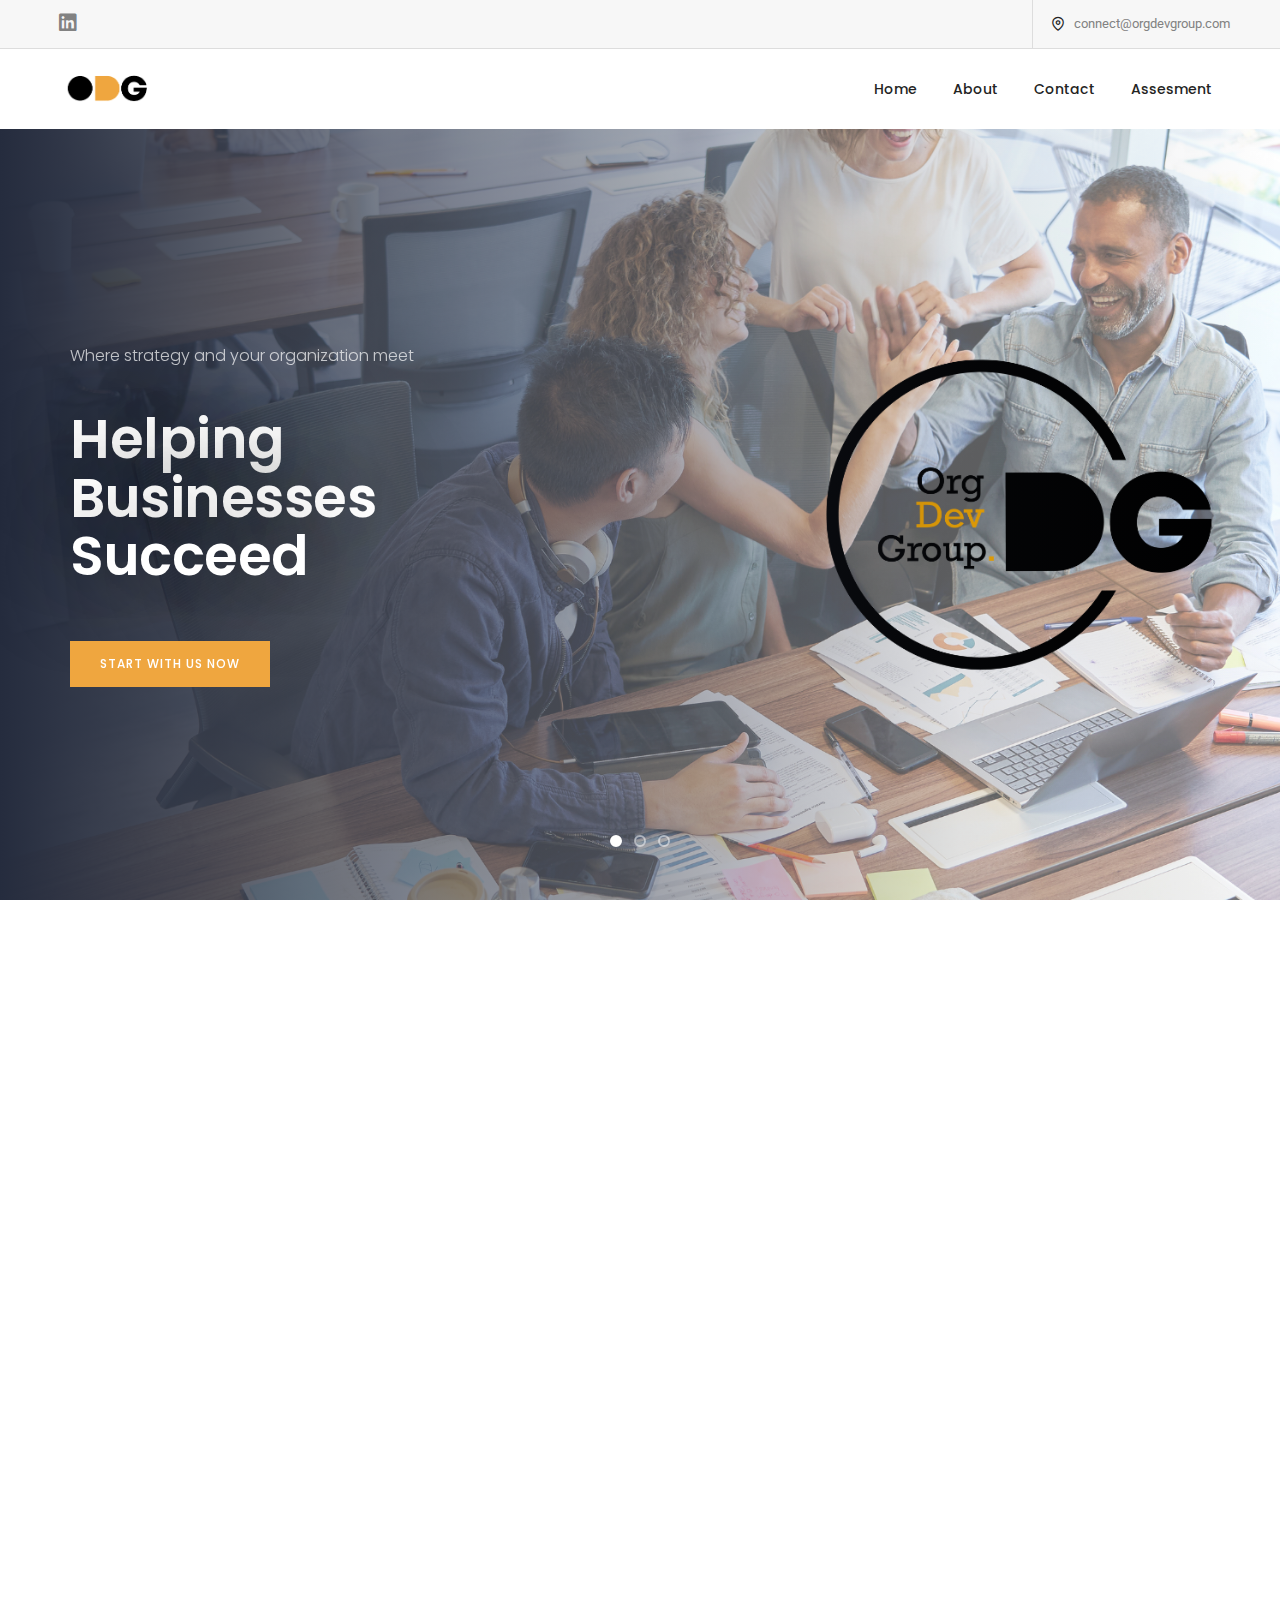
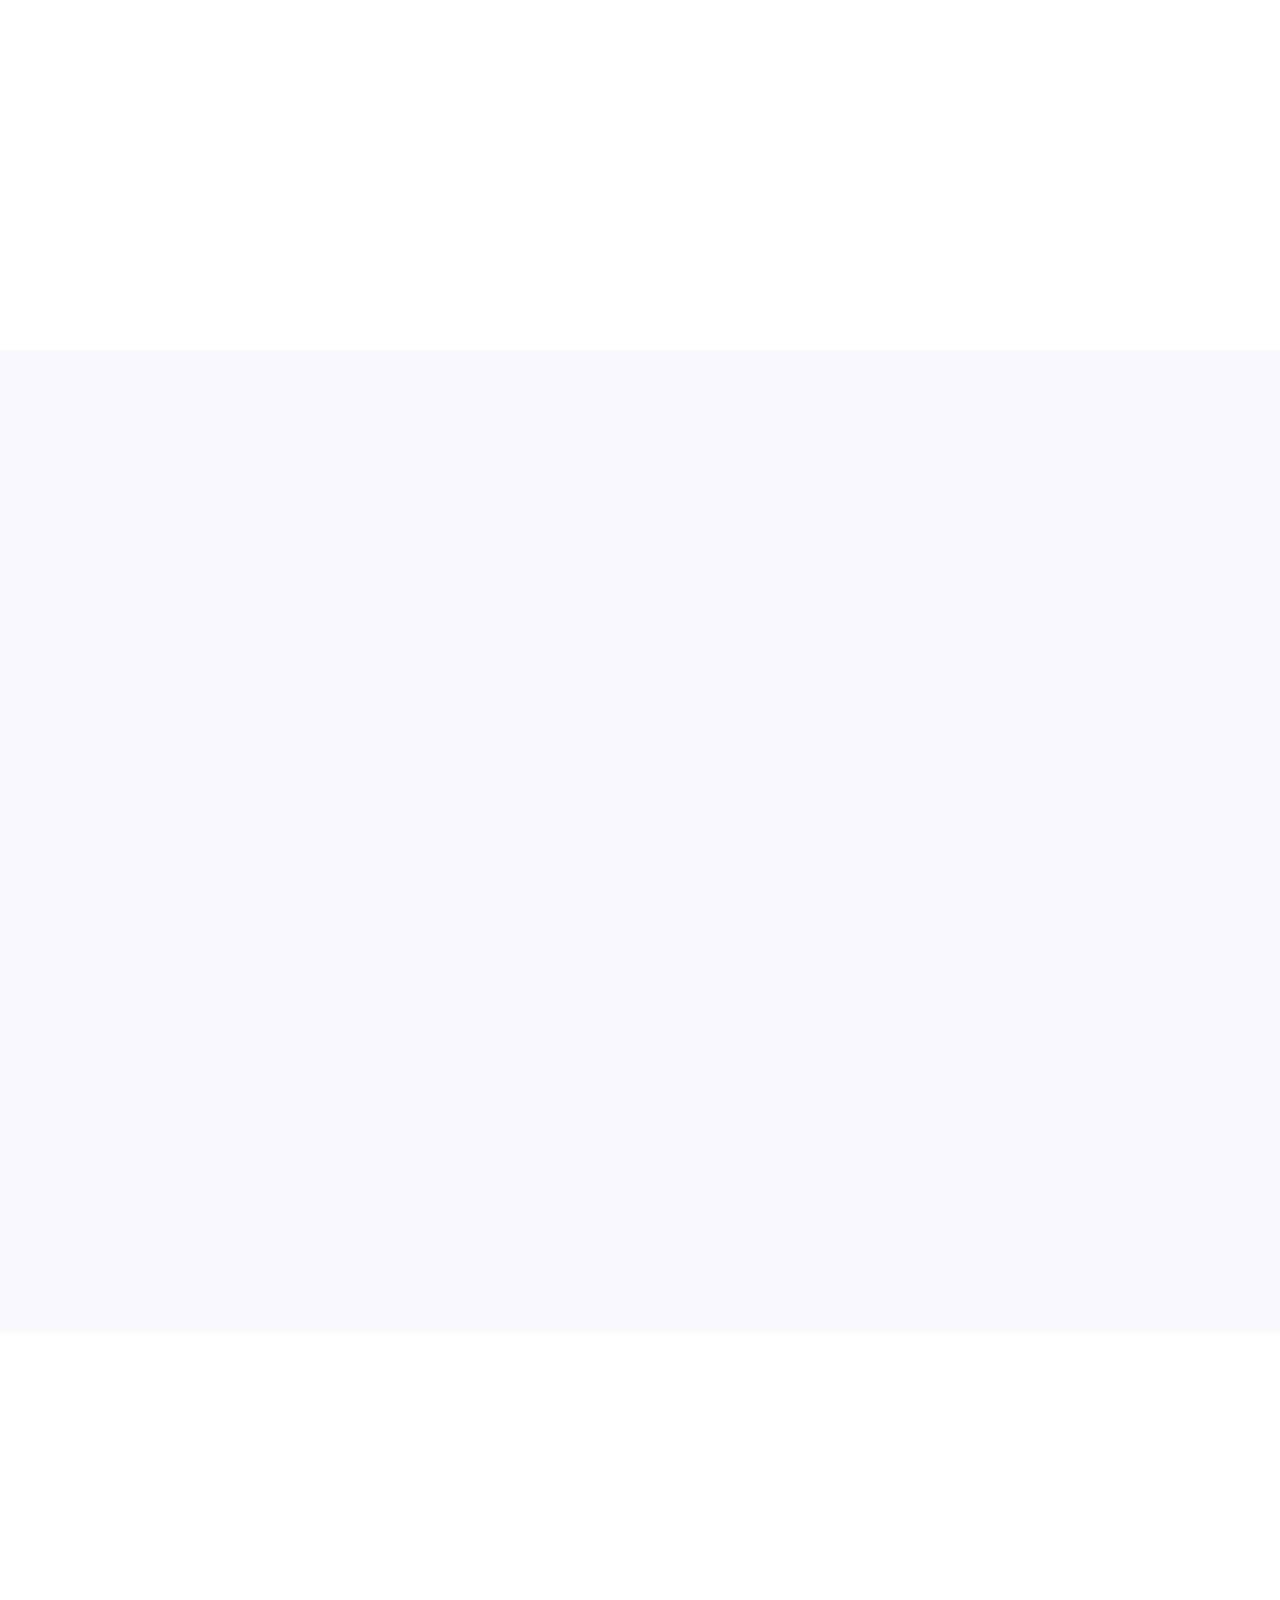
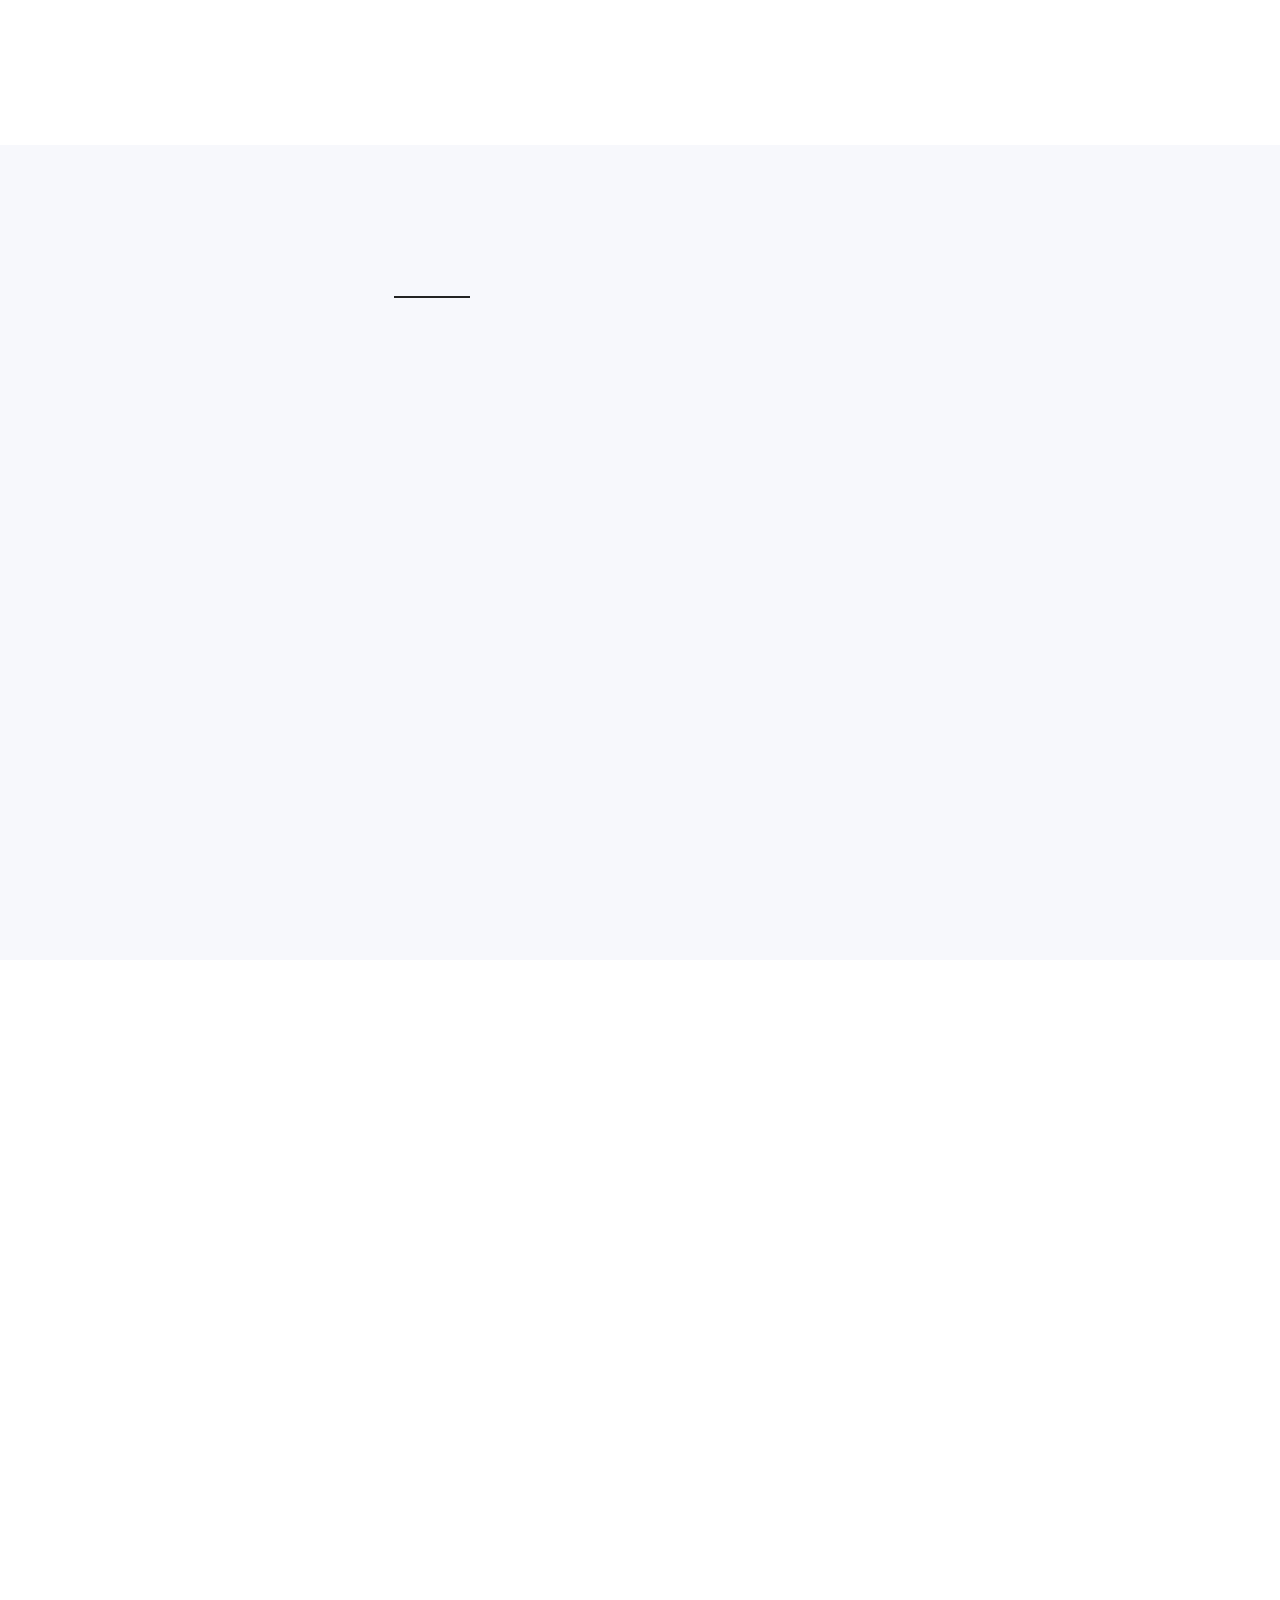
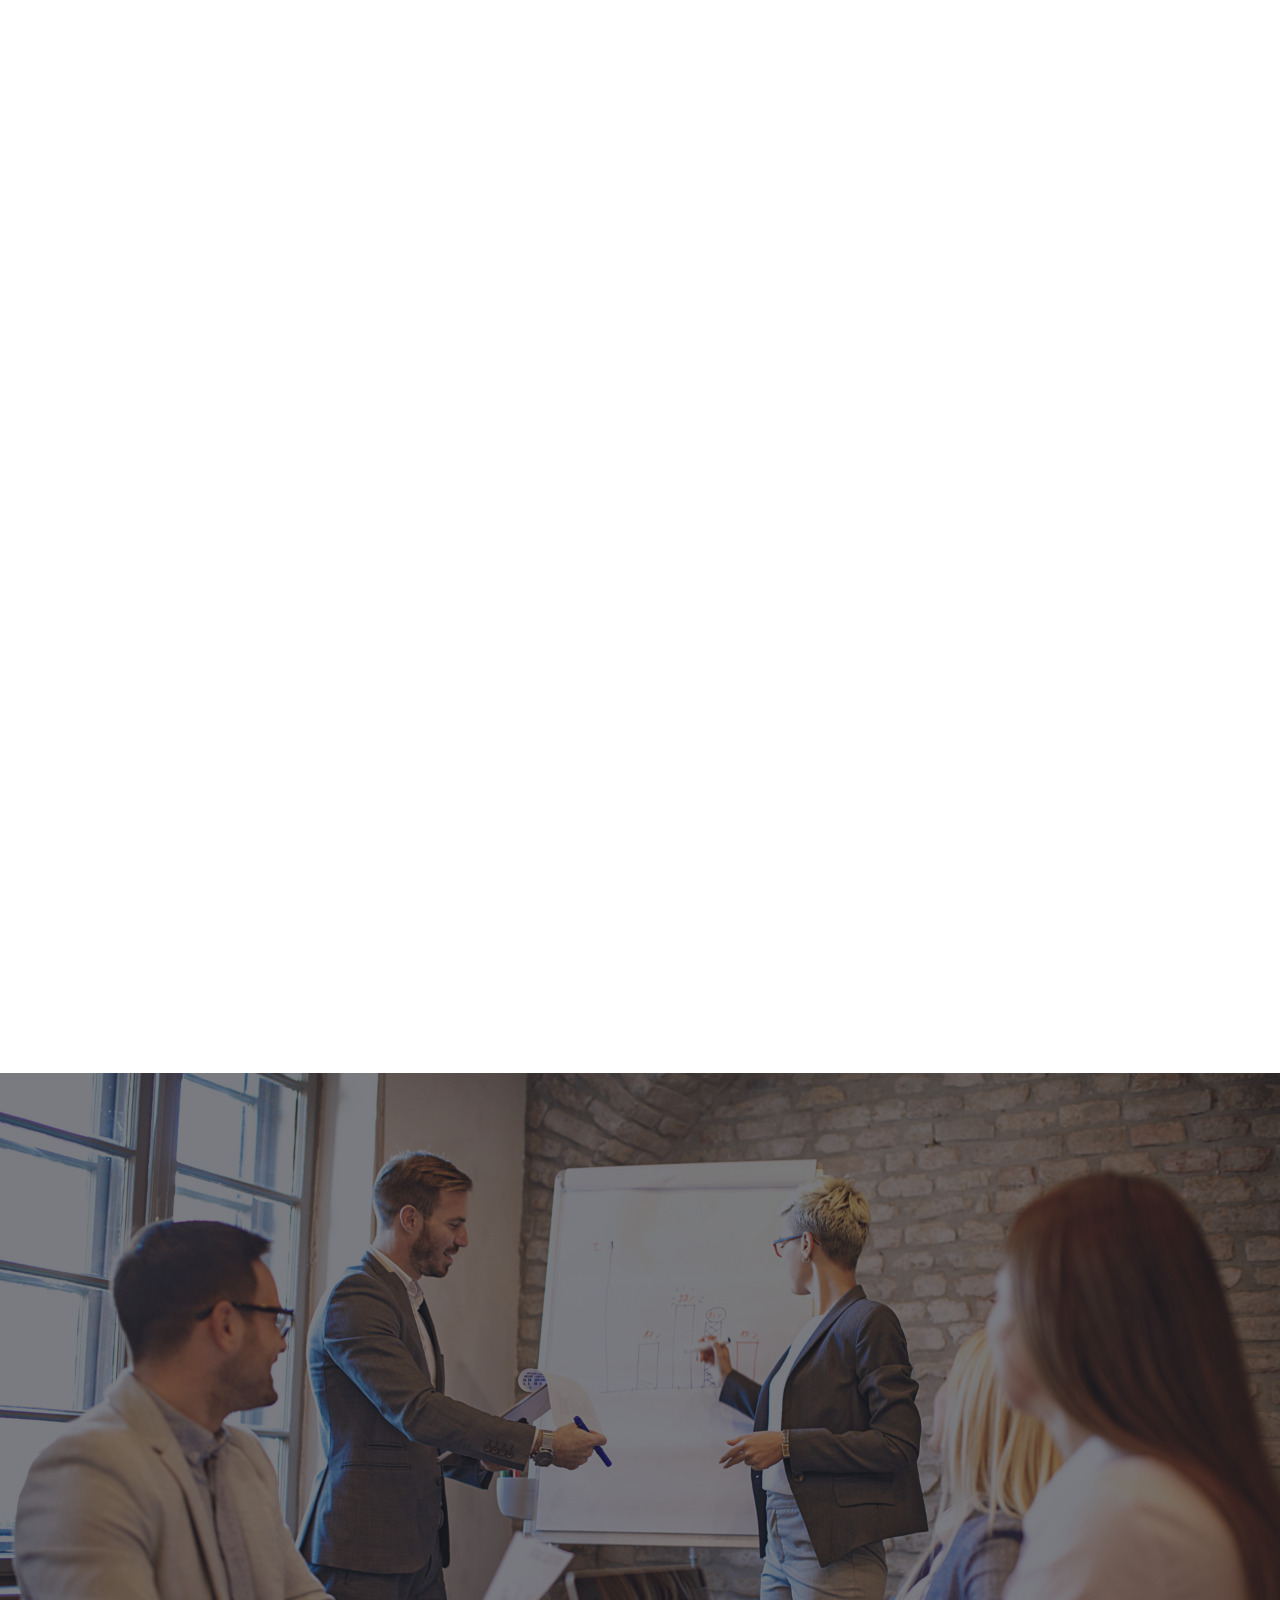
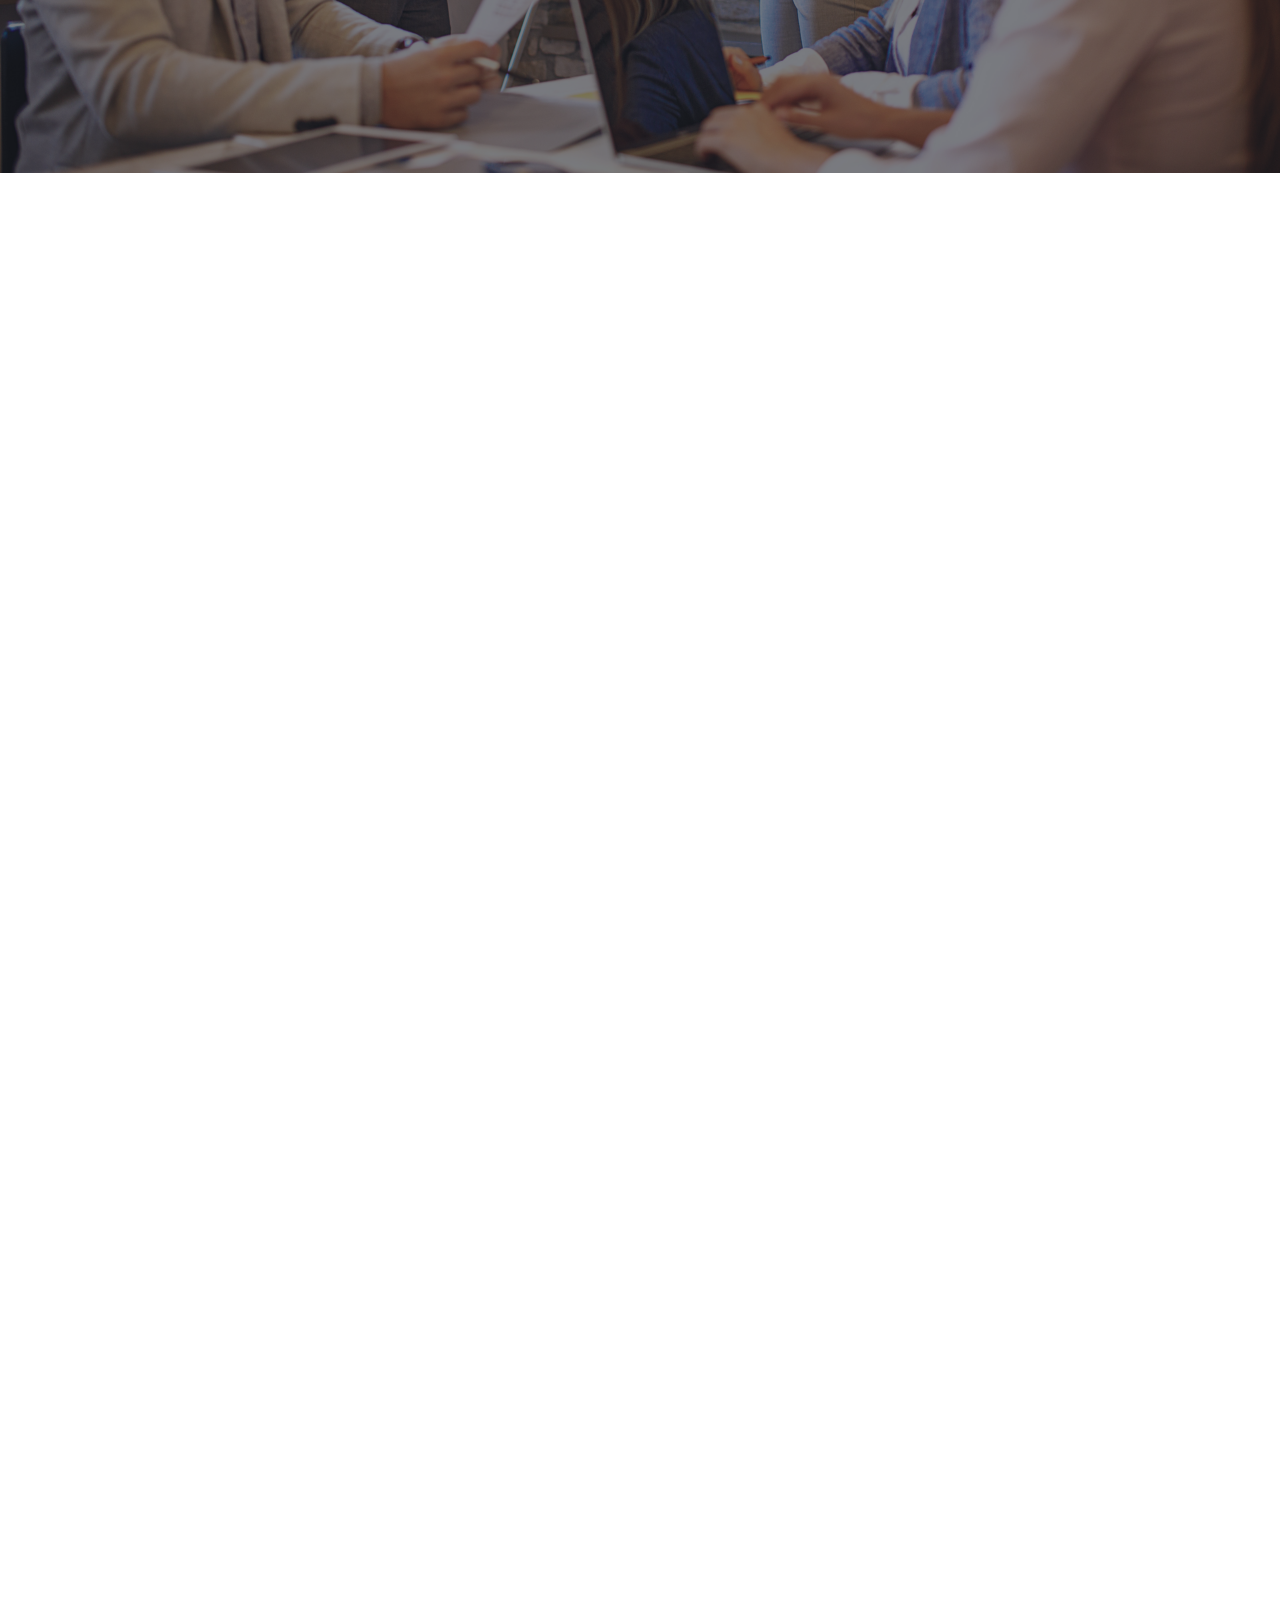
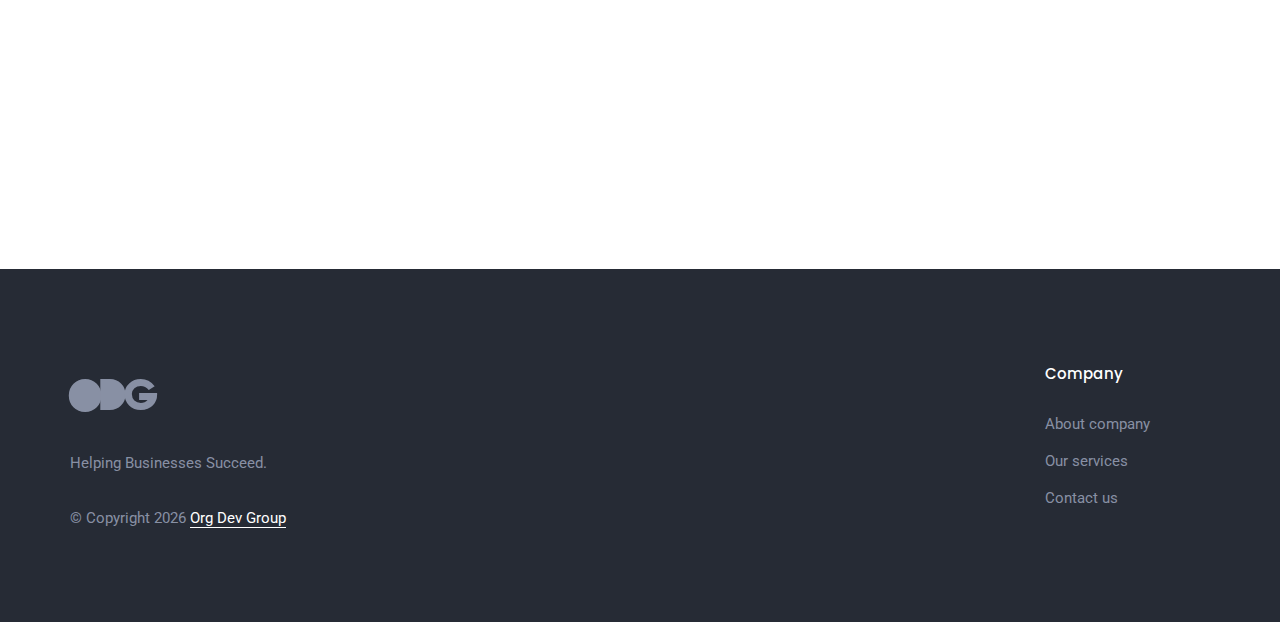
==== commit a9473655: "added assesment feature" ====
--- a/index.html
+++ b/index.html
@@ -29,7 +29,7 @@
                 <div class="d-flex flex-wrap align-items-center">
                     <div class="col-12 text-center text-sm-left col-sm-auto mr-auto pl-lg-0">
                         <ul class="social-icon padding-5px-tb">
-                            <li><a class="text-neon-blue-hover" style="font-size: 20px;" href="https://www.linkedin.com" target="_blank"><i
+                            <li><a class="text-linkedin-blue-hover" style="font-size: 20px;" href="https://www.linkedin.com/company/orgdevgroup/" target="_blank"><i
                                         class="fab fa-linkedin"></i></a></li>
                             <!-- <li><a class="text-neon-blue-hover" href="https://www.twitter.com" target="_blank"><i
                                         class="fab fa-twitter"></i></a></li>
@@ -83,9 +83,9 @@
                             <li class="nav-item dropdown megamenu">
                                 <a href="#contactForm" class="nav-link">Contact</a>
                             </li>
-                            <!-- <li class="nav-item dropdown megamenu">
-                                <a href="file:///Users/jasonnavarro/Desktop/Development/Coding%20Projects/Org-Dev-Group/pricing-table.html" class="nav-link">TEST</a>
-                            </li> -->
+                            <li class="nav-item dropdown megamenu">
+                                <a href="./assesment.html" class="nav-link">Assesment</a>
+                            </li>
                         </ul>
                     </div>
                 </div>
@@ -100,7 +100,7 @@
             data-slider-options='{ "slidesPerView": 1, "loop": true, "pagination": { "el": ".swiper-pagination", "clickable": true }, "navigation": { "nextEl": ".swiper-button-next-nav", "prevEl": ".swiper-button-previous-nav" }, "autoplay": { "delay": 4500, "disableOnInteraction": false }, "keyboard": { "enabled": true, "onlyInViewport": true }, "effect": "slide" }'>
             <div class="swiper-wrapper">
                 <!-- start slider item -->
-                <div class="swiper-slide cover-background" style="background-image:url('images/mobil-slider-1.png');">
+                <div class="swiper-slide cover-background" style="background-image:url('images/mobil-slider-4.png');">
                     <div class="overlay-bg bg-gradient-dark-slate-blue"></div>
                     <div class="container h-100">
                         <div class="row h-100">
@@ -124,7 +124,7 @@
                 </div>
                 <!-- end slider item -->
                 <!-- start slider item -->
-                <div class="swiper-slide cover-background" style="background-image:url('images/mobil-slider-2.png');">
+                <div class="swiper-slide cover-background" style="background-image:url('images/mobil-slider-5.png');">
                     <div class="overlay-bg bg-gradient-dark-slate-blue"></div>
                     <div class="container h-100">
                         <div class="row h-100">
@@ -148,7 +148,7 @@
                 </div>
                 <!-- end slider item -->
                 <!-- start slider item -->
-                <div class="swiper-slide cover-background" style="background-image:url('images/mobil-slider-3.png');">
+                <div class="swiper-slide cover-background" style="background-image:url('images/mobil-slider-6.png');">
                     <div class="overlay-bg bg-gradient-dark-slate-blue"></div>
                     <div class="container h-100">
                         <div class="row h-100">
@@ -182,7 +182,7 @@
             data-slider-options='{ "slidesPerView": 1, "loop": true, "pagination": { "el": ".swiper-pagination", "clickable": true }, "navigation": { "nextEl": ".swiper-button-next-nav", "prevEl": ".swiper-button-previous-nav" }, "autoplay": { "delay": 4500, "disableOnInteraction": false }, "keyboard": { "enabled": true, "onlyInViewport": true }, "effect": "slide" }'>
             <div class="swiper-wrapper">
                 <!-- start slider item -->
-                <div class="swiper-slide cover-background" style="background-image:url('images/test24.png');">
+                <div class="swiper-slide cover-background" style="background-image:url('images/testbg11.png');">
                     <div class="overlay-bg bg-gradient-dark-slate-blue"></div>
                     <div class="container h-100">
                         <div class="row h-100">
@@ -206,7 +206,7 @@
                 </div>
                 <!-- end slider item -->
                 <!-- start slider item -->
-                <div class="swiper-slide cover-background" style="background-image:url('images/test25.png');">
+                <div class="swiper-slide cover-background" style="background-image:url('images/testbg2.png');">
                     <div class="overlay-bg bg-gradient-dark-slate-blue"></div>
                     <div class="container h-100">
                         <div class="row h-100">
@@ -230,7 +230,7 @@
                 </div>
                 <!-- end slider item -->
                 <!-- start slider item -->
-                <div class="swiper-slide cover-background" style="background-image:url('images/test26.png');">
+                <div class="swiper-slide cover-background" style="background-image:url('images/testbg3.png');">
                     <div class="overlay-bg bg-gradient-dark-slate-blue"></div>
                     <div class="container h-100">
                         <div class="row h-100">
@@ -337,9 +337,62 @@
                         </div>
                     </div>
                 </div>
-            </div>
-        </div>
-    </section>
+               
+            </div>
+        </div>
+    </section>
+       <!-- <section id="down-section" class="padding-100px-top md-padding-70px-top md-padding-40px-bottom sm-padding-50px-top xs-padding-20px-top sm-padding-25px-bottom">
+            <div class="container-fluid padding-seven-lr xl-padding-three-lr md-padding-2-half-rem-lr xs-padding-15px-lr">
+                <div class="row row-cols-1 row-cols-sm-2 row-cols-lg-3 row-cols-xl-4 justify-content-center"> -->
+                    <!-- start team item -->
+                    <!-- <div class="col team-style-02 text-center">
+                        <figure>
+                            <div class="team-member-image border-radius-5px overflow-hidden">
+                                <img alt="" src="images/IvanMercado2.png">
+                                <div class="team-member-details bg-transparent-gradient-fast-blue-purple align-items-center justify-content-center d-flex flex-column padding-2-half-rem-lr">
+                                    <div class="text-white opacity-7 w-85 sm-w-95">Revenue generation is my world! I'd rather do nothing else than to find your company’s hidden revenue streams. Be it retail, manufacturing, or healthcare, I’ve used my unique methodologies to help numerous companies achieve 50-200% revenue growth.</div>
+                                    <div class="social-icon w-100 position-absolute bottom-40px left-0px">
+                                        <a href="https://www.facebook.com/" target="_blank" class="icon-very-small text-white"><i aria-hidden="true" class="fab fa-facebook-f"></i></a>
+                                        <a href="https://http://www.dribbble.com" target="_blank" class="icon-very-small text-white"><i aria-hidden="true" class="fab fa-dribbble"></i></a>
+                                        <a href="https://twitter.com/" target="_blank" class="icon-very-small text-white"><i aria-hidden="true" class="fab fa-twitter"></i></a>
+                                        <a href="http://www.instagram.com/" target="_blank" class="icon-very-small text-white"><i aria-hidden="true" class="fab fa-instagram"></i></a>
+                                    </div>
+                                </div>
+                            </div>
+                            <figcaption class="team-member-position text-center padding-35px-tb sm-padding-25px-tb">
+                                <div class="text-extra-dark-gray alt-font line-height-18px text-medium text-uppercase font-weight-500">Ivan M.</div>
+                                <span class="text-small text-uppercase">CEO</span>
+                            </figcaption>
+                        </figure>
+                    </div> -->
+                    <!-- end team item -->
+                    <!-- start team item -->
+                    <!-- <div class="col team-style-02 text-center">
+                        <figure>
+                            <div class="team-member-image border-radius-5px overflow-hidden">
+                                <img alt="" src="images/MichaelGorritz2.png">
+                                <div class="team-member-details bg-transparent-gradient-fast-blue-purple align-items-center justify-content-center d-flex flex-column padding-2-half-rem-lr">
+                                    <div class="text-white opacity-7 w-85 sm-w-95">I see business as both an art and a science. Where chaos exists, I see complexity, beauty, and endless possibilities. Using my experience as a leader in an INC 5000 organization (7x), I’ll help scale your business with the objective of increasing organizational effectiveness and overall profitability.</div>
+                                    <div class="social-icon w-100 position-absolute bottom-40px left-0px">
+                                        <a href="https://www.facebook.com/" target="_blank" class="icon-very-small text-white"><i aria-hidden="true" class="fab fa-facebook-f"></i></a>
+                                        <a href="https://http://www.dribbble.com" target="_blank" class="icon-very-small text-white"><i aria-hidden="true" class="fab fa-dribbble"></i></a>
+                                        <a href="https://twitter.com/" target="_blank" class="icon-very-small text-white"><i aria-hidden="true" class="fab fa-twitter"></i></a>
+                                        <a href="http://www.instagram.com/" target="_blank" class="icon-very-small text-white"><i aria-hidden="true" class="fab fa-instagram"></i></a>
+                                    </div>
+                                </div>
+                            </div>
+                            <figcaption class="team-member-position text-center padding-35px-tb sm-padding-25px-tb">
+                                <div class="text-extra-dark-gray alt-font line-height-18px text-medium text-uppercase font-weight-500"> Mike G</div>
+                                <span class="text-small text-uppercase">ODCP CEO</span>
+                            </figcaption>
+                        </figure>
+                    </div> -->
+                    <!-- end team item -->
+                   
+                    <!-- end team item -->                    
+                <!-- </div>
+            </div>
+        </section> -->
 
     <!-- end about us section -->
       <!-- start section -->
@@ -749,7 +802,7 @@
                     </p>
                     <div class="social-icon-style-02">
                         <ul class="medium-icon">
-                            <li class="m-0"><a class="facebook text-left" href="https://www.linkedin.com"
+                            <li class="m-0"><a class="linkedin text-left" href="https://www.linkedin.com/company/orgdevgroup/"
                                     target="_blank"><i class="fab fa-linkedin"></i></a></li>
                             <!-- <li class="m-0"><a class="instagram text-left" href="http://www.instagram.com"
                                     target="_blank"><i class="fab fa-instagram"></i></a></li> -->
@@ -907,6 +960,8 @@
     <script type="text/javascript" src="js/jquery.min.js"></script>
     <script type="text/javascript" src="js/theme-vendors.min.js"></script>
     <script type="text/javascript" src="js/main.js"></script>
+    <script>  $(".copyrightYear").html(`&copy; Copyright ${new Date().getFullYear()} `)
+    </script>
 </body>
 
 </html>--- a/css/style.css
+++ b/css/style.css
@@ -159,6 +159,7 @@
 .text-very-light-gray, .btn-link.text-very-light-gray, a.text-very-light-gray-hover:hover { color:#ededed; }
 .text-fast-blue, .btn-link.text-fast-blue, a.text-fast-blue-hover:hover { color: #efa63f; }
 .text-neon-blue, .btn-link.text-neon-blue, a.text-neon-blue-hover:hover { color: #3452ff; }
+.text-linkedin-blue, .btn-link.text-linkedin-blue, a.text-linkedin-blue-hover:hover { color: #0072b1; }
 .text-light-pink, .btn-link.text-light-pink, a.text-light-pink-hover:hover { color: #f18c8c; }
 .text-red, .btn-link.text-red, a.text-red-hover:hover { color: #fe0127; }
 .text-dark-red, .btn-link.text-dark-red, a.text-dark-red-hover:hover { color: #d23134; }
@@ -246,7 +247,7 @@
 
 /* text stroke color */
 .text-border-color-black { -webkit-text-stroke-color: #000000; }
-
+.text-border-color-yellow { -webkit-text-stroke-color: #f0a640; color: #f0a640}
 /* letter spacing */
 .letter-spacing-1-half { letter-spacing: 0.50px; }
 .letter-spacing-1px { letter-spacing: 1px; }
@@ -514,7 +515,46 @@
 /* ===================================
     05. Custom
 ====================================== */
-
+#contactForm{
+    margin-top: -100px !important;
+}
+.customslidecontainer {
+    width: 100%;
+  }
+  
+  .customslider {
+    -webkit-appearance: none;
+    width: 100%;
+    height: 15px;
+    border-radius: 5px;
+    background: #d3d3d3;
+    outline: none;
+    opacity: 0.7;
+    -webkit-transition: .2s;
+    transition: opacity .2s;
+  }
+  
+  .customslider:hover {
+    opacity: 1;
+  }
+  
+  .customslider::-webkit-slider-thumb {
+    -webkit-appearance: none;
+    appearance: none;
+    width: 25px;
+    height: 25px;
+    border-radius: 50%;
+    background: #04AA6D;
+    cursor: pointer;
+  }
+  
+  .slider::-moz-range-thumb {
+    width: 25px;
+    height: 25px;
+    border-radius: 50%;
+    background: #04AA6D;
+    cursor: pointer;
+  }
 
 section { padding: 130px 0; overflow: hidden; }
 section.big-section { padding:160px 0; }
@@ -2224,6 +2264,9 @@
 .w-100 { width: 100%; }
 .w-auto { width:auto; }
 @media (max-width: 530px) {
+    #contactForm{
+        margin-top: 0px !important;
+    }
     .w-57.mobil-45-45 { width: 35%; }
 }
 /* ===================================
@@ -4062,6 +4105,12 @@
 .list-style-08 li .label-new, .list-style-08 li .label-hot { background-color: #70a967; display: inline-block; vertical-align: middle; padding: 2px 9px; font-size: 10px; line-height: 15px; color: #fff; text-transform: uppercase; margin-left: 10px; border-radius: 1px; }
 .list-style-08 li .label-hot { background-color: #d74a3a; }
 
+/* list style 09 */
+.list-style-09 { list-style: none; }
+.list-style-09.light li { border-bottom: 1px solid rgba(255,255,255,.15);}
+.list-style-09 li { padding: 4px 0; border-bottom: 1px solid #e4e4e4; }
+.list-style-09 li:last-child { border-bottom: none; }
+
 /* accordion style 01 */
 .accordion-style-01 .panel .panel-heading { padding: 5px 0; }
 .accordion-style-01 .panel .panel-body {padding: 20px 15px 25px 7px;}
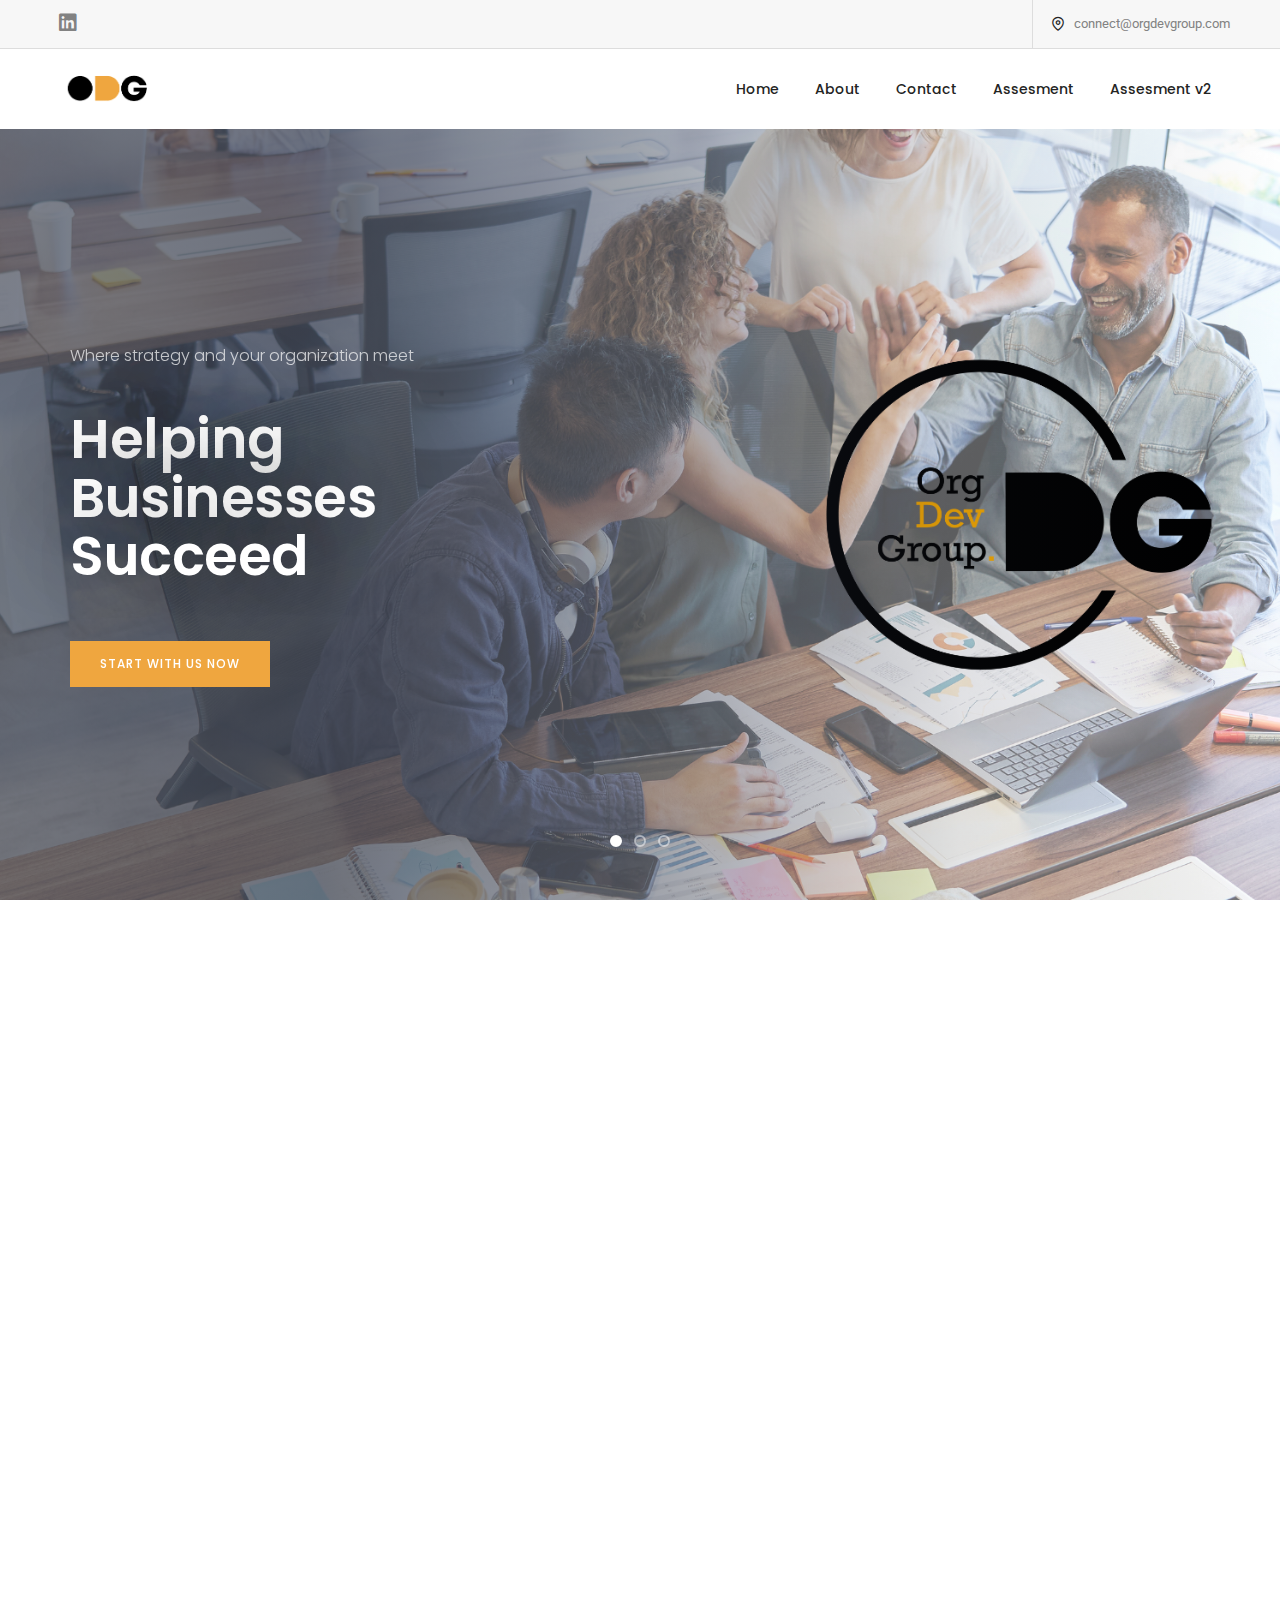
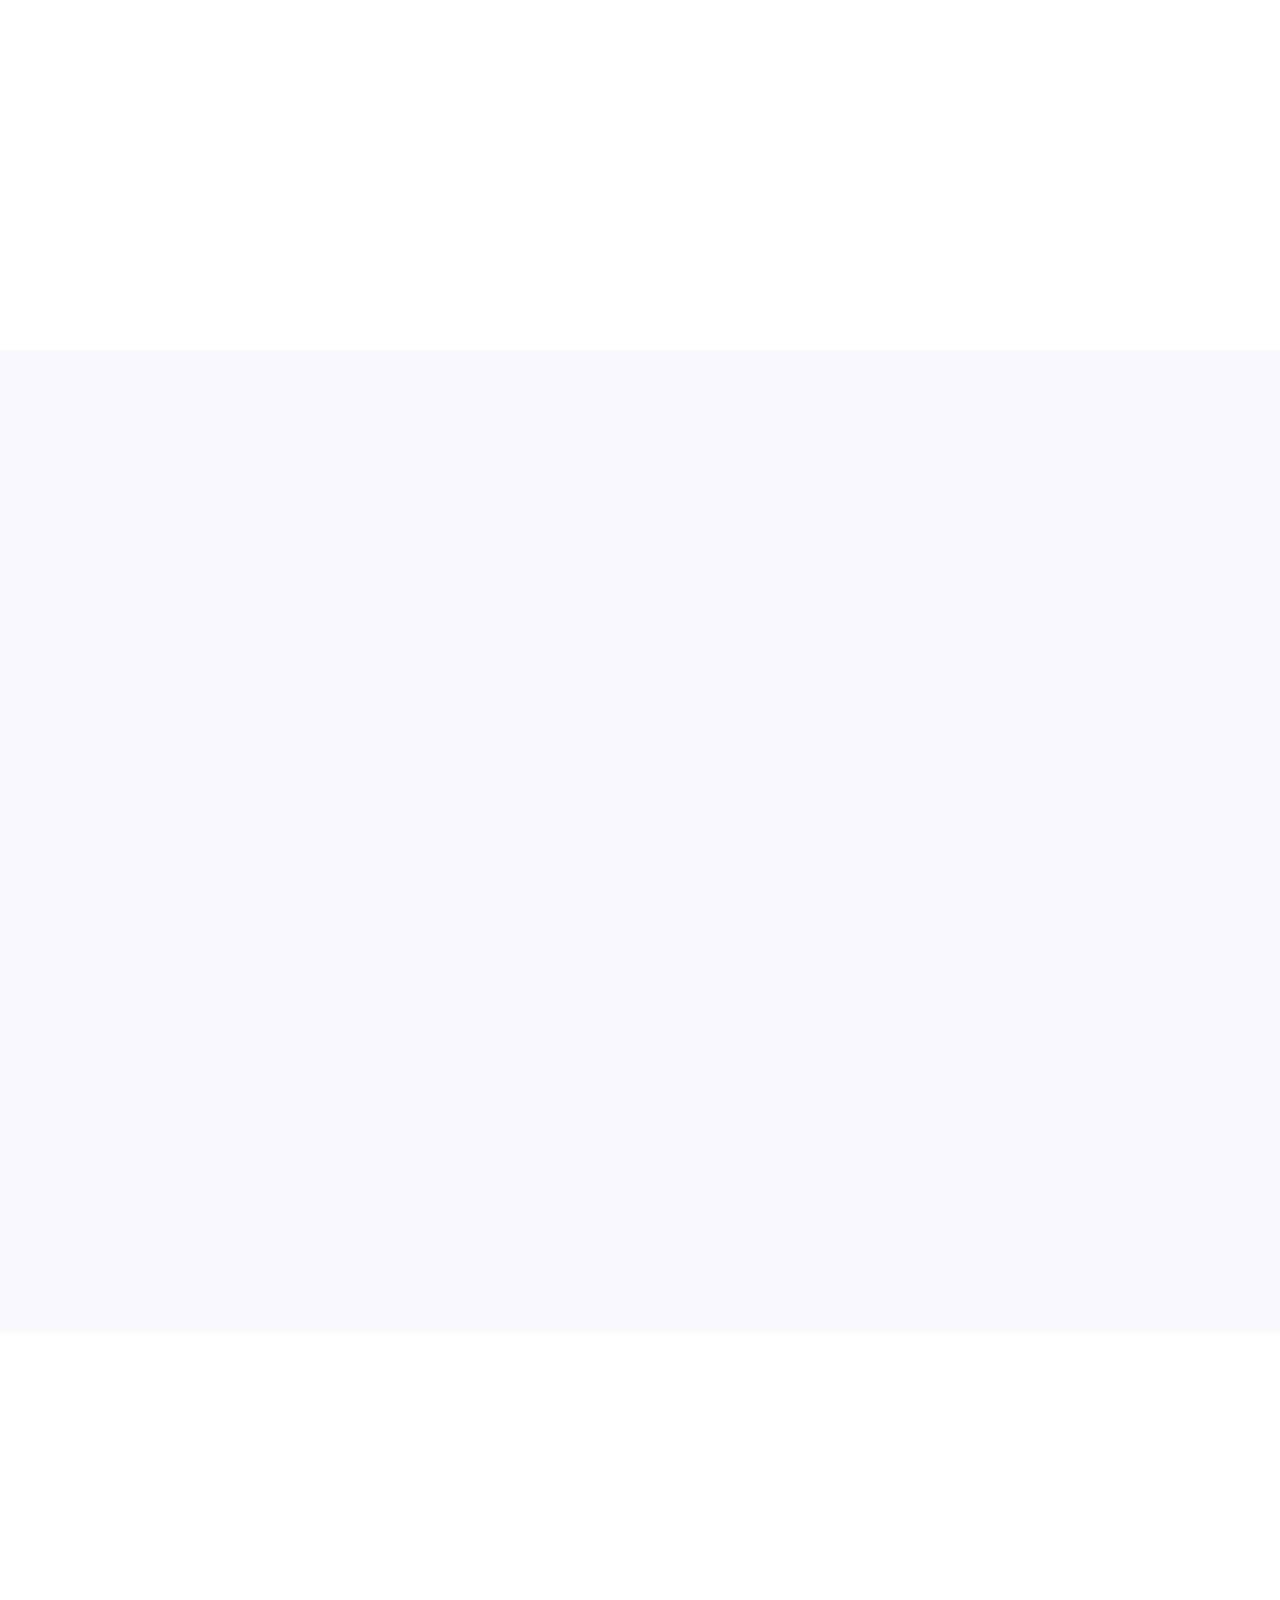
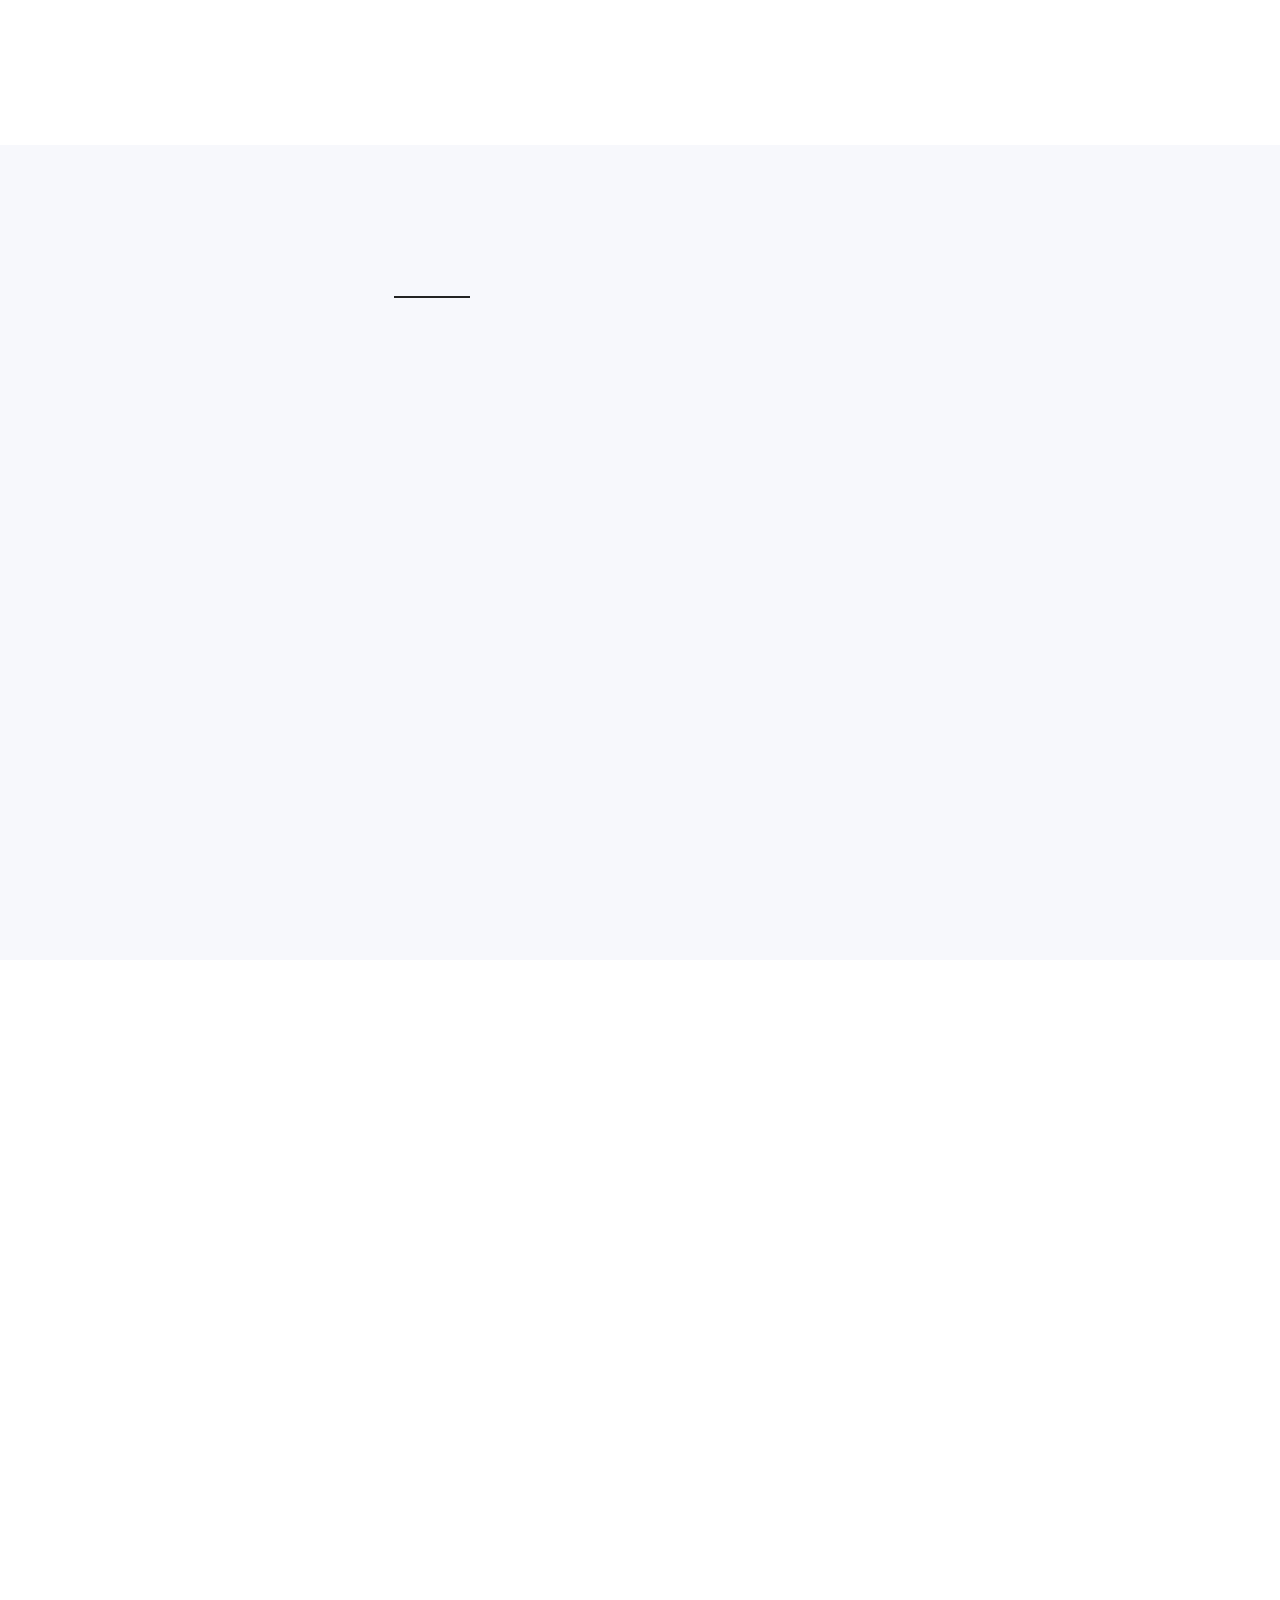
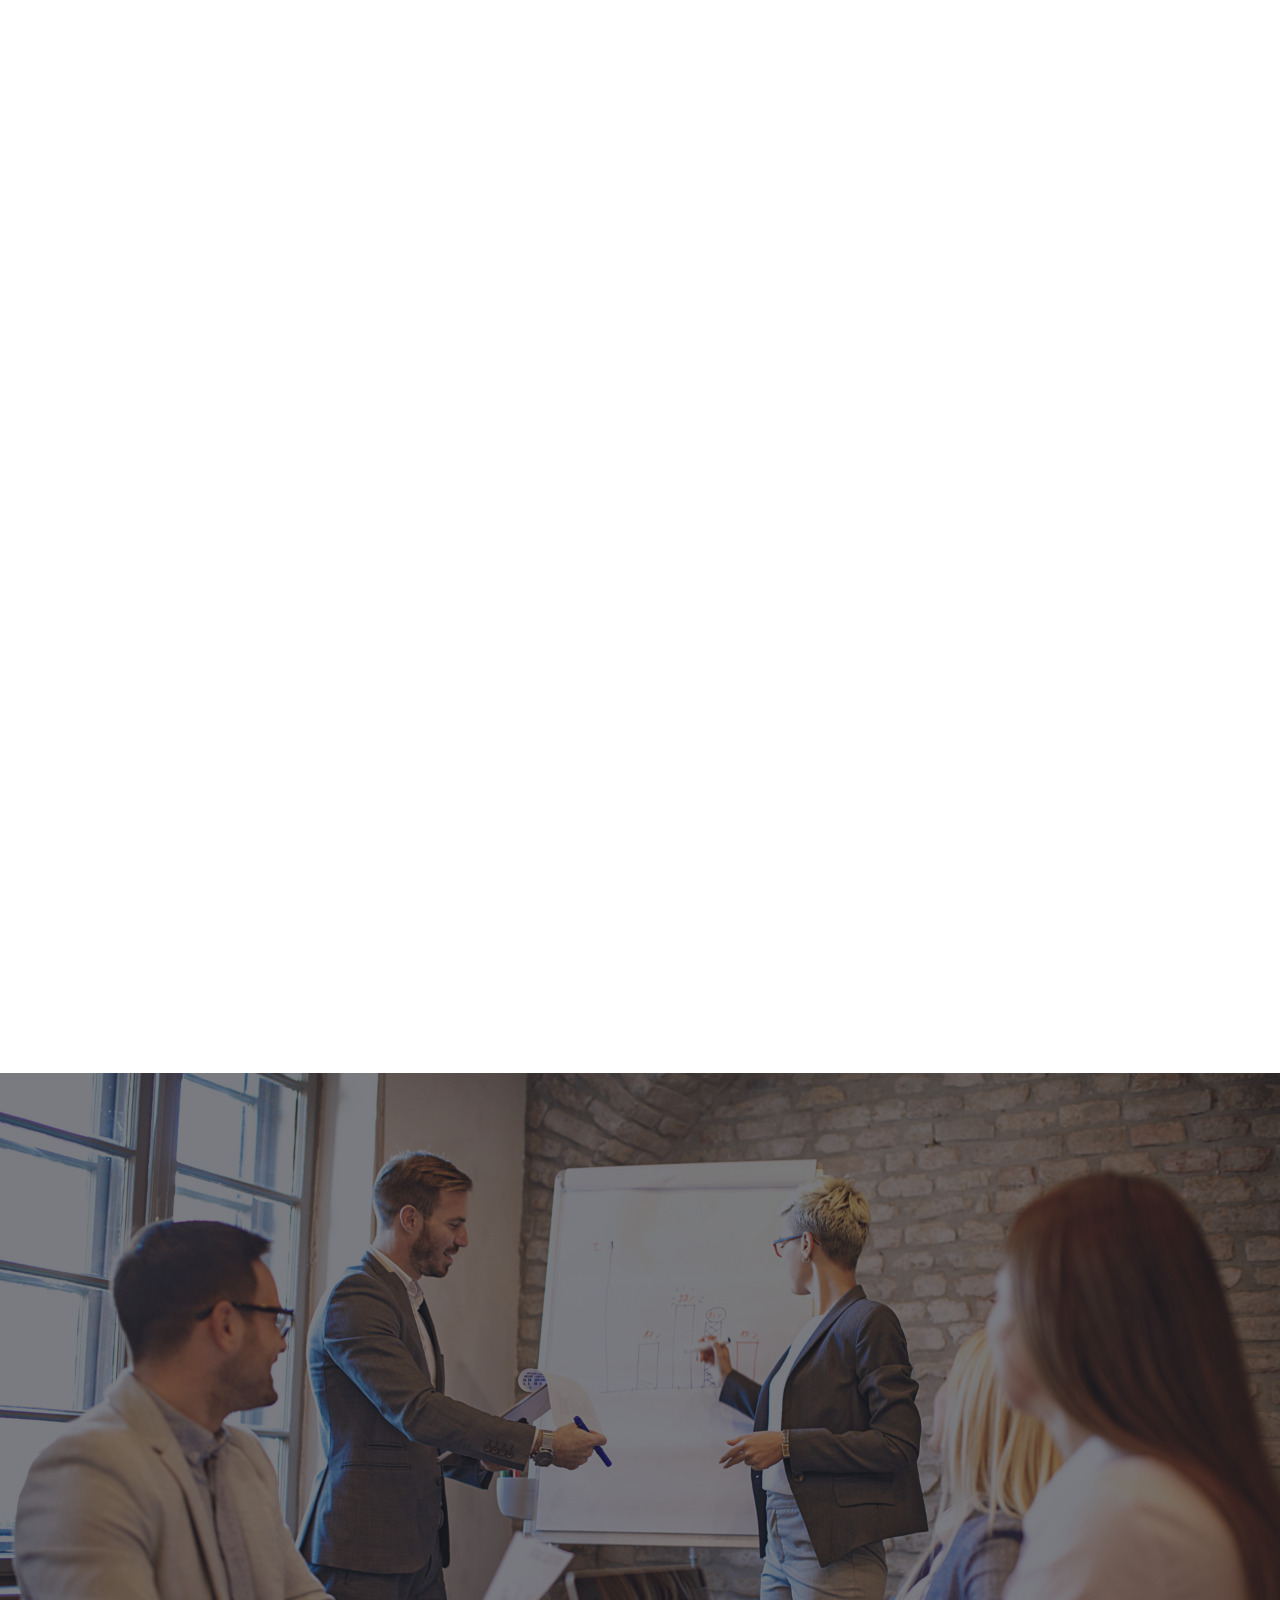
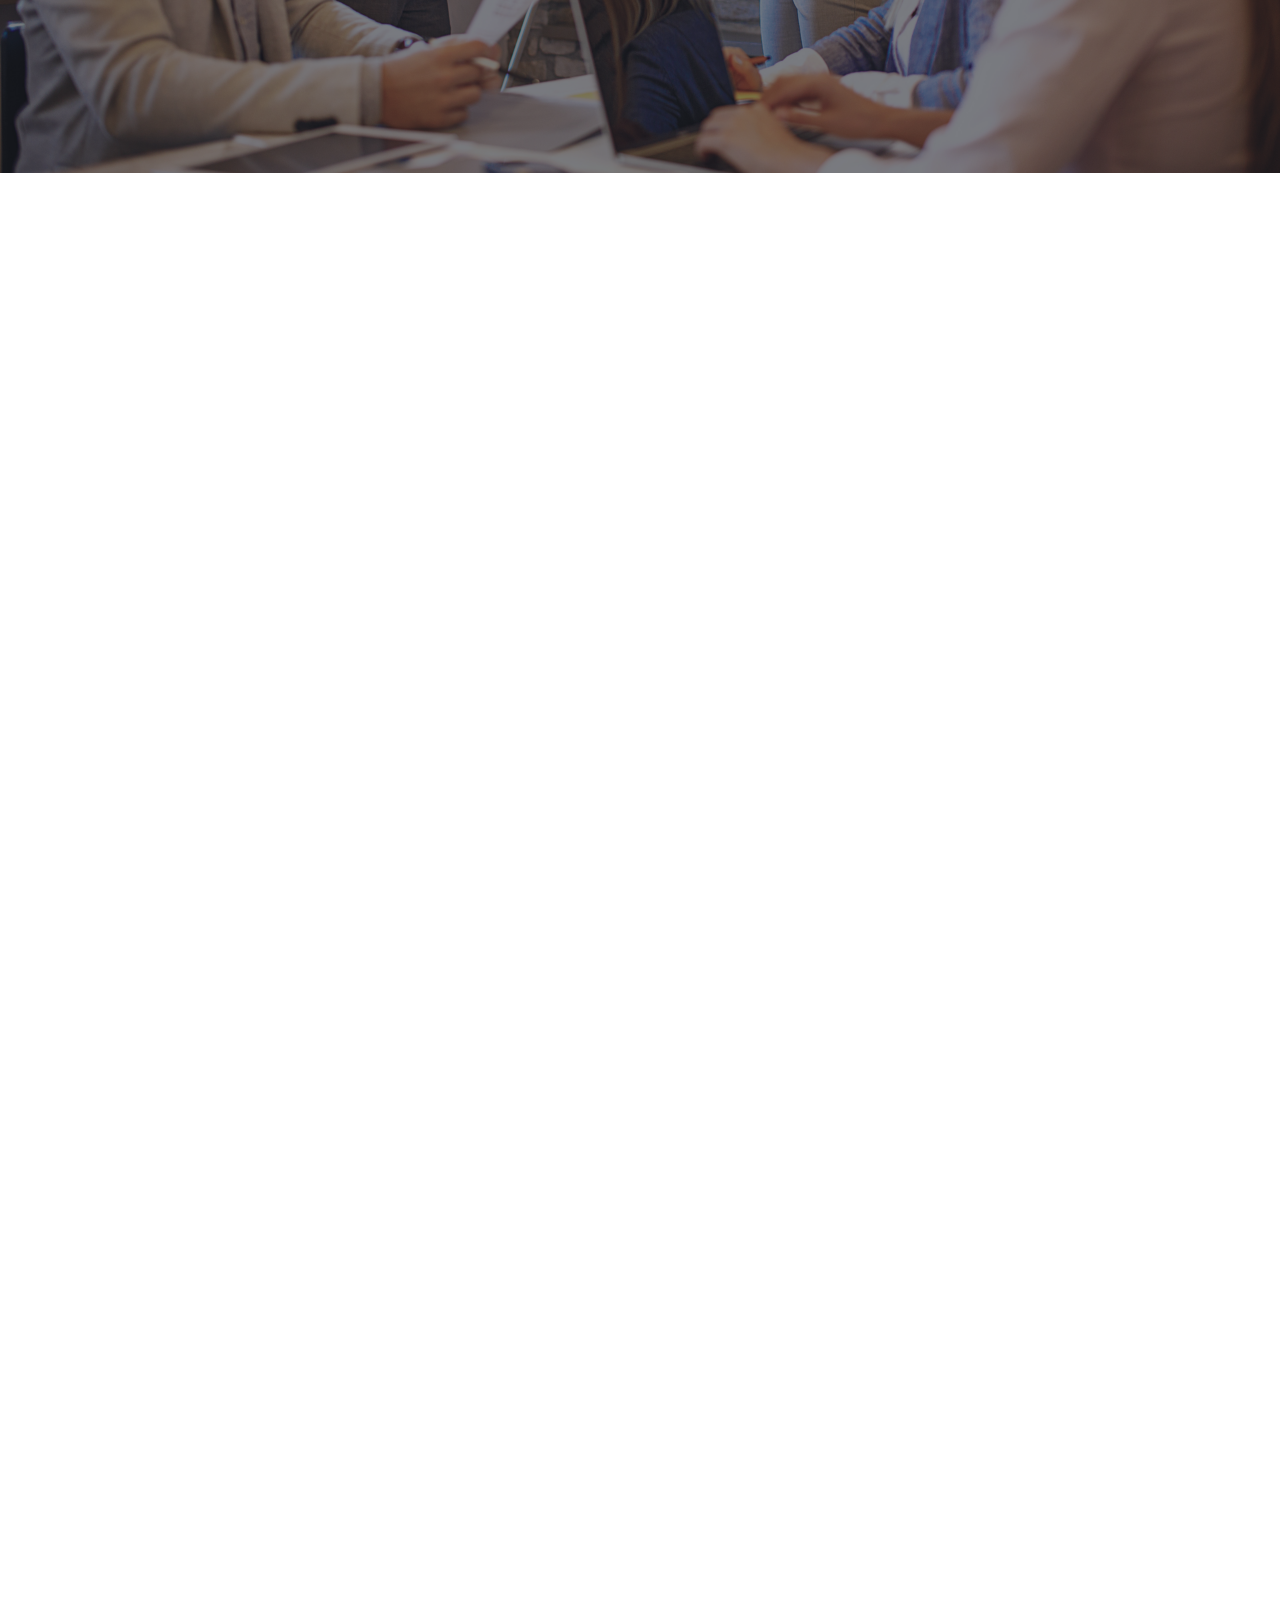
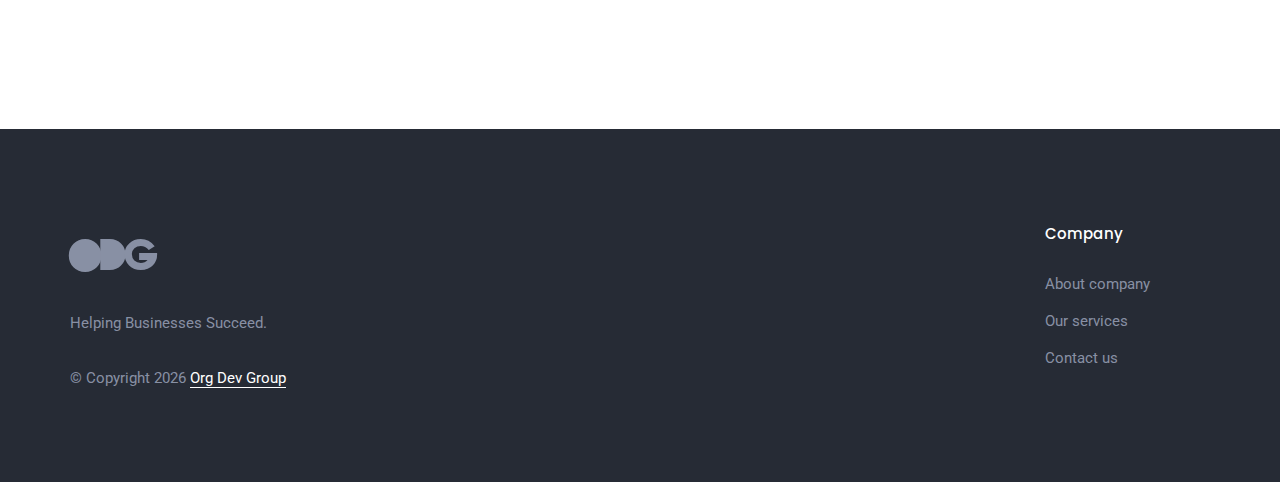
==== commit c676a66c: "V2 of assesment done" ====
--- a/index.html
+++ b/index.html
@@ -85,6 +85,9 @@
                             </li>
                             <li class="nav-item dropdown megamenu">
                                 <a href="./assesment.html" class="nav-link">Assesment</a>
+                            </li>
+                            <li class="nav-item dropdown megamenu">
+                                <a href="./assesment2.html" class="nav-link">Assesment v2</a>
                             </li>
                         </ul>
                     </div>
@@ -863,7 +866,7 @@
                         <input type="hidden" name="redirect" value="">
                         
                         <button class="btn btn-medium btn-fancy btn-gradient-light-purple-light-orange mb-0 submit"
-                            type="button" style="color: white;" id="onFormSubmit">send message</button>
+                            type="button" style="color: white;" id="homePageContactFormSubmit">send message</button>
                         <div class="form-results" id="form-results"></div>
                     </form>
                 </div>
--- a/css/style.css
+++ b/css/style.css
@@ -223,6 +223,7 @@
 .text-gradient-sky-blue-pink { color: #efa63f }
 .text-gradient-sky-blue-dark-pink { background: linear-gradient(to right, #5065da, #556fff, #c557ad, #e65f9a, #e66176); -webkit-background-clip: text; -webkit-text-fill-color: transparent; }
 .text-gradient-sky-blue-pink-2 { color: #efa63f}
+
 .text-gradient-peacock-blue-crome-yellow { background: linear-gradient(to right, #36c1e1, #36c1e1, #74cf8e, #bac962, #feb95b); -webkit-background-clip: text; -webkit-text-fill-color: transparent; }
 .text-gradient-peacock-blue-crome-yellow-2 { background-image: linear-gradient(to right, #5cc088, #50c28d, #83b879, #c9a95e, #dda556);; -webkit-background-clip: text; -webkit-text-fill-color: transparent; }
 .text-gradient-fast-blue-purple { background: linear-gradient(to right, #0039e3, #0039e3, #5e28dd, #741bd9, #8600d4); -webkit-background-clip: text; -webkit-text-fill-color: transparent; }
@@ -477,7 +478,8 @@
 .bg-gradient-white-light { background-image: linear-gradient(to right, #000000, rgba(0, 0, 0, 0.66), hsla(0, 0%, 0%, 0.4), rgba(0, 0, 0, 0.42), rgba(0, 0, 0, 0.1)) }
 .bg-gradient-black-transparent { background: rgba(0,0,0,0); background: -moz-linear-gradient(top, rgba(0,0,0,0) 0%, rgba(0,0,0,1) 100%); background: -webkit-gradient(left top, left bottom, color-stop(0%, rgba(0,0,0,0)), color-stop(100%, rgba(0,0,0,1))); background: -webkit-linear-gradient(top, rgba(0,0,0,0) 0%, rgba(0,0,0,1) 100%); background: -o-linear-gradient(top, rgba(0,0,0,0) 0%, rgba(0,0,0,1) 100%); background: -ms-linear-gradient(top, rgba(0,0,0,0) 0%, rgba(0,0,0,1) 100%); background: linear-gradient(to bottom, rgba(0,0,0,0) 0%, rgba(0,0,0,1) 100%); filter: progid:DXImageTransform.Microsoft.gradient( startColorstr='#ffffff', endColorstr='#000000', GradientType=0 ); }
 .bg-gradient-tan-geraldine-2 { background-image: linear-gradient(to right, #ff788d, #FF8286, #FE8681, #FE8D7D, #ff9578);  }
-.bg-gradient-dark-slate-blue { background-image: linear-gradient(to right, #252c3e, rgba(37, 44, 62, 0.66), rgba(37, 44, 62, 0.42), rgba(37, 44, 62, 0.1), rgba(37, 44, 62, 0)) }
+/* #old color 252c3e */
+.bg-gradient-dark-slate-blue { background-image: linear-gradient(to right, #252c3e96, rgba(37, 44, 62, 0.66), rgba(37, 44, 62, 0.42), rgba(37, 44, 62, 0.1), rgba(37, 44, 62, 0)) }
 .bg-gradient-light-violet-light-orange { background-image: linear-gradient(to right top, #2f0959, #3b1059, #5c2359, #b85457, #fd7956); }
 .bg-gradient-tussock-greenish-slate { background: linear-gradient(40deg, rgba(191,140,76,1) 0%, rgba(68,90,88,1) 100%); }
 .bg-gradient-black-blue { background: linear-gradient(30deg, rgba(4,5,6,1) 0%, rgba(19,14,62,1) 100%); }
@@ -515,8 +517,18 @@
 /* ===================================
     05. Custom
 ====================================== */
+
+.mt-25{
+    margin-top: 50px;
+}
+
+.subheaderh6{
+    font-size: 21px;
+}
+
 #contactForm{
     margin-top: -100px !important;
+    padding-bottom: 20px;
 }
 .customslidecontainer {
     width: 100%;
@@ -826,6 +838,10 @@
 .btn.btn-box-shadow-flat.btn-transparent-dark-gray:hover, .btn.btn-transparent-dark-gray:focus { background: #232323; color: #fff; border-color: transparent }
 
 /* button flat background */
+
+.btn.btn-last {  margin-left: 0px !important; }
+/* .btn.btn-odg-submit { background-color: #0038e3 !important;  border-color: #0038e3 !important;} */
+
 .btn.btn-white { background:#ffffff; border-color: #ffffff; color: #232323; }
 .btn.btn-white:hover, .btn.btn-white:focus { background: transparent; color: #fff; }
 .btn.btn-black { background:#000000; border-color: #000000; color: #fff; }
@@ -2263,11 +2279,196 @@
 .w-95 { width: 95%; }
 .w-100 { width: 100%; }
 .w-auto { width:auto; }
+
+
+/* ODG-STYLES */
+
+.odg-title-extra-large-heavy{
+    font-size: 6rem;
+    line-height: 8rem;
+}
+.text-gradient-org-dev { background: linear-gradient(218deg, rgba(255,159,81,1) 0%, rgba(239,166,63,1) 100%); -webkit-background-clip: text; -webkit-text-fill-color: transparent;}
+.odg-icon {
+    font-size: 26px;
+}
+.odg-icon-row {
+    padding-left: 32px;
+    
+}
+.org-dev-col {
+    padding-left: 10px !important;
+    padding-right: 10px !important;
+}
+.odg-border{
+    border: 1px lightgray solid;
+    padding-top: 15px;
+    font-size: 12px;
+    border-radius: 6px;
+}
+
+.odg-border:hover{
+    cursor: pointer;
+}
+.alt-font2 {  font-size: 18px; color: #6c757d;}
+.alt-font3 { font-size: 3rem;}
+
+/* label */
+.odg-label {
+    font-size: 15px; color: #000; margin-bottom: 20px; font-weight: 500;
+}
+/* button flat background */
+.btn.btn-odg-color-selected { background: #efa63f; border-color: #efa63f; color: #fff; box-shadow: 3px 0px 6px #efa63f59; padding: 8px 18px !important; margin-right: 5px !important; }
+.btn.btn-odg-color { background: #fff; border-color: #efa63f; color: #efa63f; padding: 8px 18px !important; margin-right: 5px !important;}
+
+.odg-icon-div {
+    border: 1.5px #b3b3b3 solid;
+    color: #b3b3b3 !important;
+ }
+ .no-transition .feature-box *{
+    transition-duration: 0 !important; -webkit-transition-duration: 0s !important; -moz-transition-duration: 0s !important; -ms-transition-duration: 0s !important;
+ }
+ .odg-icon-div span {
+    color: #757575 !important;
+    transition-duration: 0s !important;
+ }
+ .odg-icon-div-selected {
+    box-shadow: 3px 0px 6px #efa63f59;
+    border: 1.5px #efa63f solid;
+    color: #efa63f !important;
+    transition-duration: 0s !important;
+ }
+.odg-container{
+    padding-right: 15px;
+    padding-left: 15px;
+    margin-right: auto;
+    margin-left: auto;
+}
+.odg-text-color {
+    color: #efa63f !important;
+ }
+ 
+ .odg-text-light-grey {
+color: lightgray;
+ }
+.odg-row {
+    width: 100%;
+}
+
+.odg-row label {
+    cursor: pointer;
+    display: flex;
+    flex: 1;
+  }
+  
+  .odg-row label input[type="checkbox"] {
+    display: none;
+  }
+  
+  .odg-row label .icon-box {
+    position: relative;
+    display: flex;
+    flex-direction: row;
+    align-items: center;
+    background-color: white;
+   
+    border-radius: 3px;
+    font-size: 21px;
+    transition: 0s;
+    user-select: none;
+    width: 100%;
+    padding: 10px;
+    justify-content: center;
+  }
+
+  .odg-row label .icon-box i {
+    color: #efa63f;
+    margin: 0px 20px 0px;
+  
+  }
+  
+  
+  .odg-row label input[type="checkbox"]:checked ~ .icon-box {
+    background: linear-gradient(138deg, #efa63f, #efa63f);
+    color: #fff;
+  }
+  
+  .odg-row label .icon-box span {
+    margin: 5px;
+    font-size: 16px;
+
+    flex: 1;
+    text-align: center;
+
+  }
+  
+
+  .select-all-that-apply-section {
+    margin-top: -100px;
+  }
+.lightgray {
+    color: lightgray !important;
+}
+
+@media (min-width: 576px) {
+    .odg-container {
+      width: 750px;
+    }
+  }
+
+@media (min-width: 768px) {
+    .odg-container {
+      width: 750px;
+    }
+    .d-md-inline-block {
+        display: inline-block!important;
+    }
+    .title-extra-large-heavy {
+        display: inline-block!important;
+    }
+  }
+  @media (min-width: 992px) {
+    .odg-container {
+      width: 970px;
+    }
+  }
+  @media (min-width: 1200px) {
+    .odg-container {
+      width: 1170px;
+    }
+  }
+  @media (max-width: 1200px) {
+    .alt-font3 { font-size: 2.8rem;}
+}
+@media (max-width: 1198px) {
+    .btn.btn-last { margin-top: auto;}
+}
+@media (max-width: 991px) {
+  
+    .mt-25{
+       display: none;
+    }
+    .alt-font3 { font-size: 4rem; margin-bottom: 10px !important; margin-top: 30px !important;}
+    .btn.btn-last { margin-top: auto;}
+
+    .odg-icon-row {
+        padding-left: 0px;
+    }
+    .xs-custom-margin-bottom {
+        margin-bottom: 8rem !important;
+    }
+}
+@media (max-width: 575px) {
+ 
+    .alt-font3 { margin-top: 50px !important;}
+  }
 @media (max-width: 530px) {
+    .alt-font3 { margin-top: -10px !important;}
     #contactForm{
         margin-top: 0px !important;
     }
+  
     .w-57.mobil-45-45 { width: 35%; }
+    .btn.btn-last { margin-top: auto;}
 }
 /* ===================================
     15. Height
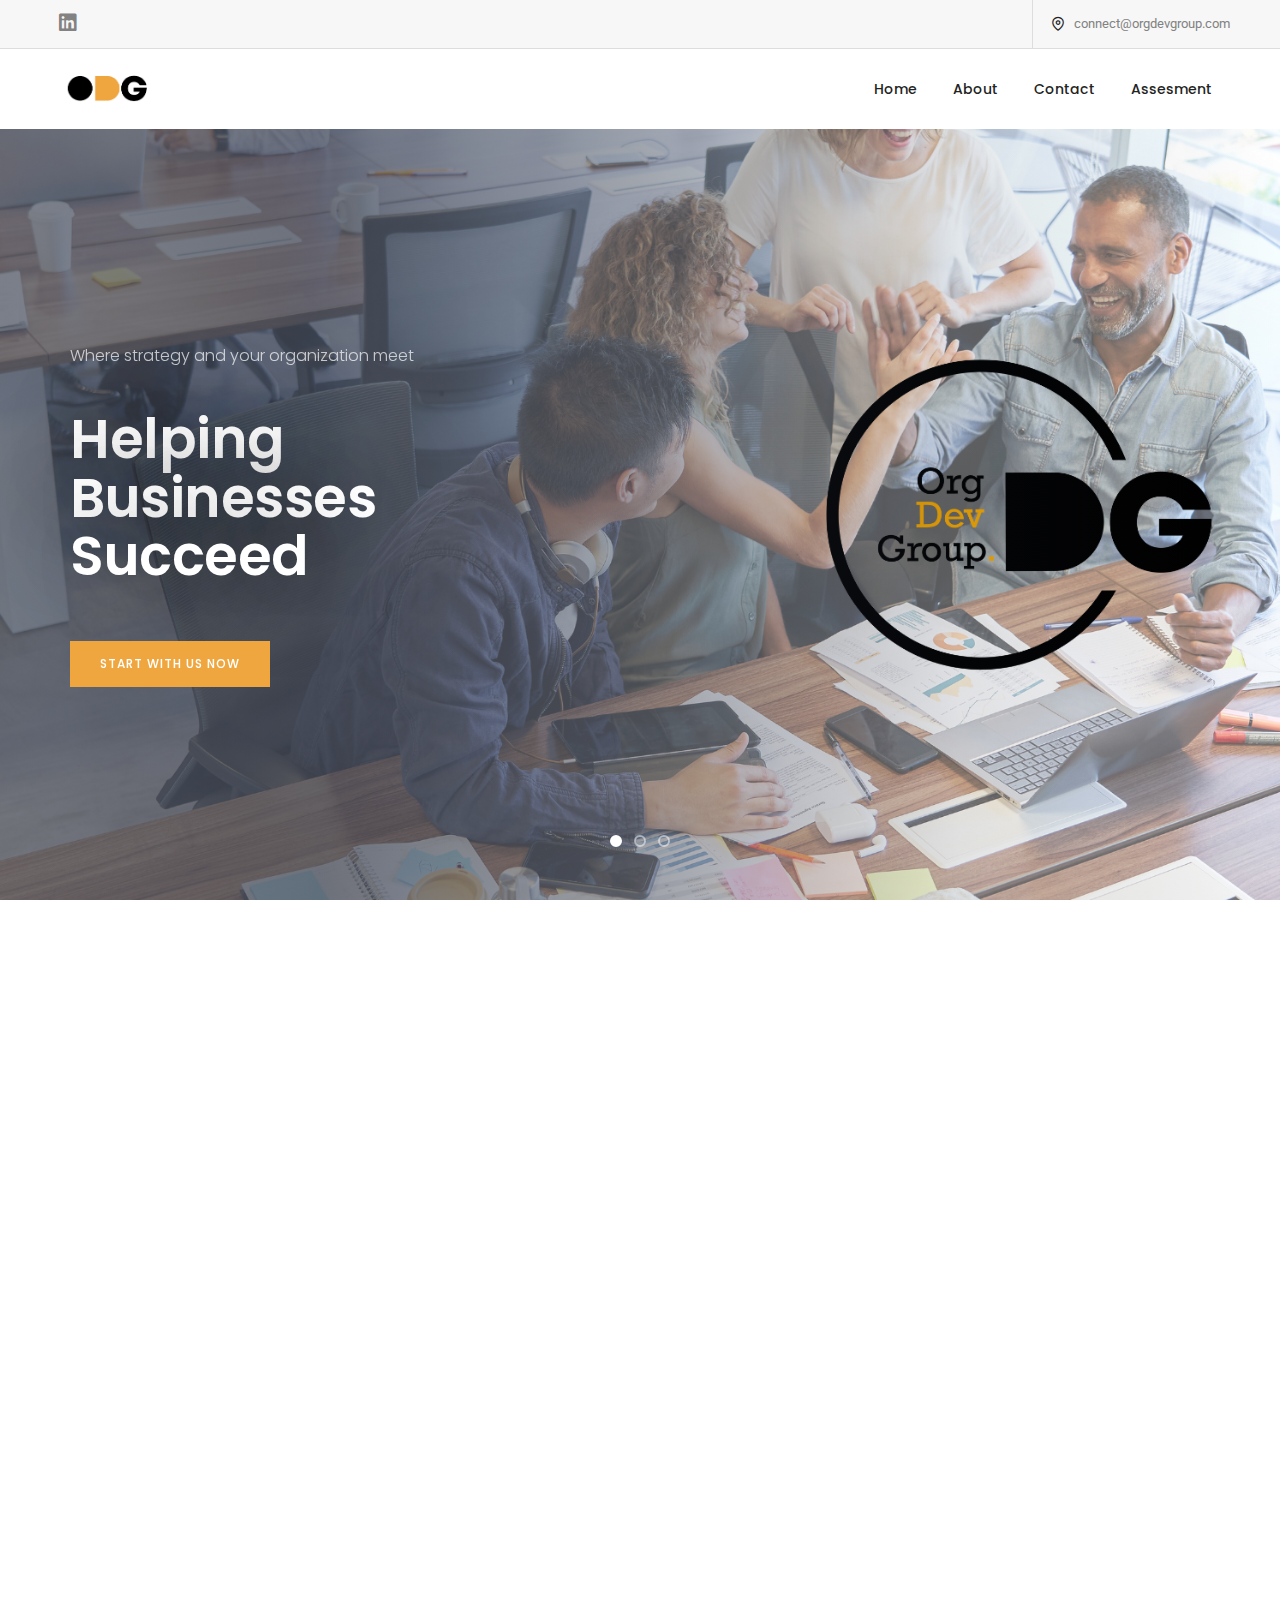
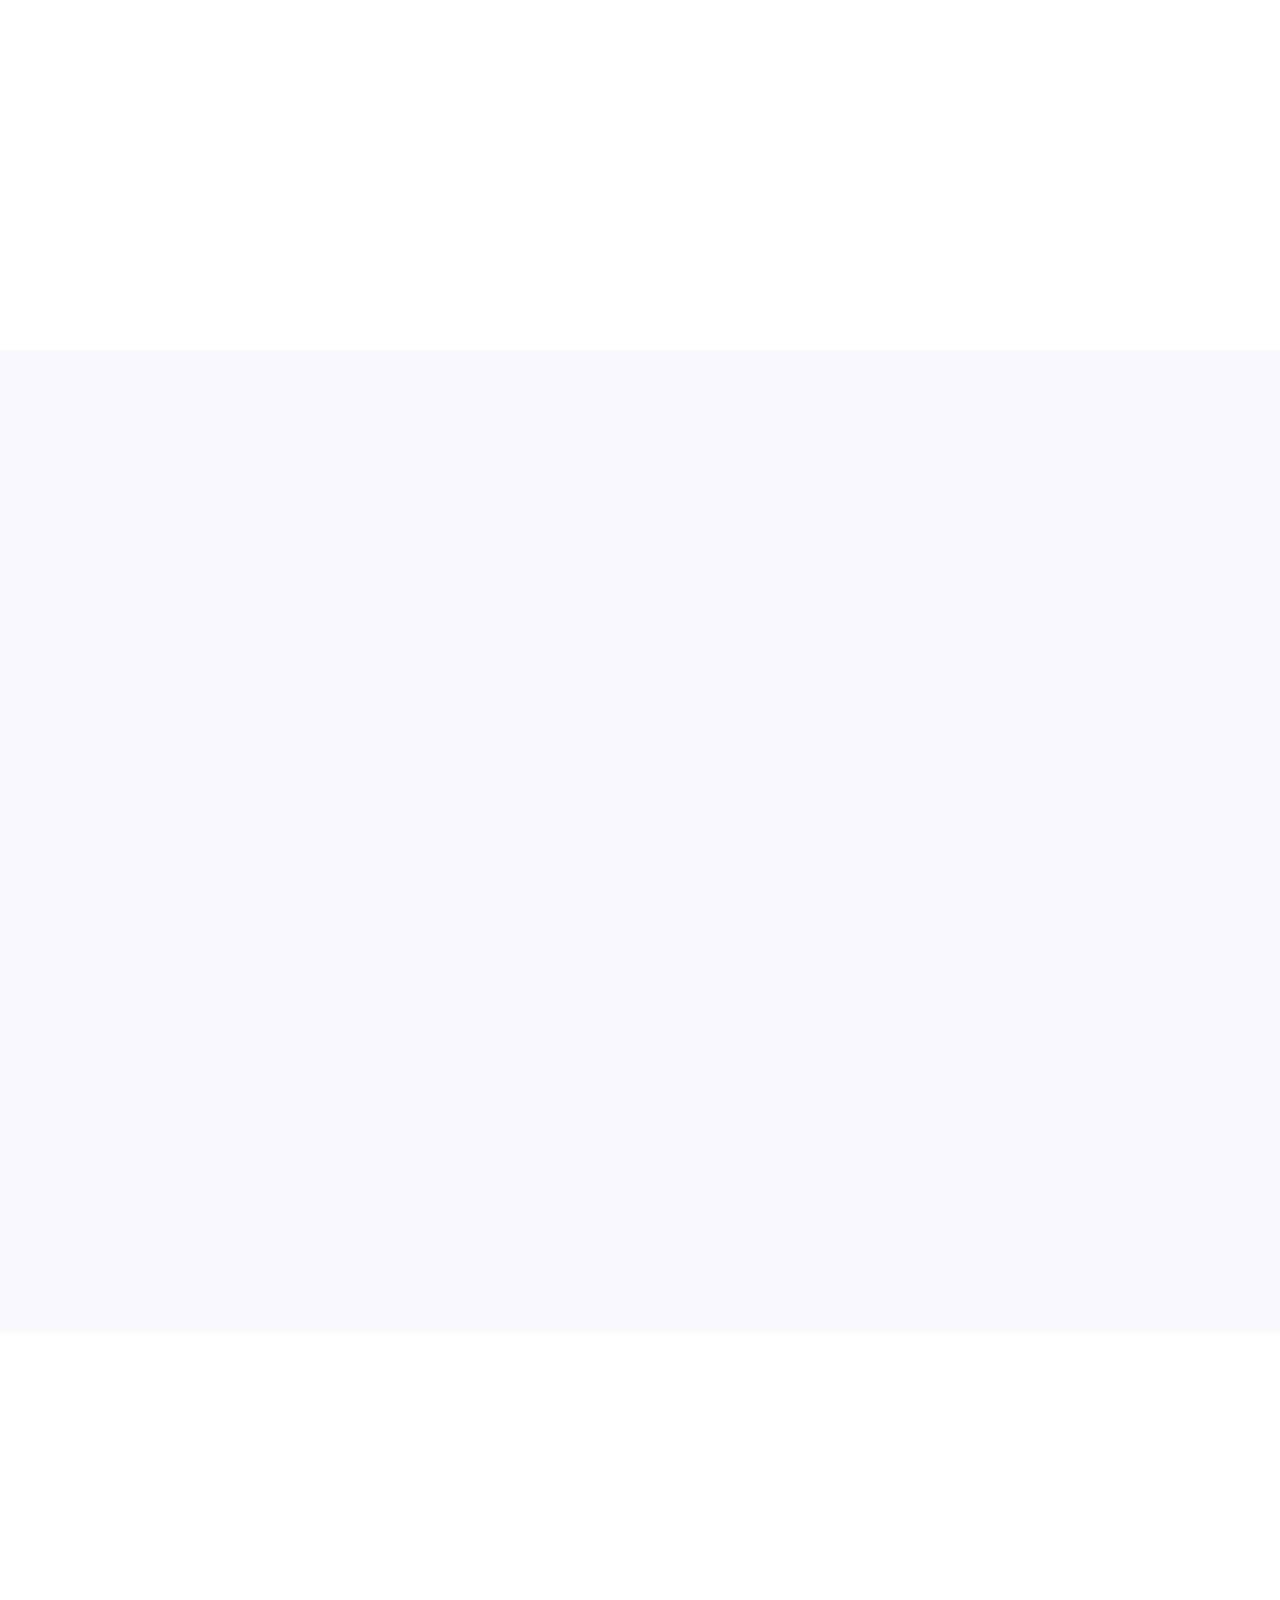
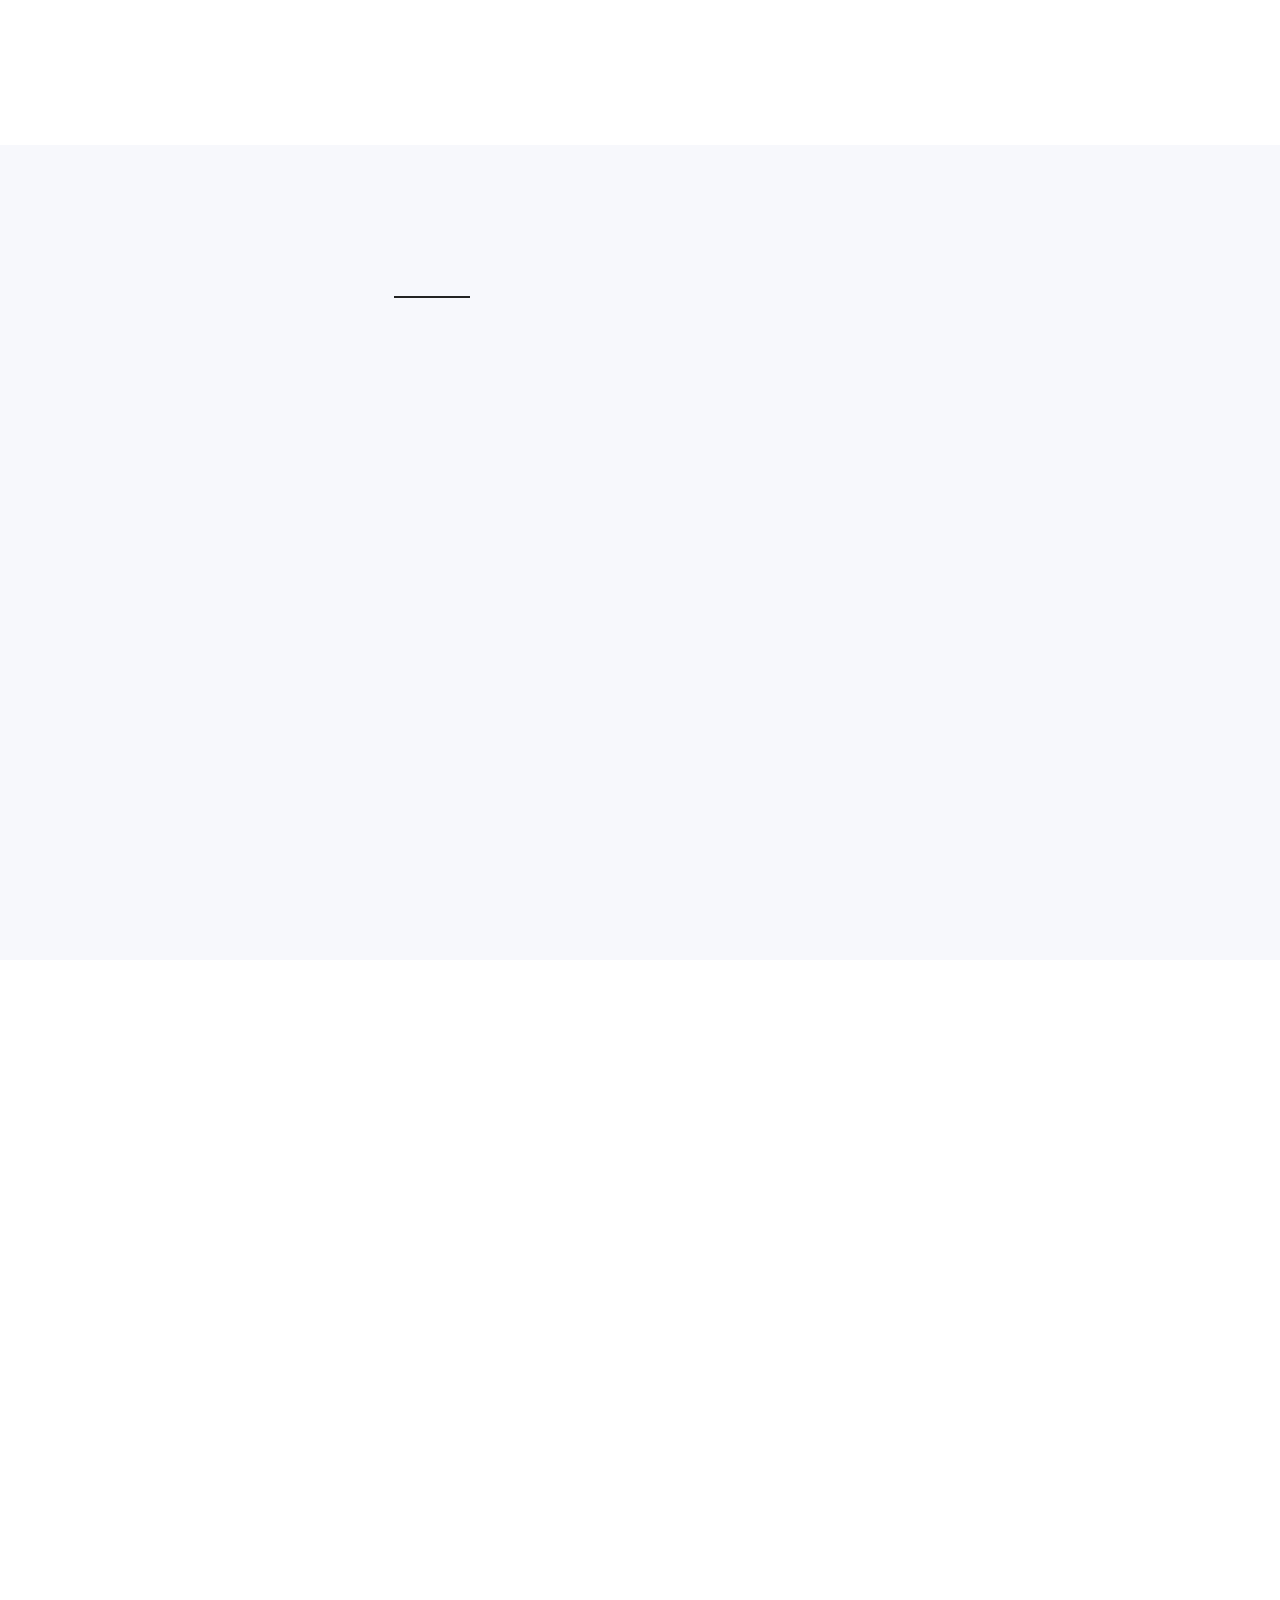
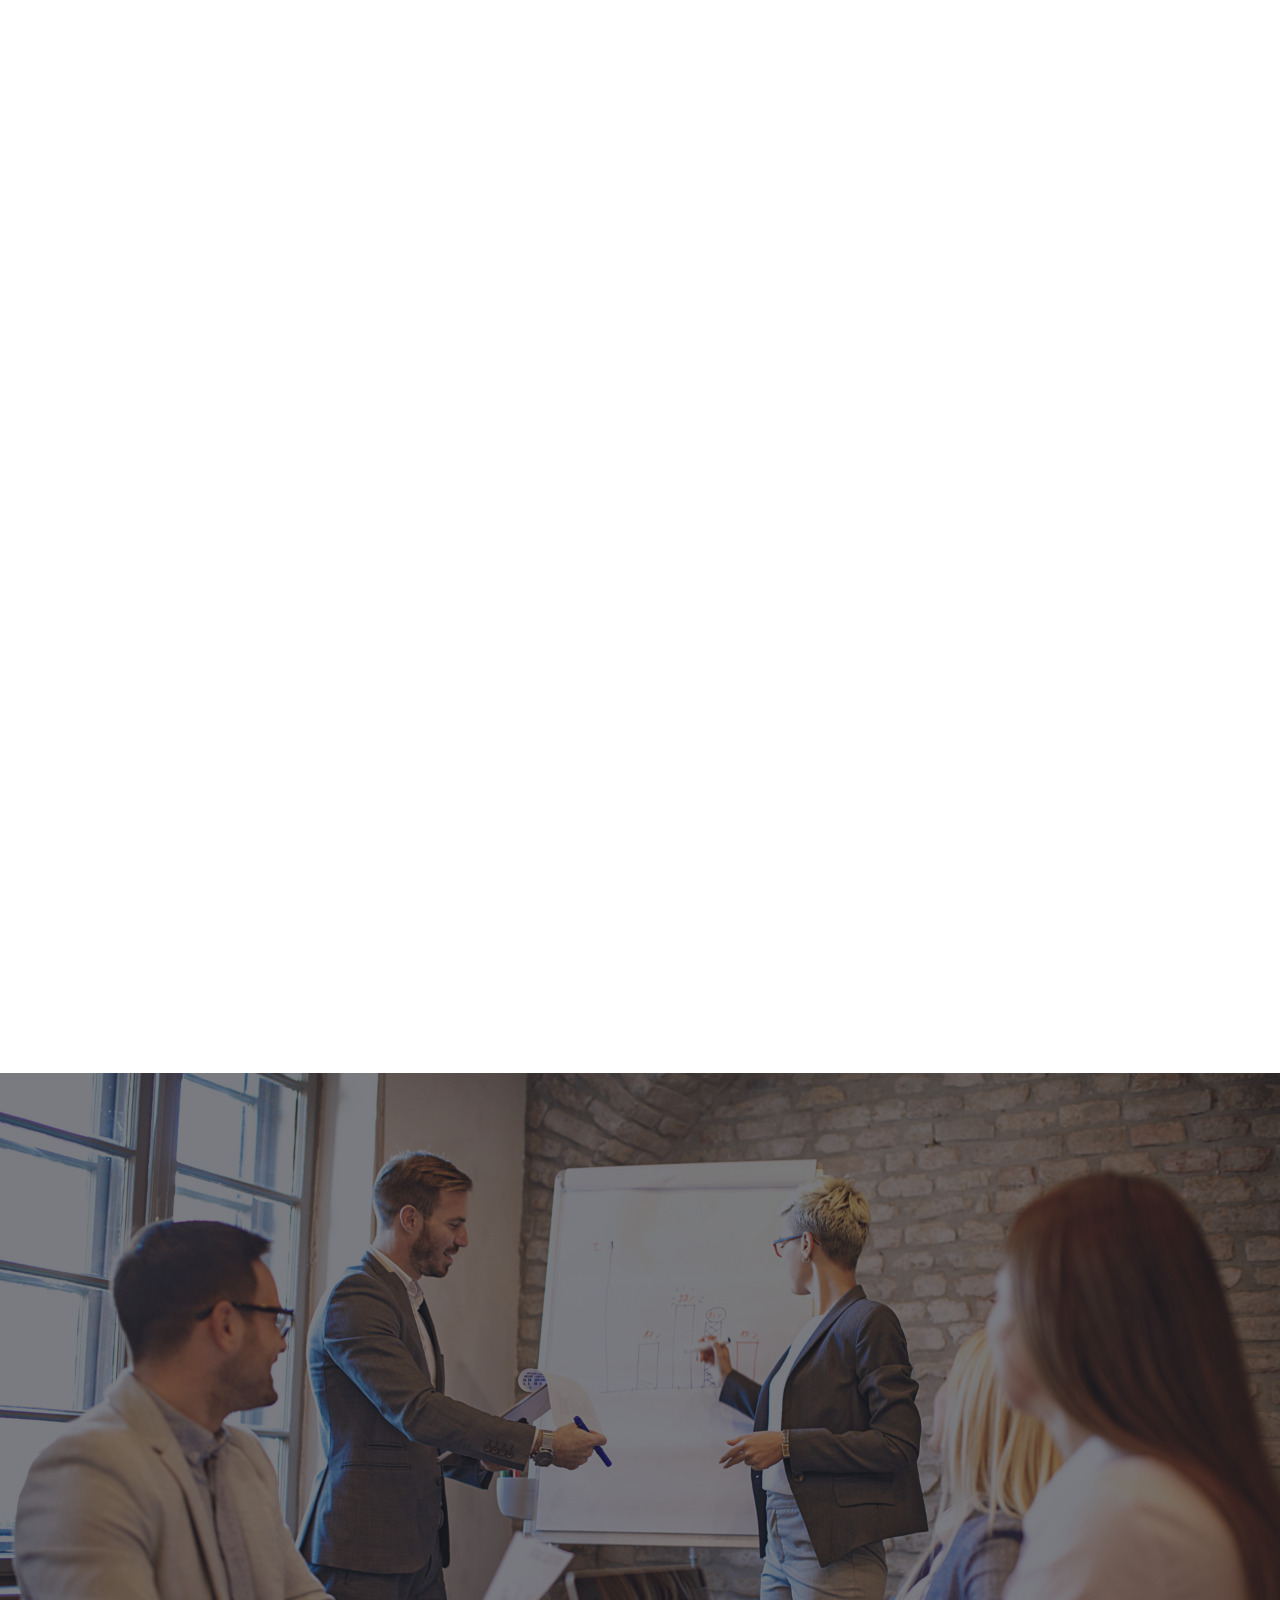
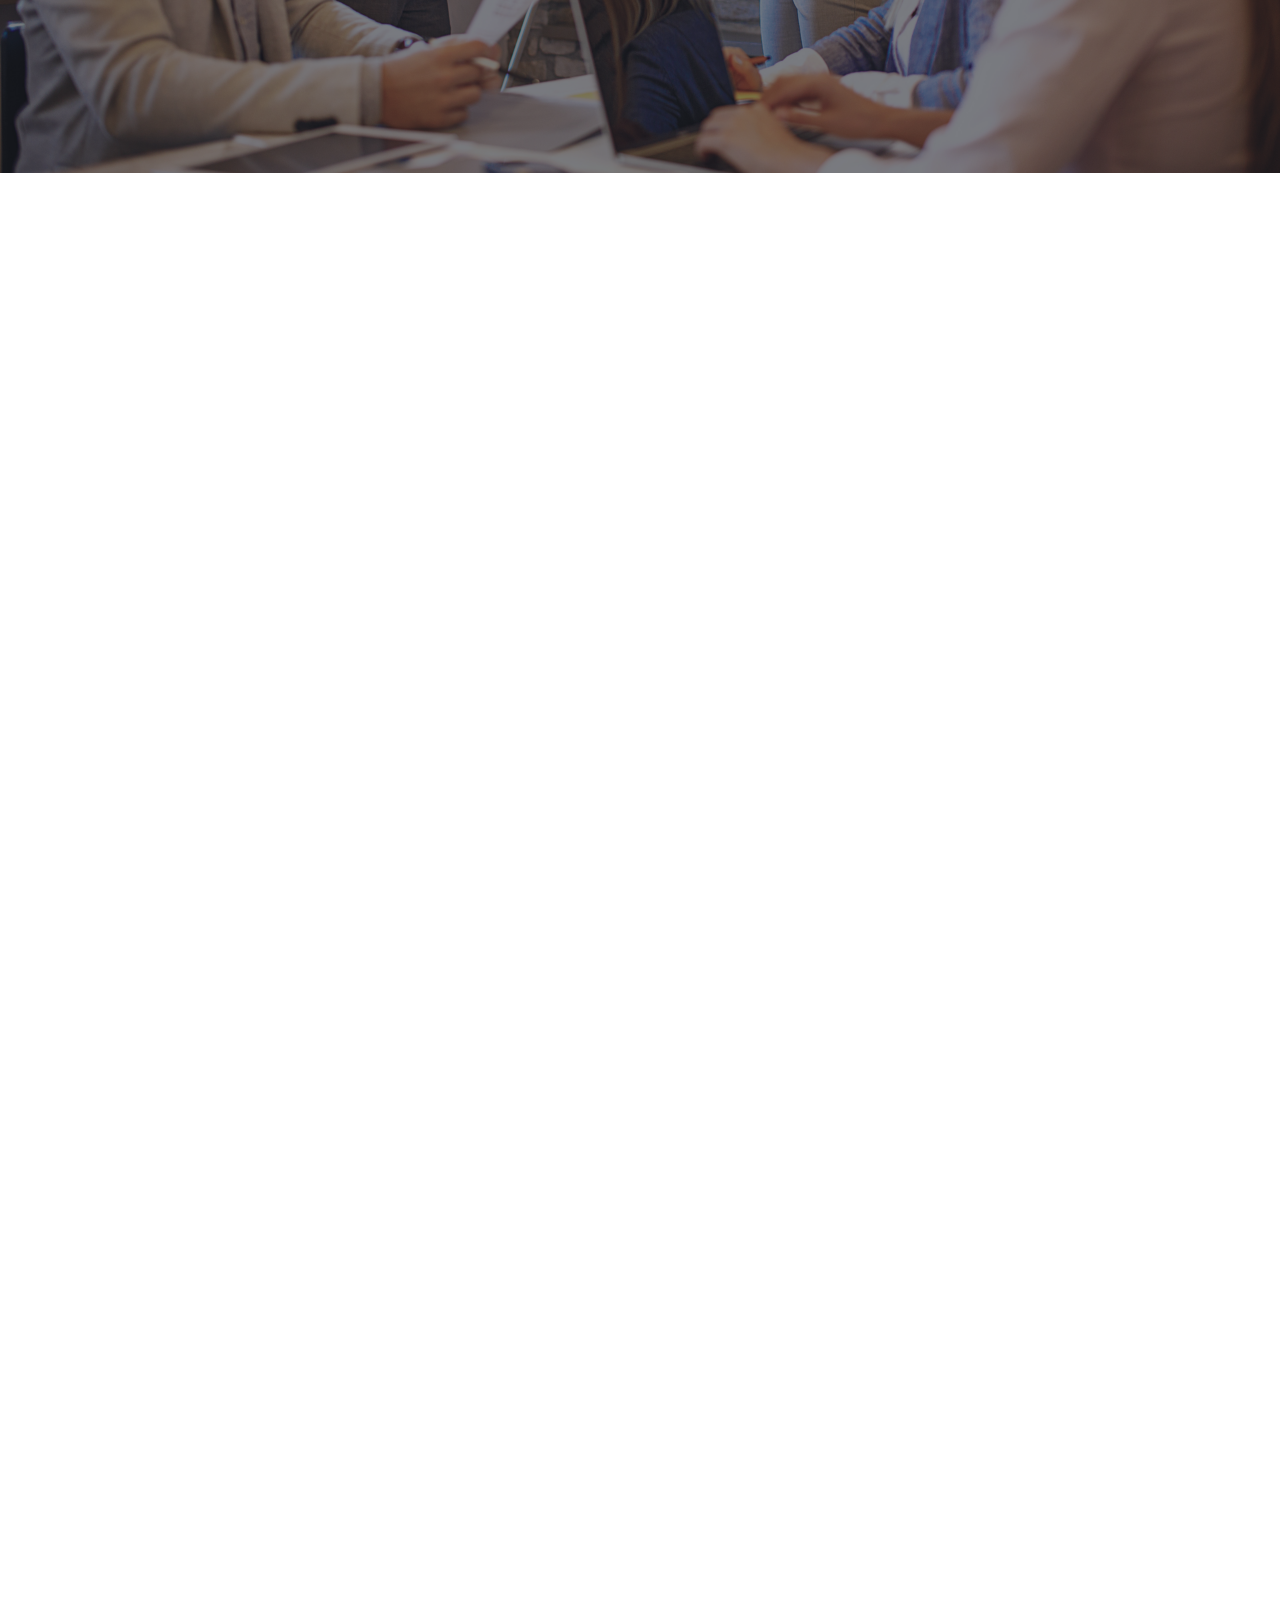
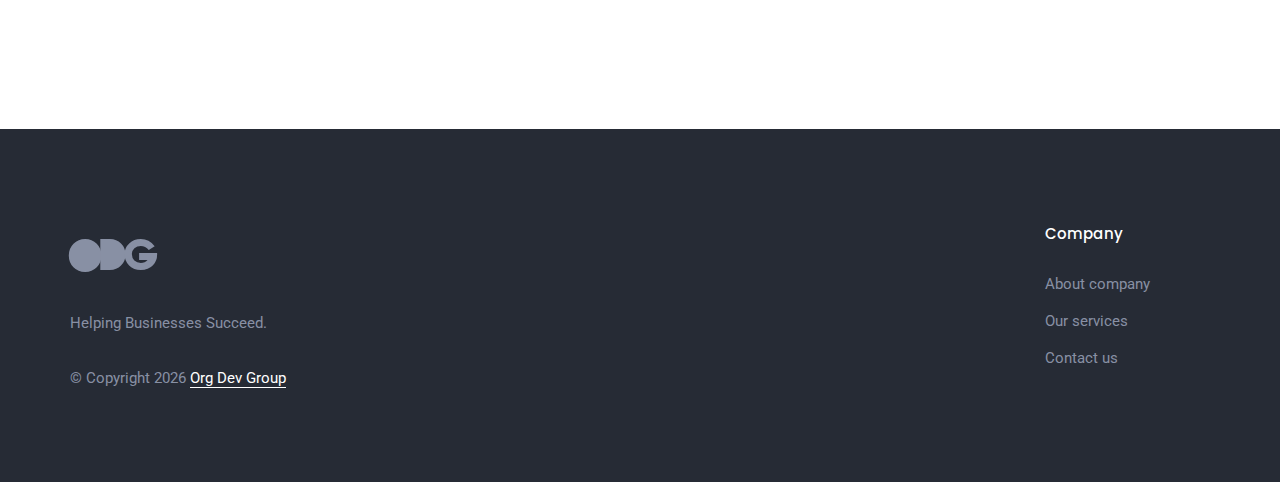
==== commit 5f263f82: "Renamed files removed old link" ====
--- a/index.html
+++ b/index.html
@@ -83,11 +83,11 @@
                             <li class="nav-item dropdown megamenu">
                                 <a href="#contactForm" class="nav-link">Contact</a>
                             </li>
+                            <!-- <li class="nav-item dropdown megamenu">
+                                <a href="./assesmentV1.html" class="nav-link">Assesment</a>
+                            </li> -->
                             <li class="nav-item dropdown megamenu">
                                 <a href="./assesment.html" class="nav-link">Assesment</a>
-                            </li>
-                            <li class="nav-item dropdown megamenu">
-                                <a href="./assesment2.html" class="nav-link">Assesment v2</a>
                             </li>
                         </ul>
                     </div>
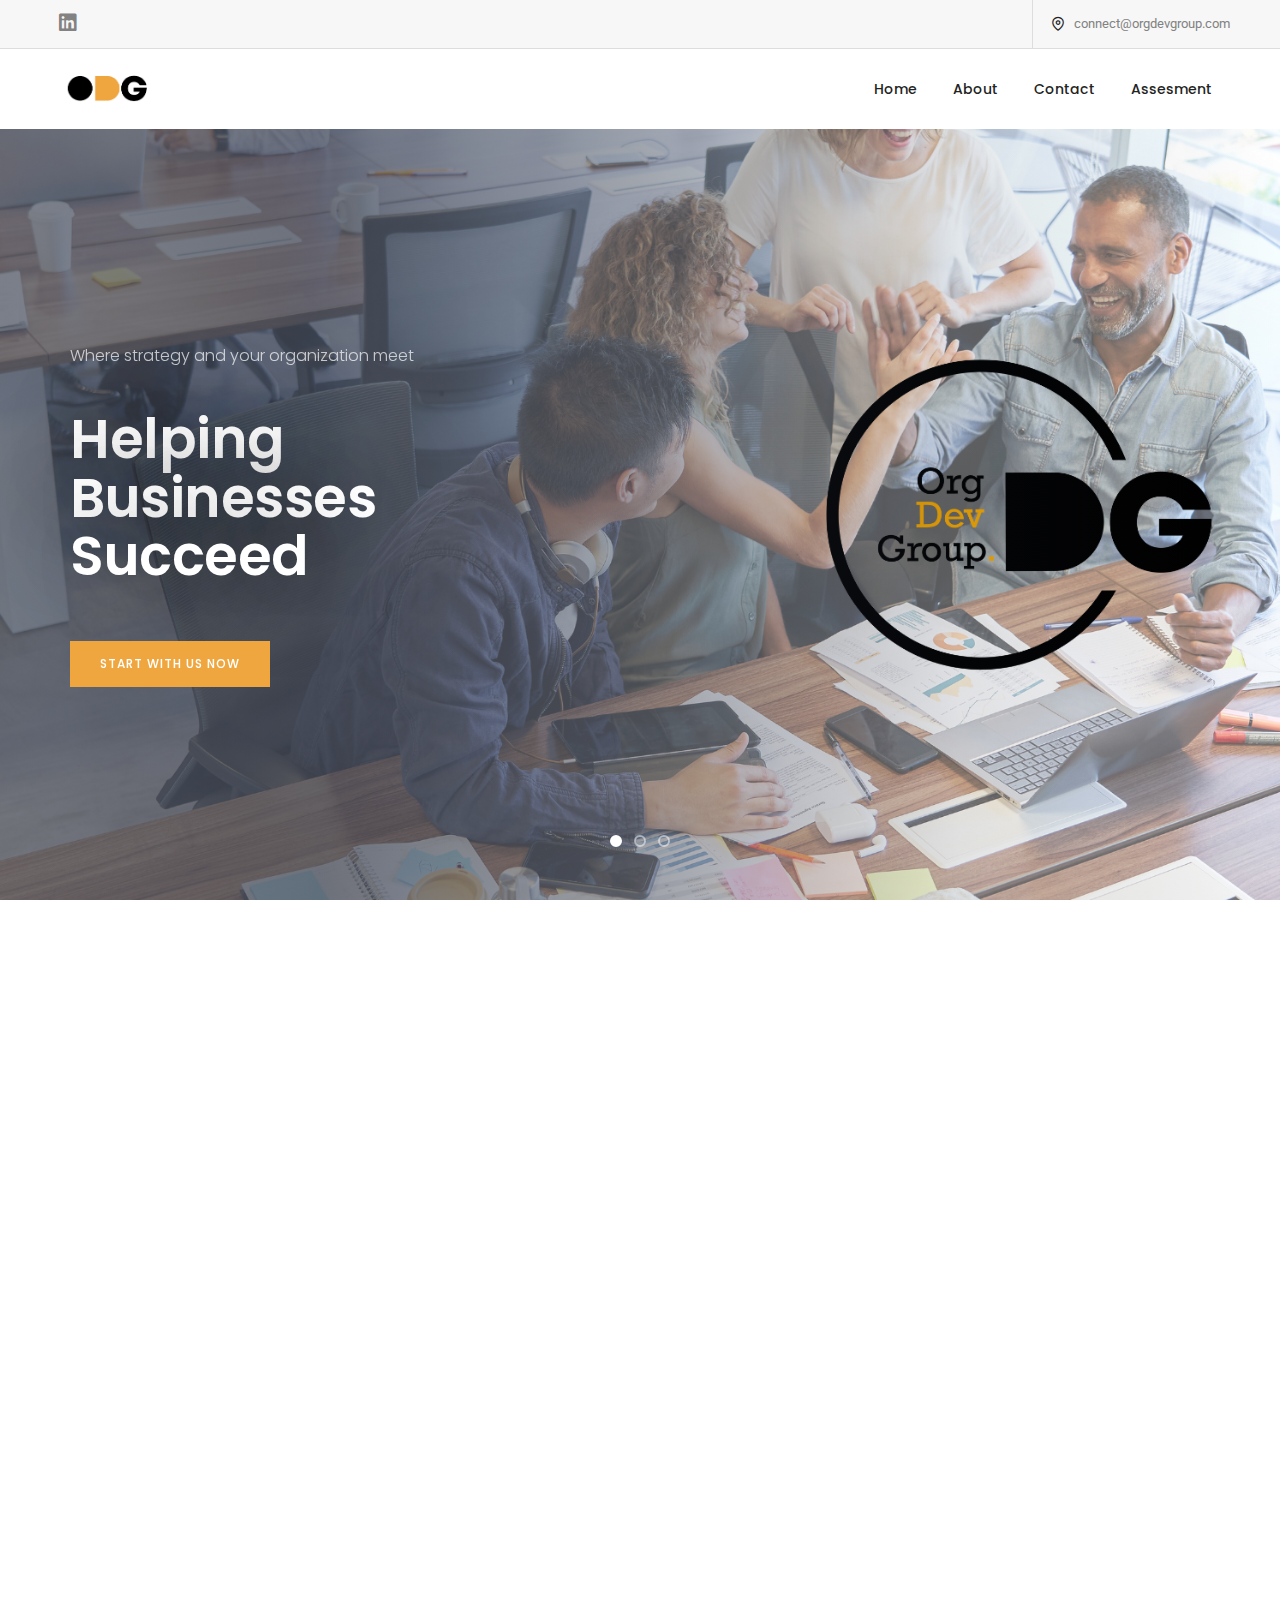
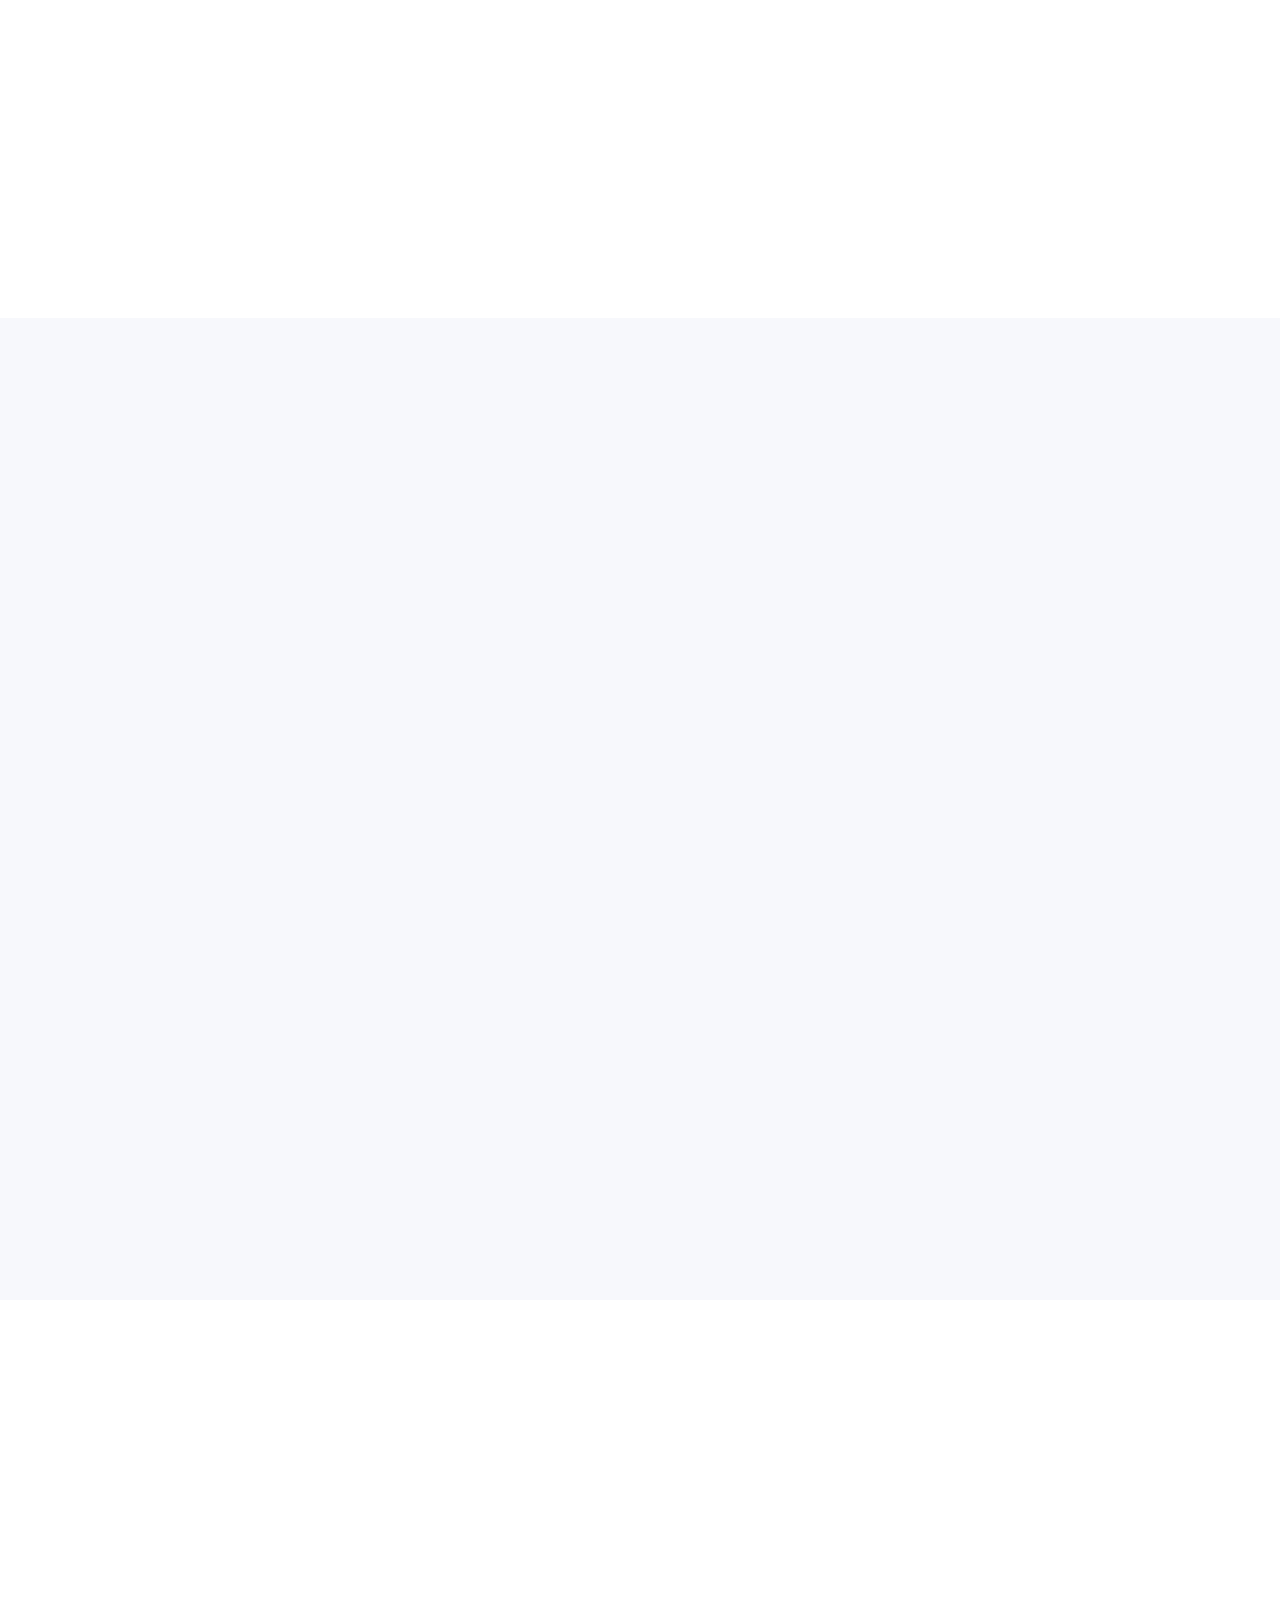
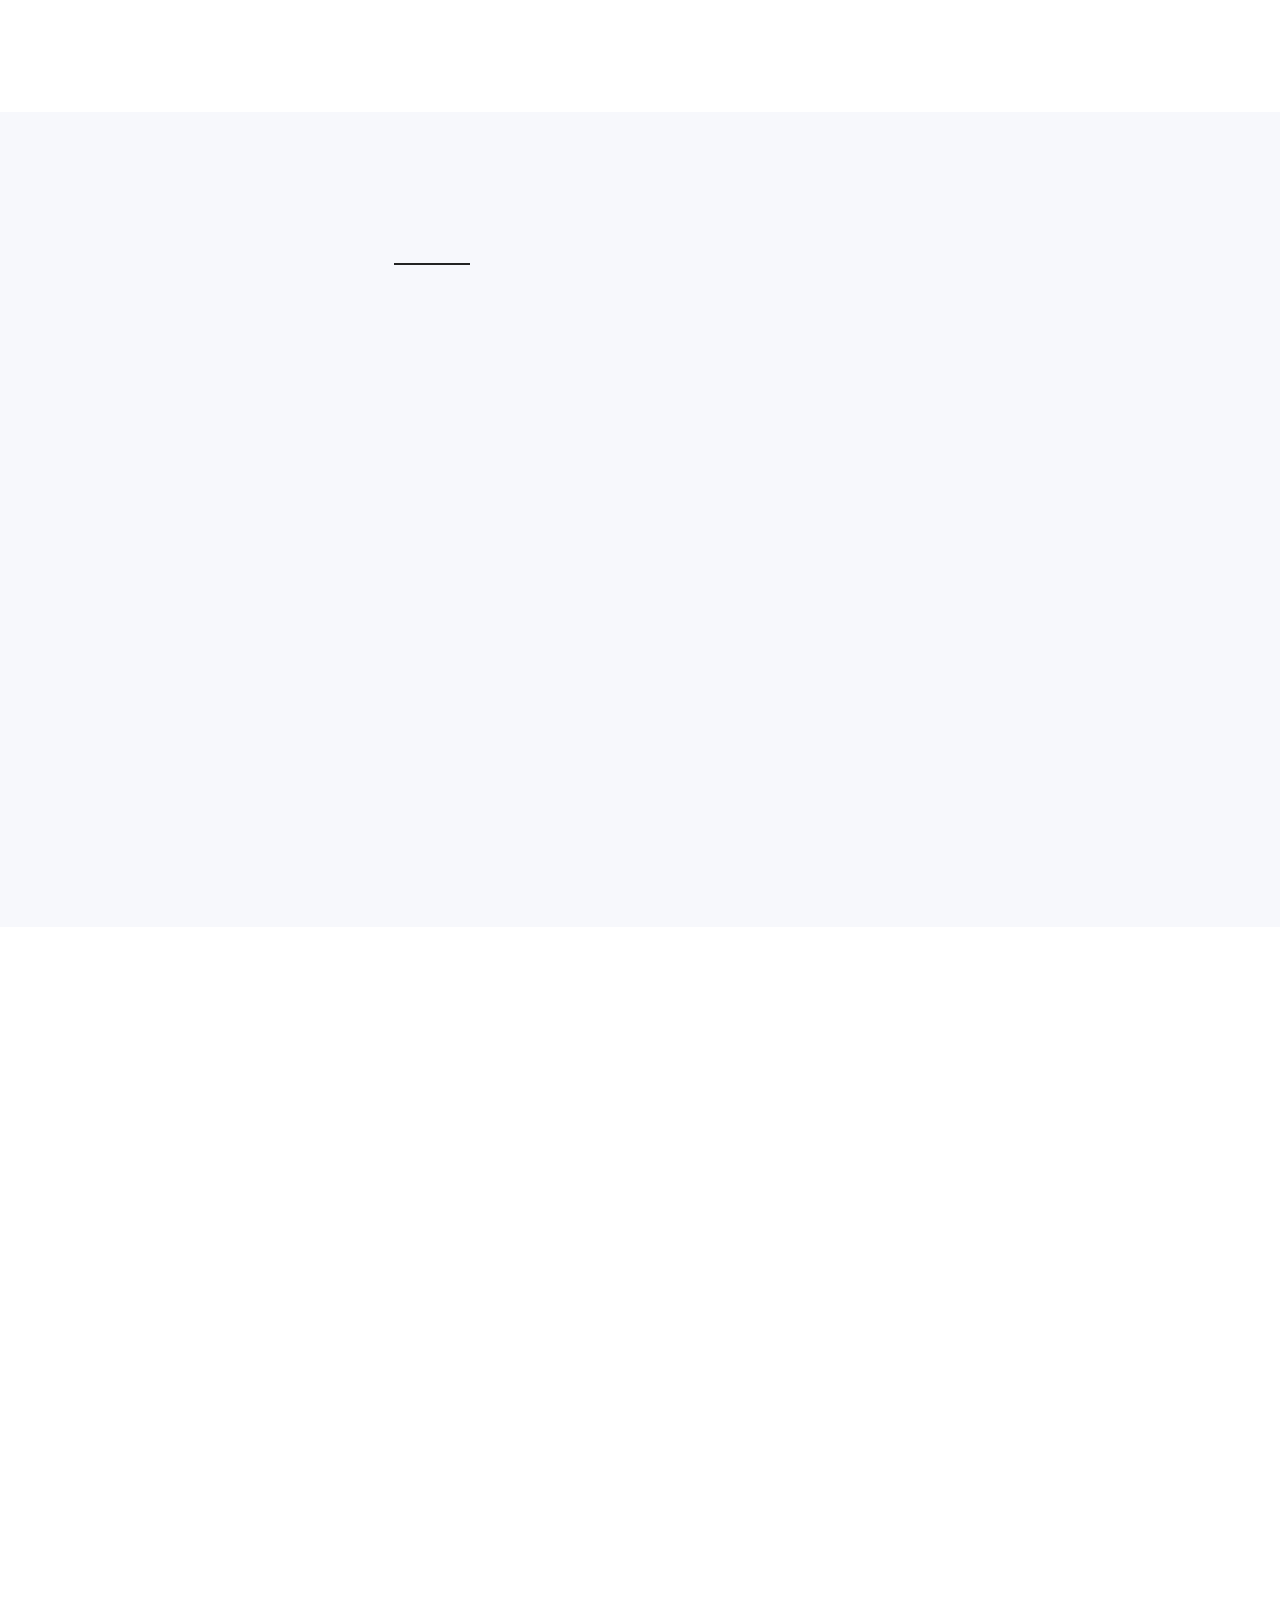
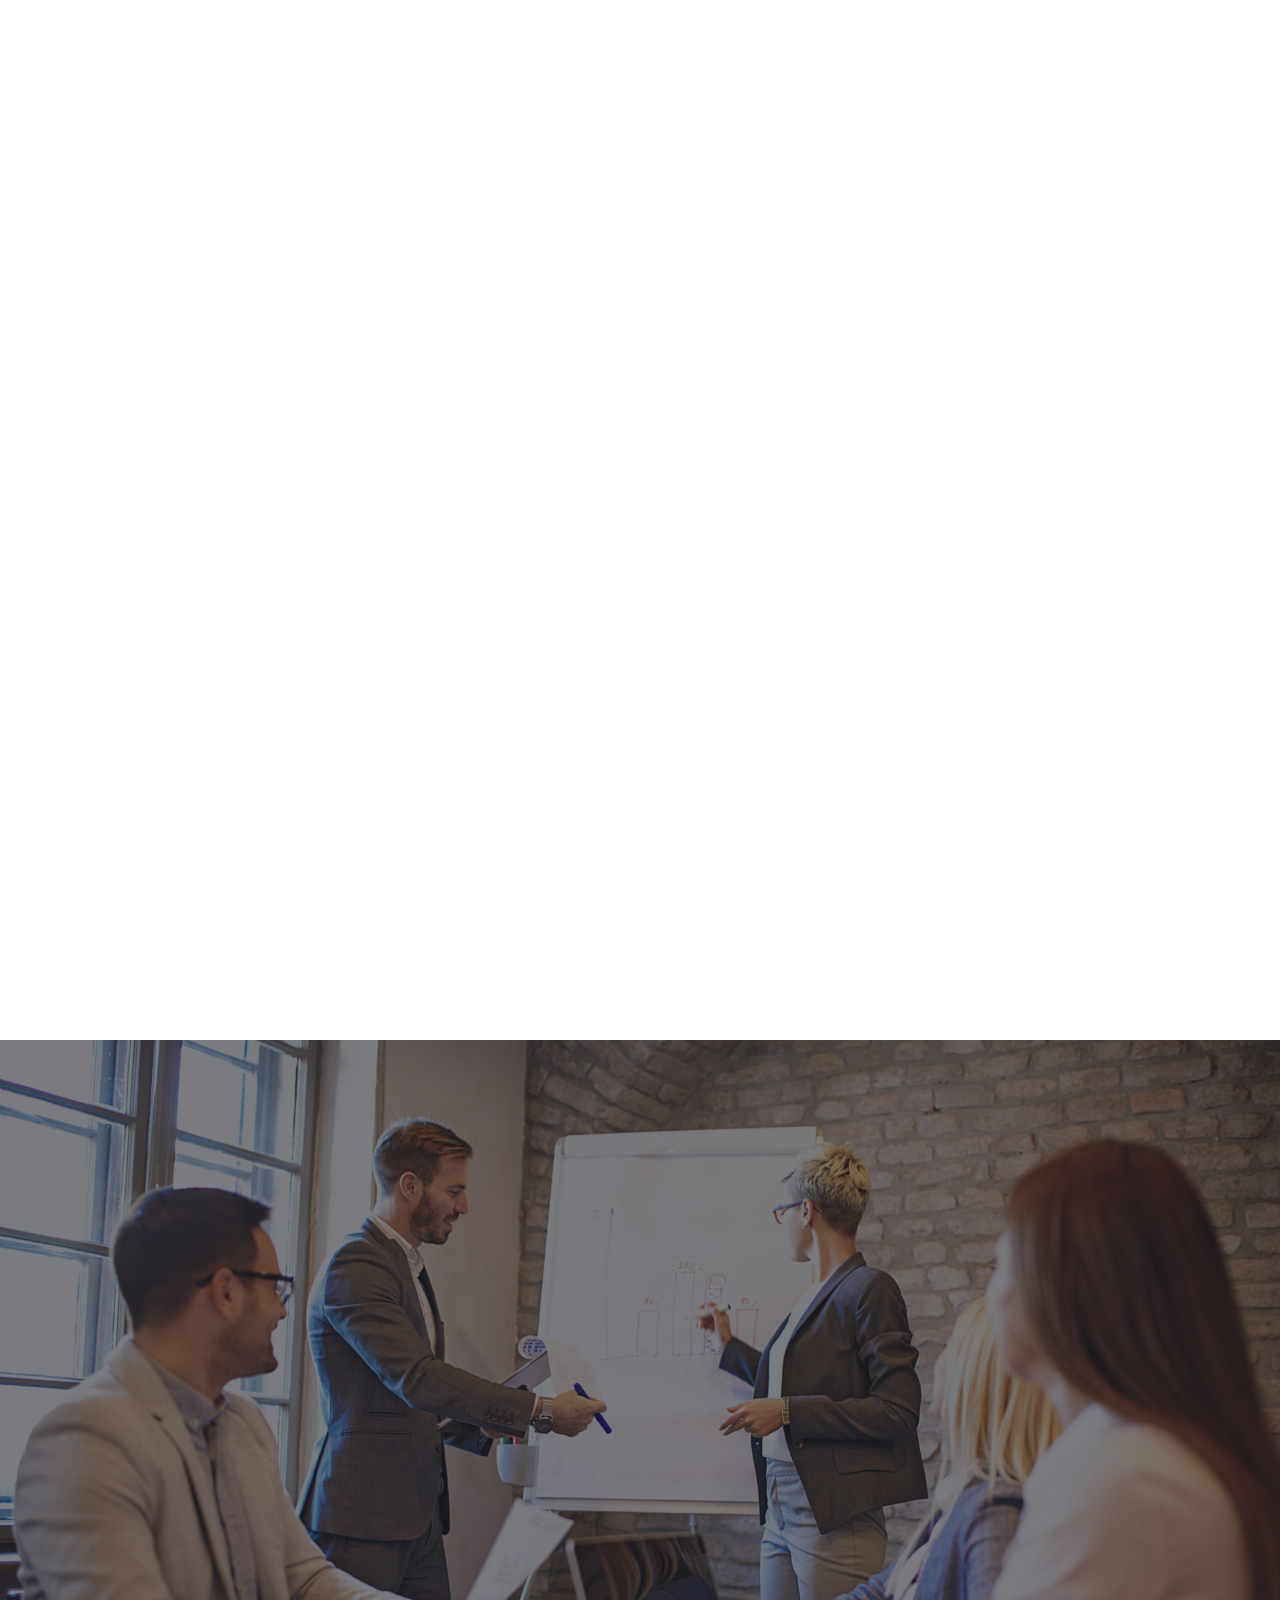
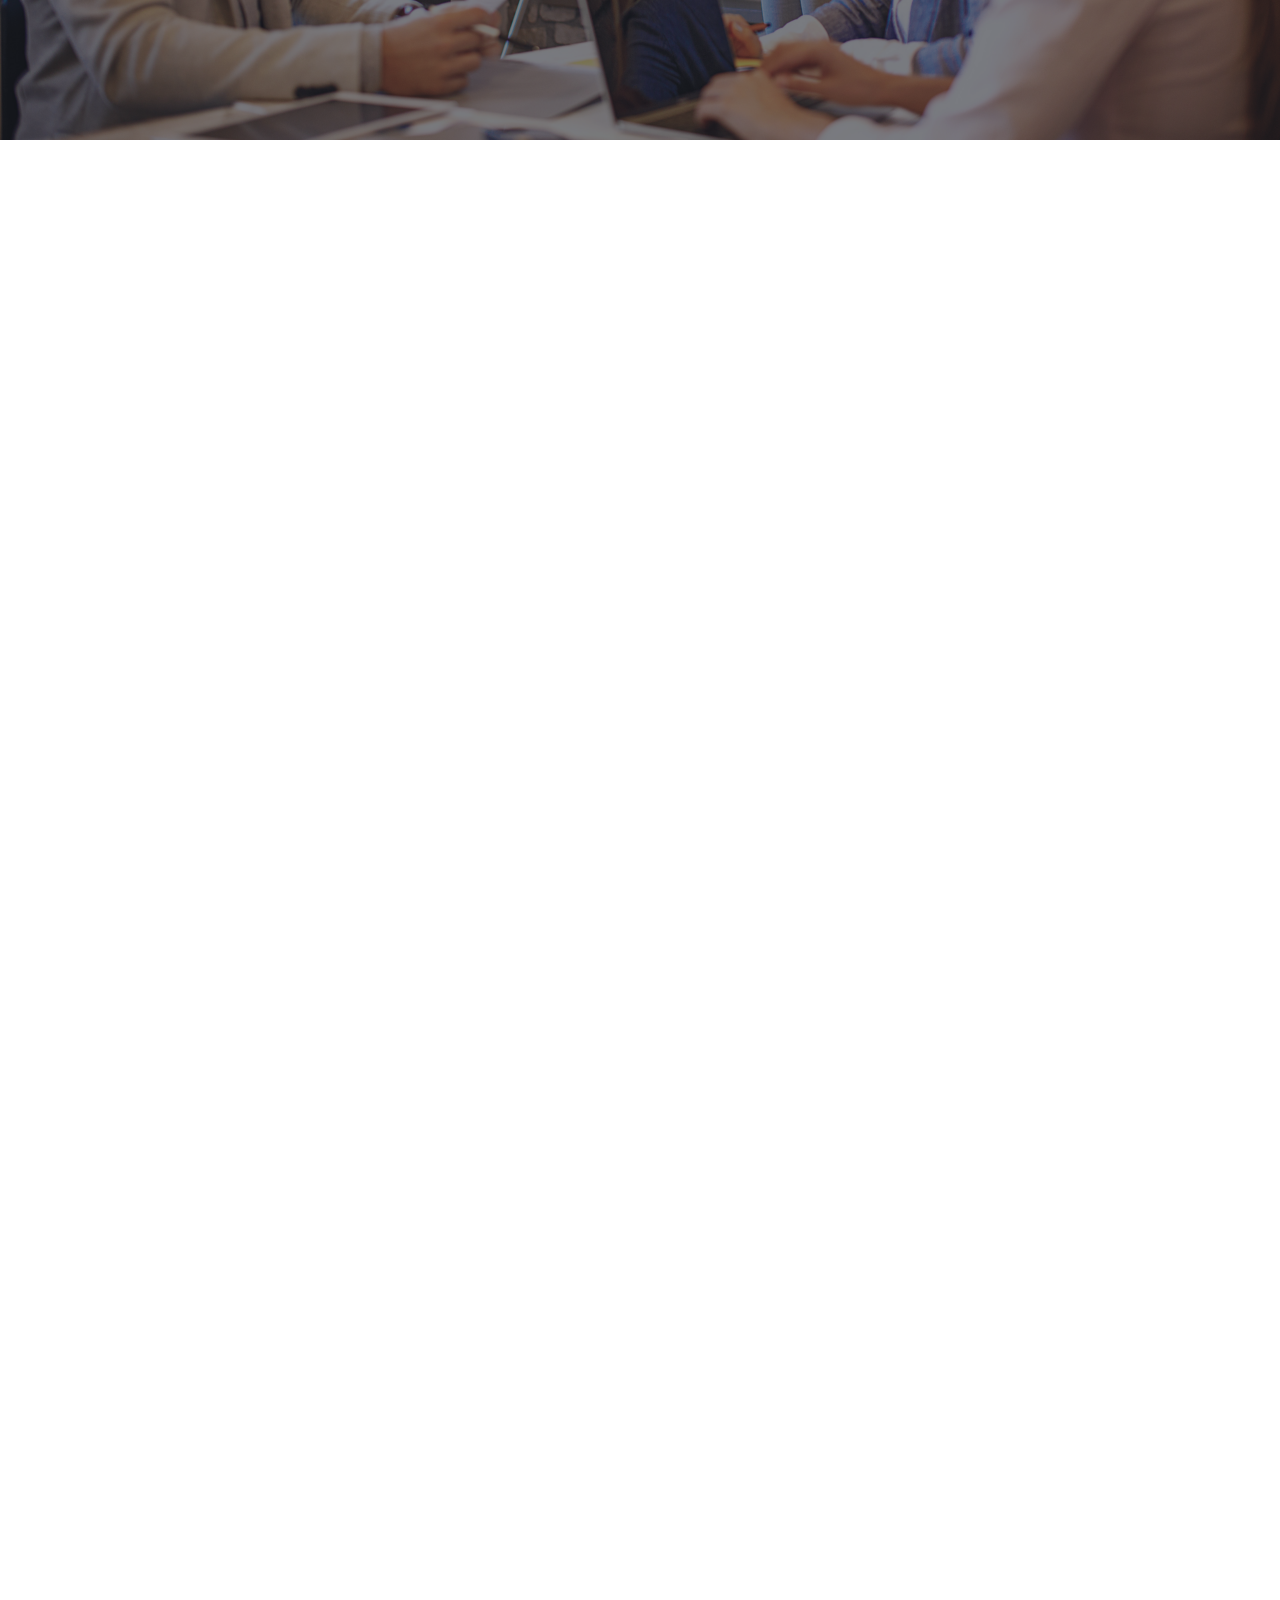
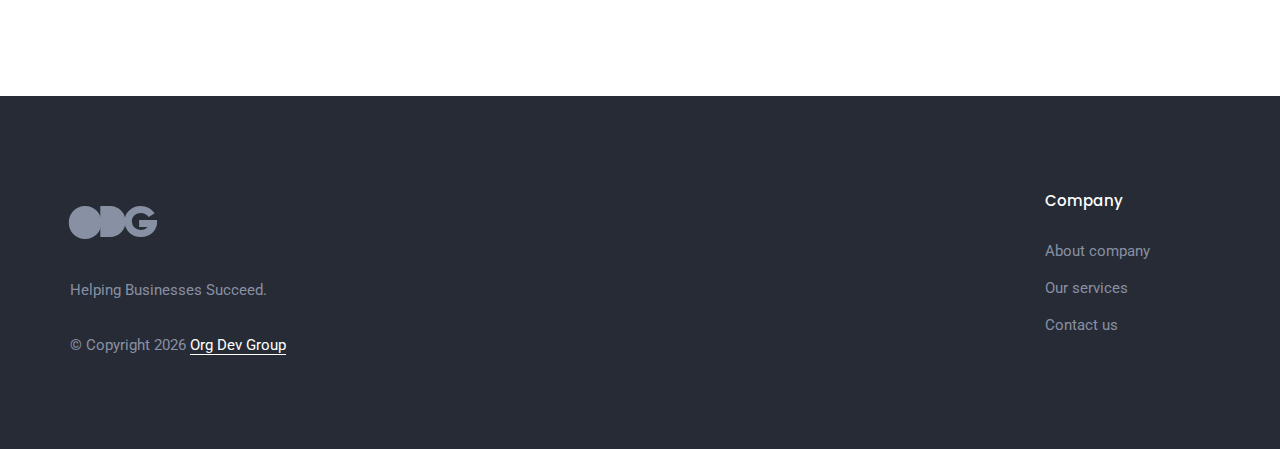
==== commit c2e74ce4: "Changed line height to shrink image height" ====
--- a/index.html
+++ b/index.html
@@ -324,7 +324,7 @@
                                                         <span
                                                             class="alt-font text-extra-dark-gray font-weight-500 d-inline-block margin-15px-bottom text-extra-medium">
                                                             Mike G, ODCP</span>
-                                                        <p>I see business as both an art and a science. Where chaos exists, I see complexity, beauty, and endless possibilities. Using my experience as a leader in an INC 5000 organization (7x), I’ll help scale your business with the objective of increasing organizational effectiveness and overall profitability.</p>
+                                                        <p style="line-height: 1.8">I see business as both an art and a science. Where chaos exists, I see complexity, beauty, and endless possibilities. Using my experience as a leader in an INC 5000 organization (7x), I’ll help scale your business with the objective of increasing organizational effectiveness and overall profitability.</p>
                                                         <a href="#contactForm"
                                                             class="btn btn-very-small btn-round-edge btn-dark-gray">Connect
                                                             Today</a>
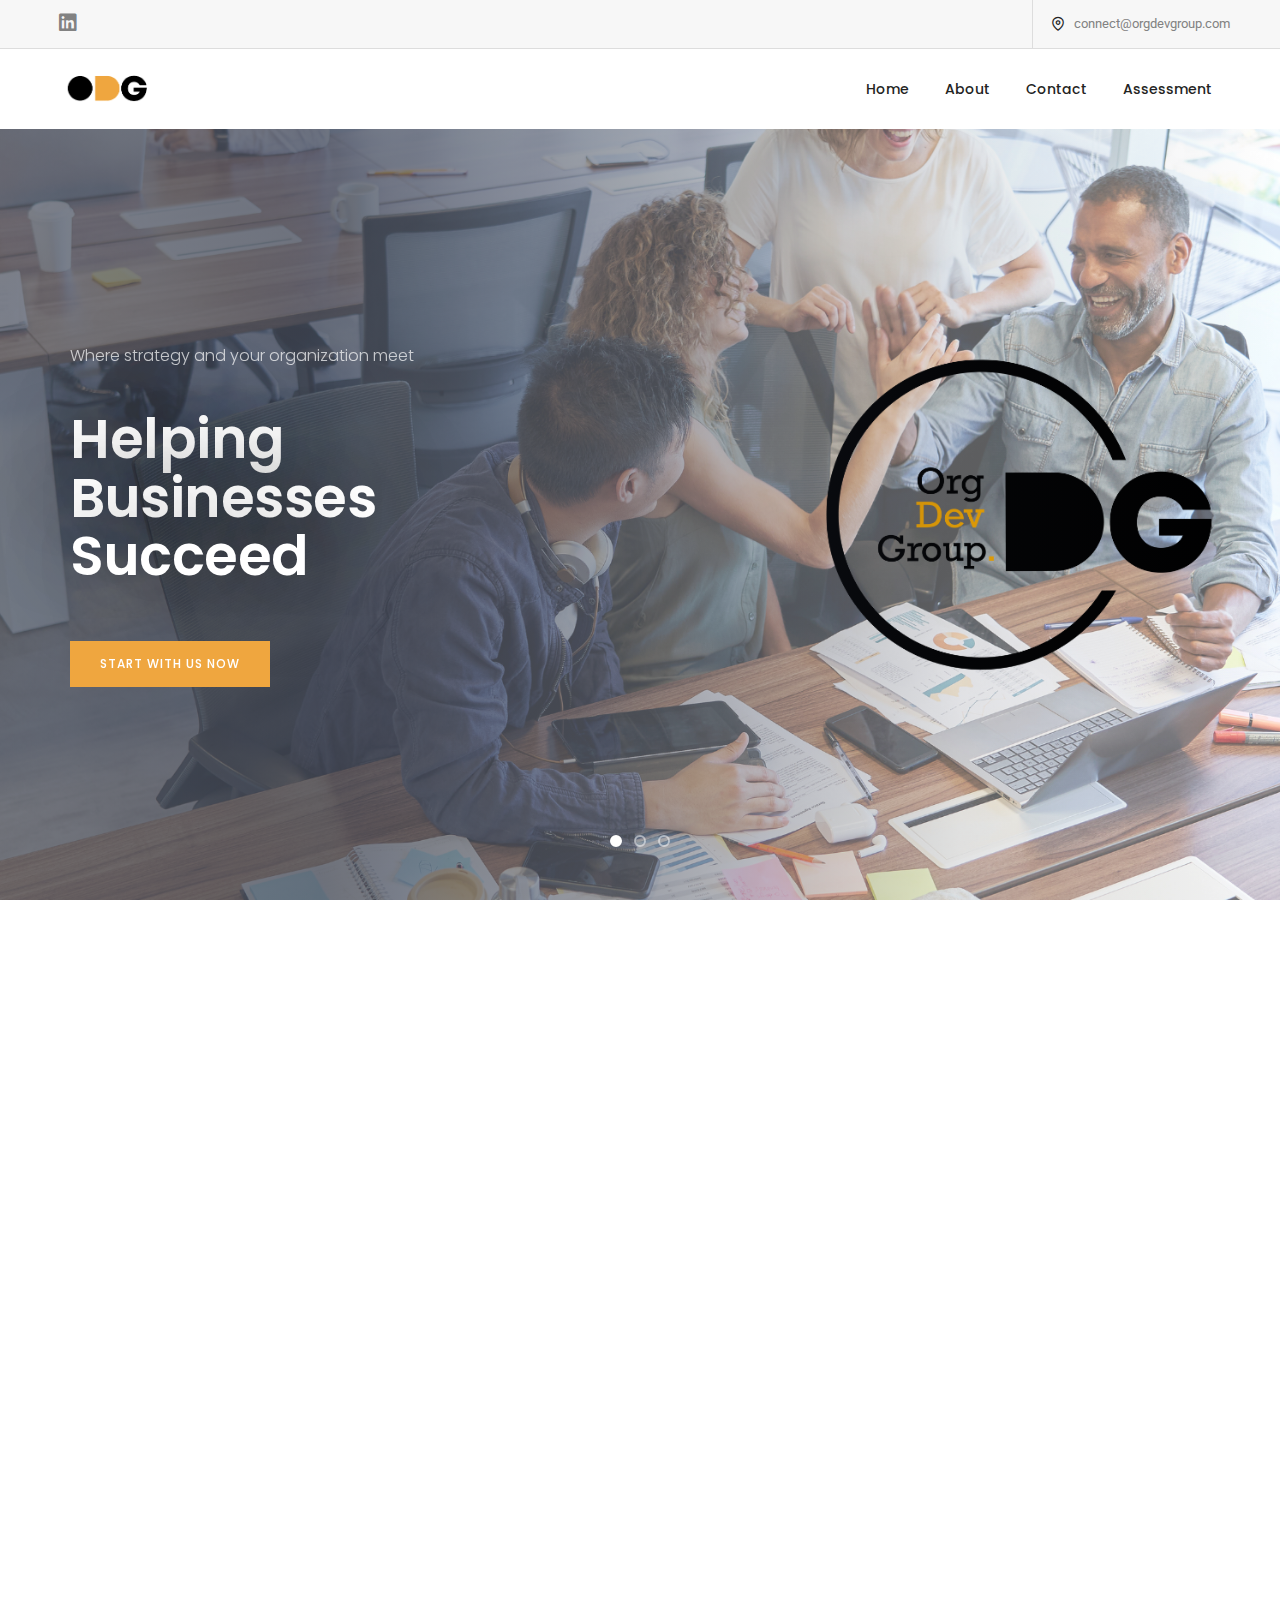
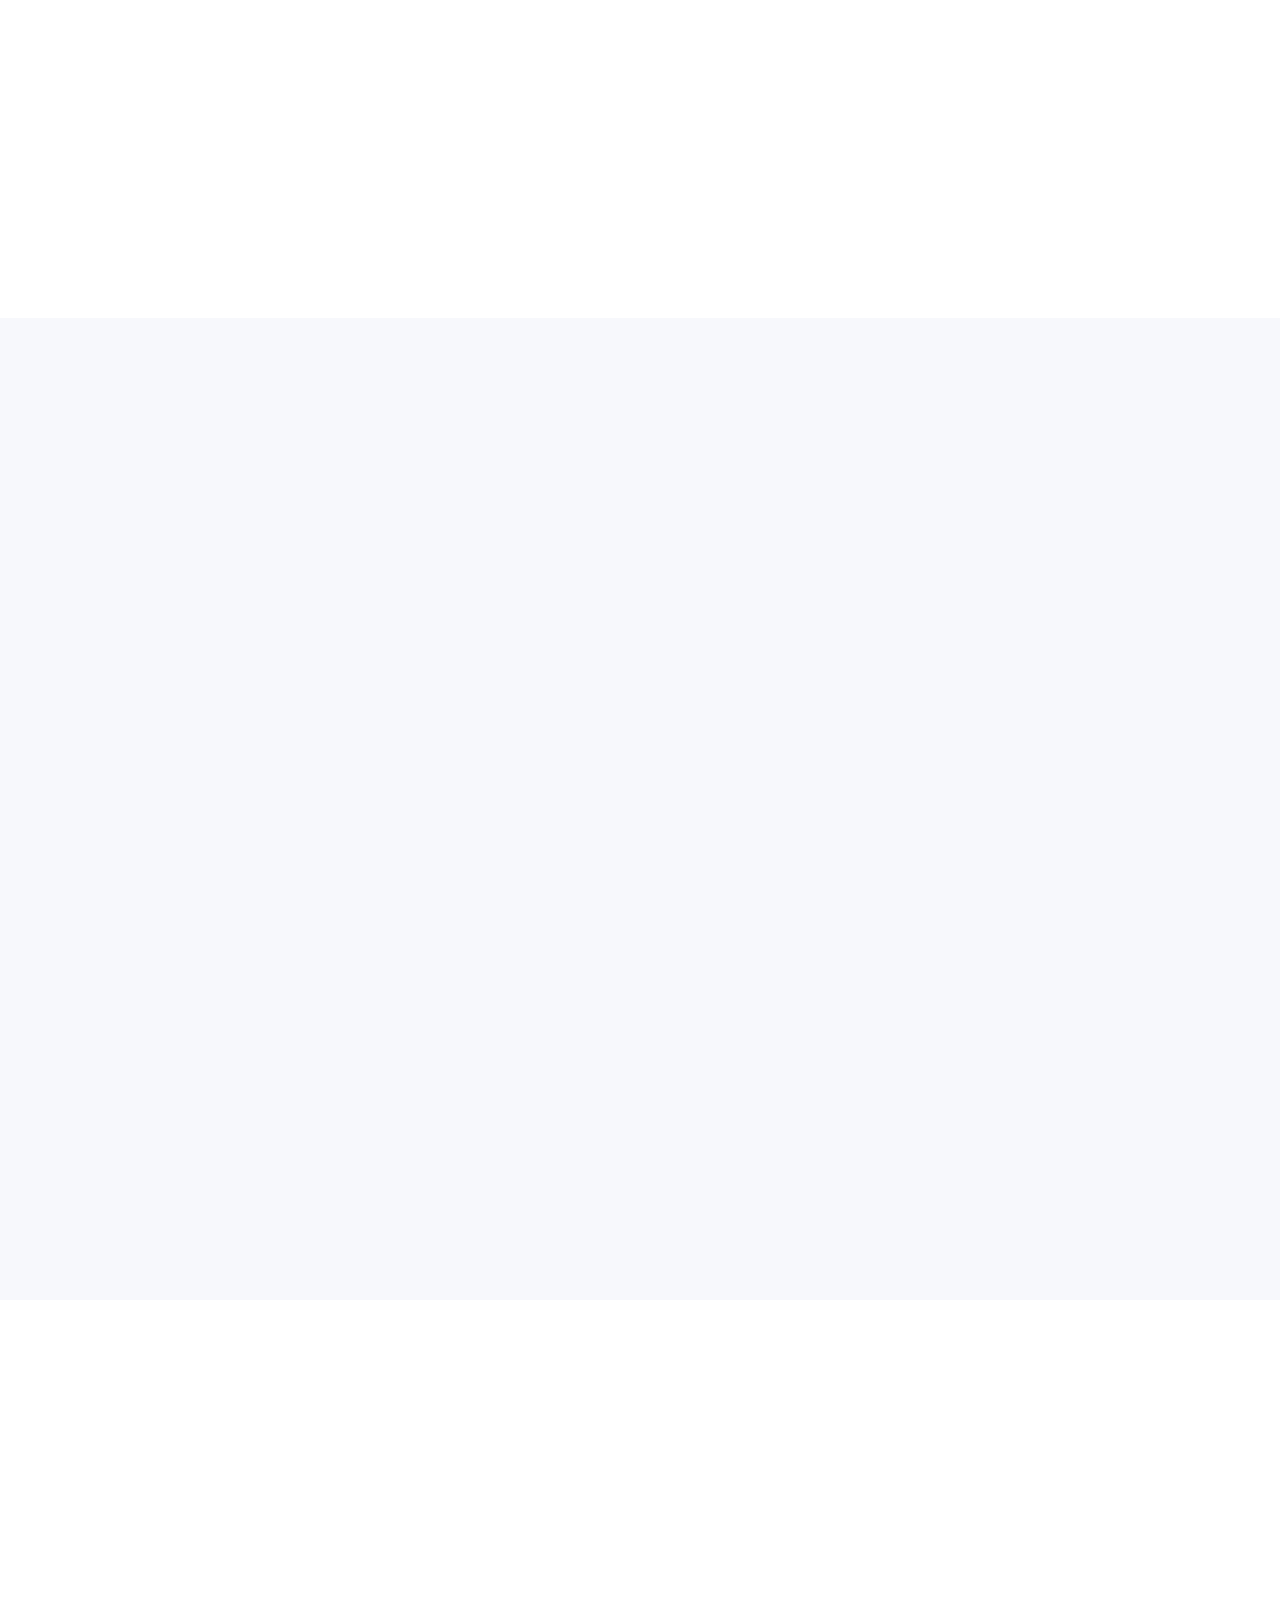
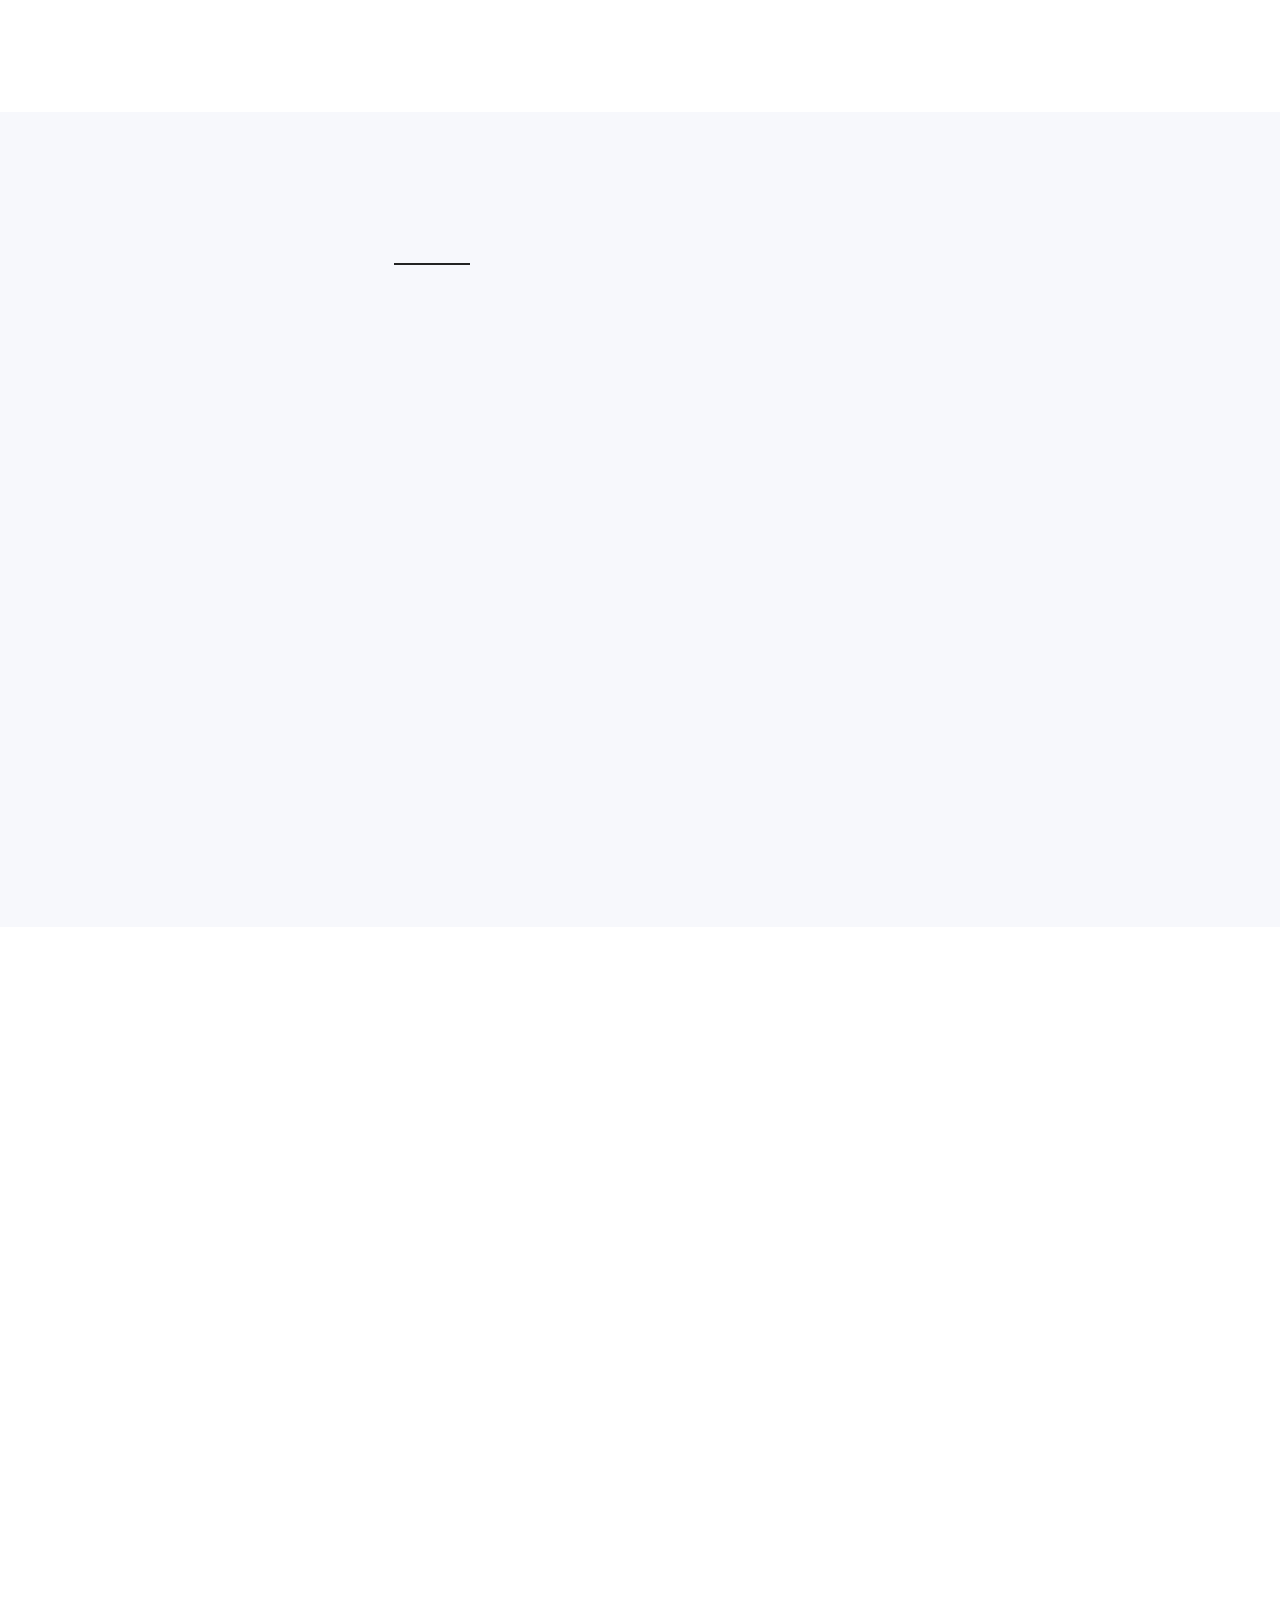
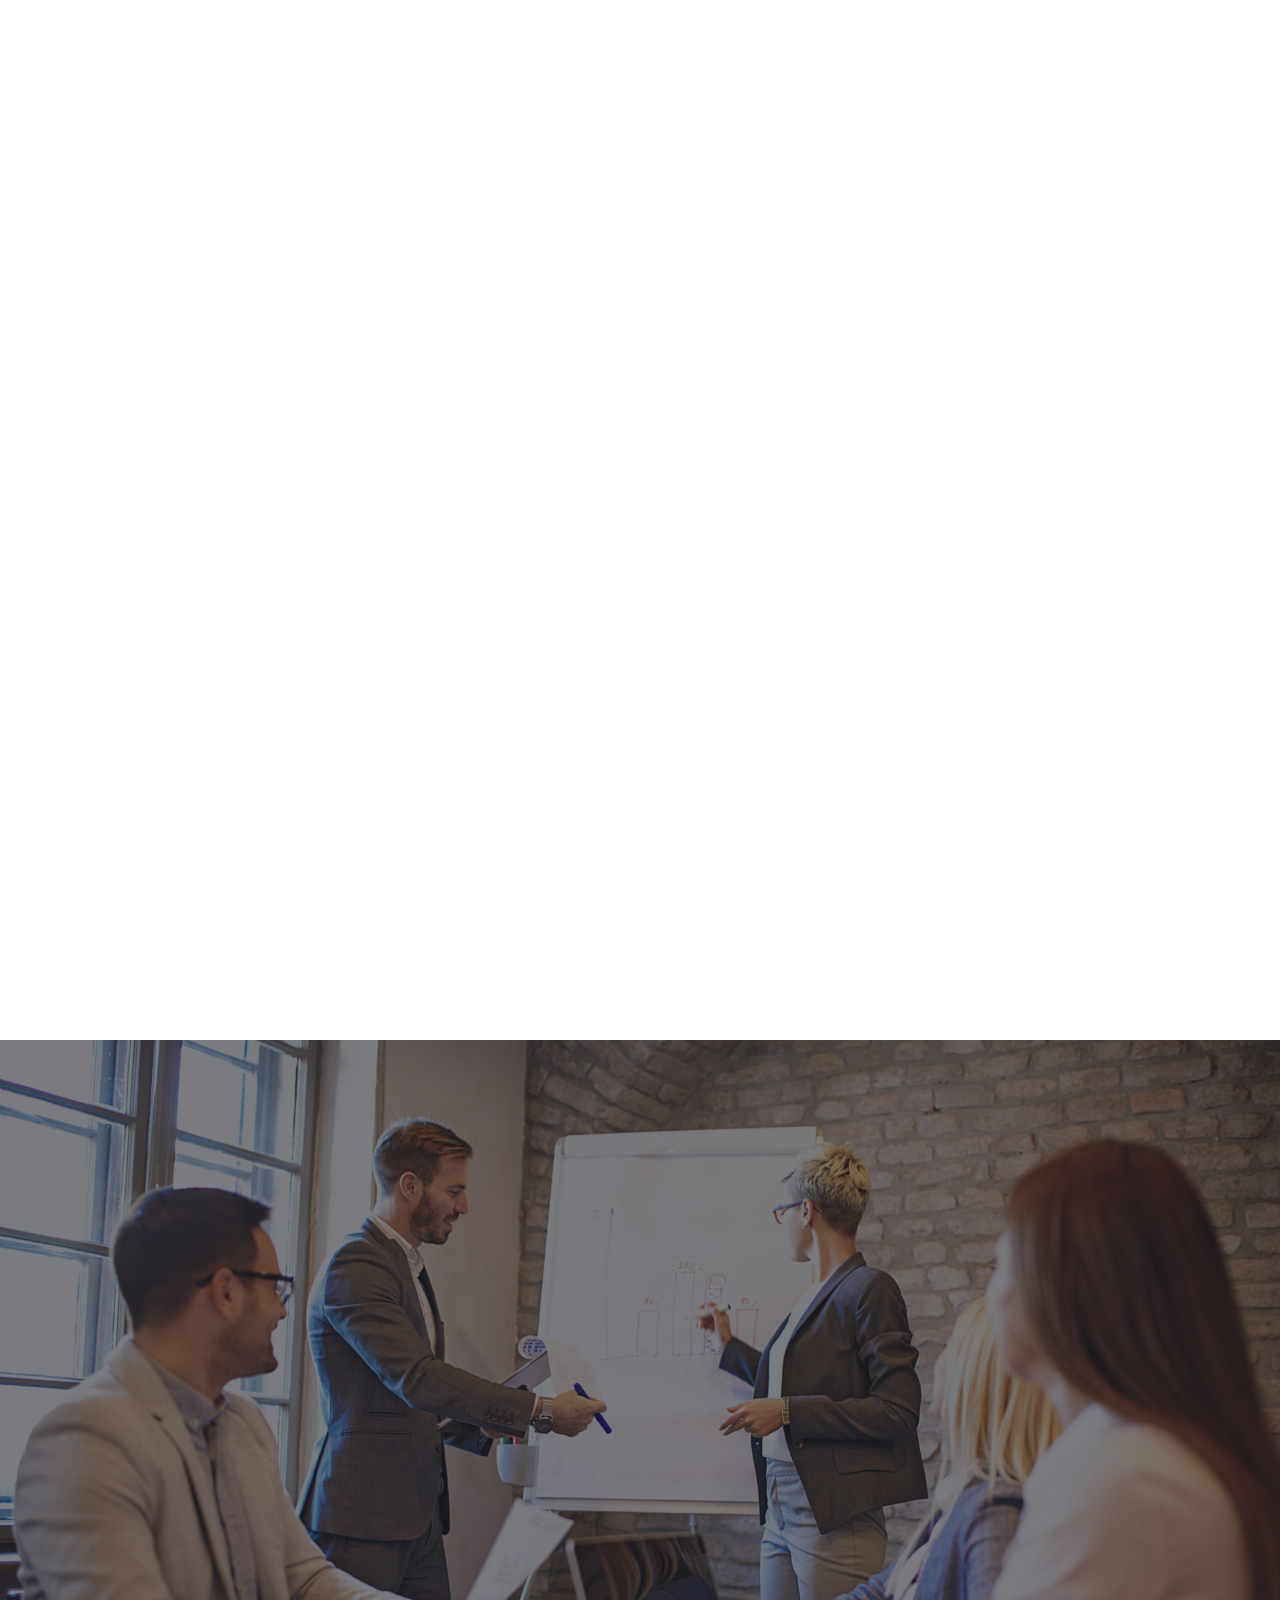
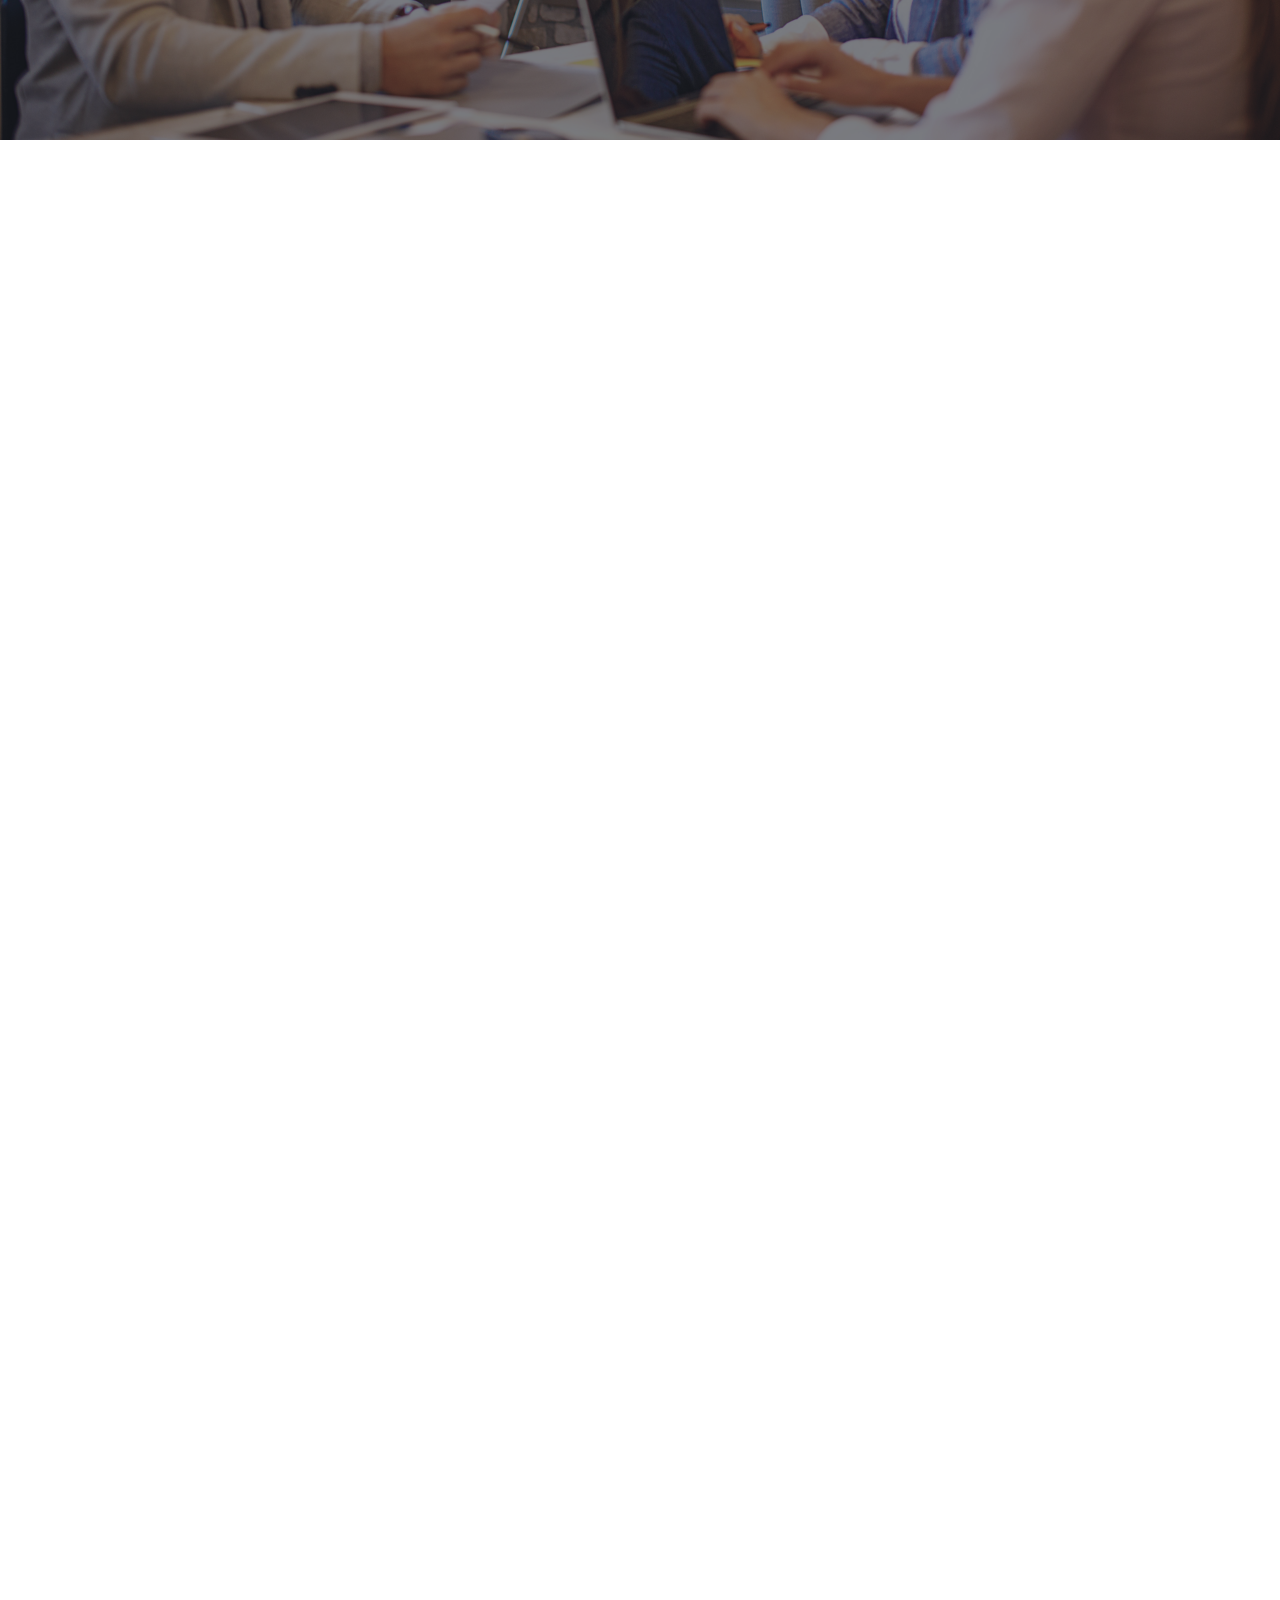
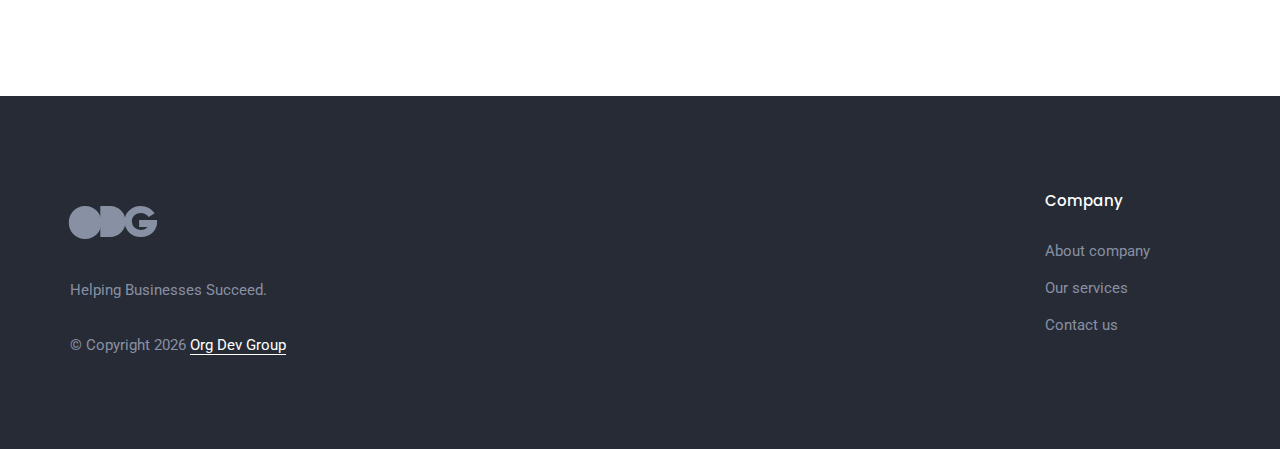
==== commit 5e742e82: "Fixed mispellings" ====
--- a/index.html
+++ b/index.html
@@ -87,7 +87,7 @@
                                 <a href="./assesmentV1.html" class="nav-link">Assesment</a>
                             </li> -->
                             <li class="nav-item dropdown megamenu">
-                                <a href="./assesment.html" class="nav-link">Assesment</a>
+                                <a href="./assessment.html" class="nav-link">Assessment</a>
                             </li>
                         </ul>
                     </div>
